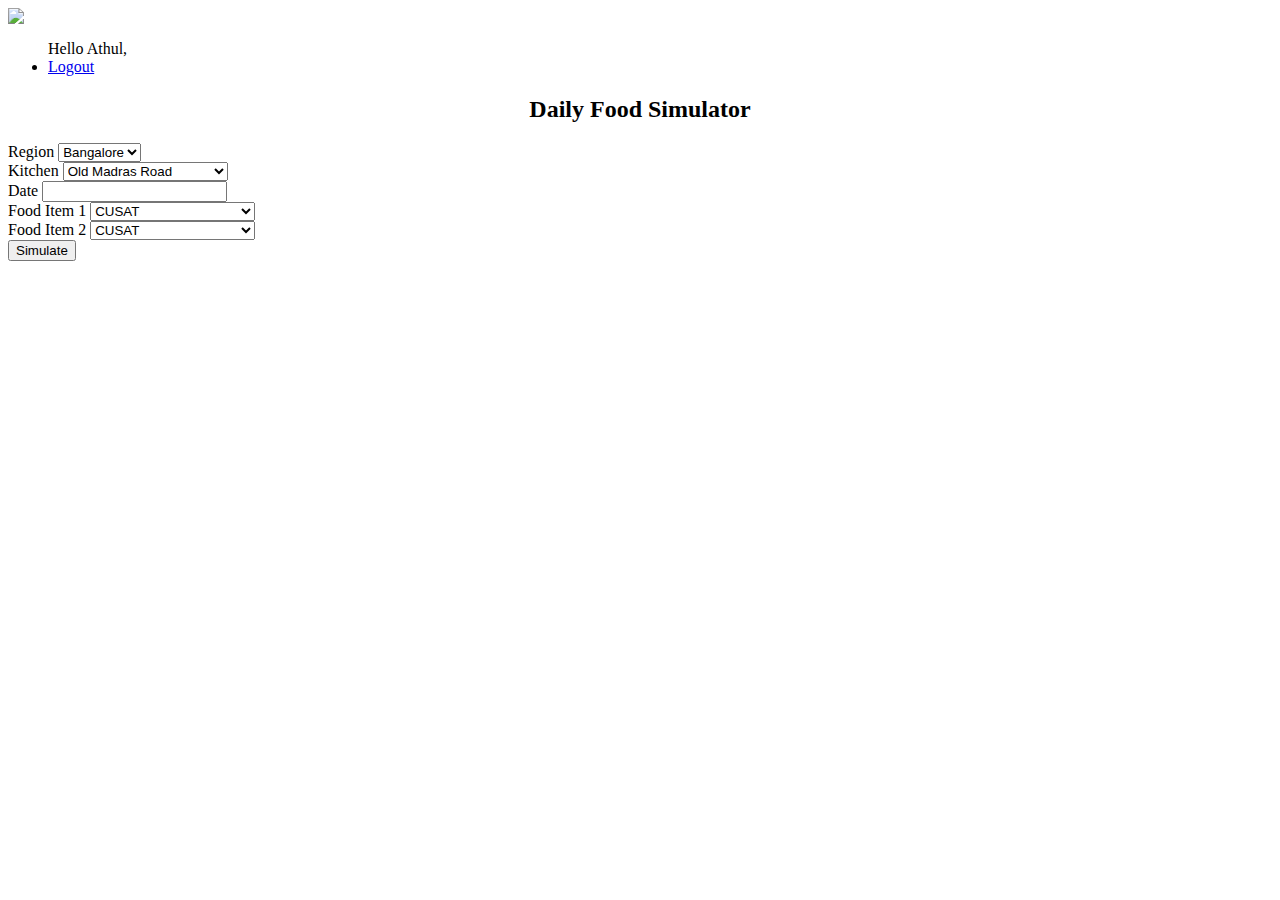
==== src/main/webapp/page1.html @ 87bb8f43 "Changes in UI" ====
<!DOCTYPE html PUBLIC "-//W3C//DTD XHTML 1.0 Transitional//EN" "http://www.w3.org/TR/xhtml1/DTD/xhtml1-transitional.dtd">
<html xmlns="http://www.w3.org/1999/xhtml">
<head>
<meta http-equiv="Content-Type" content="text/html; charset=UTF-8" />
<title>Untitled Document</title>
<link rel="stylesheet" href="style.css" />

<link rel="stylesheet" href="style480.css"  media="screen and (max-device-width: 480px)"  />
<link href='http://fonts.googleapis.com/css?family=Open+Sans' rel='stylesheet' type='text/css'>
<script src="//ajax.googleapis.com/ajax/libs/jquery/2.1.0/jquery.min.js"></script>

<script type="text/javascript">

jQuery(function() {

    var csv_path = "data/kitchen.csv";

    var renderCSVDropdown = function(csv) {
        var dropdown = $('select#kitchen');
        for(var i = 0; i < csv.length; i++) {
            var record = csv[i];
            var entry = $('<option>').attr('value', record.someProperty);
            dropdown.append(entry);
        }
    };

    $.get(csv_path, function(data) {
        var csv = CSVToArray(data);
        renderCSVDropdown(csv);
    });

}());




jQuery(function() {

    var csv_path = "data/fooditems.csv";

    var renderCSVDropdown = function(csv) {
        var dropdown = $('select#fooditems1');
        for(var i = 0; i < csv.length; i++) {
            var record = csv[i];
            var entry = $('<option>').attr('value', record.someProperty);
            dropdown.append(entry);
        }
    };

    $.get(csv_path, function(data) {
        var csv = CSVToArray(data);
        renderCSVDropdown(csv);
    });

}());


</script>


</head>

<body>


<div id="container">
	<div id="header">
    	
    		<div id="h-left">
            <img src="logo-min.jpg" />
        	</div>
        
        	<div id="h-right">
            <ul id="h-right-menu">
            	Hello Athul,
                <li><a href="#">Logout</a></li>
            </ul>
        	</div>
       

    
  </div>
    
    
<div class="clear"></div>  
 <!--
 <div id="main-menu">
<ul id="main-menu-ul">
	
	<li><a href="#">Home</a></li>
    <li><a href="#">Simulator</a></li>
    
</ul><!-- End Mainmenu

</div>

-->
<div id="pg1-container">
 <h2 style="text-align:center">Daily Food Simulator</h1>
<div id="main-container" class="pg1">

	
    


   <div class="clear"></div>
   
<div id="prediction-sort">
    	
    <div class="clear"></div>
    	<div id="prediction-selection">
        <form name="basicpredictioncontrols" method="get" action="predictprocess.jsp">
   	  <div id="sorting-sel">
            	<label>Region</label>
            	<select id="location" name="Location">
                	<option>Bangalore</option>
                </select>
        </div>
          <div id="sorting-sel">          
   
                 <label>Kitchen</label>
            	<select id="kitchen" name="Kitchen">
                	<option>Old Madras Road</option>
                    <option>RMZ Infinity</option>
                    <option>National Institue of Tech</option>

                 <option>M.G. Road</option>
                </select>
                
            </div>
                
            <div id="sorting-sel">    
                  <label>Date</label>
                 <input type="text" id="datepicker" name="Date">
                 
            </div>
            
            
                 
       <div id="sorting-sel">
       
                <label>Food Item 1</label>
            	<select id="school" name="FoodItem1">
                	<option>CUSAT</option>
                    <option>MIT</option>
                    <option>Indian Institue of Tech</option>
                    <option>National Institue of Tech</option>
                </select>
                
       </div>
        
        
         <div id="sorting-sel">
       
                <label>Food Item 2</label>
            	<select id="school" name="FoodItem2">
                	<option>CUSAT</option>
                    <option>MIT</option>
                    <option>Indian Institue of Tech</option>
                    <option>National Institue of Tech</option>
                </select>
           
        </div>        
        <div id="sorting-sel">
        
        
        <button id="result-button" class="bblue action">Simulate</button>
                
         </div>               
 </form>
                
          
            
    </div>
	
</div>
</div>
</div>
<!--End Container-->
<script src="moment.js"></script>
<script src="pikaday.js"></script>
    <script>

    // default: bottom left
  
    var picker = new Pikaday({ field: document.getElementById('datepicker'),
					format: 'DD-MM-YY'
	 });
</script>
	
	
</body>
</html>
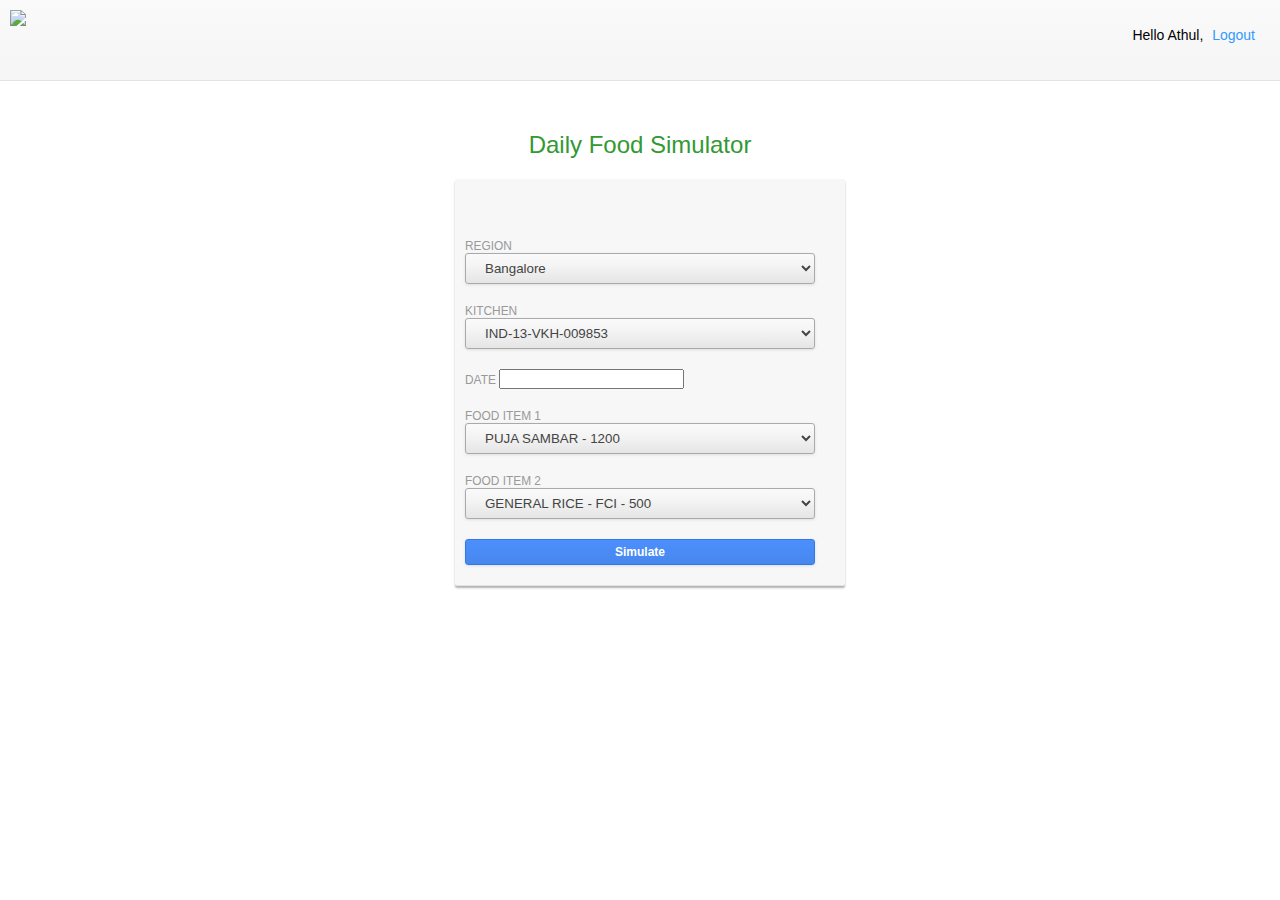
==== commit 02f561d0: "BEFORE PRELIM-UPADTE" ====
--- a/src/main/webapp/page1.html
+++ b/src/main/webapp/page1.html
@@ -7,13 +7,111 @@
 
 <link rel="stylesheet" href="style480.css"  media="screen and (max-device-width: 480px)"  />
 <link href='http://fonts.googleapis.com/css?family=Open+Sans' rel='stylesheet' type='text/css'>
-<script src="//ajax.googleapis.com/ajax/libs/jquery/2.1.0/jquery.min.js"></script>
+<script src="//ajax.googleapis.com/ajax/libs/jquery/2.0.1/jquery.min.js"></script>
+
+<script src="modernizer.js"></script>
+
+<!--
 
 <script type="text/javascript">
 
-jQuery(function() {
-
-    var csv_path = "data/kitchen.csv";
+
+//jQuery.noConflict();
+
+
+
+
+    // This will parse a delimited string into an array of
+    // arrays. The default delimiter is the comma, but this
+    // can be overriden in the second argument.
+    function CSVToArray( strData, strDelimiter ){
+    	// Check to see if the delimiter is defined. If not,
+    	// then default to comma.
+    	strDelimiter = (strDelimiter || ",");
+
+    	// Create a regular expression to parse the CSV values.
+    	var objPattern = new RegExp(
+    		(
+    			// Delimiters.
+    			"(\\" + strDelimiter + "|\\r?\\n|\\r|^)" +
+
+    			// Quoted fields.
+    			"(?:\"([^\"]*(?:\"\"[^\"]*)*)\"|" +
+
+    			// Standard fields.
+    			"([^\"\\" + strDelimiter + "\\r\\n]*))"
+    		),
+    		"gi"
+    		);
+
+
+    	// Create an array to hold our data. Give the array
+    	// a default empty first row.
+    	var arrData = [[]];
+
+    	// Create an array to hold our individual pattern
+    	// matching groups.
+    	var arrMatches = null;
+
+
+    	// Keep looping over the regular expression matches
+    	// until we can no longer find a match.
+    	while (arrMatches = objPattern.exec( strData )){
+
+    		// Get the delimiter that was found.
+    		var strMatchedDelimiter = arrMatches[ 1 ];
+
+    		// Check to see if the given delimiter has a length
+    		// (is not the start of string) and if it matches
+    		// field delimiter. If id does not, then we know
+    		// that this delimiter is a row delimiter.
+    		if (
+    			strMatchedDelimiter.length &&
+    			(strMatchedDelimiter != strDelimiter)
+    			){
+
+    			// Since we have reached a new row of data,
+    			// add an empty row to our data array.
+    			arrData.push( [] );
+
+    		}
+
+
+    		// Now that we have our delimiter out of the way,
+    		// let's check to see which kind of value we
+    		// captured (quoted or unquoted).
+    		if (arrMatches[ 2 ]){
+
+    			// We found a quoted value. When we capture
+    			// this value, unescape any double quotes.
+    			var strMatchedValue = arrMatches[ 2 ].replace(
+    				new RegExp( "\"\"", "g" ),
+    				"\""
+    				);
+
+    		} else {
+
+    			// We found a non-quoted value.
+    			var strMatchedValue = arrMatches[ 3 ];
+
+    		}
+
+
+    		// Now that we have our value string, let's add
+    		// it to the data array.
+    		arrData[ arrData.length - 1 ].push( strMatchedValue );
+    	}
+
+    	// Return the parsed data.
+    	return( arrData );
+    }
+
+
+
+
+$(window).load(function() {
+
+    var csv_path = "data/kitchenlist.csv";
 
     var renderCSVDropdown = function(csv) {
         var dropdown = $('select#kitchen');
@@ -34,29 +132,10 @@
 
 
 
-jQuery(function() {
-
-    var csv_path = "data/fooditems.csv";
-
-    var renderCSVDropdown = function(csv) {
-        var dropdown = $('select#fooditems1');
-        for(var i = 0; i < csv.length; i++) {
-            var record = csv[i];
-            var entry = $('<option>').attr('value', record.someProperty);
-            dropdown.append(entry);
-        }
-    };
-
-    $.get(csv_path, function(data) {
-        var csv = CSVToArray(data);
-        renderCSVDropdown(csv);
-    });
-
-}());
 
 
 </script>
-
+-->
 
 </head>
 
@@ -120,11 +199,15477 @@
    
                  <label>Kitchen</label>
             	<select id="kitchen" name="Kitchen">
-                	<option>Old Madras Road</option>
-                    <option>RMZ Infinity</option>
-                    <option>National Institue of Tech</option>
-
-                 <option>M.G. Road</option>
+                	
+
+<option>IND-13-VKH-009853</option>
+
+<option>IND-13-VKH-009857</option>
+
+<option>IND-13-VKH-009852</option>
+
+<option>IND-13-VKH-009814</option>
+
+<option>IND-13-VKH-009831</option>
+
+<option>IND-13-VKH-009854</option>
+
+<option>IND-13-VKH-009858</option>
+
+<option>IND-13-VKH-009829</option>
+
+<option>IND-13-VKH-009843</option>
+
+<option>IND-13-VKH-009834</option>
+
+<option>IND-13-VKH-009815</option>
+
+<option>IND-13-VKH-009828</option>
+
+<option>IND-13-VKH-009838</option>
+
+<option>IND-13-VKH-009824</option>
+
+<option>IND-13-VKH-009842</option>
+
+<option>IND-13-VKH-009840</option>
+
+<option>IND-13-VKH-009813</option>
+
+<option>IND-13-VKH-009846</option>
+
+<option>IND-13-VKH-009847</option>
+
+<option>IND-13-VKH-009826</option>
+
+<option>IND-13-VKH-009849</option>
+
+<option>IND-13-VKH-009839</option>
+
+<option>IND-13-VKH-009836</option>
+
+<option>IND-13-VKH-009837</option>
+
+<option>IND-13-VKH-009850</option>
+
+<option>IND-13-VKH-009848</option>
+
+<option>IND-13-VKH-009825</option>
+
+<option>IND-13-VKH-009827</option>
+
+<option>IND-13-VKH-009859</option>
+
+<option>IND-13-VKH-009856</option>
+
+<option>IND-13-VKH-009832</option>
+
+<option>IND-13-VKH-009892</option>
+
+<option>IND-13-VKH-009879</option>
+
+<option>IND-13-VKH-009891</option>
+
+<option>IND-13-VKH-009819</option>
+
+<option>IND-13-VKH-009823</option>
+
+<option>IND-13-VKH-009877</option>
+
+<option>IND-13-VKH-009890</option>
+
+<option>IND-13-VKH-009888</option>
+
+<option>IND-13-VKH-009871</option>
+
+<option>IND-13-VKH-009880</option>
+
+<option>IND-13-VKH-009881</option>
+
+<option>IND-13-VKH-009883</option>
+
+<option>IND-13-VKH-009887</option>
+
+<option>IND-13-VKH-009869</option>
+
+<option>IND-13-VKH-009863</option>
+
+<option>IND-13-VKH-009866</option>
+
+<option>IND-13-VKH-009885</option>
+
+<option>IND-13-VKH-009882</option>
+
+<option>IND-13-VKH-009861</option>
+
+<option>IND-13-VKH-009874</option>
+
+<option>IND-13-VKH-009821</option>
+
+<option>IND-13-VKH-009860</option>
+
+<option>IND-13-VKH-009864</option>
+
+<option>IND-13-VKH-009878</option>
+
+<option>IND-13-VKH-009817</option>
+
+<option>IND-13-VKH-009889</option>
+
+<option>IND-13-VKH-009862</option>
+
+<option>IND-13-VKH-009873</option>
+
+<option>IND-13-VKH-009876</option>
+
+<option>IND-13-VKH-009820</option>
+
+<option>IND-13-VKH-009816</option>
+
+<option>IND-13-VKH-009822</option>
+
+<option>IND-13-VKH-009865</option>
+
+<option>IND-13-VKH-009868</option>
+
+<option>IND-13-VKH-009875</option>
+
+<option>IND-13-VKH-009884</option>
+
+<option>IND-13-VKH-009904</option>
+
+<option>IND-13-VKH-009896</option>
+
+<option>IND-13-VKH-009897</option>
+
+<option>IND-13-VKH-009911</option>
+
+<option>IND-13-VKH-009923</option>
+
+<option>IND-13-VKH-009908</option>
+
+<option>IND-13-VKH-009919</option>
+
+<option>IND-13-VKH-009895</option>
+
+<option>IND-13-VKH-009894</option>
+
+<option>IND-13-VKH-009898</option>
+
+<option>IND-13-VKH-009910</option>
+
+<option>IND-13-VKH-009902</option>
+
+<option>IND-13-VKH-009901</option>
+
+<option>IND-13-VKH-009903</option>
+
+<option>IND-13-VKH-009913</option>
+
+<option>IND-13-VKH-009927</option>
+
+<option>IND-13-VKH-009912</option>
+
+<option>IND-13-VKH-009921</option>
+
+<option>IND-13-VKH-009907</option>
+
+<option>IND-13-VKH-009906</option>
+
+<option>IND-13-VKH-009916</option>
+
+<option>IND-13-VKH-009928</option>
+
+<option>IND-13-VKH-009915</option>
+
+<option>IND-13-VKH-009924</option>
+
+<option>IND-13-VKH-009905</option>
+
+<option>IND-13-VKH-009909</option>
+
+<option>IND-13-VKH-009900</option>
+
+<option>IND-13-VKH-009918</option>
+
+<option>IND-13-VKH-009925</option>
+
+<option>IND-13-VKH-009917</option>
+
+<option>IND-13-VKH-009914</option>
+
+<option>IND-13-VKH-009899</option>
+
+<option>IND-13-VKH-009926</option>
+
+<option>IND-13-VKH-009920</option>
+
+<option>IND-13-VKH-009922</option>
+
+<option>IND-13-VKH-009955</option>
+
+<option>IND-13-VKH-009952</option>
+
+<option>IND-13-VKH-009953</option>
+
+<option>IND-13-VKH-009940</option>
+
+<option>IND-13-VKH-009947</option>
+
+<option>IND-13-VKH-009959</option>
+
+<option>IND-13-VKH-009960</option>
+
+<option>IND-13-VKH-009935</option>
+
+<option>IND-13-VKH-009965</option>
+
+<option>IND-13-VKH-009968</option>
+
+<option>IND-13-VKH-009938</option>
+
+<option>IND-13-VKH-009934</option>
+
+<option>IND-13-VKH-009949</option>
+
+<option>IND-13-VKH-009937</option>
+
+<option>IND-13-VKH-009957</option>
+
+<option>IND-13-VKH-009942</option>
+
+<option>IND-13-VKH-009930</option>
+
+<option>IND-13-VKH-009966</option>
+
+<option>IND-13-VKH-009939</option>
+
+<option>IND-13-VKH-009931</option>
+
+<option>IND-13-VKH-009964</option>
+
+<option>IND-13-VKH-009963</option>
+
+<option>IND-13-VKH-009958</option>
+
+<option>IND-13-VKH-009941</option>
+
+<option>IND-13-VKH-009946</option>
+
+<option>IND-13-VKH-009967</option>
+
+<option>IND-13-VKH-009950</option>
+
+<option>IND-13-VKH-009954</option>
+
+<option>IND-13-VKH-009961</option>
+
+<option>IND-13-VKH-009936</option>
+
+<option>IND-13-VKH-009956</option>
+
+<option>IND-13-VKH-009933</option>
+
+<option>IND-13-VKH-009932</option>
+
+<option>IND-13-VKH-009948</option>
+
+<option>IND-13-VKH-009962</option>
+
+<option>IND-13-VKH-009984</option>
+
+<option>IND-13-VKH-009971</option>
+
+<option>IND-13-VKH-009975</option>
+
+<option>IND-13-VKH-010000</option>
+
+<option>IND-13-VKH-009992</option>
+
+<option>IND-13-VKH-009996</option>
+
+<option>IND-13-VKH-010001</option>
+
+<option>IND-13-VKH-009987</option>
+
+<option>IND-13-VKH-009988</option>
+
+<option>IND-13-VKH-009995</option>
+
+<option>IND-13-VKH-009974</option>
+
+<option>IND-13-VKH-009978</option>
+
+<option>IND-13-VKH-009985</option>
+
+<option>IND-13-VKH-009986</option>
+
+<option>IND-13-VKH-010002</option>
+
+<option>IND-13-VKH-009981</option>
+
+<option>IND-13-VKH-009998</option>
+
+<option>IND-13-VKH-009994</option>
+
+<option>IND-13-VKH-009970</option>
+
+<option>IND-13-VKH-009977</option>
+
+<option>IND-13-VKH-010004</option>
+
+<option>IND-13-VKH-009983</option>
+
+<option>IND-13-VKH-009969</option>
+
+<option>IND-13-VKH-009982</option>
+
+<option>IND-13-VKH-009989</option>
+
+<option>IND-13-VKH-009990</option>
+
+<option>IND-13-VKH-010003</option>
+
+<option>IND-13-VKH-009991</option>
+
+<option>IND-13-VKH-009972</option>
+
+<option>IND-13-VKH-009976</option>
+
+<option>IND-13-VKH-009980</option>
+
+<option>IND-13-VKH-009979</option>
+
+<option>IND-13-VKH-009973</option>
+
+<option>IND-13-VKH-009993</option>
+
+<option>IND-13-VKH-009997</option>
+
+<option>IND-13-VKH-010034</option>
+
+<option>IND-13-VKH-010028</option>
+
+<option>IND-13-VKH-010020</option>
+
+<option>IND-13-VKH-010009</option>
+
+<option>IND-13-VKH-010010</option>
+
+<option>IND-13-VKH-010023</option>
+
+<option>IND-13-VKH-010019</option>
+
+<option>IND-13-VKH-010024</option>
+
+<option>IND-13-VKH-010011</option>
+
+<option>IND-13-VKH-010008</option>
+
+<option>IND-13-VKH-010036</option>
+
+<option>IND-13-VKH-010040</option>
+
+<option>IND-13-VKH-010022</option>
+
+<option>IND-13-VKH-010012</option>
+
+<option>IND-13-VKH-010025</option>
+
+<option>IND-13-VKH-010029</option>
+
+<option>IND-13-VKH-010041</option>
+
+<option>IND-13-VKH-010035</option>
+
+<option>IND-13-VKH-010013</option>
+
+<option>IND-13-VKH-010031</option>
+
+<option>IND-13-VKH-010007</option>
+
+<option>IND-13-VKH-010039</option>
+
+<option>IND-13-VKH-010014</option>
+
+<option>IND-13-VKH-010018</option>
+
+<option>IND-13-VKH-010037</option>
+
+<option>IND-13-VKH-010030</option>
+
+<option>IND-13-VKH-010027</option>
+
+<option>IND-13-VKH-010015</option>
+
+<option>IND-13-VKH-010021</option>
+
+<option>IND-13-VKH-010032</option>
+
+<option>IND-13-VKH-010005</option>
+
+<option>IND-13-VKH-010017</option>
+
+<option>IND-13-VKH-010026</option>
+
+<option>IND-13-VKH-010033</option>
+
+<option>IND-13-VKH-010043</option>
+
+<option>IND-13-VKH-010064</option>
+
+<option>IND-13-VKH-010056</option>
+
+<option>IND-13-VKH-010051</option>
+
+<option>IND-13-VKH-010042</option>
+
+<option>IND-13-VKH-010050</option>
+
+<option>IND-13-VKH-010078</option>
+
+<option>IND-13-VKH-010047</option>
+
+<option>IND-13-VKH-010062</option>
+
+<option>IND-13-VKH-010081</option>
+
+<option>IND-13-VKH-010077</option>
+
+<option>IND-13-VKH-010049</option>
+
+<option>IND-13-VKH-010057</option>
+
+<option>IND-13-VKH-010073</option>
+
+<option>IND-13-VKH-010065</option>
+
+<option>IND-13-VKH-010063</option>
+
+<option>IND-13-VKH-010069</option>
+
+<option>IND-13-VKH-010046</option>
+
+<option>IND-13-VKH-010079</option>
+
+<option>IND-13-VKH-010070</option>
+
+<option>IND-13-VKH-010054</option>
+
+<option>IND-13-VKH-010071</option>
+
+<option>IND-13-VKH-010061</option>
+
+<option>IND-13-VKH-010075</option>
+
+<option>IND-13-VKH-010060</option>
+
+<option>IND-13-VKH-010066</option>
+
+<option>IND-13-VKH-010053</option>
+
+<option>IND-13-VKH-010045</option>
+
+<option>IND-13-VKH-010058</option>
+
+<option>IND-13-VKH-010076</option>
+
+<option>IND-13-VKH-010059</option>
+
+<option>IND-13-VKH-010055</option>
+
+<option>IND-13-VKH-010074</option>
+
+<option>IND-13-VKH-010068</option>
+
+<option>IND-13-VKH-010067</option>
+
+<option>IND-13-VKH-010080</option>
+
+<option>IND-13-VKH-010162</option>
+
+<option>IND-13-VKH-010085</option>
+
+<option>IND-13-VKH-010136</option>
+
+<option>IND-13-VKH-010088</option>
+
+<option>IND-13-VKH-010124</option>
+
+<option>IND-13-VKH-010151</option>
+
+<option>IND-13-VKH-010133</option>
+
+<option>IND-13-VKH-010143</option>
+
+<option>IND-13-VKH-010100</option>
+
+<option>IND-13-VKH-010146</option>
+
+<option>IND-13-VKH-010091</option>
+
+<option>IND-13-VKH-010114</option>
+
+<option>IND-13-VKH-010106</option>
+
+<option>IND-13-VKH-010087</option>
+
+<option>IND-13-VKH-010107</option>
+
+<option>IND-13-VKH-010113</option>
+
+<option>IND-13-VKH-010052</option>
+
+<option>IND-13-VKH-010099</option>
+
+<option>IND-13-VKH-010090</option>
+
+<option>IND-13-VKH-010102</option>
+
+<option>IND-13-VKH-010119</option>
+
+<option>IND-13-VKH-010084</option>
+
+<option>IND-13-VKH-010111</option>
+
+<option>IND-13-VKH-010127</option>
+
+<option>IND-13-VKH-010095</option>
+
+<option>IND-13-VKH-010117</option>
+
+<option>IND-13-VKH-010135</option>
+
+<option>IND-13-VKH-010082</option>
+
+<option>IND-13-VKH-010094</option>
+
+<option>IND-13-VKH-010083</option>
+
+<option>IND-13-VKH-010092</option>
+
+<option>IND-13-VKH-010137</option>
+
+<option>IND-13-VKH-010120</option>
+
+<option>IND-13-VKH-010086</option>
+
+<option>IND-13-VKH-010105</option>
+
+<option>IND-13-VKH-010115</option>
+
+<option>IND-13-VKH-010116</option>
+
+<option>IND-13-VKH-010123</option>
+
+<option>IND-13-VKH-010118</option>
+
+<option>IND-13-VKH-010147</option>
+
+<option>IND-13-VKH-010142</option>
+
+<option>IND-13-VKH-010139</option>
+
+<option>IND-13-VKH-010097</option>
+
+<option>IND-13-VKH-010132</option>
+
+<option>IND-13-VKH-010096</option>
+
+<option>IND-13-VKH-010104</option>
+
+<option>IND-13-VKH-010112</option>
+
+<option>IND-13-VKH-010128</option>
+
+<option>IND-13-VKH-010103</option>
+
+<option>IND-13-VKH-010152</option>
+
+<option>IND-13-VKH-010126</option>
+
+<option>IND-13-VKH-010154</option>
+
+<option>IND-13-VKH-010145</option>
+
+<option>IND-13-VKH-010141</option>
+
+<option>IND-13-VKH-010138</option>
+
+<option>IND-13-VKH-010109</option>
+
+<option>IND-13-VKH-010122</option>
+
+<option>IND-13-VKH-010110</option>
+
+<option>IND-13-VKH-010140</option>
+
+<option>IND-13-VKH-010130</option>
+
+<option>IND-13-VKH-010121</option>
+
+<option>IND-13-VKH-010108</option>
+
+<option>IND-13-VKH-010131</option>
+
+<option>IND-13-VKH-010134</option>
+
+<option>IND-13-VKH-010129</option>
+
+<option>IND-13-VKH-010098</option>
+
+<option>IND-13-VKH-010101</option>
+
+<option>IND-13-VKH-010149</option>
+
+<option>IND-13-VKH-010144</option>
+
+<option>IND-13-VKH-010093</option>
+
+<option>IND-13-VKH-010189</option>
+
+<option>IND-13-VKH-010196</option>
+
+<option>IND-13-VKH-010163</option>
+
+<option>IND-13-VKH-010199</option>
+
+<option>IND-13-VKH-010164</option>
+
+<option>IND-13-VKH-010197</option>
+
+<option>IND-13-VKH-010181</option>
+
+<option>IND-13-VKH-010166</option>
+
+<option>IND-13-VKH-010175</option>
+
+<option>IND-13-VKH-010192</option>
+
+<option>IND-13-VKH-010176</option>
+
+<option>IND-13-VKH-010190</option>
+
+<option>IND-13-VKH-010187</option>
+
+<option>IND-13-VKH-010191</option>
+
+<option>IND-13-VKH-010168</option>
+
+<option>IND-13-VKH-010182</option>
+
+<option>IND-13-VKH-010148</option>
+
+<option>IND-13-VKH-010170</option>
+
+<option>IND-13-VKH-010178</option>
+
+<option>IND-13-VKH-010185</option>
+
+<option>IND-13-VKH-010195</option>
+
+<option>IND-13-VKH-010183</option>
+
+<option>IND-13-VKH-010184</option>
+
+<option>IND-13-VKH-010186</option>
+
+<option>IND-13-VKH-010172</option>
+
+<option>IND-13-VKH-010174</option>
+
+<option>IND-13-VKH-010179</option>
+
+<option>IND-13-VKH-010188</option>
+
+<option>IND-13-VKH-010193</option>
+
+<option>IND-13-VKH-010167</option>
+
+<option>IND-13-VKH-010173</option>
+
+<option>IND-13-VKH-010194</option>
+
+<option>IND-13-VKH-010165</option>
+
+<option>IND-13-VKH-010177</option>
+
+<option>IND-13-VKH-010169</option>
+
+<option>IND-13-VKH-010206</option>
+
+<option>IND-13-VKH-010204</option>
+
+<option>IND-13-VKH-010214</option>
+
+<option>IND-13-VKH-010216</option>
+
+<option>IND-13-VKH-010207</option>
+
+<option>IND-13-VKH-010223</option>
+
+<option>IND-13-VKH-010225</option>
+
+<option>IND-13-VKH-010233</option>
+
+<option>IND-13-VKH-010231</option>
+
+<option>IND-13-VKH-010235</option>
+
+<option>IND-13-VKH-010209</option>
+
+<option>IND-13-VKH-010213</option>
+
+<option>IND-13-VKH-010224</option>
+
+<option>IND-13-VKH-010222</option>
+
+<option>IND-13-VKH-010226</option>
+
+<option>IND-13-VKH-010215</option>
+
+<option>IND-13-VKH-010210</option>
+
+<option>IND-13-VKH-010227</option>
+
+<option>IND-13-VKH-010205</option>
+
+<option>IND-13-VKH-010229</option>
+
+<option>IND-13-VKH-010201</option>
+
+<option>IND-13-VKH-010208</option>
+
+<option>IND-13-VKH-010211</option>
+
+<option>IND-13-VKH-010228</option>
+
+<option>IND-13-VKH-010203</option>
+
+<option>IND-13-VKH-010219</option>
+
+<option>IND-13-VKH-010200</option>
+
+<option>IND-13-VKH-010234</option>
+
+<option>IND-13-VKH-010230</option>
+
+<option>IND-13-VKH-010221</option>
+
+<option>IND-13-VKH-010212</option>
+
+<option>IND-13-VKH-010217</option>
+
+<option>IND-13-VKH-010202</option>
+
+<option>IND-13-VKH-010220</option>
+
+<option>IND-13-VKH-010275</option>
+
+<option>IND-13-VKH-010262</option>
+
+<option>IND-13-VKH-010281</option>
+
+<option>IND-13-VKH-010257</option>
+
+<option>IND-13-VKH-010290</option>
+
+<option>IND-13-VKH-010273</option>
+
+<option>IND-13-VKH-010278</option>
+
+<option>IND-13-VKH-010287</option>
+
+<option>IND-13-VKH-010291</option>
+
+<option>IND-13-VKH-010264</option>
+
+<option>IND-13-VKH-010266</option>
+
+<option>IND-13-VKH-010267</option>
+
+<option>IND-13-VKH-010288</option>
+
+<option>IND-13-VKH-010255</option>
+
+<option>IND-13-VKH-010258</option>
+
+<option>IND-13-VKH-010274</option>
+
+<option>IND-13-VKH-010276</option>
+
+<option>IND-13-VKH-010282</option>
+
+<option>IND-13-VKH-010259</option>
+
+<option>IND-13-VKH-010280</option>
+
+<option>IND-13-VKH-010277</option>
+
+<option>IND-13-VKH-010285</option>
+
+<option>IND-13-VKH-010283</option>
+
+<option>IND-13-VKH-010293</option>
+
+<option>IND-13-VKH-010268</option>
+
+<option>IND-13-VKH-010256</option>
+
+<option>IND-13-VKH-010269</option>
+
+<option>IND-13-VKH-010261</option>
+
+<option>IND-13-VKH-010263</option>
+
+<option>IND-13-VKH-010286</option>
+
+<option>IND-13-VKH-010254</option>
+
+<option>IND-13-VKH-010270</option>
+
+<option>IND-13-VKH-010265</option>
+
+<option>IND-13-VKH-010272</option>
+
+<option>IND-13-VKH-010260</option>
+
+<option>IND-13-VKH-010302</option>
+
+<option>IND-13-VKH-010329</option>
+
+<option>IND-13-VKH-010318</option>
+
+<option>IND-13-VKH-010322</option>
+
+<option>IND-13-VKH-010298</option>
+
+<option>IND-13-VKH-010299</option>
+
+<option>IND-13-VKH-010312</option>
+
+<option>IND-13-VKH-010326</option>
+
+<option>IND-13-VKH-010301</option>
+
+<option>IND-13-VKH-010300</option>
+
+<option>IND-13-VKH-010297</option>
+
+<option>IND-13-VKH-010325</option>
+
+<option>IND-13-VKH-010327</option>
+
+<option>IND-13-VKH-010316</option>
+
+<option>IND-13-VKH-010305</option>
+
+<option>IND-13-VKH-010309</option>
+
+<option>IND-13-VKH-010304</option>
+
+<option>IND-13-VKH-010307</option>
+
+<option>IND-13-VKH-010331</option>
+
+<option>IND-13-VKH-010296</option>
+
+<option>IND-13-VKH-010323</option>
+
+<option>IND-13-VKH-010306</option>
+
+<option>IND-13-VKH-010314</option>
+
+<option>IND-13-VKH-010319</option>
+
+<option>IND-13-VKH-010294</option>
+
+<option>IND-13-VKH-010324</option>
+
+<option>IND-13-VKH-010328</option>
+
+<option>IND-13-VKH-010310</option>
+
+<option>IND-13-VKH-010320</option>
+
+<option>IND-13-VKH-010315</option>
+
+<option>IND-13-VKH-010311</option>
+
+<option>IND-13-VKH-010313</option>
+
+<option>IND-13-VKH-010308</option>
+
+<option>IND-13-VKH-010321</option>
+
+<option>IND-13-VKH-010317</option>
+
+<option>IND-13-VKH-010370</option>
+
+<option>IND-13-VKH-010335</option>
+
+<option>IND-13-VKH-010353</option>
+
+<option>IND-13-VKH-010358</option>
+
+<option>IND-13-VKH-010369</option>
+
+<option>IND-13-VKH-010346</option>
+
+<option>IND-13-VKH-010347</option>
+
+<option>IND-13-VKH-010350</option>
+
+<option>IND-13-VKH-010351</option>
+
+<option>IND-13-VKH-010352</option>
+
+<option>IND-13-VKH-010365</option>
+
+<option>IND-13-VKH-010367</option>
+
+<option>IND-13-VKH-010344</option>
+
+<option>IND-13-VKH-010341</option>
+
+<option>IND-13-VKH-010362</option>
+
+<option>IND-13-VKH-010354</option>
+
+<option>IND-13-VKH-010356</option>
+
+<option>IND-13-VKH-010342</option>
+
+<option>IND-13-VKH-010340</option>
+
+<option>IND-13-VKH-010348</option>
+
+<option>IND-13-VKH-010333</option>
+
+<option>IND-13-VKH-010359</option>
+
+<option>IND-13-VKH-010355</option>
+
+<option>IND-13-VKH-010332</option>
+
+<option>IND-13-VKH-010343</option>
+
+<option>IND-13-VKH-010363</option>
+
+<option>IND-13-VKH-010368</option>
+
+<option>IND-13-VKH-010339</option>
+
+<option>IND-13-VKH-010349</option>
+
+<option>IND-13-VKH-010334</option>
+
+<option>IND-13-VKH-010366</option>
+
+<option>IND-13-VKH-010345</option>
+
+<option>IND-13-VKH-010364</option>
+
+<option>IND-13-VKH-010337</option>
+
+<option>IND-13-VKH-010380</option>
+
+<option>IND-13-VKH-010381</option>
+
+<option>IND-13-VKH-010389</option>
+
+<option>IND-13-VKH-010376</option>
+
+<option>IND-13-VKH-010375</option>
+
+<option>IND-13-VKH-010400</option>
+
+<option>IND-13-VKH-010437</option>
+
+<option>IND-13-VKH-010415</option>
+
+<option>IND-13-VKH-010385</option>
+
+<option>IND-13-VKH-010383</option>
+
+<option>IND-13-VKH-010360</option>
+
+<option>IND-13-VKH-010430</option>
+
+<option>IND-13-VKH-010387</option>
+
+<option>IND-13-VKH-010391</option>
+
+<option>IND-13-VKH-010384</option>
+
+<option>IND-13-VKH-010431</option>
+
+<option>IND-13-VKH-010378</option>
+
+<option>IND-13-VKH-010390</option>
+
+<option>IND-13-VKH-010372</option>
+
+<option>IND-13-VKH-010379</option>
+
+<option>IND-13-VKH-010441</option>
+
+<option>IND-13-VKH-010386</option>
+
+<option>IND-13-VKH-010373</option>
+
+<option>IND-13-VKH-010417</option>
+
+<option>IND-13-VKH-010424</option>
+
+<option>IND-13-VKH-010423</option>
+
+<option>IND-13-VKH-010433</option>
+
+<option>IND-13-VKH-010382</option>
+
+<option>IND-13-VKH-010435</option>
+
+<option>IND-13-VKH-010374</option>
+
+<option>IND-13-VKH-010436</option>
+
+<option>IND-13-VKH-010427</option>
+
+<option>IND-13-VKH-010402</option>
+
+<option>IND-13-VKH-010419</option>
+
+<option>IND-13-VKH-010418</option>
+
+<option>IND-13-VKH-010403</option>
+
+<option>IND-13-VKH-010394</option>
+
+<option>IND-13-VKH-010409</option>
+
+<option>IND-13-VKH-010410</option>
+
+<option>IND-13-VKH-010459</option>
+
+<option>IND-13-VKH-010398</option>
+
+<option>IND-13-VKH-010413</option>
+
+<option>IND-13-VKH-010428</option>
+
+<option>IND-13-VKH-010416</option>
+
+<option>IND-13-VKH-010393</option>
+
+<option>IND-13-VKH-010412</option>
+
+<option>IND-13-VKH-010407</option>
+
+<option>IND-13-VKH-010434</option>
+
+<option>IND-13-VKH-010392</option>
+
+<option>IND-13-VKH-010440</option>
+
+<option>IND-13-VKH-010404</option>
+
+<option>IND-13-VKH-010405</option>
+
+<option>IND-13-VKH-010406</option>
+
+<option>IND-13-VKH-010401</option>
+
+<option>IND-13-VKH-010425</option>
+
+<option>IND-13-VKH-010432</option>
+
+<option>IND-13-VKH-010422</option>
+
+<option>IND-13-VKH-010426</option>
+
+<option>IND-13-VKH-010414</option>
+
+<option>IND-13-VKH-010421</option>
+
+<option>IND-13-VKH-010399</option>
+
+<option>IND-13-VKH-010396</option>
+
+<option>IND-13-VKH-010397</option>
+
+<option>IND-13-VKH-010408</option>
+
+<option>IND-13-VKH-010444</option>
+
+<option>IND-13-VKH-010453</option>
+
+<option>IND-13-VKH-010478</option>
+
+<option>IND-13-VKH-010451</option>
+
+<option>IND-13-VKH-010468</option>
+
+<option>IND-13-VKH-010460</option>
+
+<option>IND-13-VKH-010454</option>
+
+<option>IND-13-VKH-010479</option>
+
+<option>IND-13-VKH-010472</option>
+
+<option>IND-13-VKH-010449</option>
+
+<option>IND-13-VKH-010473</option>
+
+<option>IND-13-VKH-010467</option>
+
+<option>IND-13-VKH-010461</option>
+
+<option>IND-13-VKH-010470</option>
+
+<option>IND-13-VKH-010443</option>
+
+<option>IND-13-VKH-010477</option>
+
+<option>IND-13-VKH-010456</option>
+
+<option>IND-13-VKH-010452</option>
+
+<option>IND-13-VKH-010455</option>
+
+<option>IND-13-VKH-010457</option>
+
+<option>IND-13-VKH-010463</option>
+
+<option>IND-13-VKH-010471</option>
+
+<option>IND-13-VKH-010448</option>
+
+<option>IND-13-VKH-010458</option>
+
+<option>IND-13-VKH-010464</option>
+
+<option>IND-13-VKH-010466</option>
+
+<option>IND-13-VKH-010465</option>
+
+<option>IND-13-VKH-010475</option>
+
+<option>IND-13-VKH-010450</option>
+
+<option>IND-13-VKH-010445</option>
+
+<option>IND-13-VKH-010442</option>
+
+<option>IND-13-VKH-010447</option>
+
+<option>IND-13-VKH-010476</option>
+
+<option>IND-13-VKH-010495</option>
+
+<option>IND-13-VKH-010500</option>
+
+<option>IND-13-VKH-010496</option>
+
+<option>IND-13-VKH-010511</option>
+
+<option>IND-13-VKH-010487</option>
+
+<option>IND-13-VKH-010510</option>
+
+<option>IND-13-VKH-010474</option>
+
+<option>IND-13-VKH-010776</option>
+
+<option>IND-13-VKH-010494</option>
+
+<option>IND-13-VKH-010508</option>
+
+<option>IND-13-VKH-010506</option>
+
+<option>IND-13-VKH-010502</option>
+
+<option>IND-13-VKH-010507</option>
+
+<option>IND-13-VKH-010491</option>
+
+<option>IND-13-VKH-010493</option>
+
+<option>IND-13-VKH-010512</option>
+
+<option>IND-13-VKH-010498</option>
+
+<option>IND-13-VKH-010499</option>
+
+<option>IND-13-VKH-010488</option>
+
+<option>IND-13-VKH-010504</option>
+
+<option>IND-13-VKH-010486</option>
+
+<option>IND-13-VKH-010485</option>
+
+<option>IND-13-VKH-010490</option>
+
+<option>IND-13-VKH-010767</option>
+
+<option>IND-13-VKH-010482</option>
+
+<option>IND-13-VKH-010501</option>
+
+<option>IND-13-VKH-010480</option>
+
+<option>IND-13-VKH-010503</option>
+
+<option>IND-13-VKH-010489</option>
+
+<option>IND-13-VKH-010509</option>
+
+<option>IND-13-VKH-010483</option>
+
+<option>IND-13-VKH-010497</option>
+
+<option>IND-13-VKH-010513</option>
+
+<option>IND-13-VKH-010517</option>
+
+<option>IND-13-VKH-010524</option>
+
+<option>IND-13-VKH-010519</option>
+
+<option>IND-13-VKH-010546</option>
+
+<option>IND-13-VKH-010551</option>
+
+<option>IND-13-VKH-010520</option>
+
+<option>IND-13-VKH-010536</option>
+
+<option>IND-13-VKH-010535</option>
+
+<option>IND-13-VKH-010533</option>
+
+<option>IND-13-VKH-010541</option>
+
+<option>IND-13-VKH-010530</option>
+
+<option>IND-13-VKH-010548</option>
+
+<option>IND-13-VKH-010531</option>
+
+<option>IND-13-VKH-010523</option>
+
+<option>IND-13-VKH-010518</option>
+
+<option>IND-13-VKH-010521</option>
+
+<option>IND-13-VKH-010768</option>
+
+<option>IND-13-VKH-010539</option>
+
+<option>IND-13-VKH-010526</option>
+
+<option>IND-13-VKH-010522</option>
+
+<option>IND-13-VKH-010540</option>
+
+<option>IND-13-VKH-010552</option>
+
+<option>IND-13-VKH-010545</option>
+
+<option>IND-13-VKH-010525</option>
+
+<option>IND-13-VKH-010549</option>
+
+<option>IND-13-VKH-010516</option>
+
+<option>IND-13-VKH-010529</option>
+
+<option>IND-13-VKH-010553</option>
+
+<option>IND-13-VKH-010544</option>
+
+<option>IND-13-VKH-010777</option>
+
+<option>IND-13-VKH-010542</option>
+
+<option>IND-13-VKH-010515</option>
+
+<option>IND-13-VKH-010550</option>
+
+<option>IND-13-VKH-010754</option>
+
+<option>IND-13-VKH-010558</option>
+
+<option>IND-13-VKH-010563</option>
+
+<option>IND-13-VKH-010572</option>
+
+<option>IND-13-VKH-010579</option>
+
+<option>IND-13-VKH-010569</option>
+
+<option>IND-13-VKH-010577</option>
+
+<option>IND-13-VKH-010769</option>
+
+<option>IND-13-VKH-010556</option>
+
+<option>IND-13-VKH-010568</option>
+
+<option>IND-13-VKH-010585</option>
+
+<option>IND-13-VKH-010586</option>
+
+<option>IND-13-VKH-010583</option>
+
+<option>IND-13-VKH-010571</option>
+
+<option>IND-13-VKH-010584</option>
+
+<option>IND-13-VKH-010578</option>
+
+<option>IND-13-VKH-010557</option>
+
+<option>IND-13-VKH-010565</option>
+
+<option>IND-13-VKH-010570</option>
+
+<option>IND-13-VKH-010560</option>
+
+<option>IND-13-VKH-010582</option>
+
+<option>IND-13-VKH-010575</option>
+
+<option>IND-13-VKH-010778</option>
+
+<option>IND-13-VKH-010554</option>
+
+<option>IND-13-VKH-010561</option>
+
+<option>IND-13-VKH-010567</option>
+
+<option>IND-13-VKH-010587</option>
+
+<option>IND-13-VKH-010555</option>
+
+<option>IND-13-VKH-010562</option>
+
+<option>IND-13-VKH-010566</option>
+
+<option>IND-13-VKH-010564</option>
+
+<option>IND-13-VKH-010581</option>
+
+<option>IND-13-VKH-010559</option>
+
+<option>IND-13-VKH-010576</option>
+
+<option>IND-13-VKH-010620</option>
+
+<option>IND-13-VKH-010602</option>
+
+<option>IND-13-VKH-010613</option>
+
+<option>IND-13-VKH-010597</option>
+
+<option>IND-13-VKH-010608</option>
+
+<option>IND-13-VKH-010612</option>
+
+<option>IND-13-VKH-010618</option>
+
+<option>IND-13-VKH-010603</option>
+
+<option>IND-13-VKH-010592</option>
+
+<option>IND-13-VKH-010596</option>
+
+<option>IND-13-VKH-010623</option>
+
+<option>IND-13-VKH-010617</option>
+
+<option>IND-13-VKH-010600</option>
+
+<option>IND-13-VKH-010604</option>
+
+<option>IND-13-VKH-010595</option>
+
+<option>IND-13-VKH-010609</option>
+
+<option>IND-13-VKH-010598</option>
+
+<option>IND-13-VKH-010622</option>
+
+<option>IND-13-VKH-010610</option>
+
+<option>IND-13-VKH-010770</option>
+
+<option>IND-13-VKH-010611</option>
+
+<option>IND-13-VKH-010616</option>
+
+<option>IND-13-VKH-010779</option>
+
+<option>IND-13-VKH-010607</option>
+
+<option>IND-13-VKH-010589</option>
+
+<option>IND-13-VKH-010593</option>
+
+<option>IND-13-VKH-010606</option>
+
+<option>IND-13-VKH-010594</option>
+
+<option>IND-13-VKH-010626</option>
+
+<option>IND-13-VKH-010625</option>
+
+<option>IND-13-VKH-010614</option>
+
+<option>IND-13-VKH-010605</option>
+
+<option>IND-13-VKH-010601</option>
+
+<option>IND-13-VKH-010637</option>
+
+<option>IND-13-VKH-010647</option>
+
+<option>IND-13-VKH-010649</option>
+
+<option>IND-13-VKH-010648</option>
+
+<option>IND-13-VKH-010639</option>
+
+<option>IND-13-VKH-010633</option>
+
+<option>IND-13-VKH-010689</option>
+
+<option>IND-13-VKH-010632</option>
+
+<option>IND-13-VKH-010635</option>
+
+<option>IND-13-VKH-010629</option>
+
+<option>IND-13-VKH-010628</option>
+
+<option>IND-13-VKH-010656</option>
+
+<option>IND-13-VKH-010771</option>
+
+<option>IND-13-VKH-010591</option>
+
+<option>IND-13-VKH-010654</option>
+
+<option>IND-13-VKH-010645</option>
+
+<option>IND-13-VKH-010638</option>
+
+<option>IND-13-VKH-010642</option>
+
+<option>IND-13-VKH-010651</option>
+
+<option>IND-13-VKH-010650</option>
+
+<option>IND-13-VKH-010634</option>
+
+<option>IND-13-VKH-010630</option>
+
+<option>IND-13-VKH-010640</option>
+
+<option>IND-13-VKH-010646</option>
+
+<option>IND-13-VKH-010641</option>
+
+<option>IND-13-VKH-010674</option>
+
+<option>IND-13-VKH-010780</option>
+
+<option>IND-13-VKH-010631</option>
+
+<option>IND-13-VKH-010670</option>
+
+<option>IND-13-VKH-010653</option>
+
+<option>IND-13-VKH-010636</option>
+
+<option>IND-13-VKH-010644</option>
+
+<option>IND-13-VKH-010652</option>
+
+<option>IND-13-VKH-010655</option>
+
+<option>IND-13-VKH-010679</option>
+
+<option>IND-13-VKH-010660</option>
+
+<option>IND-13-VKH-010658</option>
+
+<option>IND-13-VKH-010664</option>
+
+<option>IND-13-VKH-010669</option>
+
+<option>IND-13-VKH-010686</option>
+
+<option>IND-13-VKH-010681</option>
+
+<option>IND-13-VKH-010665</option>
+
+<option>IND-13-VKH-010684</option>
+
+<option>IND-13-VKH-010659</option>
+
+<option>IND-13-VKH-010675</option>
+
+<option>IND-13-VKH-010662</option>
+
+<option>IND-13-VKH-010657</option>
+
+<option>IND-13-VKH-010673</option>
+
+<option>IND-13-VKH-010668</option>
+
+<option>IND-13-VKH-010680</option>
+
+<option>IND-13-VKH-010672</option>
+
+<option>IND-13-VKH-010671</option>
+
+<option>IND-13-VKH-010687</option>
+
+<option>IND-13-VKH-010678</option>
+
+<option>IND-13-VKH-010663</option>
+
+<option>IND-13-VKH-010661</option>
+
+<option>IND-13-VKH-010772</option>
+
+<option>IND-13-VKH-010666</option>
+
+<option>IND-13-VKH-010667</option>
+
+<option>IND-13-VKH-010682</option>
+
+<option>IND-13-VKH-010688</option>
+
+<option>IND-13-VKH-010690</option>
+
+<option>IND-13-VKH-010676</option>
+
+<option>IND-13-VKH-010683</option>
+
+<option>IND-13-VKH-010781</option>
+
+<option>IND-13-VKH-010685</option>
+
+<option>IND-13-VKH-010677</option>
+
+<option>IND-13-VKH-010723</option>
+
+<option>IND-13-VKH-010714</option>
+
+<option>IND-13-VKH-010710</option>
+
+<option>IND-13-VKH-010706</option>
+
+<option>IND-13-VKH-010711</option>
+
+<option>IND-13-VKH-010697</option>
+
+<option>IND-13-VKH-010709</option>
+
+<option>IND-13-VKH-010694</option>
+
+<option>IND-13-VKH-010696</option>
+
+<option>IND-13-VKH-010701</option>
+
+<option>IND-13-VKH-010722</option>
+
+<option>IND-13-VKH-010691</option>
+
+<option>IND-13-VKH-010698</option>
+
+<option>IND-13-VKH-010782</option>
+
+<option>IND-13-VKH-010695</option>
+
+<option>IND-13-VKH-010724</option>
+
+<option>IND-13-VKH-010713</option>
+
+<option>IND-13-VKH-010692</option>
+
+<option>IND-13-VKH-010702</option>
+
+<option>IND-13-VKH-010707</option>
+
+<option>IND-13-VKH-010712</option>
+
+<option>IND-13-VKH-010719</option>
+
+<option>IND-13-VKH-010703</option>
+
+<option>IND-13-VKH-010720</option>
+
+<option>IND-13-VKH-010718</option>
+
+<option>IND-13-VKH-010693</option>
+
+<option>IND-13-VKH-010773</option>
+
+<option>IND-13-VKH-010700</option>
+
+<option>IND-13-VKH-010721</option>
+
+<option>IND-13-VKH-010708</option>
+
+<option>IND-13-VKH-010717</option>
+
+<option>IND-13-VKH-010699</option>
+
+<option>IND-13-VKH-010704</option>
+
+<option>IND-13-VKH-010758</option>
+
+<option>IND-13-VKH-010725</option>
+
+<option>IND-13-VKH-010747</option>
+
+<option>IND-13-VKH-010751</option>
+
+<option>IND-13-VKH-010742</option>
+
+<option>IND-13-VKH-010774</option>
+
+<option>IND-13-VKH-010726</option>
+
+<option>IND-13-VKH-010730</option>
+
+<option>IND-13-VKH-010752</option>
+
+<option>IND-13-VKH-010775</option>
+
+<option>IND-13-VKH-010739</option>
+
+<option>IND-13-VKH-010738</option>
+
+<option>IND-13-VKH-010746</option>
+
+<option>IND-13-VKH-010757</option>
+
+<option>IND-13-VKH-010737</option>
+
+<option>IND-13-VKH-010740</option>
+
+<option>IND-13-VKH-010765</option>
+
+<option>IND-13-VKH-010753</option>
+
+<option>IND-13-VKH-010749</option>
+
+<option>IND-13-VKH-010760</option>
+
+<option>IND-13-VKH-010727</option>
+
+<option>IND-13-VKH-010731</option>
+
+<option>IND-13-VKH-010733</option>
+
+<option>IND-13-VKH-010759</option>
+
+<option>IND-13-VKH-010763</option>
+
+<option>IND-13-VKH-010750</option>
+
+<option>IND-13-VKH-010732</option>
+
+<option>IND-13-VKH-010756</option>
+
+<option>IND-13-VKH-010762</option>
+
+<option>IND-13-VKH-010743</option>
+
+<option>IND-13-VKH-010728</option>
+
+<option>IND-13-VKH-010735</option>
+
+<option>IND-13-VKH-010729</option>
+
+<option>IND-13-VKH-010755</option>
+
+<option>IND-13-VKH-010797</option>
+
+<option>IND-13-VKH-010810</option>
+
+<option>IND-13-VKH-010801</option>
+
+<option>IND-13-VKH-010809</option>
+
+<option>IND-13-VKH-010788</option>
+
+<option>IND-13-VKH-010789</option>
+
+<option>IND-13-VKH-010807</option>
+
+<option>IND-13-VKH-010787</option>
+
+<option>IND-13-VKH-010786</option>
+
+<option>IND-13-VKH-010808</option>
+
+<option>IND-13-VKH-010800</option>
+
+<option>IND-13-VKH-010799</option>
+
+<option>IND-13-VKH-010790</option>
+
+<option>IND-13-VKH-010798</option>
+
+<option>IND-13-VKH-010802</option>
+
+<option>IND-13-VKH-010791</option>
+
+<option>IND-13-VKH-010805</option>
+
+<option>IND-13-VKH-010796</option>
+
+<option>IND-13-VKH-010806</option>
+
+<option>IND-13-VKH-010794</option>
+
+<option>IND-13-VKH-010784</option>
+
+<option>IND-13-VKH-010811</option>
+
+<option>IND-13-VKH-010812</option>
+
+<option>IND-13-VKH-010766</option>
+
+<option>IND-13-VKH-010792</option>
+
+<option>IND-13-VKH-010814</option>
+
+<option>IND-13-VKH-010764</option>
+
+<option>IND-13-VKH-010804</option>
+
+<option>IND-13-VKH-010793</option>
+
+<option>IND-13-VKH-010803</option>
+
+<option>IND-13-VKH-010795</option>
+
+<option>IND-13-VKH-010785</option>
+
+<option>IND-13-VKH-010783</option>
+
+<option>IND-13-VKH-010826</option>
+
+<option>IND-13-VKH-010846</option>
+
+<option>IND-13-VKH-010817</option>
+
+<option>IND-13-VKH-010819</option>
+
+<option>IND-13-VKH-010828</option>
+
+<option>IND-13-VKH-010838</option>
+
+<option>IND-13-VKH-010845</option>
+
+<option>IND-13-VKH-010848</option>
+
+<option>IND-13-VKH-010851</option>
+
+<option>IND-13-VKH-010833</option>
+
+<option>IND-13-VKH-010829</option>
+
+<option>IND-13-VKH-010847</option>
+
+<option>IND-13-VKH-010841</option>
+
+<option>IND-13-VKH-010827</option>
+
+<option>IND-13-VKH-010839</option>
+
+<option>IND-13-VKH-010832</option>
+
+<option>IND-13-VKH-010837</option>
+
+<option>IND-13-VKH-010822</option>
+
+<option>IND-13-VKH-010818</option>
+
+<option>IND-13-VKH-010830</option>
+
+<option>IND-13-VKH-010852</option>
+
+<option>IND-13-VKH-010840</option>
+
+<option>IND-13-VKH-010844</option>
+
+<option>IND-13-VKH-010824</option>
+
+<option>IND-13-VKH-010842</option>
+
+<option>IND-13-VKH-010820</option>
+
+<option>IND-13-VKH-010815</option>
+
+<option>IND-13-VKH-010823</option>
+
+<option>IND-13-VKH-010843</option>
+
+<option>IND-13-VKH-010835</option>
+
+<option>IND-13-VKH-010850</option>
+
+<option>IND-13-VKH-010836</option>
+
+<option>IND-13-VKH-010821</option>
+
+<option>IND-13-VKH-010864</option>
+
+<option>IND-13-VKH-010868</option>
+
+<option>IND-13-VKH-010881</option>
+
+<option>IND-13-VKH-010854</option>
+
+<option>IND-13-VKH-010870</option>
+
+<option>IND-13-VKH-010873</option>
+
+<option>IND-13-VKH-010874</option>
+
+<option>IND-13-VKH-010878</option>
+
+<option>IND-13-VKH-010885</option>
+
+<option>IND-13-VKH-010872</option>
+
+<option>IND-13-VKH-010876</option>
+
+<option>IND-13-VKH-010860</option>
+
+<option>IND-13-VKH-010862</option>
+
+<option>IND-13-VKH-010863</option>
+
+<option>IND-13-VKH-010861</option>
+
+<option>IND-13-VKH-010879</option>
+
+<option>IND-13-VKH-010855</option>
+
+<option>IND-13-VKH-010871</option>
+
+<option>IND-13-VKH-010875</option>
+
+<option>IND-13-VKH-010884</option>
+
+<option>IND-13-VKH-010882</option>
+
+<option>IND-13-VKH-010869</option>
+
+<option>IND-13-VKH-010856</option>
+
+<option>IND-13-VKH-010877</option>
+
+<option>IND-13-VKH-010883</option>
+
+<option>IND-13-VKH-010858</option>
+
+<option>IND-13-VKH-010880</option>
+
+<option>IND-13-VKH-010867</option>
+
+<option>IND-13-VKH-010853</option>
+
+<option>IND-13-VKH-010859</option>
+
+<option>IND-13-VKH-010857</option>
+
+<option>IND-13-VKH-010865</option>
+
+<option>IND-13-VKH-010866</option>
+
+<option>IND-13-VKH-010890</option>
+
+<option>IND-13-VKH-010902</option>
+
+<option>IND-13-VKH-010916</option>
+
+<option>IND-13-VKH-010919</option>
+
+<option>IND-13-VKH-010913</option>
+
+<option>IND-13-VKH-010895</option>
+
+<option>IND-13-VKH-010893</option>
+
+<option>IND-13-VKH-010918</option>
+
+<option>IND-13-VKH-010894</option>
+
+<option>IND-13-VKH-010908</option>
+
+<option>IND-13-VKH-010891</option>
+
+<option>IND-13-VKH-010904</option>
+
+<option>IND-13-VKH-010897</option>
+
+<option>IND-13-VKH-010905</option>
+
+<option>IND-13-VKH-010888</option>
+
+<option>IND-13-VKH-010899</option>
+
+<option>IND-13-VKH-010900</option>
+
+<option>IND-13-VKH-010901</option>
+
+<option>IND-13-VKH-010887</option>
+
+<option>IND-13-VKH-010920</option>
+
+<option>IND-13-VKH-010909</option>
+
+<option>IND-13-VKH-010912</option>
+
+<option>IND-13-VKH-010906</option>
+
+<option>IND-13-VKH-010911</option>
+
+<option>IND-13-VKH-010910</option>
+
+<option>IND-13-VKH-010892</option>
+
+<option>IND-13-VKH-010917</option>
+
+<option>IND-13-VKH-010914</option>
+
+<option>IND-13-VKH-010889</option>
+
+<option>IND-13-VKH-010898</option>
+
+<option>IND-13-VKH-010896</option>
+
+<option>IND-13-VKH-010907</option>
+
+<option>IND-13-VKH-010903</option>
+
+<option>IND-13-VKH-010948</option>
+
+<option>IND-13-VKH-010925</option>
+
+<option>IND-13-VKH-010944</option>
+
+<option>IND-13-VKH-010952</option>
+
+<option>IND-13-VKH-010924</option>
+
+<option>IND-13-VKH-010954</option>
+
+<option>IND-13-VKH-010928</option>
+
+<option>IND-13-VKH-010946</option>
+
+<option>IND-13-VKH-010923</option>
+
+<option>IND-13-VKH-010949</option>
+
+<option>IND-13-VKH-010932</option>
+
+<option>IND-13-VKH-010942</option>
+
+<option>IND-13-VKH-010929</option>
+
+<option>IND-13-VKH-010934</option>
+
+<option>IND-13-VKH-010931</option>
+
+<option>IND-13-VKH-010937</option>
+
+<option>IND-13-VKH-010927</option>
+
+<option>IND-13-VKH-010955</option>
+
+<option>IND-13-VKH-010941</option>
+
+<option>IND-13-VKH-010939</option>
+
+<option>IND-13-VKH-010947</option>
+
+<option>IND-13-VKH-010933</option>
+
+<option>IND-13-VKH-010936</option>
+
+<option>IND-13-VKH-010940</option>
+
+<option>IND-13-VKH-010930</option>
+
+<option>IND-13-VKH-010926</option>
+
+<option>IND-13-VKH-010943</option>
+
+<option>IND-13-VKH-010921</option>
+
+<option>IND-13-VKH-010935</option>
+
+<option>IND-13-VKH-010938</option>
+
+<option>IND-13-VKH-010953</option>
+
+<option>IND-13-VKH-010951</option>
+
+<option>IND-13-VKH-010922</option>
+
+<option>IND-13-VKH-010964</option>
+
+<option>IND-13-VKH-010982</option>
+
+<option>IND-13-VKH-010968</option>
+
+<option>IND-13-VKH-010959</option>
+
+<option>IND-13-VKH-010963</option>
+
+<option>IND-13-VKH-010974</option>
+
+<option>IND-13-VKH-010977</option>
+
+<option>IND-13-VKH-010990</option>
+
+<option>IND-13-VKH-010991</option>
+
+<option>IND-13-VKH-010971</option>
+
+<option>IND-13-VKH-010973</option>
+
+<option>IND-13-VKH-010987</option>
+
+<option>IND-13-VKH-010981</option>
+
+<option>IND-13-VKH-010980</option>
+
+<option>IND-13-VKH-010985</option>
+
+<option>IND-13-VKH-010979</option>
+
+<option>IND-13-VKH-010984</option>
+
+<option>IND-13-VKH-010962</option>
+
+<option>IND-13-VKH-010969</option>
+
+<option>IND-13-VKH-010966</option>
+
+<option>IND-13-VKH-010967</option>
+
+<option>IND-13-VKH-010983</option>
+
+<option>IND-13-VKH-010988</option>
+
+<option>IND-13-VKH-010976</option>
+
+<option>IND-13-VKH-010958</option>
+
+<option>IND-13-VKH-010978</option>
+
+<option>IND-13-VKH-010986</option>
+
+<option>IND-13-VKH-010975</option>
+
+<option>IND-13-VKH-010960</option>
+
+<option>IND-13-VKH-010956</option>
+
+<option>IND-13-VKH-010961</option>
+
+<option>IND-13-VKH-010965</option>
+
+<option>IND-13-VKH-010970</option>
+
+<option>IND-13-VKH-011005</option>
+
+<option>IND-13-VKH-011007</option>
+
+<option>IND-13-VKH-011022</option>
+
+<option>IND-13-VKH-011015</option>
+
+<option>IND-13-VKH-010997</option>
+
+<option>IND-13-VKH-011016</option>
+
+<option>IND-13-VKH-011026</option>
+
+<option>IND-13-VKH-011021</option>
+
+<option>IND-13-VKH-011014</option>
+
+<option>IND-13-VKH-011020</option>
+
+<option>IND-13-VKH-011006</option>
+
+<option>IND-13-VKH-011003</option>
+
+<option>IND-13-VKH-010996</option>
+
+<option>IND-13-VKH-011004</option>
+
+<option>IND-13-VKH-011023</option>
+
+<option>IND-13-VKH-010999</option>
+
+<option>IND-13-VKH-011000</option>
+
+<option>IND-13-VKH-011010</option>
+
+<option>IND-13-VKH-011011</option>
+
+<option>IND-13-VKH-011025</option>
+
+<option>IND-13-VKH-011018</option>
+
+<option>IND-13-VKH-010993</option>
+
+<option>IND-13-VKH-011001</option>
+
+<option>IND-13-VKH-011013</option>
+
+<option>IND-13-VKH-010994</option>
+
+<option>IND-13-VKH-011012</option>
+
+<option>IND-13-VKH-011002</option>
+
+<option>IND-13-VKH-010998</option>
+
+<option>IND-13-VKH-011017</option>
+
+<option>IND-13-VKH-010995</option>
+
+<option>IND-13-VKH-011009</option>
+
+<option>IND-13-VKH-011019</option>
+
+<option>IND-13-VKH-011024</option>
+
+<option>IND-13-VKH-011118</option>
+
+<option>IND-13-VKH-011029</option>
+
+<option>IND-13-VKH-011030</option>
+
+<option>IND-13-VKH-011034</option>
+
+<option>IND-13-VKH-011038</option>
+
+<option>IND-13-VKH-011041</option>
+
+<option>IND-13-VKH-011040</option>
+
+<option>IND-13-VKH-011031</option>
+
+<option>IND-13-VKH-011027</option>
+
+<option>IND-13-VKH-011032</option>
+
+<option>IND-13-VKH-011039</option>
+
+<option>IND-13-VKH-011110</option>
+
+<option>IND-13-VKH-011113</option>
+
+<option>IND-13-VKH-011035</option>
+
+<option>IND-13-VKH-011117</option>
+
+<option>IND-13-VKH-011095</option>
+
+<option>IND-13-VKH-011120</option>
+
+<option>IND-13-VKH-011111</option>
+
+<option>IND-13-VKH-011119</option>
+
+<option>IND-13-VKH-011028</option>
+
+<option>IND-13-VKH-011114</option>
+
+<option>IND-13-VKH-011121</option>
+
+<option>IND-13-VKH-011104</option>
+
+<option>IND-13-VKH-011089</option>
+
+<option>IND-13-VKH-011036</option>
+
+<option>IND-13-VKH-011037</option>
+
+<option>IND-13-VKH-011107</option>
+
+<option>IND-13-VKH-011123</option>
+
+<option>IND-13-VKH-011091</option>
+
+<option>IND-13-VKH-011093</option>
+
+<option>IND-13-VKH-011112</option>
+
+<option>IND-13-VKH-011115</option>
+
+<option>IND-13-VKH-011126</option>
+
+<option>IND-13-VKH-011087</option>
+
+<option>IND-13-VKH-011102</option>
+
+<option>IND-13-VKH-011090</option>
+
+<option>IND-13-VKH-011094</option>
+
+<option>IND-13-VKH-011098</option>
+
+<option>IND-13-VKH-011105</option>
+
+<option>IND-13-VKH-011133</option>
+
+<option>IND-13-VKH-011088</option>
+
+<option>IND-13-VKH-011080</option>
+
+<option>IND-13-VKH-011086</option>
+
+<option>IND-13-VKH-011101</option>
+
+<option>IND-13-VKH-011099</option>
+
+<option>IND-13-VKH-011137</option>
+
+<option>IND-13-VKH-011097</option>
+
+<option>IND-13-VKH-011136</option>
+
+<option>IND-13-VKH-011103</option>
+
+<option>IND-13-VKH-011100</option>
+
+<option>IND-13-VKH-011092</option>
+
+<option>IND-13-VKH-011128</option>
+
+<option>IND-13-VKH-011132</option>
+
+<option>IND-13-VKH-011129</option>
+
+<option>IND-13-VKH-011138</option>
+
+<option>IND-13-VKH-011140</option>
+
+<option>IND-13-VKH-011116</option>
+
+<option>IND-13-VKH-011131</option>
+
+<option>IND-13-VKH-011139</option>
+
+<option>IND-13-VKH-011084</option>
+
+<option>IND-13-VKH-011127</option>
+
+<option>IND-13-VKH-011122</option>
+
+<option>IND-13-VKH-011141</option>
+
+<option>IND-13-VKH-011130</option>
+
+<option>IND-13-VKH-011096</option>
+
+<option>IND-13-VKH-011078</option>
+
+<option>IND-13-VKH-011048</option>
+
+<option>IND-13-VKH-011067</option>
+
+<option>IND-13-VKH-011082</option>
+
+<option>IND-13-VKH-011044</option>
+
+<option>IND-13-VKH-011053</option>
+
+<option>IND-13-VKH-011072</option>
+
+<option>IND-13-VKH-011077</option>
+
+<option>IND-13-VKH-011054</option>
+
+<option>IND-13-VKH-011058</option>
+
+<option>IND-13-VKH-011079</option>
+
+<option>IND-13-VKH-011081</option>
+
+<option>IND-13-VKH-011066</option>
+
+<option>IND-13-VKH-011063</option>
+
+<option>IND-13-VKH-011071</option>
+
+<option>IND-13-VKH-011059</option>
+
+<option>IND-13-VKH-011068</option>
+
+<option>IND-13-VKH-011045</option>
+
+<option>IND-13-VKH-011047</option>
+
+<option>IND-13-VKH-011075</option>
+
+<option>IND-13-VKH-011057</option>
+
+<option>IND-13-VKH-011052</option>
+
+<option>IND-13-VKH-011085</option>
+
+<option>IND-13-VKH-011076</option>
+
+<option>IND-13-VKH-011046</option>
+
+<option>IND-13-VKH-011062</option>
+
+<option>IND-13-VKH-011074</option>
+
+<option>IND-13-VKH-011043</option>
+
+<option>IND-13-VKH-011065</option>
+
+<option>IND-13-VKH-011056</option>
+
+<option>IND-13-VKH-011083</option>
+
+<option>IND-13-VKH-011050</option>
+
+<option>IND-13-VKH-011069</option>
+
+<option>IND-13-VKH-011153</option>
+
+<option>IND-13-VKH-011162</option>
+
+<option>IND-13-VKH-011175</option>
+
+<option>IND-13-VKH-011176</option>
+
+<option>IND-13-VKH-011144</option>
+
+<option>IND-13-VKH-011143</option>
+
+<option>IND-13-VKH-011108</option>
+
+<option>IND-13-VKH-011161</option>
+
+<option>IND-13-VKH-011070</option>
+
+<option>IND-13-VKH-011156</option>
+
+<option>IND-13-VKH-011157</option>
+
+<option>IND-13-VKH-011169</option>
+
+<option>IND-13-VKH-011155</option>
+
+<option>IND-13-VKH-011142</option>
+
+<option>IND-13-VKH-011160</option>
+
+<option>IND-13-VKH-011146</option>
+
+<option>IND-13-VKH-011163</option>
+
+<option>IND-13-VKH-011148</option>
+
+<option>IND-13-VKH-011170</option>
+
+<option>IND-13-VKH-011145</option>
+
+<option>IND-13-VKH-011171</option>
+
+<option>IND-13-VKH-011055</option>
+
+<option>IND-13-VKH-011152</option>
+
+<option>IND-13-VKH-011164</option>
+
+<option>IND-13-VKH-011149</option>
+
+<option>IND-13-VKH-011165</option>
+
+<option>IND-13-VKH-011173</option>
+
+<option>IND-13-VKH-011174</option>
+
+<option>IND-13-VKH-011166</option>
+
+<option>IND-13-VKH-011147</option>
+
+<option>IND-13-VKH-011150</option>
+
+<option>IND-13-VKH-011151</option>
+
+<option>IND-13-VKH-011167</option>
+
+<option>IND-13-VKH-011179</option>
+
+<option>IND-13-VKH-011221</option>
+
+<option>IND-13-VKH-011187</option>
+
+<option>IND-13-VKH-011194</option>
+
+<option>IND-13-VKH-011154</option>
+
+<option>IND-13-VKH-011159</option>
+
+<option>IND-13-VKH-011168</option>
+
+<option>IND-13-VKH-011186</option>
+
+<option>IND-13-VKH-011192</option>
+
+<option>IND-13-VKH-011193</option>
+
+<option>IND-13-VKH-011230</option>
+
+<option>IND-13-VKH-011232</option>
+
+<option>IND-13-VKH-011233</option>
+
+<option>IND-13-VKH-011217</option>
+
+<option>IND-13-VKH-011182</option>
+
+<option>IND-13-VKH-011216</option>
+
+<option>IND-13-VKH-011234</option>
+
+<option>IND-13-VKH-011219</option>
+
+<option>IND-13-VKH-011181</option>
+
+<option>IND-13-VKH-011195</option>
+
+<option>IND-13-VKH-011212</option>
+
+<option>IND-13-VKH-011235</option>
+
+<option>IND-13-VKH-011215</option>
+
+<option>IND-13-VKH-011213</option>
+
+<option>IND-13-VKH-011188</option>
+
+<option>IND-13-VKH-011229</option>
+
+<option>IND-13-VKH-011214</option>
+
+<option>IND-13-VKH-011231</option>
+
+<option>IND-13-VKH-011236</option>
+
+<option>IND-13-VKH-011218</option>
+
+<option>IND-13-VKH-011189</option>
+
+<option>IND-13-VKH-011184</option>
+
+<option>IND-13-VKH-011190</option>
+
+<option>IND-13-VKH-011191</option>
+
+<option>IND-13-VKH-011207</option>
+
+<option>IND-13-VKH-011208</option>
+
+<option>IND-13-VKH-011210</option>
+
+<option>IND-13-VKH-011197</option>
+
+<option>IND-13-VKH-011199</option>
+
+<option>IND-13-VKH-011224</option>
+
+<option>IND-13-VKH-011242</option>
+
+<option>IND-13-VKH-011243</option>
+
+<option>IND-13-VKH-011241</option>
+
+<option>IND-13-VKH-011223</option>
+
+<option>IND-13-VKH-011245</option>
+
+<option>IND-13-VKH-011202</option>
+
+<option>IND-13-VKH-011198</option>
+
+<option>IND-13-VKH-011201</option>
+
+<option>IND-13-VKH-011203</option>
+
+<option>IND-13-VKH-011244</option>
+
+<option>IND-13-VKH-011211</option>
+
+<option>IND-13-VKH-011206</option>
+
+<option>IND-13-VKH-011196</option>
+
+<option>IND-13-VKH-011222</option>
+
+<option>IND-13-VKH-011314</option>
+
+<option>IND-13-VKH-011227</option>
+
+<option>IND-13-VKH-011238</option>
+
+<option>IND-13-VKH-011239</option>
+
+<option>IND-13-VKH-011226</option>
+
+<option>IND-13-VKH-011240</option>
+
+<option>IND-13-VKH-011200</option>
+
+<option>IND-13-VKH-011205</option>
+
+<option>IND-13-VKH-011225</option>
+
+<option>IND-13-VKH-011246</option>
+
+<option>IND-13-VKH-011228</option>
+
+<option>IND-13-VKH-011204</option>
+
+<option>IND-13-VKH-011209</option>
+
+<option>IND-13-VKH-011251</option>
+
+<option>IND-13-VKH-011295</option>
+
+<option>IND-13-VKH-011315</option>
+
+<option>IND-13-VKH-011253</option>
+
+<option>IND-13-VKH-011279</option>
+
+<option>IND-13-VKH-011282</option>
+
+<option>IND-13-VKH-011288</option>
+
+<option>IND-13-VKH-011292</option>
+
+<option>IND-13-VKH-011293</option>
+
+<option>IND-13-VKH-011299</option>
+
+<option>IND-13-VKH-011303</option>
+
+<option>IND-13-VKH-011255</option>
+
+<option>IND-13-VKH-011272</option>
+
+<option>IND-13-VKH-011247</option>
+
+<option>IND-13-VKH-011304</option>
+
+<option>IND-13-VKH-011250</option>
+
+<option>IND-13-VKH-011262</option>
+
+<option>IND-13-VKH-011296</option>
+
+<option>IND-13-VKH-011220</option>
+
+<option>IND-13-VKH-011265</option>
+
+<option>IND-13-VKH-011286</option>
+
+<option>IND-13-VKH-011297</option>
+
+<option>IND-13-VKH-011257</option>
+
+<option>IND-13-VKH-011248</option>
+
+<option>IND-13-VKH-011300</option>
+
+<option>IND-13-VKH-011258</option>
+
+<option>IND-13-VKH-011290</option>
+
+<option>IND-13-VKH-011260</option>
+
+<option>IND-13-VKH-011301</option>
+
+<option>IND-13-VKH-011249</option>
+
+<option>IND-13-VKH-011291</option>
+
+<option>IND-13-VKH-011305</option>
+
+<option>IND-13-VKH-011256</option>
+
+<option>IND-13-VKH-011285</option>
+
+<option>IND-13-VKH-011252</option>
+
+<option>IND-13-VKH-011278</option>
+
+<option>IND-13-VKH-011283</option>
+
+<option>IND-13-VKH-011308</option>
+
+<option>IND-13-VKH-011268</option>
+
+<option>IND-13-VKH-011275</option>
+
+<option>IND-13-VKH-011289</option>
+
+<option>IND-13-VKH-011266</option>
+
+<option>IND-13-VKH-011306</option>
+
+<option>IND-13-VKH-011263</option>
+
+<option>IND-13-VKH-011309</option>
+
+<option>IND-13-VKH-011254</option>
+
+<option>IND-13-VKH-011270</option>
+
+<option>IND-13-VKH-011294</option>
+
+<option>IND-13-VKH-011274</option>
+
+<option>IND-13-VKH-011261</option>
+
+<option>IND-13-VKH-011267</option>
+
+<option>IND-13-VKH-011280</option>
+
+<option>IND-13-VKH-011287</option>
+
+<option>IND-13-VKH-011307</option>
+
+<option>IND-13-VKH-011277</option>
+
+<option>IND-13-VKH-011284</option>
+
+<option>IND-13-VKH-011302</option>
+
+<option>IND-13-VKH-011298</option>
+
+<option>IND-13-VKH-011311</option>
+
+<option>IND-13-VKH-011276</option>
+
+<option>IND-13-VKH-011273</option>
+
+<option>IND-13-VKH-011316</option>
+
+<option>IND-13-VKH-011281</option>
+
+<option>IND-13-VKH-011259</option>
+
+<option>IND-13-VKH-011264</option>
+
+<option>IND-13-VKH-011269</option>
+
+<option>IND-13-VKH-011318</option>
+
+<option>IND-13-VKH-011327</option>
+
+<option>IND-13-VKH-011351</option>
+
+<option>IND-13-VKH-011332</option>
+
+<option>IND-13-VKH-011342</option>
+
+<option>IND-13-VKH-011340</option>
+
+<option>IND-13-VKH-011350</option>
+
+<option>IND-13-VKH-011346</option>
+
+<option>IND-13-VKH-011328</option>
+
+<option>IND-13-VKH-011323</option>
+
+<option>IND-13-VKH-011338</option>
+
+<option>IND-13-VKH-011343</option>
+
+<option>IND-13-VKH-011348</option>
+
+<option>IND-13-VKH-011324</option>
+
+<option>IND-13-VKH-011317</option>
+
+<option>IND-13-VKH-011319</option>
+
+<option>IND-13-VKH-011320</option>
+
+<option>IND-13-VKH-011310</option>
+
+<option>IND-13-VKH-011345</option>
+
+<option>IND-13-VKH-011336</option>
+
+<option>IND-13-VKH-011333</option>
+
+<option>IND-13-VKH-011335</option>
+
+<option>IND-13-VKH-011329</option>
+
+<option>IND-13-VKH-011393</option>
+
+<option>IND-13-VKH-011341</option>
+
+<option>IND-13-VKH-011349</option>
+
+<option>IND-13-VKH-011330</option>
+
+<option>IND-13-VKH-011326</option>
+
+<option>IND-13-VKH-011344</option>
+
+<option>IND-13-VKH-011331</option>
+
+<option>IND-13-VKH-011237</option>
+
+<option>IND-13-VKH-011339</option>
+
+<option>IND-13-VKH-011334</option>
+
+<option>IND-13-VKH-011325</option>
+
+<option>IND-13-VKH-011392</option>
+
+<option>IND-13-VKH-011356</option>
+
+<option>IND-13-VKH-011357</option>
+
+<option>IND-13-VKH-011375</option>
+
+<option>IND-13-VKH-011376</option>
+
+<option>IND-13-VKH-011372</option>
+
+<option>IND-13-VKH-011388</option>
+
+<option>IND-13-VKH-011382</option>
+
+<option>IND-13-VKH-011358</option>
+
+<option>IND-13-VKH-011367</option>
+
+<option>IND-13-VKH-011370</option>
+
+<option>IND-13-VKH-011361</option>
+
+<option>IND-13-VKH-011371</option>
+
+<option>IND-13-VKH-011389</option>
+
+<option>IND-13-VKH-011369</option>
+
+<option>IND-13-VKH-011380</option>
+
+<option>IND-13-VKH-011364</option>
+
+<option>IND-13-VKH-011381</option>
+
+<option>IND-13-VKH-011383</option>
+
+<option>IND-13-VKH-011378</option>
+
+<option>IND-13-VKH-011360</option>
+
+<option>IND-13-VKH-011362</option>
+
+<option>IND-13-VKH-011374</option>
+
+<option>IND-13-VKH-011359</option>
+
+<option>IND-13-VKH-011387</option>
+
+<option>IND-13-VKH-011354</option>
+
+<option>IND-13-VKH-011390</option>
+
+<option>IND-13-VKH-011391</option>
+
+<option>IND-13-VKH-011365</option>
+
+<option>IND-13-VKH-011366</option>
+
+<option>IND-13-VKH-011386</option>
+
+<option>IND-13-VKH-011384</option>
+
+<option>IND-13-VKH-011385</option>
+
+<option>IND-13-VKH-011352</option>
+
+<option>IND-13-VKH-011404</option>
+
+<option>IND-13-VKH-011408</option>
+
+<option>IND-13-VKH-011410</option>
+
+<option>IND-13-VKH-011409</option>
+
+<option>IND-13-VKH-011428</option>
+
+<option>IND-13-VKH-011418</option>
+
+<option>IND-13-VKH-011425</option>
+
+<option>IND-13-VKH-011420</option>
+
+<option>IND-13-VKH-011399</option>
+
+<option>IND-13-VKH-011426</option>
+
+<option>IND-13-VKH-011427</option>
+
+<option>IND-13-VKH-011430</option>
+
+<option>IND-13-VKH-011415</option>
+
+<option>IND-13-VKH-011407</option>
+
+<option>IND-13-VKH-011403</option>
+
+<option>IND-13-VKH-011405</option>
+
+<option>IND-13-VKH-011406</option>
+
+<option>IND-13-VKH-011417</option>
+
+<option>IND-13-VKH-011416</option>
+
+<option>IND-13-VKH-011355</option>
+
+<option>IND-13-VKH-011421</option>
+
+<option>IND-13-VKH-011413</option>
+
+<option>IND-13-VKH-011402</option>
+
+<option>IND-13-VKH-011412</option>
+
+<option>IND-13-VKH-011398</option>
+
+<option>IND-13-VKH-011429</option>
+
+<option>IND-13-VKH-011414</option>
+
+<option>IND-13-VKH-011401</option>
+
+<option>IND-13-VKH-011419</option>
+
+<option>IND-13-VKH-011411</option>
+
+<option>IND-13-VKH-011400</option>
+
+<option>IND-13-VKH-011431</option>
+
+<option>IND-13-VKH-011437</option>
+
+<option>IND-13-VKH-011808</option>
+
+<option>IND-13-VKH-011453</option>
+
+<option>IND-13-VKH-011455</option>
+
+<option>IND-13-VKH-011464</option>
+
+<option>IND-13-VKH-011468</option>
+
+<option>IND-13-VKH-011457</option>
+
+<option>IND-13-VKH-011442</option>
+
+<option>IND-13-VKH-011456</option>
+
+<option>IND-13-VKH-011440</option>
+
+<option>IND-13-VKH-011466</option>
+
+<option>IND-13-VKH-011441</option>
+
+<option>IND-13-VKH-011450</option>
+
+<option>IND-13-VKH-011451</option>
+
+<option>IND-13-VKH-011470</option>
+
+<option>IND-13-VKH-011471</option>
+
+<option>IND-13-VKH-011472</option>
+
+<option>IND-13-VKH-011465</option>
+
+<option>IND-13-VKH-011449</option>
+
+<option>IND-13-VKH-011459</option>
+
+<option>IND-13-VKH-011438</option>
+
+<option>IND-13-VKH-011473</option>
+
+<option>IND-13-VKH-011444</option>
+
+<option>IND-13-VKH-011461</option>
+
+<option>IND-13-VKH-011462</option>
+
+<option>IND-13-VKH-011458</option>
+
+<option>IND-13-VKH-011463</option>
+
+<option>IND-13-VKH-011469</option>
+
+<option>IND-13-VKH-011460</option>
+
+<option>IND-13-VKH-011446</option>
+
+<option>IND-13-VKH-011447</option>
+
+<option>IND-13-VKH-011439</option>
+
+<option>IND-13-VKH-011445</option>
+
+<option>IND-13-VKH-011443</option>
+
+<option>IND-13-VKH-011436</option>
+
+<option>IND-13-VKH-011484</option>
+
+<option>IND-13-VKH-011474</option>
+
+<option>IND-13-VKH-011503</option>
+
+<option>IND-13-VKH-011505</option>
+
+<option>IND-13-VKH-011507</option>
+
+<option>IND-13-VKH-011497</option>
+
+<option>IND-13-VKH-011482</option>
+
+<option>IND-13-VKH-011479</option>
+
+<option>IND-13-VKH-011499</option>
+
+<option>IND-13-VKH-011467</option>
+
+<option>IND-13-VKH-011504</option>
+
+<option>IND-13-VKH-011491</option>
+
+<option>IND-13-VKH-011478</option>
+
+<option>IND-13-VKH-011480</option>
+
+<option>IND-13-VKH-011490</option>
+
+<option>IND-13-VKH-011498</option>
+
+<option>IND-13-VKH-011494</option>
+
+<option>IND-13-VKH-011488</option>
+
+<option>IND-13-VKH-011481</option>
+
+<option>IND-13-VKH-011489</option>
+
+<option>IND-13-VKH-011500</option>
+
+<option>IND-13-VKH-011483</option>
+
+<option>IND-13-VKH-011496</option>
+
+<option>IND-13-VKH-011502</option>
+
+<option>IND-13-VKH-011485</option>
+
+<option>IND-13-VKH-011487</option>
+
+<option>IND-13-VKH-011475</option>
+
+<option>IND-13-VKH-011493</option>
+
+<option>IND-13-VKH-011492</option>
+
+<option>IND-13-VKH-011495</option>
+
+<option>IND-13-VKH-011486</option>
+
+<option>IND-13-VKH-011476</option>
+
+<option>IND-13-VKH-011506</option>
+
+<option>IND-13-VKH-011527</option>
+
+<option>IND-13-VKH-011513</option>
+
+<option>IND-13-VKH-011515</option>
+
+<option>IND-13-VKH-011509</option>
+
+<option>IND-13-VKH-011519</option>
+
+<option>IND-13-VKH-011529</option>
+
+<option>IND-13-VKH-011512</option>
+
+<option>IND-13-VKH-011534</option>
+
+<option>IND-13-VKH-011522</option>
+
+<option>IND-13-VKH-011525</option>
+
+<option>IND-13-VKH-011531</option>
+
+<option>IND-13-VKH-011539</option>
+
+<option>IND-13-VKH-011528</option>
+
+<option>IND-13-VKH-011541</option>
+
+<option>IND-13-VKH-011537</option>
+
+<option>IND-13-VKH-011520</option>
+
+<option>IND-13-VKH-011514</option>
+
+<option>IND-13-VKH-011508</option>
+
+<option>IND-13-VKH-011533</option>
+
+<option>IND-13-VKH-011532</option>
+
+<option>IND-13-VKH-011542</option>
+
+<option>IND-13-VKH-011510</option>
+
+<option>IND-13-VKH-011536</option>
+
+<option>IND-13-VKH-011518</option>
+
+<option>IND-13-VKH-011545</option>
+
+<option>IND-13-VKH-011526</option>
+
+<option>IND-13-VKH-011540</option>
+
+<option>IND-13-VKH-011517</option>
+
+<option>IND-13-VKH-011516</option>
+
+<option>IND-13-VKH-011524</option>
+
+<option>IND-13-VKH-011530</option>
+
+<option>IND-13-VKH-011511</option>
+
+<option>IND-13-VKH-011544</option>
+
+<option>IND-13-VKH-011558</option>
+
+<option>IND-13-VKH-011569</option>
+
+<option>IND-13-VKH-011572</option>
+
+<option>IND-13-VKH-011566</option>
+
+<option>IND-13-VKH-011576</option>
+
+<option>IND-13-VKH-011577</option>
+
+<option>IND-13-VKH-011548</option>
+
+<option>IND-13-VKH-011561</option>
+
+<option>IND-13-VKH-011565</option>
+
+<option>IND-13-VKH-011555</option>
+
+<option>IND-13-VKH-011551</option>
+
+<option>IND-13-VKH-011556</option>
+
+<option>IND-13-VKH-011549</option>
+
+<option>IND-13-VKH-011570</option>
+
+<option>IND-13-VKH-011571</option>
+
+<option>IND-13-VKH-011578</option>
+
+<option>IND-13-VKH-011564</option>
+
+<option>IND-13-VKH-011547</option>
+
+<option>IND-13-VKH-011581</option>
+
+<option>IND-13-VKH-011543</option>
+
+<option>IND-13-VKH-011579</option>
+
+<option>IND-13-VKH-011552</option>
+
+<option>IND-13-VKH-011560</option>
+
+<option>IND-13-VKH-011568</option>
+
+<option>IND-13-VKH-011573</option>
+
+<option>IND-13-VKH-011553</option>
+
+<option>IND-13-VKH-011557</option>
+
+<option>IND-13-VKH-011559</option>
+
+<option>IND-13-VKH-011580</option>
+
+<option>IND-13-VKH-011567</option>
+
+<option>IND-13-VKH-011574</option>
+
+<option>IND-13-VKH-011554</option>
+
+<option>IND-13-VKH-011550</option>
+
+<option>IND-13-VKH-011614</option>
+
+<option>IND-13-VKH-011586</option>
+
+<option>IND-13-VKH-011594</option>
+
+<option>IND-13-VKH-011612</option>
+
+<option>IND-13-VKH-011603</option>
+
+<option>IND-13-VKH-011591</option>
+
+<option>IND-13-VKH-011593</option>
+
+<option>IND-13-VKH-011610</option>
+
+<option>IND-13-VKH-011605</option>
+
+<option>IND-13-VKH-011588</option>
+
+<option>IND-13-VKH-011606</option>
+
+<option>IND-13-VKH-011611</option>
+
+<option>IND-13-VKH-011601</option>
+
+<option>IND-13-VKH-011607</option>
+
+<option>IND-13-VKH-011608</option>
+
+<option>IND-13-VKH-011613</option>
+
+<option>IND-13-VKH-011616</option>
+
+<option>IND-13-VKH-011617</option>
+
+<option>IND-13-VKH-011587</option>
+
+<option>IND-13-VKH-011589</option>
+
+<option>IND-13-VKH-011596</option>
+
+<option>IND-13-VKH-011615</option>
+
+<option>IND-13-VKH-011595</option>
+
+<option>IND-13-VKH-011599</option>
+
+<option>IND-13-VKH-011583</option>
+
+<option>IND-13-VKH-011600</option>
+
+<option>IND-13-VKH-011597</option>
+
+<option>IND-13-VKH-011582</option>
+
+<option>IND-13-VKH-011592</option>
+
+<option>IND-13-VKH-011602</option>
+
+<option>IND-13-VKH-011584</option>
+
+<option>IND-13-VKH-011604</option>
+
+<option>IND-13-VKH-011609</option>
+
+<option>IND-13-VKH-011598</option>
+
+<option>IND-13-VKH-011640</option>
+
+<option>IND-13-VKH-011646</option>
+
+<option>IND-13-VKH-011656</option>
+
+<option>IND-13-VKH-011657</option>
+
+<option>IND-13-VKH-011635</option>
+
+<option>IND-13-VKH-011655</option>
+
+<option>IND-13-VKH-011631</option>
+
+<option>IND-13-VKH-011648</option>
+
+<option>IND-13-VKH-011650</option>
+
+<option>IND-13-VKH-011630</option>
+
+<option>IND-13-VKH-011637</option>
+
+<option>IND-13-VKH-011645</option>
+
+<option>IND-13-VKH-011627</option>
+
+<option>IND-13-VKH-011628</option>
+
+<option>IND-13-VKH-011652</option>
+
+<option>IND-13-VKH-011621</option>
+
+<option>IND-13-VKH-011625</option>
+
+<option>IND-13-VKH-011632</option>
+
+<option>IND-13-VKH-011639</option>
+
+<option>IND-13-VKH-011618</option>
+
+<option>IND-13-VKH-011622</option>
+
+<option>IND-13-VKH-011654</option>
+
+<option>IND-13-VKH-011623</option>
+
+<option>IND-13-VKH-011634</option>
+
+<option>IND-13-VKH-011624</option>
+
+<option>IND-13-VKH-011643</option>
+
+<option>IND-13-VKH-011619</option>
+
+<option>IND-13-VKH-011629</option>
+
+<option>IND-13-VKH-011653</option>
+
+<option>IND-13-VKH-011636</option>
+
+<option>IND-13-VKH-011651</option>
+
+<option>IND-13-VKH-011633</option>
+
+<option>IND-13-VKH-011641</option>
+
+<option>IND-13-VKH-011638</option>
+
+<option>IND-13-VKH-011690</option>
+
+<option>IND-13-VKH-011687</option>
+
+<option>IND-13-VKH-011647</option>
+
+<option>IND-13-VKH-011689</option>
+
+<option>IND-13-VKH-011674</option>
+
+<option>IND-13-VKH-011675</option>
+
+<option>IND-13-VKH-011679</option>
+
+<option>IND-13-VKH-011685</option>
+
+<option>IND-13-VKH-011665</option>
+
+<option>IND-13-VKH-011667</option>
+
+<option>IND-13-VKH-011681</option>
+
+<option>IND-13-VKH-011668</option>
+
+<option>IND-13-VKH-011672</option>
+
+<option>IND-13-VKH-011683</option>
+
+<option>IND-13-VKH-011663</option>
+
+<option>IND-13-VKH-011666</option>
+
+<option>IND-13-VKH-011678</option>
+
+<option>IND-13-VKH-011673</option>
+
+<option>IND-13-VKH-011661</option>
+
+<option>IND-13-VKH-011660</option>
+
+<option>IND-13-VKH-011671</option>
+
+<option>IND-13-VKH-011659</option>
+
+<option>IND-13-VKH-011682</option>
+
+<option>IND-13-VKH-011662</option>
+
+<option>IND-13-VKH-011664</option>
+
+<option>IND-13-VKH-011669</option>
+
+<option>IND-13-VKH-011670</option>
+
+<option>IND-13-VKH-011676</option>
+
+<option>IND-13-VKH-011677</option>
+
+<option>IND-13-VKH-011684</option>
+
+<option>IND-13-VKH-011686</option>
+
+<option>IND-13-VKH-011680</option>
+
+<option>IND-13-VKH-011658</option>
+
+<option>IND-13-VKH-011688</option>
+
+<option>IND-13-VKH-011698</option>
+
+<option>IND-13-VKH-011701</option>
+
+<option>IND-13-VKH-011707</option>
+
+<option>IND-13-VKH-011711</option>
+
+<option>IND-13-VKH-011727</option>
+
+<option>IND-13-VKH-011696</option>
+
+<option>IND-13-VKH-011706</option>
+
+<option>IND-13-VKH-011714</option>
+
+<option>IND-13-VKH-011724</option>
+
+<option>IND-13-VKH-011704</option>
+
+<option>IND-13-VKH-011719</option>
+
+<option>IND-13-VKH-011692</option>
+
+<option>IND-13-VKH-011713</option>
+
+<option>IND-13-VKH-011722</option>
+
+<option>IND-13-VKH-011703</option>
+
+<option>IND-13-VKH-011720</option>
+
+<option>IND-13-VKH-011725</option>
+
+<option>IND-13-VKH-011710</option>
+
+<option>IND-13-VKH-011699</option>
+
+<option>IND-13-VKH-011702</option>
+
+<option>IND-13-VKH-011715</option>
+
+<option>IND-13-VKH-011718</option>
+
+<option>IND-13-VKH-011700</option>
+
+<option>IND-13-VKH-011712</option>
+
+<option>IND-13-VKH-011723</option>
+
+<option>IND-13-VKH-011694</option>
+
+<option>IND-13-VKH-011709</option>
+
+<option>IND-13-VKH-011721</option>
+
+<option>IND-13-VKH-011705</option>
+
+<option>IND-13-VKH-011691</option>
+
+<option>IND-13-VKH-011693</option>
+
+<option>IND-13-VKH-011697</option>
+
+<option>IND-13-VKH-011716</option>
+
+<option>IND-13-VKH-011695</option>
+
+<option>IND-13-VKH-011745</option>
+
+<option>IND-13-VKH-011767</option>
+
+<option>IND-13-VKH-011735</option>
+
+<option>IND-13-VKH-011743</option>
+
+<option>IND-13-VKH-011766</option>
+
+<option>IND-13-VKH-011755</option>
+
+<option>IND-13-VKH-011761</option>
+
+<option>IND-13-VKH-011729</option>
+
+<option>IND-13-VKH-011744</option>
+
+<option>IND-13-VKH-011734</option>
+
+<option>IND-13-VKH-011762</option>
+
+<option>IND-13-VKH-011760</option>
+
+<option>IND-13-VKH-011763</option>
+
+<option>IND-13-VKH-011728</option>
+
+<option>IND-13-VKH-011747</option>
+
+<option>IND-13-VKH-011756</option>
+
+<option>IND-13-VKH-011741</option>
+
+<option>IND-13-VKH-011751</option>
+
+<option>IND-13-VKH-011731</option>
+
+<option>IND-13-VKH-011736</option>
+
+<option>IND-13-VKH-011754</option>
+
+<option>IND-13-VKH-011746</option>
+
+<option>IND-13-VKH-011730</option>
+
+<option>IND-13-VKH-011739</option>
+
+<option>IND-13-VKH-011740</option>
+
+<option>IND-13-VKH-011742</option>
+
+<option>IND-13-VKH-011748</option>
+
+<option>IND-13-VKH-011749</option>
+
+<option>IND-13-VKH-011752</option>
+
+<option>IND-13-VKH-011758</option>
+
+<option>IND-13-VKH-011759</option>
+
+<option>IND-13-VKH-011764</option>
+
+<option>IND-13-VKH-011765</option>
+
+<option>IND-13-VKH-011753</option>
+
+<option>IND-13-VKH-011787</option>
+
+<option>IND-13-VKH-011807</option>
+
+<option>IND-13-VKH-011803</option>
+
+<option>IND-13-VKH-011804</option>
+
+<option>IND-13-VKH-011792</option>
+
+<option>IND-13-VKH-011800</option>
+
+<option>IND-13-VKH-011793</option>
+
+<option>IND-13-VKH-011802</option>
+
+<option>IND-13-VKH-011791</option>
+
+<option>IND-13-VKH-011805</option>
+
+<option>IND-13-VKH-011794</option>
+
+<option>IND-13-VKH-011788</option>
+
+<option>IND-13-VKH-011809</option>
+
+<option>IND-13-VKH-011771</option>
+
+<option>IND-13-VKH-011796</option>
+
+<option>IND-13-VKH-011801</option>
+
+<option>IND-13-VKH-011779</option>
+
+<option>IND-13-VKH-011769</option>
+
+<option>IND-13-VKH-011781</option>
+
+<option>IND-13-VKH-011774</option>
+
+<option>IND-13-VKH-011784</option>
+
+<option>IND-13-VKH-011778</option>
+
+<option>IND-13-VKH-011768</option>
+
+<option>IND-13-VKH-011770</option>
+
+<option>IND-13-VKH-011772</option>
+
+<option>IND-13-VKH-011773</option>
+
+<option>IND-13-VKH-011775</option>
+
+<option>IND-13-VKH-011776</option>
+
+<option>IND-13-VKH-011777</option>
+
+<option>IND-13-VKH-011782</option>
+
+<option>IND-13-VKH-011785</option>
+
+<option>IND-13-VKH-011790</option>
+
+<option>IND-13-VKH-011780</option>
+
+<option>IND-13-VKH-011799</option>
+
+<option>IND-13-VKH-011814</option>
+
+<option>IND-13-VKH-011786</option>
+
+<option>IND-13-VKH-011822</option>
+
+<option>IND-13-VKH-011835</option>
+
+<option>IND-13-VKH-011836</option>
+
+<option>IND-13-VKH-011810</option>
+
+<option>IND-13-VKH-011813</option>
+
+<option>IND-13-VKH-011820</option>
+
+<option>IND-13-VKH-011826</option>
+
+<option>IND-13-VKH-011821</option>
+
+<option>IND-13-VKH-011830</option>
+
+<option>IND-13-VKH-011815</option>
+
+<option>IND-13-VKH-011834</option>
+
+<option>IND-13-VKH-011837</option>
+
+<option>IND-13-VKH-011811</option>
+
+<option>IND-13-VKH-011789</option>
+
+<option>IND-13-VKH-011797</option>
+
+<option>IND-13-VKH-011818</option>
+
+<option>IND-13-VKH-011829</option>
+
+<option>IND-13-VKH-011838</option>
+
+<option>IND-13-VKH-011832</option>
+
+<option>IND-13-VKH-011833</option>
+
+<option>IND-13-VKH-011827</option>
+
+<option>IND-13-VKH-011825</option>
+
+<option>IND-13-VKH-011812</option>
+
+<option>IND-13-VKH-011816</option>
+
+<option>IND-13-VKH-011817</option>
+
+<option>IND-13-VKH-011819</option>
+
+<option>IND-13-VKH-011823</option>
+
+<option>IND-13-VKH-011824</option>
+
+<option>IND-13-VKH-011828</option>
+
+<option>IND-13-VKH-011840</option>
+
+<option>IND-13-VKH-011831</option>
+
+<option>IND-13-VKH-011839</option>
+
+<option>IND-13-VKH-011841</option>
+
+<option>IND-13-VKH-011851</option>
+
+<option>IND-13-VKH-011867</option>
+
+<option>IND-13-VKH-011856</option>
+
+<option>IND-13-VKH-011862</option>
+
+<option>IND-13-VKH-011845</option>
+
+<option>IND-13-VKH-011846</option>
+
+<option>IND-13-VKH-011855</option>
+
+<option>IND-13-VKH-011860</option>
+
+<option>IND-13-VKH-011864</option>
+
+<option>IND-13-VKH-011848</option>
+
+<option>IND-13-VKH-011863</option>
+
+<option>IND-13-VKH-011842</option>
+
+<option>IND-13-VKH-011866</option>
+
+<option>IND-13-VKH-011844</option>
+
+<option>IND-13-VKH-011859</option>
+
+<option>IND-13-VKH-011865</option>
+
+<option>IND-13-VKH-011847</option>
+
+<option>IND-13-VKH-011854</option>
+
+<option>IND-13-VKH-011857</option>
+
+<option>IND-13-VKH-011853</option>
+
+<option>IND-13-VKH-011871</option>
+
+<option>IND-13-VKH-011869</option>
+
+<option>IND-13-VKH-011849</option>
+
+<option>IND-13-VKH-011843</option>
+
+<option>IND-13-VKH-011872</option>
+
+<option>IND-13-VKH-011873</option>
+
+<option>IND-13-VKH-011850</option>
+
+<option>IND-13-VKH-011874</option>
+
+<option>IND-13-VKH-011852</option>
+
+<option>IND-13-VKH-011868</option>
+
+<option>IND-13-VKH-011870</option>
+
+<option>IND-13-VKH-011875</option>
+
+<option>IND-13-VKH-011876</option>
+
+<option>IND-13-VKH-012234</option>
+
+<option>IND-13-VKH-011896</option>
+
+<option>IND-13-VKH-011878</option>
+
+<option>IND-13-VKH-011914</option>
+
+<option>IND-13-VKH-011917</option>
+
+<option>IND-13-VKH-011916</option>
+
+<option>IND-13-VKH-011898</option>
+
+<option>IND-13-VKH-011904</option>
+
+<option>IND-13-VKH-011910</option>
+
+<option>IND-13-VKH-011899</option>
+
+<option>IND-13-VKH-011877</option>
+
+<option>IND-13-VKH-011889</option>
+
+<option>IND-13-VKH-011892</option>
+
+<option>IND-13-VKH-011887</option>
+
+<option>IND-13-VKH-011905</option>
+
+<option>IND-13-VKH-011897</option>
+
+<option>IND-13-VKH-011884</option>
+
+<option>IND-13-VKH-011915</option>
+
+<option>IND-13-VKH-011918</option>
+
+<option>IND-13-VKH-011890</option>
+
+<option>IND-13-VKH-011907</option>
+
+<option>IND-13-VKH-011882</option>
+
+<option>IND-13-VKH-011912</option>
+
+<option>IND-13-VKH-011906</option>
+
+<option>IND-13-VKH-011893</option>
+
+<option>IND-13-VKH-011894</option>
+
+<option>IND-13-VKH-011902</option>
+
+<option>IND-13-VKH-011895</option>
+
+<option>IND-13-VKH-011900</option>
+
+<option>IND-13-VKH-011901</option>
+
+<option>IND-13-VKH-011903</option>
+
+<option>IND-13-VKH-011909</option>
+
+<option>IND-13-VKH-011911</option>
+
+<option>IND-13-VKH-011913</option>
+
+<option>IND-13-VKH-011921</option>
+
+<option>IND-13-VKH-011920</option>
+
+<option>IND-13-VKH-011923</option>
+
+<option>IND-13-VKH-011949</option>
+
+<option>IND-13-VKH-011936</option>
+
+<option>IND-13-VKH-011973</option>
+
+<option>IND-13-VKH-011964</option>
+
+<option>IND-13-VKH-011972</option>
+
+<option>IND-13-VKH-011970</option>
+
+<option>IND-13-VKH-011968</option>
+
+<option>IND-13-VKH-011930</option>
+
+<option>IND-13-VKH-011931</option>
+
+<option>IND-13-VKH-011947</option>
+
+<option>IND-13-VKH-011925</option>
+
+<option>IND-13-VKH-011965</option>
+
+<option>IND-13-VKH-011943</option>
+
+<option>IND-13-VKH-011962</option>
+
+<option>IND-13-VKH-011946</option>
+
+<option>IND-13-VKH-011941</option>
+
+<option>IND-13-VKH-011939</option>
+
+<option>IND-13-VKH-011966</option>
+
+<option>IND-13-VKH-011971</option>
+
+<option>IND-13-VKH-011944</option>
+
+<option>IND-13-VKH-011929</option>
+
+<option>IND-13-VKH-011932</option>
+
+<option>IND-13-VKH-011960</option>
+
+<option>IND-13-VKH-011961</option>
+
+<option>IND-13-VKH-011963</option>
+
+<option>IND-13-VKH-011969</option>
+
+<option>IND-13-VKH-011974</option>
+
+<option>IND-13-VKH-011942</option>
+
+<option>IND-13-VKH-011945</option>
+
+<option>IND-13-VKH-011955</option>
+
+<option>IND-13-VKH-011935</option>
+
+<option>IND-13-VKH-011938</option>
+
+<option>IND-13-VKH-012001</option>
+
+<option>IND-13-VKH-012009</option>
+
+<option>IND-13-VKH-011983</option>
+
+<option>IND-13-VKH-011995</option>
+
+<option>IND-13-VKH-011999</option>
+
+<option>IND-13-VKH-012000</option>
+
+<option>IND-13-VKH-011982</option>
+
+<option>IND-13-VKH-012003</option>
+
+<option>IND-13-VKH-011994</option>
+
+<option>IND-13-VKH-012004</option>
+
+<option>IND-13-VKH-011986</option>
+
+<option>IND-13-VKH-012008</option>
+
+<option>IND-13-VKH-011987</option>
+
+<option>IND-13-VKH-011956</option>
+
+<option>IND-13-VKH-012002</option>
+
+<option>IND-13-VKH-012018</option>
+
+<option>IND-13-VKH-011984</option>
+
+<option>IND-13-VKH-011993</option>
+
+<option>IND-13-VKH-011980</option>
+
+<option>IND-13-VKH-011997</option>
+
+<option>IND-13-VKH-012007</option>
+
+<option>IND-13-VKH-011977</option>
+
+<option>IND-13-VKH-011990</option>
+
+<option>IND-13-VKH-011991</option>
+
+<option>IND-13-VKH-011996</option>
+
+<option>IND-13-VKH-011978</option>
+
+<option>IND-13-VKH-011979</option>
+
+<option>IND-13-VKH-011985</option>
+
+<option>IND-13-VKH-011989</option>
+
+<option>IND-13-VKH-012005</option>
+
+<option>IND-13-VKH-012006</option>
+
+<option>IND-13-VKH-012011</option>
+
+<option>IND-13-VKH-011988</option>
+
+<option>IND-13-VKH-011992</option>
+
+<option>IND-13-VKH-012019</option>
+
+<option>IND-13-VKH-012022</option>
+
+<option>IND-13-VKH-012046</option>
+
+<option>IND-13-VKH-012010</option>
+
+<option>IND-13-VKH-012013</option>
+
+<option>IND-13-VKH-012029</option>
+
+<option>IND-13-VKH-012036</option>
+
+<option>IND-13-VKH-012041</option>
+
+<option>IND-13-VKH-012045</option>
+
+<option>IND-13-VKH-012012</option>
+
+<option>IND-13-VKH-012014</option>
+
+<option>IND-13-VKH-012037</option>
+
+<option>IND-13-VKH-012042</option>
+
+<option>IND-13-VKH-012021</option>
+
+<option>IND-13-VKH-012028</option>
+
+<option>IND-13-VKH-012033</option>
+
+<option>IND-13-VKH-012024</option>
+
+<option>IND-13-VKH-012020</option>
+
+<option>IND-13-VKH-012044</option>
+
+<option>IND-13-VKH-012026</option>
+
+<option>IND-13-VKH-012016</option>
+
+<option>IND-13-VKH-012034</option>
+
+<option>IND-13-VKH-012032</option>
+
+<option>IND-13-VKH-012015</option>
+
+<option>IND-13-VKH-012017</option>
+
+<option>IND-13-VKH-012023</option>
+
+<option>IND-13-VKH-012027</option>
+
+<option>IND-13-VKH-012030</option>
+
+<option>IND-13-VKH-012031</option>
+
+<option>IND-13-VKH-012035</option>
+
+<option>IND-13-VKH-012038</option>
+
+<option>IND-13-VKH-012040</option>
+
+<option>IND-13-VKH-012043</option>
+
+<option>IND-13-VKH-012039</option>
+
+<option>IND-13-VKH-012050</option>
+
+<option>IND-13-VKH-012051</option>
+
+<option>IND-13-VKH-012086</option>
+
+<option>IND-13-VKH-012060</option>
+
+<option>IND-13-VKH-012069</option>
+
+<option>IND-13-VKH-012061</option>
+
+<option>IND-13-VKH-012081</option>
+
+<option>IND-13-VKH-012076</option>
+
+<option>IND-13-VKH-012075</option>
+
+<option>IND-13-VKH-012063</option>
+
+<option>IND-13-VKH-012074</option>
+
+<option>IND-13-VKH-012072</option>
+
+<option>IND-13-VKH-012062</option>
+
+<option>IND-13-VKH-012067</option>
+
+<option>IND-13-VKH-012068</option>
+
+<option>IND-13-VKH-012052</option>
+
+<option>IND-13-VKH-012082</option>
+
+<option>IND-13-VKH-012048</option>
+
+<option>IND-13-VKH-012054</option>
+
+<option>IND-13-VKH-012078</option>
+
+<option>IND-13-VKH-012083</option>
+
+<option>IND-13-VKH-012077</option>
+
+<option>IND-13-VKH-012064</option>
+
+<option>IND-13-VKH-012084</option>
+
+<option>IND-13-VKH-012058</option>
+
+<option>IND-13-VKH-012053</option>
+
+<option>IND-13-VKH-012055</option>
+
+<option>IND-13-VKH-012065</option>
+
+<option>IND-13-VKH-012066</option>
+
+<option>IND-13-VKH-012070</option>
+
+<option>IND-13-VKH-012071</option>
+
+<option>IND-13-VKH-012079</option>
+
+<option>IND-13-VKH-012080</option>
+
+<option>IND-13-VKH-012085</option>
+
+<option>IND-13-VKH-012235</option>
+
+<option>IND-13-VKH-012096</option>
+
+<option>IND-13-VKH-012100</option>
+
+<option>IND-13-VKH-012109</option>
+
+<option>IND-13-VKH-012123</option>
+
+<option>IND-13-VKH-012103</option>
+
+<option>IND-13-VKH-012110</option>
+
+<option>IND-13-VKH-012111</option>
+
+<option>IND-13-VKH-012093</option>
+
+<option>IND-13-VKH-012087</option>
+
+<option>IND-13-VKH-012102</option>
+
+<option>IND-13-VKH-012112</option>
+
+<option>IND-13-VKH-012097</option>
+
+<option>IND-13-VKH-012105</option>
+
+<option>IND-13-VKH-012107</option>
+
+<option>IND-13-VKH-012114</option>
+
+<option>IND-13-VKH-012115</option>
+
+<option>IND-13-VKH-012088</option>
+
+<option>IND-13-VKH-012117</option>
+
+<option>IND-13-VKH-012092</option>
+
+<option>IND-13-VKH-012119</option>
+
+<option>IND-13-VKH-012121</option>
+
+<option>IND-13-VKH-012089</option>
+
+<option>IND-13-VKH-012090</option>
+
+<option>IND-13-VKH-012091</option>
+
+<option>IND-13-VKH-012094</option>
+
+<option>IND-13-VKH-012095</option>
+
+<option>IND-13-VKH-012099</option>
+
+<option>IND-13-VKH-012104</option>
+
+<option>IND-13-VKH-012106</option>
+
+<option>IND-13-VKH-012108</option>
+
+<option>IND-13-VKH-012113</option>
+
+<option>IND-13-VKH-012118</option>
+
+<option>IND-13-VKH-012120</option>
+
+<option>IND-13-VKH-012154</option>
+
+<option>IND-13-VKH-012141</option>
+
+<option>IND-13-VKH-012144</option>
+
+<option>IND-13-VKH-012134</option>
+
+<option>IND-13-VKH-012140</option>
+
+<option>IND-13-VKH-012148</option>
+
+<option>IND-13-VKH-012151</option>
+
+<option>IND-13-VKH-012122</option>
+
+<option>IND-13-VKH-012135</option>
+
+<option>IND-13-VKH-012145</option>
+
+<option>IND-13-VKH-012155</option>
+
+<option>IND-13-VKH-012165</option>
+
+<option>IND-13-VKH-012124</option>
+
+<option>IND-13-VKH-012127</option>
+
+<option>IND-13-VKH-012157</option>
+
+<option>IND-13-VKH-012138</option>
+
+<option>IND-13-VKH-012129</option>
+
+<option>IND-13-VKH-012132</option>
+
+<option>IND-13-VKH-012147</option>
+
+<option>IND-13-VKH-012152</option>
+
+<option>IND-13-VKH-012125</option>
+
+<option>IND-13-VKH-012126</option>
+
+<option>IND-13-VKH-012128</option>
+
+<option>IND-13-VKH-012131</option>
+
+<option>IND-13-VKH-012136</option>
+
+<option>IND-13-VKH-012143</option>
+
+<option>IND-13-VKH-012146</option>
+
+<option>IND-13-VKH-012149</option>
+
+<option>IND-13-VKH-012150</option>
+
+<option>IND-13-VKH-012153</option>
+
+<option>IND-13-VKH-012156</option>
+
+<option>IND-13-VKH-012130</option>
+
+<option>IND-13-VKH-012158</option>
+
+<option>IND-13-VKH-012161</option>
+
+<option>IND-13-VKH-012164</option>
+
+<option>IND-13-VKH-012194</option>
+
+<option>IND-13-VKH-012189</option>
+
+<option>IND-13-VKH-012169</option>
+
+<option>IND-13-VKH-012190</option>
+
+<option>IND-13-VKH-012160</option>
+
+<option>IND-13-VKH-012179</option>
+
+<option>IND-13-VKH-012186</option>
+
+<option>IND-13-VKH-012159</option>
+
+<option>IND-13-VKH-012184</option>
+
+<option>IND-13-VKH-012185</option>
+
+<option>IND-13-VKH-012163</option>
+
+<option>IND-13-VKH-012187</option>
+
+<option>IND-13-VKH-012168</option>
+
+<option>IND-13-VKH-012188</option>
+
+<option>IND-13-VKH-012172</option>
+
+<option>IND-13-VKH-012183</option>
+
+<option>IND-13-VKH-012178</option>
+
+<option>IND-13-VKH-012195</option>
+
+<option>IND-13-VKH-012182</option>
+
+<option>IND-13-VKH-012162</option>
+
+<option>IND-13-VKH-012177</option>
+
+<option>IND-13-VKH-012192</option>
+
+<option>IND-13-VKH-012173</option>
+
+<option>IND-13-VKH-012175</option>
+
+<option>IND-13-VKH-012167</option>
+
+<option>IND-13-VKH-012166</option>
+
+<option>IND-13-VKH-012170</option>
+
+<option>IND-13-VKH-012174</option>
+
+<option>IND-13-VKH-012176</option>
+
+<option>IND-13-VKH-012181</option>
+
+<option>IND-13-VKH-012171</option>
+
+<option>IND-13-VKH-012237</option>
+
+<option>IND-13-VKH-012232</option>
+
+<option>IND-13-VKH-012236</option>
+
+<option>IND-13-VKH-012215</option>
+
+<option>IND-13-VKH-012202</option>
+
+<option>IND-13-VKH-012205</option>
+
+<option>IND-13-VKH-012210</option>
+
+<option>IND-13-VKH-012225</option>
+
+<option>IND-13-VKH-012226</option>
+
+<option>IND-13-VKH-012196</option>
+
+<option>IND-13-VKH-012204</option>
+
+<option>IND-13-VKH-012207</option>
+
+<option>IND-13-VKH-012208</option>
+
+<option>IND-13-VKH-012216</option>
+
+<option>IND-13-VKH-012217</option>
+
+<option>IND-13-VKH-012218</option>
+
+<option>IND-13-VKH-012220</option>
+
+<option>IND-13-VKH-012224</option>
+
+<option>IND-13-VKH-012198</option>
+
+<option>IND-13-VKH-012229</option>
+
+<option>IND-13-VKH-012230</option>
+
+<option>IND-13-VKH-012214</option>
+
+<option>IND-13-VKH-012209</option>
+
+<option>IND-13-VKH-012223</option>
+
+<option>IND-13-VKH-012213</option>
+
+<option>IND-13-VKH-012197</option>
+
+<option>IND-13-VKH-012222</option>
+
+<option>IND-13-VKH-012233</option>
+
+<option>IND-13-VKH-012212</option>
+
+<option>IND-13-VKH-012228</option>
+
+<option>IND-13-VKH-012211</option>
+
+<option>IND-13-VKH-012201</option>
+
+<option>IND-13-VKH-012227</option>
+
+<option>IND-13-VKH-012199</option>
+
+<option>IND-13-VKH-012200</option>
+
+<option>IND-13-VKH-012266</option>
+
+<option>IND-13-VKH-012468</option>
+
+<option>IND-13-VKH-012272</option>
+
+<option>IND-13-VKH-012246</option>
+
+<option>IND-13-VKH-012247</option>
+
+<option>IND-13-VKH-012257</option>
+
+<option>IND-13-VKH-012264</option>
+
+<option>IND-13-VKH-012268</option>
+
+<option>IND-13-VKH-012275</option>
+
+<option>IND-13-VKH-012240</option>
+
+<option>IND-13-VKH-012238</option>
+
+<option>IND-13-VKH-012248</option>
+
+<option>IND-13-VKH-012239</option>
+
+<option>IND-13-VKH-012249</option>
+
+<option>IND-13-VKH-012259</option>
+
+<option>IND-13-VKH-012263</option>
+
+<option>IND-13-VKH-012253</option>
+
+<option>IND-13-VKH-012269</option>
+
+<option>IND-13-VKH-012273</option>
+
+<option>IND-13-VKH-012271</option>
+
+<option>IND-13-VKH-012242</option>
+
+<option>IND-13-VKH-012261</option>
+
+<option>IND-13-VKH-012243</option>
+
+<option>IND-13-VKH-012245</option>
+
+<option>IND-13-VKH-012250</option>
+
+<option>IND-13-VKH-012254</option>
+
+<option>IND-13-VKH-012256</option>
+
+<option>IND-13-VKH-012260</option>
+
+<option>IND-13-VKH-012262</option>
+
+<option>IND-13-VKH-012265</option>
+
+<option>IND-13-VKH-012270</option>
+
+<option>IND-13-VKH-012244</option>
+
+<option>IND-13-VKH-012255</option>
+
+<option>IND-13-VKH-012267</option>
+
+<option>IND-13-VKH-012276</option>
+
+<option>IND-13-VKH-012281</option>
+
+<option>IND-13-VKH-012292</option>
+
+<option>IND-13-VKH-012297</option>
+
+<option>IND-13-VKH-012298</option>
+
+<option>IND-13-VKH-012301</option>
+
+<option>IND-13-VKH-012290</option>
+
+<option>IND-13-VKH-012310</option>
+
+<option>IND-13-VKH-012313</option>
+
+<option>IND-13-VKH-012316</option>
+
+<option>IND-13-VKH-012305</option>
+
+<option>IND-13-VKH-012311</option>
+
+<option>IND-13-VKH-012317</option>
+
+<option>IND-13-VKH-012289</option>
+
+<option>IND-13-VKH-012291</option>
+
+<option>IND-13-VKH-012314</option>
+
+<option>IND-13-VKH-012299</option>
+
+<option>IND-13-VKH-012307</option>
+
+<option>IND-13-VKH-012293</option>
+
+<option>IND-13-VKH-012304</option>
+
+<option>IND-13-VKH-012283</option>
+
+<option>IND-13-VKH-012306</option>
+
+<option>IND-13-VKH-012284</option>
+
+<option>IND-13-VKH-012285</option>
+
+<option>IND-13-VKH-012287</option>
+
+<option>IND-13-VKH-012288</option>
+
+<option>IND-13-VKH-012294</option>
+
+<option>IND-13-VKH-012295</option>
+
+<option>IND-13-VKH-012300</option>
+
+<option>IND-13-VKH-012302</option>
+
+<option>IND-13-VKH-012303</option>
+
+<option>IND-13-VKH-012308</option>
+
+<option>IND-13-VKH-012315</option>
+
+<option>IND-13-VKH-012286</option>
+
+<option>IND-13-VKH-012351</option>
+
+<option>IND-13-VKH-012322</option>
+
+<option>IND-13-VKH-012339</option>
+
+<option>IND-13-VKH-012349</option>
+
+<option>IND-13-VKH-012328</option>
+
+<option>IND-13-VKH-012318</option>
+
+<option>IND-13-VKH-012319</option>
+
+<option>IND-13-VKH-012331</option>
+
+<option>IND-13-VKH-012341</option>
+
+<option>IND-13-VKH-012348</option>
+
+<option>IND-13-VKH-012323</option>
+
+<option>IND-13-VKH-012333</option>
+
+<option>IND-13-VKH-012342</option>
+
+<option>IND-13-VKH-012343</option>
+
+<option>IND-13-VKH-012326</option>
+
+<option>IND-13-VKH-012335</option>
+
+<option>IND-13-VKH-012337</option>
+
+<option>IND-13-VKH-012327</option>
+
+<option>IND-13-VKH-012346</option>
+
+<option>IND-13-VKH-012321</option>
+
+<option>IND-13-VKH-012344</option>
+
+<option>IND-13-VKH-012324</option>
+
+<option>IND-13-VKH-012329</option>
+
+<option>IND-13-VKH-012345</option>
+
+<option>IND-13-VKH-012336</option>
+
+<option>IND-13-VKH-012309</option>
+
+<option>IND-13-VKH-012320</option>
+
+<option>IND-13-VKH-012325</option>
+
+<option>IND-13-VKH-012334</option>
+
+<option>IND-13-VKH-012338</option>
+
+<option>IND-13-VKH-012340</option>
+
+<option>IND-13-VKH-012350</option>
+
+<option>IND-13-VKH-012361</option>
+
+<option>IND-13-VKH-012364</option>
+
+<option>IND-13-VKH-012358</option>
+
+<option>IND-13-VKH-012374</option>
+
+<option>IND-13-VKH-012359</option>
+
+<option>IND-13-VKH-012356</option>
+
+<option>IND-13-VKH-012357</option>
+
+<option>IND-13-VKH-012366</option>
+
+<option>IND-13-VKH-012372</option>
+
+<option>IND-13-VKH-012382</option>
+
+<option>IND-13-VKH-012375</option>
+
+<option>IND-13-VKH-012354</option>
+
+<option>IND-13-VKH-012365</option>
+
+<option>IND-13-VKH-012355</option>
+
+<option>IND-13-VKH-012377</option>
+
+<option>IND-13-VKH-012376</option>
+
+<option>IND-13-VKH-012367</option>
+
+<option>IND-13-VKH-012330</option>
+
+<option>IND-13-VKH-012353</option>
+
+<option>IND-13-VKH-012360</option>
+
+<option>IND-13-VKH-012362</option>
+
+<option>IND-13-VKH-012363</option>
+
+<option>IND-13-VKH-012369</option>
+
+<option>IND-13-VKH-012370</option>
+
+<option>IND-13-VKH-012373</option>
+
+<option>IND-13-VKH-012378</option>
+
+<option>IND-13-VKH-012379</option>
+
+<option>IND-13-VKH-012380</option>
+
+<option>IND-13-VKH-012383</option>
+
+<option>IND-13-VKH-012384</option>
+
+<option>IND-13-VKH-012371</option>
+
+<option>IND-13-VKH-012352</option>
+
+<option>IND-13-VKH-012381</option>
+
+<option>IND-13-VKH-012392</option>
+
+<option>IND-13-VKH-012407</option>
+
+<option>IND-13-VKH-012399</option>
+
+<option>IND-13-VKH-012401</option>
+
+<option>IND-13-VKH-012402</option>
+
+<option>IND-13-VKH-012403</option>
+
+<option>IND-13-VKH-012406</option>
+
+<option>IND-13-VKH-012390</option>
+
+<option>IND-13-VKH-012391</option>
+
+<option>IND-13-VKH-012385</option>
+
+<option>IND-13-VKH-012394</option>
+
+<option>IND-13-VKH-012395</option>
+
+<option>IND-13-VKH-012414</option>
+
+<option>IND-13-VKH-012408</option>
+
+<option>IND-13-VKH-012386</option>
+
+<option>IND-13-VKH-012387</option>
+
+<option>IND-13-VKH-012400</option>
+
+<option>IND-13-VKH-012415</option>
+
+<option>IND-13-VKH-012396</option>
+
+<option>IND-13-VKH-012416</option>
+
+<option>IND-13-VKH-012417</option>
+
+<option>IND-13-VKH-012397</option>
+
+<option>IND-13-VKH-012405</option>
+
+<option>IND-13-VKH-012404</option>
+
+<option>IND-13-VKH-012388</option>
+
+<option>IND-13-VKH-012389</option>
+
+<option>IND-13-VKH-012398</option>
+
+<option>IND-13-VKH-012409</option>
+
+<option>IND-13-VKH-012410</option>
+
+<option>IND-13-VKH-012411</option>
+
+<option>IND-13-VKH-012393</option>
+
+<option>IND-13-VKH-012412</option>
+
+<option>IND-13-VKH-012413</option>
+
+<option>IND-13-VKH-012457</option>
+
+<option>IND-13-VKH-012421</option>
+
+<option>IND-13-VKH-012428</option>
+
+<option>IND-13-VKH-012420</option>
+
+<option>IND-13-VKH-012433</option>
+
+<option>IND-13-VKH-012456</option>
+
+<option>IND-13-VKH-012432</option>
+
+<option>IND-13-VKH-012442</option>
+
+<option>IND-13-VKH-012443</option>
+
+<option>IND-13-VKH-012419</option>
+
+<option>IND-13-VKH-012430</option>
+
+<option>IND-13-VKH-012434</option>
+
+<option>IND-13-VKH-012427</option>
+
+<option>IND-13-VKH-012426</option>
+
+<option>IND-13-VKH-012435</option>
+
+<option>IND-13-VKH-012448</option>
+
+<option>IND-13-VKH-012444</option>
+
+<option>IND-13-VKH-012445</option>
+
+<option>IND-13-VKH-012454</option>
+
+<option>IND-13-VKH-012438</option>
+
+<option>IND-13-VKH-012422</option>
+
+<option>IND-13-VKH-012455</option>
+
+<option>IND-13-VKH-012424</option>
+
+<option>IND-13-VKH-012436</option>
+
+<option>IND-13-VKH-012437</option>
+
+<option>IND-13-VKH-012439</option>
+
+<option>IND-13-VKH-012440</option>
+
+<option>IND-13-VKH-012441</option>
+
+<option>IND-13-VKH-012446</option>
+
+<option>IND-13-VKH-012447</option>
+
+<option>IND-13-VKH-012450</option>
+
+<option>IND-13-VKH-012451</option>
+
+<option>IND-13-VKH-012431</option>
+
+<option>IND-13-VKH-012467</option>
+
+<option>IND-13-VKH-012429</option>
+
+<option>IND-13-VKH-012492</option>
+
+<option>IND-13-VKH-012486</option>
+
+<option>IND-13-VKH-012487</option>
+
+<option>IND-13-VKH-012493</option>
+
+<option>IND-13-VKH-012476</option>
+
+<option>IND-13-VKH-012482</option>
+
+<option>IND-13-VKH-012485</option>
+
+<option>IND-13-VKH-012500</option>
+
+<option>IND-13-VKH-012475</option>
+
+<option>IND-13-VKH-012474</option>
+
+<option>IND-13-VKH-012478</option>
+
+<option>IND-13-VKH-012481</option>
+
+<option>IND-13-VKH-012494</option>
+
+<option>IND-13-VKH-012502</option>
+
+<option>IND-13-VKH-012480</option>
+
+<option>IND-13-VKH-012498</option>
+
+<option>IND-13-VKH-012484</option>
+
+<option>IND-13-VKH-012504</option>
+
+<option>IND-13-VKH-012495</option>
+
+<option>IND-13-VKH-012473</option>
+
+<option>IND-13-VKH-012479</option>
+
+<option>IND-13-VKH-012489</option>
+
+<option>IND-13-VKH-012490</option>
+
+<option>IND-13-VKH-012491</option>
+
+<option>IND-13-VKH-012497</option>
+
+<option>IND-13-VKH-012499</option>
+
+<option>IND-13-VKH-012503</option>
+
+<option>IND-13-VKH-012483</option>
+
+<option>IND-13-VKH-012496</option>
+
+<option>IND-13-VKH-012501</option>
+
+<option>IND-13-VKH-012505</option>
+
+<option>IND-13-VKH-012521</option>
+
+<option>IND-13-VKH-012511</option>
+
+<option>IND-13-VKH-012508</option>
+
+<option>IND-13-VKH-012510</option>
+
+<option>IND-13-VKH-012513</option>
+
+<option>IND-13-VKH-012515</option>
+
+<option>IND-13-VKH-012533</option>
+
+<option>IND-13-VKH-012519</option>
+
+<option>IND-13-VKH-012538</option>
+
+<option>IND-13-VKH-012535</option>
+
+<option>IND-13-VKH-012537</option>
+
+<option>IND-13-VKH-012539</option>
+
+<option>IND-13-VKH-012524</option>
+
+<option>IND-13-VKH-012512</option>
+
+<option>IND-13-VKH-012528</option>
+
+<option>IND-13-VKH-012518</option>
+
+<option>IND-13-VKH-012536</option>
+
+<option>IND-13-VKH-012520</option>
+
+<option>IND-13-VKH-012514</option>
+
+<option>IND-13-VKH-012516</option>
+
+<option>IND-13-VKH-012532</option>
+
+<option>IND-13-VKH-012507</option>
+
+<option>IND-13-VKH-012509</option>
+
+<option>IND-13-VKH-012517</option>
+
+<option>IND-13-VKH-012522</option>
+
+<option>IND-13-VKH-012523</option>
+
+<option>IND-13-VKH-012525</option>
+
+<option>IND-13-VKH-012526</option>
+
+<option>IND-13-VKH-012527</option>
+
+<option>IND-13-VKH-012531</option>
+
+<option>IND-13-VKH-012534</option>
+
+<option>IND-13-VKH-012540</option>
+
+<option>IND-13-VKH-012541</option>
+
+<option>IND-13-VKH-012568</option>
+
+<option>IND-13-VKH-012530</option>
+
+<option>IND-13-VKH-012570</option>
+
+<option>IND-13-VKH-012561</option>
+
+<option>IND-13-VKH-012564</option>
+
+<option>IND-13-VKH-012551</option>
+
+<option>IND-13-VKH-012560</option>
+
+<option>IND-13-VKH-012558</option>
+
+<option>IND-13-VKH-012548</option>
+
+<option>IND-13-VKH-012545</option>
+
+<option>IND-13-VKH-012569</option>
+
+<option>IND-13-VKH-012506</option>
+
+<option>IND-13-VKH-012562</option>
+
+<option>IND-13-VKH-012546</option>
+
+<option>IND-13-VKH-012567</option>
+
+<option>IND-13-VKH-012566</option>
+
+<option>IND-13-VKH-012557</option>
+
+<option>IND-13-VKH-012544</option>
+
+<option>IND-13-VKH-012556</option>
+
+<option>IND-13-VKH-012552</option>
+
+<option>IND-13-VKH-012542</option>
+
+<option>IND-13-VKH-012572</option>
+
+<option>IND-13-VKH-012554</option>
+
+<option>IND-13-VKH-012543</option>
+
+<option>IND-13-VKH-012550</option>
+
+<option>IND-13-VKH-012555</option>
+
+<option>IND-13-VKH-012559</option>
+
+<option>IND-13-VKH-012563</option>
+
+<option>IND-13-VKH-012549</option>
+
+<option>IND-13-VKH-012553</option>
+
+<option>IND-13-VKH-012565</option>
+
+<option>IND-13-VKH-012571</option>
+
+<option>IND-13-VKH-012605</option>
+
+<option>IND-13-VKH-012608</option>
+
+<option>IND-13-VKH-012595</option>
+
+<option>IND-13-VKH-012574</option>
+
+<option>IND-13-VKH-012593</option>
+
+<option>IND-13-VKH-012584</option>
+
+<option>IND-13-VKH-012590</option>
+
+<option>IND-13-VKH-012592</option>
+
+<option>IND-13-VKH-012597</option>
+
+<option>IND-13-VKH-012604</option>
+
+<option>IND-13-VKH-012587</option>
+
+<option>IND-13-VKH-012596</option>
+
+<option>IND-13-VKH-012601</option>
+
+<option>IND-13-VKH-012573</option>
+
+<option>IND-13-VKH-012586</option>
+
+<option>IND-13-VKH-012607</option>
+
+<option>IND-13-VKH-012576</option>
+
+<option>IND-13-VKH-012577</option>
+
+<option>IND-13-VKH-012582</option>
+
+<option>IND-13-VKH-012602</option>
+
+<option>IND-13-VKH-012606</option>
+
+<option>IND-13-VKH-012583</option>
+
+<option>IND-13-VKH-012579</option>
+
+<option>IND-13-VKH-012594</option>
+
+<option>IND-13-VKH-012578</option>
+
+<option>IND-13-VKH-012580</option>
+
+<option>IND-13-VKH-012581</option>
+
+<option>IND-13-VKH-012588</option>
+
+<option>IND-13-VKH-012591</option>
+
+<option>IND-13-VKH-012598</option>
+
+<option>IND-13-VKH-012575</option>
+
+<option>IND-13-VKH-012599</option>
+
+<option>IND-13-VKH-012609</option>
+
+<option>IND-13-VKH-012618</option>
+
+<option>IND-13-VKH-012623</option>
+
+<option>IND-13-VKH-012613</option>
+
+<option>IND-13-VKH-012630</option>
+
+<option>IND-13-VKH-012640</option>
+
+<option>IND-13-VKH-012650</option>
+
+<option>IND-13-VKH-012619</option>
+
+<option>IND-13-VKH-012645</option>
+
+<option>IND-13-VKH-012632</option>
+
+<option>IND-13-VKH-012621</option>
+
+<option>IND-13-VKH-012646</option>
+
+<option>IND-13-VKH-012617</option>
+
+<option>IND-13-VKH-012616</option>
+
+<option>IND-13-VKH-012656</option>
+
+<option>IND-13-VKH-012651</option>
+
+<option>IND-13-VKH-012615</option>
+
+<option>IND-13-VKH-012641</option>
+
+<option>IND-13-VKH-012647</option>
+
+<option>IND-13-VKH-012620</option>
+
+<option>IND-13-VKH-012631</option>
+
+<option>IND-13-VKH-012612</option>
+
+<option>IND-13-VKH-012614</option>
+
+<option>IND-13-VKH-012622</option>
+
+<option>IND-13-VKH-012624</option>
+
+<option>IND-13-VKH-012638</option>
+
+<option>IND-13-VKH-012642</option>
+
+<option>IND-13-VKH-012643</option>
+
+<option>IND-13-VKH-012644</option>
+
+<option>IND-13-VKH-012648</option>
+
+<option>IND-13-VKH-012649</option>
+
+<option>IND-13-VKH-012652</option>
+
+<option>IND-13-VKH-012655</option>
+
+<option>IND-13-VKH-012653</option>
+
+<option>IND-13-VKH-012680</option>
+
+<option>IND-13-VKH-012681</option>
+
+<option>IND-13-VKH-012660</option>
+
+<option>IND-13-VKH-012668</option>
+
+<option>IND-13-VKH-012678</option>
+
+<option>IND-13-VKH-012685</option>
+
+<option>IND-13-VKH-012690</option>
+
+<option>IND-13-VKH-012675</option>
+
+<option>IND-13-VKH-012661</option>
+
+<option>IND-13-VKH-012662</option>
+
+<option>IND-13-VKH-012674</option>
+
+<option>IND-13-VKH-012684</option>
+
+<option>IND-13-VKH-012694</option>
+
+<option>IND-13-VKH-012692</option>
+
+<option>IND-13-VKH-012691</option>
+
+<option>IND-13-VKH-012677</option>
+
+<option>IND-13-VKH-012672</option>
+
+<option>IND-13-VKH-012676</option>
+
+<option>IND-13-VKH-012687</option>
+
+<option>IND-13-VKH-012689</option>
+
+<option>IND-13-VKH-012671</option>
+
+<option>IND-13-VKH-012686</option>
+
+<option>IND-13-VKH-012664</option>
+
+<option>IND-13-VKH-012667</option>
+
+<option>IND-13-VKH-012659</option>
+
+<option>IND-13-VKH-012669</option>
+
+<option>IND-13-VKH-012673</option>
+
+<option>IND-13-VKH-012683</option>
+
+<option>IND-13-VKH-012688</option>
+
+<option>IND-13-VKH-012696</option>
+
+<option>IND-13-VKH-012679</option>
+
+<option>IND-13-VKH-012665</option>
+
+<option>IND-13-VKH-012693</option>
+
+<option>IND-13-VKH-012700</option>
+
+<option>IND-13-VKH-012699</option>
+
+<option>IND-13-VKH-012702</option>
+
+<option>IND-13-VKH-012719</option>
+
+<option>IND-13-VKH-012709</option>
+
+<option>IND-13-VKH-012714</option>
+
+<option>IND-13-VKH-012695</option>
+
+<option>IND-13-VKH-012703</option>
+
+<option>IND-13-VKH-012704</option>
+
+<option>IND-13-VKH-012716</option>
+
+<option>IND-13-VKH-012713</option>
+
+<option>IND-13-VKH-012717</option>
+
+<option>IND-13-VKH-012712</option>
+
+<option>IND-13-VKH-012722</option>
+
+<option>IND-13-VKH-012711</option>
+
+<option>IND-13-VKH-012720</option>
+
+<option>IND-13-VKH-012723</option>
+
+<option>IND-13-VKH-012718</option>
+
+<option>IND-13-VKH-012701</option>
+
+<option>IND-13-VKH-012705</option>
+
+<option>IND-13-VKH-012721</option>
+
+<option>IND-13-VKH-012707</option>
+
+<option>IND-13-VKH-012706</option>
+
+<option>IND-13-VKH-012708</option>
+
+<option>IND-13-VKH-012710</option>
+
+<option>IND-13-VKH-012698</option>
+
+<option>IND-13-VKH-012715</option>
+
+<option>IND-13-VKH-012724</option>
+
+<option>IND-13-VKH-012729</option>
+
+<option>IND-13-VKH-012726</option>
+
+<option>IND-13-VKH-012725</option>
+
+<option>IND-13-VKH-012727</option>
+
+<option>IND-13-VKH-012728</option>
+
+<option>IND-13-VKH-012771</option>
+
+<option>IND-13-VKH-012780</option>
+
+<option>IND-13-VKH-012752</option>
+
+<option>IND-13-VKH-012769</option>
+
+<option>IND-13-VKH-012770</option>
+
+<option>IND-13-VKH-012772</option>
+
+<option>IND-13-VKH-012776</option>
+
+<option>IND-13-VKH-012785</option>
+
+<option>IND-13-VKH-012764</option>
+
+<option>IND-13-VKH-012765</option>
+
+<option>IND-13-VKH-012794</option>
+
+<option>IND-13-VKH-012797</option>
+
+<option>IND-13-VKH-012791</option>
+
+<option>IND-13-VKH-012766</option>
+
+<option>IND-13-VKH-012768</option>
+
+<option>IND-13-VKH-012774</option>
+
+<option>IND-13-VKH-012787</option>
+
+<option>IND-13-VKH-012788</option>
+
+<option>IND-13-VKH-012784</option>
+
+<option>IND-13-VKH-012778</option>
+
+<option>IND-13-VKH-012775</option>
+
+<option>IND-13-VKH-012767</option>
+
+<option>IND-13-VKH-012777</option>
+
+<option>IND-13-VKH-012786</option>
+
+<option>IND-13-VKH-012779</option>
+
+<option>IND-13-VKH-012773</option>
+
+<option>IND-13-VKH-012781</option>
+
+<option>IND-13-VKH-012782</option>
+
+<option>IND-13-VKH-012783</option>
+
+<option>IND-13-VKH-012789</option>
+
+<option>IND-13-VKH-012790</option>
+
+<option>IND-13-VKH-012793</option>
+
+<option>IND-13-VKH-012760</option>
+
+<option>IND-13-VKH-012762</option>
+
+<option>IND-13-VKH-012749</option>
+
+<option>IND-13-VKH-012763</option>
+
+<option>IND-13-VKH-012732</option>
+
+<option>IND-13-VKH-012733</option>
+
+<option>IND-13-VKH-012750</option>
+
+<option>IND-13-VKH-012753</option>
+
+<option>IND-13-VKH-012756</option>
+
+<option>IND-13-VKH-012731</option>
+
+<option>IND-13-VKH-012754</option>
+
+<option>IND-13-VKH-012745</option>
+
+<option>IND-13-VKH-012744</option>
+
+<option>IND-13-VKH-012736</option>
+
+<option>IND-13-VKH-012747</option>
+
+<option>IND-13-VKH-012735</option>
+
+<option>IND-13-VKH-012737</option>
+
+<option>IND-13-VKH-012738</option>
+
+<option>IND-13-VKH-012748</option>
+
+<option>IND-13-VKH-012734</option>
+
+<option>IND-13-VKH-012746</option>
+
+<option>IND-13-VKH-012755</option>
+
+<option>IND-13-VKH-012757</option>
+
+<option>IND-13-VKH-012741</option>
+
+<option>IND-13-VKH-012742</option>
+
+<option>IND-13-VKH-012743</option>
+
+<option>IND-13-VKH-012751</option>
+
+<option>IND-13-VKH-012758</option>
+
+<option>IND-13-VKH-012838</option>
+
+<option>IND-13-VKH-012739</option>
+
+<option>IND-13-VKH-012759</option>
+
+<option>IND-13-VKH-012740</option>
+
+<option>IND-13-VKH-012817</option>
+
+<option>IND-13-VKH-012799</option>
+
+<option>IND-13-VKH-012801</option>
+
+<option>IND-13-VKH-012809</option>
+
+<option>IND-13-VKH-012810</option>
+
+<option>IND-13-VKH-012842</option>
+
+<option>IND-13-VKH-012807</option>
+
+<option>IND-13-VKH-012808</option>
+
+<option>IND-13-VKH-012796</option>
+
+<option>IND-13-VKH-012802</option>
+
+<option>IND-13-VKH-012830</option>
+
+<option>IND-13-VKH-012795</option>
+
+<option>IND-13-VKH-012811</option>
+
+<option>IND-13-VKH-012798</option>
+
+<option>IND-13-VKH-012816</option>
+
+<option>IND-13-VKH-012818</option>
+
+<option>IND-13-VKH-012815</option>
+
+<option>IND-13-VKH-012803</option>
+
+<option>IND-13-VKH-012835</option>
+
+<option>IND-13-VKH-012805</option>
+
+<option>IND-13-VKH-012832</option>
+
+<option>IND-13-VKH-012806</option>
+
+<option>IND-13-VKH-012761</option>
+
+<option>IND-13-VKH-012800</option>
+
+<option>IND-13-VKH-012804</option>
+
+<option>IND-13-VKH-012812</option>
+
+<option>IND-13-VKH-012792</option>
+
+<option>IND-13-VKH-012814</option>
+
+<option>IND-13-VKH-012837</option>
+
+<option>IND-13-VKH-012839</option>
+
+<option>IND-13-VKH-012840</option>
+
+<option>IND-13-VKH-012822</option>
+
+<option>IND-13-VKH-012819</option>
+
+<option>IND-13-VKH-012851</option>
+
+<option>IND-13-VKH-012854</option>
+
+<option>IND-13-VKH-012824</option>
+
+<option>IND-13-VKH-012844</option>
+
+<option>IND-13-VKH-012871</option>
+
+<option>IND-13-VKH-012829</option>
+
+<option>IND-13-VKH-012834</option>
+
+<option>IND-13-VKH-012827</option>
+
+<option>IND-13-VKH-012867</option>
+
+<option>IND-13-VKH-012883</option>
+
+<option>IND-13-VKH-012843</option>
+
+<option>IND-13-VKH-012823</option>
+
+<option>IND-13-VKH-012845</option>
+
+<option>IND-13-VKH-012848</option>
+
+<option>IND-13-VKH-012828</option>
+
+<option>IND-13-VKH-012821</option>
+
+<option>IND-13-VKH-012825</option>
+
+<option>IND-13-VKH-012826</option>
+
+<option>IND-13-VKH-012872</option>
+
+<option>IND-13-VKH-012846</option>
+
+<option>IND-13-VKH-012898</option>
+
+<option>IND-13-VKH-012892</option>
+
+<option>IND-13-VKH-012888</option>
+
+<option>IND-13-VKH-012841</option>
+
+<option>IND-13-VKH-012899</option>
+
+<option>IND-13-VKH-012847</option>
+
+<option>IND-13-VKH-012831</option>
+
+<option>IND-13-VKH-012820</option>
+
+<option>IND-13-VKH-012850</option>
+
+<option>IND-13-VKH-012833</option>
+
+<option>IND-13-VKH-012863</option>
+
+<option>IND-13-VKH-012890</option>
+
+<option>IND-13-VKH-012861</option>
+
+<option>IND-13-VKH-012873</option>
+
+<option>IND-13-VKH-012857</option>
+
+<option>IND-13-VKH-012869</option>
+
+<option>IND-13-VKH-012862</option>
+
+<option>IND-13-VKH-012874</option>
+
+<option>IND-13-VKH-012865</option>
+
+<option>IND-13-VKH-012856</option>
+
+<option>IND-13-VKH-012855</option>
+
+<option>IND-13-VKH-012866</option>
+
+<option>IND-13-VKH-012868</option>
+
+<option>IND-13-VKH-012884</option>
+
+<option>IND-13-VKH-012882</option>
+
+<option>IND-13-VKH-012864</option>
+
+<option>IND-13-VKH-012900</option>
+
+<option>IND-13-VKH-012895</option>
+
+<option>IND-13-VKH-012896</option>
+
+<option>IND-13-VKH-012880</option>
+
+<option>IND-13-VKH-012876</option>
+
+<option>IND-13-VKH-012853</option>
+
+<option>IND-13-VKH-012886</option>
+
+<option>IND-13-VKH-012875</option>
+
+<option>IND-13-VKH-012852</option>
+
+<option>IND-13-VKH-012897</option>
+
+<option>IND-13-VKH-012901</option>
+
+<option>IND-13-VKH-012879</option>
+
+<option>IND-13-VKH-012894</option>
+
+<option>IND-13-VKH-012887</option>
+
+<option>IND-13-VKH-012889</option>
+
+<option>IND-13-VKH-012881</option>
+
+<option>IND-13-VKH-012891</option>
+
+<option>IND-13-VKH-013383</option>
+
+<option>IND-13-VKH-012922</option>
+
+<option>IND-13-VKH-012924</option>
+
+<option>IND-13-VKH-012935</option>
+
+<option>IND-13-VKH-012925</option>
+
+<option>IND-13-VKH-012885</option>
+
+<option>IND-13-VKH-012908</option>
+
+<option>IND-13-VKH-012912</option>
+
+<option>IND-13-VKH-012927</option>
+
+<option>IND-13-VKH-012918</option>
+
+<option>IND-13-VKH-012910</option>
+
+<option>IND-13-VKH-012902</option>
+
+<option>IND-13-VKH-012904</option>
+
+<option>IND-13-VKH-012919</option>
+
+<option>IND-13-VKH-012920</option>
+
+<option>IND-13-VKH-012932</option>
+
+<option>IND-13-VKH-012931</option>
+
+<option>IND-13-VKH-012929</option>
+
+<option>IND-13-VKH-012930</option>
+
+<option>IND-13-VKH-012909</option>
+
+<option>IND-13-VKH-012928</option>
+
+<option>IND-13-VKH-012934</option>
+
+<option>IND-13-VKH-012903</option>
+
+<option>IND-13-VKH-012907</option>
+
+<option>IND-13-VKH-012911</option>
+
+<option>IND-13-VKH-012915</option>
+
+<option>IND-13-VKH-012926</option>
+
+<option>IND-13-VKH-012906</option>
+
+<option>IND-13-VKH-012905</option>
+
+<option>IND-13-VKH-012916</option>
+
+<option>IND-13-VKH-012914</option>
+
+<option>IND-13-VKH-012923</option>
+
+<option>IND-13-VKH-012917</option>
+
+<option>IND-13-VKH-012933</option>
+
+<option>IND-13-VKH-012936</option>
+
+<option>IND-13-VKH-012938</option>
+
+<option>IND-13-VKH-012947</option>
+
+<option>IND-13-VKH-012945</option>
+
+<option>IND-13-VKH-012946</option>
+
+<option>IND-13-VKH-012957</option>
+
+<option>IND-13-VKH-012942</option>
+
+<option>IND-13-VKH-012941</option>
+
+<option>IND-13-VKH-012951</option>
+
+<option>IND-13-VKH-012952</option>
+
+<option>IND-13-VKH-012959</option>
+
+<option>IND-13-VKH-012964</option>
+
+<option>IND-13-VKH-012962</option>
+
+<option>IND-13-VKH-012954</option>
+
+<option>IND-13-VKH-012969</option>
+
+<option>IND-13-VKH-012970</option>
+
+<option>IND-13-VKH-012939</option>
+
+<option>IND-13-VKH-012940</option>
+
+<option>IND-13-VKH-012960</option>
+
+<option>IND-13-VKH-012950</option>
+
+<option>IND-13-VKH-012971</option>
+
+<option>IND-13-VKH-012921</option>
+
+<option>IND-13-VKH-012937</option>
+
+<option>IND-13-VKH-012953</option>
+
+<option>IND-13-VKH-012965</option>
+
+<option>IND-13-VKH-012948</option>
+
+<option>IND-13-VKH-012956</option>
+
+<option>IND-13-VKH-012963</option>
+
+<option>IND-13-VKH-012966</option>
+
+<option>IND-13-VKH-012943</option>
+
+<option>IND-13-VKH-012955</option>
+
+<option>IND-13-VKH-012944</option>
+
+<option>IND-13-VKH-012967</option>
+
+<option>IND-13-VKH-012998</option>
+
+<option>IND-13-VKH-012993</option>
+
+<option>IND-13-VKH-012996</option>
+
+<option>IND-13-VKH-013005</option>
+
+<option>IND-13-VKH-013002</option>
+
+<option>IND-13-VKH-012972</option>
+
+<option>IND-13-VKH-013008</option>
+
+<option>IND-13-VKH-012991</option>
+
+<option>IND-13-VKH-012981</option>
+
+<option>IND-13-VKH-013000</option>
+
+<option>IND-13-VKH-013001</option>
+
+<option>IND-13-VKH-013004</option>
+
+<option>IND-13-VKH-012982</option>
+
+<option>IND-13-VKH-012986</option>
+
+<option>IND-13-VKH-012949</option>
+
+<option>IND-13-VKH-012973</option>
+
+<option>IND-13-VKH-012992</option>
+
+<option>IND-13-VKH-012980</option>
+
+<option>IND-13-VKH-012979</option>
+
+<option>IND-13-VKH-012984</option>
+
+<option>IND-13-VKH-012990</option>
+
+<option>IND-13-VKH-012989</option>
+
+<option>IND-13-VKH-012983</option>
+
+<option>IND-13-VKH-012994</option>
+
+<option>IND-13-VKH-012999</option>
+
+<option>IND-13-VKH-012975</option>
+
+<option>IND-13-VKH-012978</option>
+
+<option>IND-13-VKH-012988</option>
+
+<option>IND-13-VKH-012997</option>
+
+<option>IND-13-VKH-012976</option>
+
+<option>IND-13-VKH-012995</option>
+
+<option>IND-13-VKH-013003</option>
+
+<option>IND-13-VKH-013007</option>
+
+<option>IND-13-VKH-013028</option>
+
+<option>IND-13-VKH-013038</option>
+
+<option>IND-13-VKH-013024</option>
+
+<option>IND-13-VKH-013013</option>
+
+<option>IND-13-VKH-013036</option>
+
+<option>IND-13-VKH-013043</option>
+
+<option>IND-13-VKH-013035</option>
+
+<option>IND-13-VKH-013014</option>
+
+<option>IND-13-VKH-013033</option>
+
+<option>IND-13-VKH-013029</option>
+
+<option>IND-13-VKH-013034</option>
+
+<option>IND-13-VKH-013025</option>
+
+<option>IND-13-VKH-013039</option>
+
+<option>IND-13-VKH-013046</option>
+
+<option>IND-13-VKH-013032</option>
+
+<option>IND-13-VKH-013022</option>
+
+<option>IND-13-VKH-013018</option>
+
+<option>IND-13-VKH-013045</option>
+
+<option>IND-13-VKH-013044</option>
+
+<option>IND-13-VKH-013027</option>
+
+<option>IND-13-VKH-013040</option>
+
+<option>IND-13-VKH-013041</option>
+
+<option>IND-13-VKH-013011</option>
+
+<option>IND-13-VKH-013037</option>
+
+<option>IND-13-VKH-013021</option>
+
+<option>IND-13-VKH-013030</option>
+
+<option>IND-13-VKH-013020</option>
+
+<option>IND-13-VKH-013012</option>
+
+<option>IND-13-VKH-013047</option>
+
+<option>IND-13-VKH-013017</option>
+
+<option>IND-13-VKH-013031</option>
+
+<option>IND-13-VKH-013026</option>
+
+<option>IND-13-VKH-013042</option>
+
+<option>IND-13-VKH-013051</option>
+
+<option>IND-13-VKH-013065</option>
+
+<option>IND-13-VKH-013077</option>
+
+<option>IND-13-VKH-013061</option>
+
+<option>IND-13-VKH-013050</option>
+
+<option>IND-13-VKH-013054</option>
+
+<option>IND-13-VKH-013058</option>
+
+<option>IND-13-VKH-013068</option>
+
+<option>IND-13-VKH-013070</option>
+
+<option>IND-13-VKH-013076</option>
+
+<option>IND-13-VKH-013067</option>
+
+<option>IND-13-VKH-013059</option>
+
+<option>IND-13-VKH-013071</option>
+
+<option>IND-13-VKH-013055</option>
+
+<option>IND-13-VKH-013052</option>
+
+<option>IND-13-VKH-013053</option>
+
+<option>IND-13-VKH-013062</option>
+
+<option>IND-13-VKH-013048</option>
+
+<option>IND-13-VKH-013080</option>
+
+<option>IND-13-VKH-013064</option>
+
+<option>IND-13-VKH-013063</option>
+
+<option>IND-13-VKH-013075</option>
+
+<option>IND-13-VKH-013049</option>
+
+<option>IND-13-VKH-013079</option>
+
+<option>IND-13-VKH-013081</option>
+
+<option>IND-13-VKH-013073</option>
+
+<option>IND-13-VKH-013069</option>
+
+<option>IND-13-VKH-013074</option>
+
+<option>IND-13-VKH-013072</option>
+
+<option>IND-13-VKH-013056</option>
+
+<option>IND-13-VKH-013066</option>
+
+<option>IND-13-VKH-013078</option>
+
+<option>IND-13-VKH-013060</option>
+
+<option>IND-13-VKH-013094</option>
+
+<option>IND-13-VKH-013106</option>
+
+<option>IND-13-VKH-013083</option>
+
+<option>IND-13-VKH-013085</option>
+
+<option>IND-13-VKH-013116</option>
+
+<option>IND-13-VKH-013103</option>
+
+<option>IND-13-VKH-013108</option>
+
+<option>IND-13-VKH-013113</option>
+
+<option>IND-13-VKH-013101</option>
+
+<option>IND-13-VKH-013098</option>
+
+<option>IND-13-VKH-013100</option>
+
+<option>IND-13-VKH-013086</option>
+
+<option>IND-13-VKH-013109</option>
+
+<option>IND-13-VKH-013099</option>
+
+<option>IND-13-VKH-013110</option>
+
+<option>IND-13-VKH-013102</option>
+
+<option>IND-13-VKH-013112</option>
+
+<option>IND-13-VKH-013095</option>
+
+<option>IND-13-VKH-013107</option>
+
+<option>IND-13-VKH-013104</option>
+
+<option>IND-13-VKH-013088</option>
+
+<option>IND-13-VKH-013114</option>
+
+<option>IND-13-VKH-013097</option>
+
+<option>IND-13-VKH-013111</option>
+
+<option>IND-13-VKH-013087</option>
+
+<option>IND-13-VKH-013092</option>
+
+<option>IND-13-VKH-013082</option>
+
+<option>IND-13-VKH-013089</option>
+
+<option>IND-13-VKH-013105</option>
+
+<option>IND-13-VKH-013091</option>
+
+<option>IND-13-VKH-013090</option>
+
+<option>IND-13-VKH-013096</option>
+
+<option>IND-13-VKH-013115</option>
+
+<option>IND-13-VKH-013120</option>
+
+<option>IND-13-VKH-013137</option>
+
+<option>IND-13-VKH-013152</option>
+
+<option>IND-13-VKH-013118</option>
+
+<option>IND-13-VKH-013122</option>
+
+<option>IND-13-VKH-013127</option>
+
+<option>IND-13-VKH-013148</option>
+
+<option>IND-13-VKH-013146</option>
+
+<option>IND-13-VKH-013123</option>
+
+<option>IND-13-VKH-013147</option>
+
+<option>IND-13-VKH-013117</option>
+
+<option>IND-13-VKH-013144</option>
+
+<option>IND-13-VKH-013135</option>
+
+<option>IND-13-VKH-013126</option>
+
+<option>IND-13-VKH-013138</option>
+
+<option>IND-13-VKH-013128</option>
+
+<option>IND-13-VKH-013125</option>
+
+<option>IND-13-VKH-013119</option>
+
+<option>IND-13-VKH-013133</option>
+
+<option>IND-13-VKH-013149</option>
+
+<option>IND-13-VKH-013142</option>
+
+<option>IND-13-VKH-013124</option>
+
+<option>IND-13-VKH-013130</option>
+
+<option>IND-13-VKH-013121</option>
+
+<option>IND-13-VKH-013136</option>
+
+<option>IND-13-VKH-013129</option>
+
+<option>IND-13-VKH-013145</option>
+
+<option>IND-13-VKH-013132</option>
+
+<option>IND-13-VKH-013134</option>
+
+<option>IND-13-VKH-013143</option>
+
+<option>IND-13-VKH-013150</option>
+
+<option>IND-13-VKH-013139</option>
+
+<option>IND-13-VKH-013151</option>
+
+<option>IND-13-VKH-013169</option>
+
+<option>IND-13-VKH-013166</option>
+
+<option>IND-13-VKH-013197</option>
+
+<option>IND-13-VKH-013205</option>
+
+<option>IND-13-VKH-013204</option>
+
+<option>IND-13-VKH-013186</option>
+
+<option>IND-13-VKH-013183</option>
+
+<option>IND-13-VKH-013177</option>
+
+<option>IND-13-VKH-013181</option>
+
+<option>IND-13-VKH-013182</option>
+
+<option>IND-13-VKH-013196</option>
+
+<option>IND-13-VKH-013203</option>
+
+<option>IND-13-VKH-013176</option>
+
+<option>IND-13-VKH-013187</option>
+
+<option>IND-13-VKH-013165</option>
+
+<option>IND-13-VKH-013193</option>
+
+<option>IND-13-VKH-013163</option>
+
+<option>IND-13-VKH-013162</option>
+
+<option>IND-13-VKH-013189</option>
+
+<option>IND-13-VKH-013184</option>
+
+<option>IND-13-VKH-013201</option>
+
+<option>IND-13-VKH-013202</option>
+
+<option>IND-13-VKH-013179</option>
+
+<option>IND-13-VKH-013190</option>
+
+<option>IND-13-VKH-013195</option>
+
+<option>IND-13-VKH-013156</option>
+
+<option>IND-13-VKH-013198</option>
+
+<option>IND-13-VKH-013172</option>
+
+<option>IND-13-VKH-013199</option>
+
+<option>IND-13-VKH-013185</option>
+
+<option>IND-13-VKH-013200</option>
+
+<option>IND-13-VKH-013178</option>
+
+<option>IND-13-VKH-013194</option>
+
+<option>IND-13-VKH-013215</option>
+
+<option>IND-13-VKH-013236</option>
+
+<option>IND-13-VKH-013240</option>
+
+<option>IND-13-VKH-013206</option>
+
+<option>IND-13-VKH-013210</option>
+
+<option>IND-13-VKH-013232</option>
+
+<option>IND-13-VKH-013222</option>
+
+<option>IND-13-VKH-013207</option>
+
+<option>IND-13-VKH-013237</option>
+
+<option>IND-13-VKH-013238</option>
+
+<option>IND-13-VKH-013226</option>
+
+<option>IND-13-VKH-013211</option>
+
+<option>IND-13-VKH-013234</option>
+
+<option>IND-13-VKH-013225</option>
+
+<option>IND-13-VKH-013220</option>
+
+<option>IND-13-VKH-013224</option>
+
+<option>IND-13-VKH-013212</option>
+
+<option>IND-13-VKH-013235</option>
+
+<option>IND-13-VKH-013208</option>
+
+<option>IND-13-VKH-013229</option>
+
+<option>IND-13-VKH-013216</option>
+
+<option>IND-13-VKH-013213</option>
+
+<option>IND-13-VKH-013218</option>
+
+<option>IND-13-VKH-013217</option>
+
+<option>IND-13-VKH-013230</option>
+
+<option>IND-13-VKH-013239</option>
+
+<option>IND-13-VKH-013221</option>
+
+<option>IND-13-VKH-013209</option>
+
+<option>IND-13-VKH-013227</option>
+
+<option>IND-13-VKH-013214</option>
+
+<option>IND-13-VKH-013228</option>
+
+<option>IND-13-VKH-013223</option>
+
+<option>IND-13-VKH-013219</option>
+
+<option>IND-13-VKH-013252</option>
+
+<option>IND-13-VKH-013251</option>
+
+<option>IND-13-VKH-013253</option>
+
+<option>IND-13-VKH-013261</option>
+
+<option>IND-13-VKH-013262</option>
+
+<option>IND-13-VKH-013268</option>
+
+<option>IND-13-VKH-013267</option>
+
+<option>IND-13-VKH-013246</option>
+
+<option>IND-13-VKH-013270</option>
+
+<option>IND-13-VKH-013272</option>
+
+<option>IND-13-VKH-013255</option>
+
+<option>IND-13-VKH-013256</option>
+
+<option>IND-13-VKH-013259</option>
+
+<option>IND-13-VKH-013242</option>
+
+<option>IND-13-VKH-013243</option>
+
+<option>IND-13-VKH-013254</option>
+
+<option>IND-13-VKH-013269</option>
+
+<option>IND-13-VKH-013247</option>
+
+<option>IND-13-VKH-013263</option>
+
+<option>IND-13-VKH-013250</option>
+
+<option>IND-13-VKH-013248</option>
+
+<option>IND-13-VKH-013245</option>
+
+<option>IND-13-VKH-013274</option>
+
+<option>IND-13-VKH-013244</option>
+
+<option>IND-13-VKH-013258</option>
+
+<option>IND-13-VKH-013260</option>
+
+<option>IND-13-VKH-013271</option>
+
+<option>IND-13-VKH-013265</option>
+
+<option>IND-13-VKH-013257</option>
+
+<option>IND-13-VKH-013266</option>
+
+<option>IND-13-VKH-013273</option>
+
+<option>IND-13-VKH-013249</option>
+
+<option>IND-13-VKH-013264</option>
+
+<option>IND-13-VKH-013280</option>
+
+<option>IND-13-VKH-013285</option>
+
+<option>IND-13-VKH-013286</option>
+
+<option>IND-13-VKH-013279</option>
+
+<option>IND-13-VKH-013292</option>
+
+<option>IND-13-VKH-013300</option>
+
+<option>IND-13-VKH-013296</option>
+
+<option>IND-13-VKH-013281</option>
+
+<option>IND-13-VKH-013290</option>
+
+<option>IND-13-VKH-013304</option>
+
+<option>IND-13-VKH-013278</option>
+
+<option>IND-13-VKH-013295</option>
+
+<option>IND-13-VKH-013294</option>
+
+<option>IND-13-VKH-013282</option>
+
+<option>IND-13-VKH-013306</option>
+
+<option>IND-13-VKH-013275</option>
+
+<option>IND-13-VKH-013301</option>
+
+<option>IND-13-VKH-013307</option>
+
+<option>IND-13-VKH-013276</option>
+
+<option>IND-13-VKH-013277</option>
+
+<option>IND-13-VKH-013283</option>
+
+<option>IND-13-VKH-013287</option>
+
+<option>IND-13-VKH-013288</option>
+
+<option>IND-13-VKH-013291</option>
+
+<option>IND-13-VKH-013284</option>
+
+<option>IND-13-VKH-013293</option>
+
+<option>IND-13-VKH-013303</option>
+
+<option>IND-13-VKH-013297</option>
+
+<option>IND-13-VKH-013298</option>
+
+<option>IND-13-VKH-013305</option>
+
+<option>IND-13-VKH-013302</option>
+
+<option>IND-13-VKH-013289</option>
+
+<option>IND-13-VKH-013385</option>
+
+<option>IND-13-VKH-013308</option>
+
+<option>IND-13-VKH-013312</option>
+
+<option>IND-13-VKH-013337</option>
+
+<option>IND-13-VKH-013340</option>
+
+<option>IND-13-VKH-013313</option>
+
+<option>IND-13-VKH-013339</option>
+
+<option>IND-13-VKH-013310</option>
+
+<option>IND-13-VKH-013324</option>
+
+<option>IND-13-VKH-013331</option>
+
+<option>IND-13-VKH-013334</option>
+
+<option>IND-13-VKH-013315</option>
+
+<option>IND-13-VKH-013320</option>
+
+<option>IND-13-VKH-013330</option>
+
+<option>IND-13-VKH-013322</option>
+
+<option>IND-13-VKH-013332</option>
+
+<option>IND-13-VKH-013333</option>
+
+<option>IND-13-VKH-013325</option>
+
+<option>IND-13-VKH-013317</option>
+
+<option>IND-13-VKH-013314</option>
+
+<option>IND-13-VKH-013311</option>
+
+<option>IND-13-VKH-013316</option>
+
+<option>IND-13-VKH-013323</option>
+
+<option>IND-13-VKH-013319</option>
+
+<option>IND-13-VKH-013328</option>
+
+<option>IND-13-VKH-013335</option>
+
+<option>IND-13-VKH-013336</option>
+
+<option>IND-13-VKH-013309</option>
+
+<option>IND-13-VKH-013318</option>
+
+<option>IND-13-VKH-013338</option>
+
+<option>IND-13-VKH-013329</option>
+
+<option>IND-13-VKH-013321</option>
+
+<option>IND-13-VKH-013326</option>
+
+<option>IND-13-VKH-013327</option>
+
+<option>IND-13-VKH-013375</option>
+
+<option>IND-13-VKH-013357</option>
+
+<option>IND-13-VKH-013343</option>
+
+<option>IND-13-VKH-013348</option>
+
+<option>IND-13-VKH-013361</option>
+
+<option>IND-13-VKH-013356</option>
+
+<option>IND-13-VKH-013358</option>
+
+<option>IND-13-VKH-013347</option>
+
+<option>IND-13-VKH-013373</option>
+
+<option>IND-13-VKH-013353</option>
+
+<option>IND-13-VKH-013349</option>
+
+<option>IND-13-VKH-013365</option>
+
+<option>IND-13-VKH-013362</option>
+
+<option>IND-13-VKH-013363</option>
+
+<option>IND-13-VKH-013371</option>
+
+<option>IND-13-VKH-013344</option>
+
+<option>IND-13-VKH-013367</option>
+
+<option>IND-13-VKH-013341</option>
+
+<option>IND-13-VKH-013350</option>
+
+<option>IND-13-VKH-013355</option>
+
+<option>IND-13-VKH-013352</option>
+
+<option>IND-13-VKH-013360</option>
+
+<option>IND-13-VKH-013366</option>
+
+<option>IND-13-VKH-013374</option>
+
+<option>IND-13-VKH-013346</option>
+
+<option>IND-13-VKH-013351</option>
+
+<option>IND-13-VKH-013377</option>
+
+<option>IND-13-VKH-013345</option>
+
+<option>IND-13-VKH-013368</option>
+
+<option>IND-13-VKH-013364</option>
+
+<option>IND-13-VKH-013369</option>
+
+<option>IND-13-VKH-013359</option>
+
+<option>IND-13-VKH-013376</option>
+
+<option>IND-13-VKH-013380</option>
+
+<option>IND-13-VKH-013388</option>
+
+<option>IND-13-VKH-013394</option>
+
+<option>IND-13-VKH-013401</option>
+
+<option>IND-13-VKH-013408</option>
+
+<option>IND-13-VKH-013393</option>
+
+<option>IND-13-VKH-013390</option>
+
+<option>IND-13-VKH-013415</option>
+
+<option>IND-13-VKH-013387</option>
+
+<option>IND-13-VKH-013406</option>
+
+<option>IND-13-VKH-013395</option>
+
+<option>IND-13-VKH-013407</option>
+
+<option>IND-13-VKH-013378</option>
+
+<option>IND-13-VKH-013389</option>
+
+<option>IND-13-VKH-013386</option>
+
+<option>IND-13-VKH-013405</option>
+
+<option>IND-13-VKH-013403</option>
+
+<option>IND-13-VKH-013412</option>
+
+<option>IND-13-VKH-013398</option>
+
+<option>IND-13-VKH-013413</option>
+
+<option>IND-13-VKH-013379</option>
+
+<option>IND-13-VKH-013381</option>
+
+<option>IND-13-VKH-013416</option>
+
+<option>IND-13-VKH-013391</option>
+
+<option>IND-13-VKH-013404</option>
+
+<option>IND-13-VKH-013397</option>
+
+<option>IND-13-VKH-013372</option>
+
+<option>IND-13-VKH-013410</option>
+
+<option>IND-13-VKH-013396</option>
+
+<option>IND-13-VKH-013400</option>
+
+<option>IND-13-VKH-013399</option>
+
+<option>IND-13-VKH-013414</option>
+
+<option>IND-13-VKH-013411</option>
+
+<option>IND-13-VKH-013435</option>
+
+<option>IND-13-VKH-013436</option>
+
+<option>IND-13-VKH-013437</option>
+
+<option>IND-13-VKH-013432</option>
+
+<option>IND-13-VKH-013433</option>
+
+<option>IND-13-VKH-013457</option>
+
+<option>IND-13-VKH-013467</option>
+
+<option>IND-13-VKH-013470</option>
+
+<option>IND-13-VKH-013501</option>
+
+<option>IND-13-VKH-013465</option>
+
+<option>IND-13-VKH-013431</option>
+
+<option>IND-13-VKH-013445</option>
+
+<option>IND-13-VKH-013450</option>
+
+<option>IND-13-VKH-013461</option>
+
+<option>IND-13-VKH-013434</option>
+
+<option>IND-13-VKH-013485</option>
+
+<option>IND-13-VKH-013500</option>
+
+<option>IND-13-VKH-013494</option>
+
+<option>IND-13-VKH-013443</option>
+
+<option>IND-13-VKH-013446</option>
+
+<option>IND-13-VKH-013482</option>
+
+<option>IND-13-VKH-013438</option>
+
+<option>IND-13-VKH-013464</option>
+
+<option>IND-13-VKH-013417</option>
+
+<option>IND-13-VKH-013505</option>
+
+<option>IND-13-VKH-013503</option>
+
+<option>IND-13-VKH-013480</option>
+
+<option>IND-13-VKH-013488</option>
+
+<option>IND-13-VKH-013440</option>
+
+<option>IND-13-VKH-013448</option>
+
+<option>IND-13-VKH-013478</option>
+
+<option>IND-13-VKH-013426</option>
+
+<option>IND-13-VKH-013462</option>
+
+<option>IND-13-VKH-013449</option>
+
+<option>IND-13-VKH-013456</option>
+
+<option>IND-13-VKH-013466</option>
+
+<option>IND-13-VKH-013444</option>
+
+<option>IND-13-VKH-013458</option>
+
+<option>IND-13-VKH-013451</option>
+
+<option>IND-13-VKH-013460</option>
+
+<option>IND-13-VKH-013468</option>
+
+<option>IND-13-VKH-013472</option>
+
+<option>IND-13-VKH-013479</option>
+
+<option>IND-13-VKH-013442</option>
+
+<option>IND-13-VKH-013477</option>
+
+<option>IND-13-VKH-013487</option>
+
+<option>IND-13-VKH-013471</option>
+
+<option>IND-13-VKH-013483</option>
+
+<option>IND-13-VKH-013447</option>
+
+<option>IND-13-VKH-013475</option>
+
+<option>IND-13-VKH-013498</option>
+
+<option>IND-13-VKH-013486</option>
+
+<option>IND-13-VKH-013441</option>
+
+<option>IND-13-VKH-013452</option>
+
+<option>IND-13-VKH-013453</option>
+
+<option>IND-13-VKH-013481</option>
+
+<option>IND-13-VKH-013493</option>
+
+<option>IND-13-VKH-013484</option>
+
+<option>IND-13-VKH-013489</option>
+
+<option>IND-13-VKH-013469</option>
+
+<option>IND-13-VKH-013496</option>
+
+<option>IND-13-VKH-013474</option>
+
+<option>IND-13-VKH-013492</option>
+
+<option>IND-13-VKH-013497</option>
+
+<option>IND-13-VKH-013507</option>
+
+<option>IND-13-VKH-013545</option>
+
+<option>IND-13-VKH-013538</option>
+
+<option>IND-13-VKH-013515</option>
+
+<option>IND-13-VKH-013543</option>
+
+<option>IND-13-VKH-013520</option>
+
+<option>IND-13-VKH-013534</option>
+
+<option>IND-13-VKH-013541</option>
+
+<option>IND-13-VKH-013513</option>
+
+<option>IND-13-VKH-013519</option>
+
+<option>IND-13-VKH-013512</option>
+
+<option>IND-13-VKH-013533</option>
+
+<option>IND-13-VKH-013510</option>
+
+<option>IND-13-VKH-013536</option>
+
+<option>IND-13-VKH-013522</option>
+
+<option>IND-13-VKH-013514</option>
+
+<option>IND-13-VKH-013523</option>
+
+<option>IND-13-VKH-013535</option>
+
+<option>IND-13-VKH-013551</option>
+
+<option>IND-13-VKH-013527</option>
+
+<option>IND-13-VKH-013490</option>
+
+<option>IND-13-VKH-013539</option>
+
+<option>IND-13-VKH-013532</option>
+
+<option>IND-13-VKH-013537</option>
+
+<option>IND-13-VKH-013540</option>
+
+<option>IND-13-VKH-013518</option>
+
+<option>IND-13-VKH-013526</option>
+
+<option>IND-13-VKH-013521</option>
+
+<option>IND-13-VKH-013517</option>
+
+<option>IND-13-VKH-013524</option>
+
+<option>IND-13-VKH-013528</option>
+
+<option>IND-13-VKH-013530</option>
+
+<option>IND-13-VKH-013531</option>
+
+<option>IND-13-VKH-013542</option>
+
+<option>IND-13-VKH-013583</option>
+
+<option>IND-13-VKH-013558</option>
+
+<option>IND-13-VKH-013554</option>
+
+<option>IND-13-VKH-013576</option>
+
+<option>IND-13-VKH-013585</option>
+
+<option>IND-13-VKH-013577</option>
+
+<option>IND-13-VKH-013565</option>
+
+<option>IND-13-VKH-013559</option>
+
+<option>IND-13-VKH-013574</option>
+
+<option>IND-13-VKH-013575</option>
+
+<option>IND-13-VKH-013584</option>
+
+<option>IND-13-VKH-013555</option>
+
+<option>IND-13-VKH-013553</option>
+
+<option>IND-13-VKH-013548</option>
+
+<option>IND-13-VKH-013569</option>
+
+<option>IND-13-VKH-013571</option>
+
+<option>IND-13-VKH-013552</option>
+
+<option>IND-13-VKH-013578</option>
+
+<option>IND-13-VKH-013562</option>
+
+<option>IND-13-VKH-013570</option>
+
+<option>IND-13-VKH-013563</option>
+
+<option>IND-13-VKH-013556</option>
+
+<option>IND-13-VKH-013557</option>
+
+<option>IND-13-VKH-013546</option>
+
+<option>IND-13-VKH-013573</option>
+
+<option>IND-13-VKH-013586</option>
+
+<option>IND-13-VKH-013568</option>
+
+<option>IND-13-VKH-013561</option>
+
+<option>IND-13-VKH-013581</option>
+
+<option>IND-13-VKH-013572</option>
+
+<option>IND-13-VKH-013550</option>
+
+<option>IND-13-VKH-013560</option>
+
+<option>IND-13-VKH-013587</option>
+
+<option>IND-13-VKH-013613</option>
+
+<option>IND-13-VKH-013590</option>
+
+<option>IND-13-VKH-013621</option>
+
+<option>IND-13-VKH-013582</option>
+
+<option>IND-13-VKH-013589</option>
+
+<option>IND-13-VKH-013594</option>
+
+<option>IND-13-VKH-013612</option>
+
+<option>IND-13-VKH-013619</option>
+
+<option>IND-13-VKH-013603</option>
+
+<option>IND-13-VKH-013611</option>
+
+<option>IND-13-VKH-013593</option>
+
+<option>IND-13-VKH-013616</option>
+
+<option>IND-13-VKH-013608</option>
+
+<option>IND-13-VKH-013615</option>
+
+<option>IND-13-VKH-013592</option>
+
+<option>IND-13-VKH-013622</option>
+
+<option>IND-13-VKH-013588</option>
+
+<option>IND-13-VKH-013605</option>
+
+<option>IND-13-VKH-013591</option>
+
+<option>IND-13-VKH-013610</option>
+
+<option>IND-13-VKH-013597</option>
+
+<option>IND-13-VKH-013599</option>
+
+<option>IND-13-VKH-013618</option>
+
+<option>IND-13-VKH-013600</option>
+
+<option>IND-13-VKH-013596</option>
+
+<option>IND-13-VKH-013606</option>
+
+<option>IND-13-VKH-013617</option>
+
+<option>IND-13-VKH-013607</option>
+
+<option>IND-13-VKH-013602</option>
+
+<option>IND-13-VKH-013609</option>
+
+<option>IND-13-VKH-013598</option>
+
+<option>IND-13-VKH-013614</option>
+
+<option>IND-13-VKH-013620</option>
+
+<option>IND-13-VKH-013661</option>
+
+<option>IND-13-VKH-013644</option>
+
+<option>IND-13-VKH-013625</option>
+
+<option>IND-13-VKH-013633</option>
+
+<option>IND-13-VKH-013658</option>
+
+<option>IND-13-VKH-013660</option>
+
+<option>IND-13-VKH-013656</option>
+
+<option>IND-13-VKH-013651</option>
+
+<option>IND-13-VKH-013652</option>
+
+<option>IND-13-VKH-013639</option>
+
+<option>IND-13-VKH-013634</option>
+
+<option>IND-13-VKH-013662</option>
+
+<option>IND-13-VKH-013664</option>
+
+<option>IND-13-VKH-013646</option>
+
+<option>IND-13-VKH-013653</option>
+
+<option>IND-13-VKH-013654</option>
+
+<option>IND-13-VKH-013645</option>
+
+<option>IND-13-VKH-013659</option>
+
+<option>IND-13-VKH-013641</option>
+
+<option>IND-13-VKH-013657</option>
+
+<option>IND-13-VKH-013648</option>
+
+<option>IND-13-VKH-013637</option>
+
+<option>IND-13-VKH-013638</option>
+
+<option>IND-13-VKH-013663</option>
+
+<option>IND-13-VKH-013626</option>
+
+<option>IND-13-VKH-013631</option>
+
+<option>IND-13-VKH-013643</option>
+
+<option>IND-13-VKH-013642</option>
+
+<option>IND-13-VKH-013647</option>
+
+<option>IND-13-VKH-013630</option>
+
+<option>IND-13-VKH-013650</option>
+
+<option>IND-13-VKH-013655</option>
+
+<option>IND-13-VKH-013635</option>
+
+<option>IND-13-VKH-013674</option>
+
+<option>IND-13-VKH-013695</option>
+
+<option>IND-13-VKH-013691</option>
+
+<option>IND-13-VKH-013672</option>
+
+<option>IND-13-VKH-013689</option>
+
+<option>IND-13-VKH-013686</option>
+
+<option>IND-13-VKH-013699</option>
+
+<option>IND-13-VKH-013670</option>
+
+<option>IND-13-VKH-013697</option>
+
+<option>IND-13-VKH-013685</option>
+
+<option>IND-13-VKH-013694</option>
+
+<option>IND-13-VKH-013693</option>
+
+<option>IND-13-VKH-013679</option>
+
+<option>IND-13-VKH-013700</option>
+
+<option>IND-13-VKH-013673</option>
+
+<option>IND-13-VKH-013666</option>
+
+<option>IND-13-VKH-013692</option>
+
+<option>IND-13-VKH-013678</option>
+
+<option>IND-13-VKH-013680</option>
+
+<option>IND-13-VKH-013688</option>
+
+<option>IND-13-VKH-013681</option>
+
+<option>IND-13-VKH-013667</option>
+
+<option>IND-13-VKH-013628</option>
+
+<option>IND-13-VKH-013683</option>
+
+<option>IND-13-VKH-013665</option>
+
+<option>IND-13-VKH-013671</option>
+
+<option>IND-13-VKH-013668</option>
+
+<option>IND-13-VKH-013677</option>
+
+<option>IND-13-VKH-013682</option>
+
+<option>IND-13-VKH-013687</option>
+
+<option>IND-13-VKH-013690</option>
+
+<option>IND-13-VKH-013696</option>
+
+<option>IND-13-VKH-013676</option>
+
+<option>IND-13-VKH-013718</option>
+
+<option>IND-13-VKH-013731</option>
+
+<option>IND-13-VKH-013729</option>
+
+<option>IND-13-VKH-013730</option>
+
+<option>IND-13-VKH-013709</option>
+
+<option>IND-13-VKH-013721</option>
+
+<option>IND-13-VKH-013732</option>
+
+<option>IND-13-VKH-013741</option>
+
+<option>IND-13-VKH-013737</option>
+
+<option>IND-13-VKH-013711</option>
+
+<option>IND-13-VKH-013742</option>
+
+<option>IND-13-VKH-013846</option>
+
+<option>IND-13-VKH-013713</option>
+
+<option>IND-13-VKH-013712</option>
+
+<option>IND-13-VKH-013726</option>
+
+<option>IND-13-VKH-013735</option>
+
+<option>IND-13-VKH-013724</option>
+
+<option>IND-13-VKH-013725</option>
+
+<option>IND-13-VKH-013728</option>
+
+<option>IND-13-VKH-013727</option>
+
+<option>IND-13-VKH-013710</option>
+
+<option>IND-13-VKH-013705</option>
+
+<option>IND-13-VKH-013706</option>
+
+<option>IND-13-VKH-013716</option>
+
+<option>IND-13-VKH-013720</option>
+
+<option>IND-13-VKH-013723</option>
+
+<option>IND-13-VKH-013739</option>
+
+<option>IND-13-VKH-013715</option>
+
+<option>IND-13-VKH-013708</option>
+
+<option>IND-13-VKH-013722</option>
+
+<option>IND-13-VKH-013717</option>
+
+<option>IND-13-VKH-013707</option>
+
+<option>IND-13-VKH-013848</option>
+
+<option>IND-13-VKH-013791</option>
+
+<option>IND-13-VKH-013812</option>
+
+<option>IND-13-VKH-013814</option>
+
+<option>IND-13-VKH-013788</option>
+
+<option>IND-13-VKH-013807</option>
+
+<option>IND-13-VKH-013809</option>
+
+<option>IND-13-VKH-013810</option>
+
+<option>IND-13-VKH-013802</option>
+
+<option>IND-13-VKH-013813</option>
+
+<option>IND-13-VKH-013781</option>
+
+<option>IND-13-VKH-013803</option>
+
+<option>IND-13-VKH-013805</option>
+
+<option>IND-13-VKH-013801</option>
+
+<option>IND-13-VKH-013789</option>
+
+<option>IND-13-VKH-013806</option>
+
+<option>IND-13-VKH-013782</option>
+
+<option>IND-13-VKH-013796</option>
+
+<option>IND-13-VKH-013783</option>
+
+<option>IND-13-VKH-013798</option>
+
+<option>IND-13-VKH-013795</option>
+
+<option>IND-13-VKH-013780</option>
+
+<option>IND-13-VKH-013794</option>
+
+<option>IND-13-VKH-013799</option>
+
+<option>IND-13-VKH-013784</option>
+
+<option>IND-13-VKH-013785</option>
+
+<option>IND-13-VKH-013793</option>
+
+<option>IND-13-VKH-013792</option>
+
+<option>IND-13-VKH-013800</option>
+
+<option>IND-13-VKH-013787</option>
+
+<option>IND-13-VKH-013786</option>
+
+<option>IND-13-VKH-013790</option>
+
+<option>IND-13-VKH-013746</option>
+
+<option>IND-13-VKH-013752</option>
+
+<option>IND-13-VKH-013753</option>
+
+<option>IND-13-VKH-013760</option>
+
+<option>IND-13-VKH-013747</option>
+
+<option>IND-13-VKH-013748</option>
+
+<option>IND-13-VKH-013745</option>
+
+<option>IND-13-VKH-013750</option>
+
+<option>IND-13-VKH-013774</option>
+
+<option>IND-13-VKH-013775</option>
+
+<option>IND-13-VKH-013719</option>
+
+<option>IND-13-VKH-013765</option>
+
+<option>IND-13-VKH-013773</option>
+
+<option>IND-13-VKH-013764</option>
+
+<option>IND-13-VKH-013756</option>
+
+<option>IND-13-VKH-013768</option>
+
+<option>IND-13-VKH-013767</option>
+
+<option>IND-13-VKH-013771</option>
+
+<option>IND-13-VKH-013772</option>
+
+<option>IND-13-VKH-013754</option>
+
+<option>IND-13-VKH-013758</option>
+
+<option>IND-13-VKH-013755</option>
+
+<option>IND-13-VKH-013749</option>
+
+<option>IND-13-VKH-013757</option>
+
+<option>IND-13-VKH-013770</option>
+
+<option>IND-13-VKH-013744</option>
+
+<option>IND-13-VKH-013759</option>
+
+<option>IND-13-VKH-013763</option>
+
+<option>IND-13-VKH-013776</option>
+
+<option>IND-13-VKH-013762</option>
+
+<option>IND-13-VKH-013714</option>
+
+<option>IND-13-VKH-013761</option>
+
+<option>IND-13-VKH-013751</option>
+
+<option>IND-13-VKH-013835</option>
+
+<option>IND-13-VKH-013840</option>
+
+<option>IND-13-VKH-013836</option>
+
+<option>IND-13-VKH-013828</option>
+
+<option>IND-13-VKH-013831</option>
+
+<option>IND-13-VKH-013833</option>
+
+<option>IND-13-VKH-013842</option>
+
+<option>IND-13-VKH-013844</option>
+
+<option>IND-13-VKH-013839</option>
+
+<option>IND-13-VKH-013808</option>
+
+<option>IND-13-VKH-013829</option>
+
+<option>IND-13-VKH-013830</option>
+
+<option>IND-13-VKH-013841</option>
+
+<option>IND-13-VKH-013843</option>
+
+<option>IND-13-VKH-013832</option>
+
+<option>IND-13-VKH-013834</option>
+
+<option>IND-13-VKH-013827</option>
+
+<option>IND-13-VKH-013816</option>
+
+<option>IND-13-VKH-013824</option>
+
+<option>IND-13-VKH-013822</option>
+
+<option>IND-13-VKH-013818</option>
+
+<option>IND-13-VKH-013819</option>
+
+<option>IND-13-VKH-013797</option>
+
+<option>IND-13-VKH-013815</option>
+
+<option>IND-13-VKH-013823</option>
+
+<option>IND-13-VKH-013825</option>
+
+<option>IND-13-VKH-013777</option>
+
+<option>IND-13-VKH-013778</option>
+
+<option>IND-13-VKH-013826</option>
+
+<option>IND-13-VKH-013817</option>
+
+<option>IND-13-VKH-013821</option>
+
+<option>IND-13-VKH-013837</option>
+
+<option>IND-13-VKH-013804</option>
+
+<option>IND-13-VKH-013851</option>
+
+<option>IND-13-VKH-013880</option>
+
+<option>IND-13-VKH-013853</option>
+
+<option>IND-13-VKH-013855</option>
+
+<option>IND-13-VKH-013858</option>
+
+<option>IND-13-VKH-013866</option>
+
+<option>IND-13-VKH-013870</option>
+
+<option>IND-13-VKH-013856</option>
+
+<option>IND-13-VKH-013884</option>
+
+<option>IND-13-VKH-013865</option>
+
+<option>IND-13-VKH-013862</option>
+
+<option>IND-13-VKH-013883</option>
+
+<option>IND-13-VKH-013873</option>
+
+<option>IND-13-VKH-013845</option>
+
+<option>IND-13-VKH-013864</option>
+
+<option>IND-13-VKH-013860</option>
+
+<option>IND-13-VKH-013850</option>
+
+<option>IND-13-VKH-013881</option>
+
+<option>IND-13-VKH-013879</option>
+
+<option>IND-13-VKH-013885</option>
+
+<option>IND-13-VKH-013886</option>
+
+<option>IND-13-VKH-013871</option>
+
+<option>IND-13-VKH-013868</option>
+
+<option>IND-13-VKH-013852</option>
+
+<option>IND-13-VKH-013877</option>
+
+<option>IND-13-VKH-013872</option>
+
+<option>IND-13-VKH-013859</option>
+
+<option>IND-13-VKH-013887</option>
+
+<option>IND-13-VKH-013882</option>
+
+<option>IND-13-VKH-013861</option>
+
+<option>IND-13-VKH-013878</option>
+
+<option>IND-13-VKH-013875</option>
+
+<option>IND-13-VKH-013876</option>
+
+<option>IND-13-VKH-013904</option>
+
+<option>IND-13-VKH-013898</option>
+
+<option>IND-13-VKH-013916</option>
+
+<option>IND-13-VKH-013917</option>
+
+<option>IND-13-VKH-013907</option>
+
+<option>IND-13-VKH-013913</option>
+
+<option>IND-13-VKH-013915</option>
+
+<option>IND-13-VKH-013899</option>
+
+<option>IND-13-VKH-013910</option>
+
+<option>IND-13-VKH-013909</option>
+
+<option>IND-13-VKH-013854</option>
+
+<option>IND-13-VKH-013925</option>
+
+<option>IND-13-VKH-013926</option>
+
+<option>IND-13-VKH-013890</option>
+
+<option>IND-13-VKH-013888</option>
+
+<option>IND-13-VKH-013924</option>
+
+<option>IND-13-VKH-013894</option>
+
+<option>IND-13-VKH-013897</option>
+
+<option>IND-13-VKH-013922</option>
+
+<option>IND-13-VKH-013919</option>
+
+<option>IND-13-VKH-013921</option>
+
+<option>IND-13-VKH-013892</option>
+
+<option>IND-13-VKH-013911</option>
+
+<option>IND-13-VKH-013896</option>
+
+<option>IND-13-VKH-013895</option>
+
+<option>IND-13-VKH-013869</option>
+
+<option>IND-13-VKH-013901</option>
+
+<option>IND-13-VKH-013905</option>
+
+<option>IND-13-VKH-013908</option>
+
+<option>IND-13-VKH-013914</option>
+
+<option>IND-13-VKH-013906</option>
+
+<option>IND-13-VKH-013891</option>
+
+<option>IND-13-VKH-013912</option>
+
+<option>IND-13-VKH-013945</option>
+
+<option>IND-13-VKH-013941</option>
+
+<option>IND-13-VKH-013943</option>
+
+<option>IND-13-VKH-013947</option>
+
+<option>IND-13-VKH-013950</option>
+
+<option>IND-13-VKH-013959</option>
+
+<option>IND-13-VKH-013960</option>
+
+<option>IND-13-VKH-013944</option>
+
+<option>IND-13-VKH-013946</option>
+
+<option>IND-13-VKH-013939</option>
+
+<option>IND-13-VKH-013935</option>
+
+<option>IND-13-VKH-013936</option>
+
+<option>IND-13-VKH-013949</option>
+
+<option>IND-13-VKH-013933</option>
+
+<option>IND-13-VKH-013957</option>
+
+<option>IND-13-VKH-013954</option>
+
+<option>IND-13-VKH-013955</option>
+
+<option>IND-13-VKH-013931</option>
+
+<option>IND-13-VKH-013937</option>
+
+<option>IND-13-VKH-013932</option>
+
+<option>IND-13-VKH-013956</option>
+
+<option>IND-13-VKH-013940</option>
+
+<option>IND-13-VKH-013951</option>
+
+<option>IND-13-VKH-013953</option>
+
+<option>IND-13-VKH-013948</option>
+
+<option>IND-13-VKH-013961</option>
+
+<option>IND-13-VKH-013962</option>
+
+<option>IND-13-VKH-013930</option>
+
+<option>IND-13-VKH-013929</option>
+
+<option>IND-13-VKH-013942</option>
+
+<option>IND-13-VKH-013938</option>
+
+<option>IND-13-VKH-013958</option>
+
+<option>IND-13-VKH-013973</option>
+
+<option>IND-13-VKH-013985</option>
+
+<option>IND-13-VKH-013969</option>
+
+<option>IND-13-VKH-013971</option>
+
+<option>IND-13-VKH-013983</option>
+
+<option>IND-13-VKH-013987</option>
+
+<option>IND-13-VKH-013990</option>
+
+<option>IND-13-VKH-013986</option>
+
+<option>IND-13-VKH-013980</option>
+
+<option>IND-13-VKH-013967</option>
+
+<option>IND-13-VKH-013966</option>
+
+<option>IND-13-VKH-013976</option>
+
+<option>IND-13-VKH-013975</option>
+
+<option>IND-13-VKH-013993</option>
+
+<option>IND-13-VKH-013964</option>
+
+<option>IND-13-VKH-013965</option>
+
+<option>IND-13-VKH-013995</option>
+
+<option>IND-13-VKH-013963</option>
+
+<option>IND-13-VKH-013988</option>
+
+<option>IND-13-VKH-013977</option>
+
+<option>IND-13-VKH-013978</option>
+
+<option>IND-13-VKH-013992</option>
+
+<option>IND-13-VKH-013989</option>
+
+<option>IND-13-VKH-013991</option>
+
+<option>IND-13-VKH-013994</option>
+
+<option>IND-13-VKH-013970</option>
+
+<option>IND-13-VKH-013972</option>
+
+<option>IND-13-VKH-013974</option>
+
+<option>IND-13-VKH-013982</option>
+
+<option>IND-13-VKH-013984</option>
+
+<option>IND-13-VKH-013981</option>
+
+<option>IND-13-VKH-013968</option>
+
+<option>IND-13-VKH-013979</option>
+
+<option>IND-13-VKH-014031</option>
+
+<option>IND-13-VKH-013998</option>
+
+<option>IND-13-VKH-014002</option>
+
+<option>IND-13-VKH-014006</option>
+
+<option>IND-13-VKH-014010</option>
+
+<option>IND-13-VKH-014011</option>
+
+<option>IND-13-VKH-014014</option>
+
+<option>IND-13-VKH-014019</option>
+
+<option>IND-13-VKH-014022</option>
+
+<option>IND-13-VKH-014030</option>
+
+<option>IND-13-VKH-014023</option>
+
+<option>IND-13-VKH-014024</option>
+
+<option>IND-13-VKH-014013</option>
+
+<option>IND-13-VKH-014000</option>
+
+<option>IND-13-VKH-014001</option>
+
+<option>IND-13-VKH-014003</option>
+
+<option>IND-13-VKH-014020</option>
+
+<option>IND-13-VKH-014005</option>
+
+<option>IND-13-VKH-014029</option>
+
+<option>IND-13-VKH-014012</option>
+
+<option>IND-13-VKH-014025</option>
+
+<option>IND-13-VKH-014017</option>
+
+<option>IND-13-VKH-013996</option>
+
+<option>IND-13-VKH-013997</option>
+
+<option>IND-13-VKH-014016</option>
+
+<option>IND-13-VKH-014009</option>
+
+<option>IND-13-VKH-014004</option>
+
+<option>IND-13-VKH-014027</option>
+
+<option>IND-13-VKH-014028</option>
+
+<option>IND-13-VKH-014007</option>
+
+<option>IND-13-VKH-014015</option>
+
+<option>IND-13-VKH-014008</option>
+
+<option>IND-13-VKH-014026</option>
+
+<option>IND-13-VKH-014072</option>
+
+<option>IND-13-VKH-014064</option>
+
+<option>IND-13-VKH-014046</option>
+
+<option>IND-13-VKH-014047</option>
+
+<option>IND-13-VKH-014032</option>
+
+<option>IND-13-VKH-014040</option>
+
+<option>IND-13-VKH-014063</option>
+
+<option>IND-13-VKH-014036</option>
+
+<option>IND-13-VKH-014037</option>
+
+<option>IND-13-VKH-014053</option>
+
+<option>IND-13-VKH-014070</option>
+
+<option>IND-13-VKH-014033</option>
+
+<option>IND-13-VKH-014056</option>
+
+<option>IND-13-VKH-014073</option>
+
+<option>IND-13-VKH-014041</option>
+
+<option>IND-13-VKH-014067</option>
+
+<option>IND-13-VKH-014052</option>
+
+<option>IND-13-VKH-014045</option>
+
+<option>IND-13-VKH-014044</option>
+
+<option>IND-13-VKH-014071</option>
+
+<option>IND-13-VKH-014058</option>
+
+<option>IND-13-VKH-014068</option>
+
+<option>IND-13-VKH-014049</option>
+
+<option>IND-13-VKH-014066</option>
+
+<option>IND-13-VKH-014035</option>
+
+<option>IND-13-VKH-014048</option>
+
+<option>IND-13-VKH-014039</option>
+
+<option>IND-13-VKH-014059</option>
+
+<option>IND-13-VKH-014050</option>
+
+<option>IND-13-VKH-014043</option>
+
+<option>IND-13-VKH-014042</option>
+
+<option>IND-13-VKH-014051</option>
+
+<option>IND-13-VKH-014054</option>
+
+<option>IND-13-VKH-014089</option>
+
+<option>IND-13-VKH-014101</option>
+
+<option>IND-13-VKH-014074</option>
+
+<option>IND-13-VKH-014077</option>
+
+<option>IND-13-VKH-014100</option>
+
+<option>IND-13-VKH-014103</option>
+
+<option>IND-13-VKH-014106</option>
+
+<option>IND-13-VKH-014081</option>
+
+<option>IND-13-VKH-014096</option>
+
+<option>IND-13-VKH-014088</option>
+
+<option>IND-13-VKH-014095</option>
+
+<option>IND-13-VKH-014105</option>
+
+<option>IND-13-VKH-014099</option>
+
+<option>IND-13-VKH-014080</option>
+
+<option>IND-13-VKH-014093</option>
+
+<option>IND-13-VKH-014084</option>
+
+<option>IND-13-VKH-014097</option>
+
+<option>IND-13-VKH-014102</option>
+
+<option>IND-13-VKH-014092</option>
+
+<option>IND-13-VKH-014079</option>
+
+<option>IND-13-VKH-014090</option>
+
+<option>IND-13-VKH-014083</option>
+
+<option>IND-13-VKH-014055</option>
+
+<option>IND-13-VKH-014094</option>
+
+<option>IND-13-VKH-014091</option>
+
+<option>IND-13-VKH-014104</option>
+
+<option>IND-13-VKH-014082</option>
+
+<option>IND-13-VKH-014078</option>
+
+<option>IND-13-VKH-014085</option>
+
+<option>IND-13-VKH-014086</option>
+
+<option>IND-13-VKH-014087</option>
+
+<option>IND-13-VKH-014098</option>
+
+<option>IND-13-VKH-014107</option>
+
+<option>IND-13-VKH-014165</option>
+
+<option>IND-13-VKH-014117</option>
+
+<option>IND-13-VKH-014118</option>
+
+<option>IND-13-VKH-014119</option>
+
+<option>IND-13-VKH-014135</option>
+
+<option>IND-13-VKH-014112</option>
+
+<option>IND-13-VKH-014111</option>
+
+<option>IND-13-VKH-014114</option>
+
+<option>IND-13-VKH-014129</option>
+
+<option>IND-13-VKH-014128</option>
+
+<option>IND-13-VKH-014134</option>
+
+<option>IND-13-VKH-014131</option>
+
+<option>IND-13-VKH-014122</option>
+
+<option>IND-13-VKH-014110</option>
+
+<option>IND-13-VKH-014123</option>
+
+<option>IND-13-VKH-014136</option>
+
+<option>IND-13-VKH-014164</option>
+
+<option>IND-13-VKH-014160</option>
+
+<option>IND-13-VKH-014137</option>
+
+<option>IND-13-VKH-014116</option>
+
+<option>IND-13-VKH-014125</option>
+
+<option>IND-13-VKH-014130</option>
+
+<option>IND-13-VKH-014161</option>
+
+<option>IND-13-VKH-014108</option>
+
+<option>IND-13-VKH-014157</option>
+
+<option>IND-13-VKH-014124</option>
+
+<option>IND-13-VKH-014159</option>
+
+<option>IND-13-VKH-014158</option>
+
+<option>IND-13-VKH-014115</option>
+
+<option>IND-13-VKH-014163</option>
+
+<option>IND-13-VKH-014126</option>
+
+<option>IND-13-VKH-014120</option>
+
+<option>IND-13-VKH-014121</option>
+
+<option>IND-13-VKH-014162</option>
+
+<option>IND-13-VKH-014171</option>
+
+<option>IND-13-VKH-014182</option>
+
+<option>IND-13-VKH-014196</option>
+
+<option>IND-13-VKH-014169</option>
+
+<option>IND-13-VKH-014168</option>
+
+<option>IND-13-VKH-014176</option>
+
+<option>IND-13-VKH-014177</option>
+
+<option>IND-13-VKH-014178</option>
+
+<option>IND-13-VKH-014190</option>
+
+<option>IND-13-VKH-014170</option>
+
+<option>IND-13-VKH-014184</option>
+
+<option>IND-13-VKH-014166</option>
+
+<option>IND-13-VKH-014185</option>
+
+<option>IND-13-VKH-014195</option>
+
+<option>IND-13-VKH-014127</option>
+
+<option>IND-13-VKH-014179</option>
+
+<option>IND-13-VKH-014109</option>
+
+<option>IND-13-VKH-014156</option>
+
+<option>IND-13-VKH-014188</option>
+
+<option>IND-13-VKH-014175</option>
+
+<option>IND-13-VKH-014187</option>
+
+<option>IND-13-VKH-014186</option>
+
+<option>IND-13-VKH-014194</option>
+
+<option>IND-13-VKH-014172</option>
+
+<option>IND-13-VKH-014167</option>
+
+<option>IND-13-VKH-014189</option>
+
+<option>IND-13-VKH-014181</option>
+
+<option>IND-13-VKH-014193</option>
+
+<option>IND-13-VKH-014174</option>
+
+<option>IND-13-VKH-014191</option>
+
+<option>IND-13-VKH-014180</option>
+
+<option>IND-13-VKH-014197</option>
+
+<option>IND-13-VKH-014198</option>
+
+<option>IND-13-VKH-014237</option>
+
+<option>IND-13-VKH-014231</option>
+
+<option>IND-13-VKH-014236</option>
+
+<option>IND-13-VKH-014209</option>
+
+<option>IND-13-VKH-014215</option>
+
+<option>IND-13-VKH-014230</option>
+
+<option>IND-13-VKH-014214</option>
+
+<option>IND-13-VKH-014217</option>
+
+<option>IND-13-VKH-014212</option>
+
+<option>IND-13-VKH-014224</option>
+
+<option>IND-13-VKH-014233</option>
+
+<option>IND-13-VKH-014226</option>
+
+<option>IND-13-VKH-014201</option>
+
+<option>IND-13-VKH-014227</option>
+
+<option>IND-13-VKH-014207</option>
+
+<option>IND-13-VKH-014205</option>
+
+<option>IND-13-VKH-014221</option>
+
+<option>IND-13-VKH-014204</option>
+
+<option>IND-13-VKH-014213</option>
+
+<option>IND-13-VKH-014220</option>
+
+<option>IND-13-VKH-014219</option>
+
+<option>IND-13-VKH-014228</option>
+
+<option>IND-13-VKH-014206</option>
+
+<option>IND-13-VKH-014208</option>
+
+<option>IND-13-VKH-014203</option>
+
+<option>IND-13-VKH-014234</option>
+
+<option>IND-13-VKH-014210</option>
+
+<option>IND-13-VKH-014218</option>
+
+<option>IND-13-VKH-014216</option>
+
+<option>IND-13-VKH-014211</option>
+
+<option>IND-13-VKH-014235</option>
+
+<option>IND-13-VKH-014199</option>
+
+<option>IND-13-VKH-014229</option>
+
+<option>IND-13-VKH-014238</option>
+
+<option>IND-13-VKH-014250</option>
+
+<option>IND-13-VKH-014249</option>
+
+<option>IND-13-VKH-014266</option>
+
+<option>IND-13-VKH-014257</option>
+
+<option>IND-13-VKH-014258</option>
+
+<option>IND-13-VKH-014259</option>
+
+<option>IND-13-VKH-014239</option>
+
+<option>IND-13-VKH-014270</option>
+
+<option>IND-13-VKH-014200</option>
+
+<option>IND-13-VKH-014276</option>
+
+<option>IND-13-VKH-014247</option>
+
+<option>IND-13-VKH-014248</option>
+
+<option>IND-13-VKH-014275</option>
+
+<option>IND-13-VKH-014252</option>
+
+<option>IND-13-VKH-014241</option>
+
+<option>IND-13-VKH-014262</option>
+
+<option>IND-13-VKH-014263</option>
+
+<option>IND-13-VKH-014274</option>
+
+<option>IND-13-VKH-014253</option>
+
+<option>IND-13-VKH-014245</option>
+
+<option>IND-13-VKH-014242</option>
+
+<option>IND-13-VKH-014243</option>
+
+<option>IND-13-VKH-014273</option>
+
+<option>IND-13-VKH-014267</option>
+
+<option>IND-13-VKH-014255</option>
+
+<option>IND-13-VKH-014256</option>
+
+<option>IND-13-VKH-014260</option>
+
+<option>IND-13-VKH-014254</option>
+
+<option>IND-13-VKH-014261</option>
+
+<option>IND-13-VKH-014264</option>
+
+<option>IND-13-VKH-014251</option>
+
+<option>IND-13-VKH-014265</option>
+
+<option>IND-13-VKH-014284</option>
+
+<option>IND-13-VKH-014285</option>
+
+<option>IND-13-VKH-014289</option>
+
+<option>IND-13-VKH-014281</option>
+
+<option>IND-13-VKH-014303</option>
+
+<option>IND-13-VKH-014305</option>
+
+<option>IND-13-VKH-014308</option>
+
+<option>IND-13-VKH-014293</option>
+
+<option>IND-13-VKH-014297</option>
+
+<option>IND-13-VKH-014299</option>
+
+<option>IND-13-VKH-014309</option>
+
+<option>IND-13-VKH-014291</option>
+
+<option>IND-13-VKH-014277</option>
+
+<option>IND-13-VKH-014282</option>
+
+<option>IND-13-VKH-014290</option>
+
+<option>IND-13-VKH-014283</option>
+
+<option>IND-13-VKH-014296</option>
+
+<option>IND-13-VKH-014288</option>
+
+<option>IND-13-VKH-014286</option>
+
+<option>IND-13-VKH-014278</option>
+
+<option>IND-13-VKH-014294</option>
+
+<option>IND-13-VKH-014280</option>
+
+<option>IND-13-VKH-014295</option>
+
+<option>IND-13-VKH-014302</option>
+
+<option>IND-13-VKH-014287</option>
+
+<option>IND-13-VKH-014300</option>
+
+<option>IND-13-VKH-014292</option>
+
+<option>IND-13-VKH-014298</option>
+
+<option>IND-13-VKH-014304</option>
+
+<option>IND-13-VKH-014279</option>
+
+<option>IND-13-VKH-014310</option>
+
+<option>IND-13-VKH-014311</option>
+
+<option>IND-13-VKH-014312</option>
+
+<option>IND-13-VKH-014343</option>
+
+<option>IND-13-VKH-014345</option>
+
+<option>IND-13-VKH-014323</option>
+
+<option>IND-13-VKH-014314</option>
+
+<option>IND-13-VKH-014328</option>
+
+<option>IND-13-VKH-014339</option>
+
+<option>IND-13-VKH-014318</option>
+
+<option>IND-13-VKH-014335</option>
+
+<option>IND-13-VKH-014341</option>
+
+<option>IND-13-VKH-014346</option>
+
+<option>IND-13-VKH-014337</option>
+
+<option>IND-13-VKH-014326</option>
+
+<option>IND-13-VKH-014313</option>
+
+<option>IND-13-VKH-014340</option>
+
+<option>IND-13-VKH-014315</option>
+
+<option>IND-13-VKH-014317</option>
+
+<option>IND-13-VKH-014321</option>
+
+<option>IND-13-VKH-014344</option>
+
+<option>IND-13-VKH-014322</option>
+
+<option>IND-13-VKH-014334</option>
+
+<option>IND-13-VKH-014342</option>
+
+<option>IND-13-VKH-014333</option>
+
+<option>IND-13-VKH-014329</option>
+
+<option>IND-13-VKH-014336</option>
+
+<option>IND-13-VKH-014338</option>
+
+<option>IND-13-VKH-014320</option>
+
+<option>IND-13-VKH-014316</option>
+
+<option>IND-13-VKH-014319</option>
+
+<option>IND-13-VKH-014330</option>
+
+<option>IND-13-VKH-014331</option>
+
+<option>IND-13-VKH-014332</option>
+
+<option>IND-13-VKH-014327</option>
+
+<option>IND-13-VKH-014324</option>
+
+<option>IND-13-VKH-014348</option>
+
+<option>IND-13-VKH-014352</option>
+
+<option>IND-13-VKH-014356</option>
+
+<option>IND-13-VKH-014373</option>
+
+<option>IND-13-VKH-014382</option>
+
+<option>IND-13-VKH-014350</option>
+
+<option>IND-13-VKH-014378</option>
+
+<option>IND-13-VKH-014374</option>
+
+<option>IND-13-VKH-014354</option>
+
+<option>IND-13-VKH-014363</option>
+
+<option>IND-13-VKH-014365</option>
+
+<option>IND-13-VKH-014386</option>
+
+<option>IND-13-VKH-014379</option>
+
+<option>IND-13-VKH-014368</option>
+
+<option>IND-13-VKH-014358</option>
+
+<option>IND-13-VKH-014370</option>
+
+<option>IND-13-VKH-014353</option>
+
+<option>IND-13-VKH-014387</option>
+
+<option>IND-13-VKH-014355</option>
+
+<option>IND-13-VKH-014364</option>
+
+<option>IND-13-VKH-014357</option>
+
+<option>IND-13-VKH-014367</option>
+
+<option>IND-13-VKH-014360</option>
+
+<option>IND-13-VKH-014383</option>
+
+<option>IND-13-VKH-014351</option>
+
+<option>IND-13-VKH-014380</option>
+
+<option>IND-13-VKH-014369</option>
+
+<option>IND-13-VKH-014377</option>
+
+<option>IND-13-VKH-014385</option>
+
+<option>IND-13-VKH-014362</option>
+
+<option>IND-13-VKH-014388</option>
+
+<option>IND-13-VKH-014376</option>
+
+<option>IND-13-VKH-014381</option>
+
+<option>IND-13-VKH-014397</option>
+
+<option>IND-13-VKH-014361</option>
+
+<option>IND-13-VKH-014394</option>
+
+<option>IND-13-VKH-014396</option>
+
+<option>IND-13-VKH-014399</option>
+
+<option>IND-13-VKH-014411</option>
+
+<option>IND-13-VKH-014408</option>
+
+<option>IND-13-VKH-014404</option>
+
+<option>IND-13-VKH-014415</option>
+
+<option>IND-13-VKH-014390</option>
+
+<option>IND-13-VKH-014392</option>
+
+<option>IND-13-VKH-014403</option>
+
+<option>IND-13-VKH-014349</option>
+
+<option>IND-13-VKH-014391</option>
+
+<option>IND-13-VKH-014400</option>
+
+<option>IND-13-VKH-014421</option>
+
+<option>IND-13-VKH-014409</option>
+
+<option>IND-13-VKH-014393</option>
+
+<option>IND-13-VKH-014418</option>
+
+<option>IND-13-VKH-014423</option>
+
+<option>IND-13-VKH-014395</option>
+
+<option>IND-13-VKH-014419</option>
+
+<option>IND-13-VKH-014410</option>
+
+<option>IND-13-VKH-014398</option>
+
+<option>IND-13-VKH-014401</option>
+
+<option>IND-13-VKH-014422</option>
+
+<option>IND-13-VKH-014414</option>
+
+<option>IND-13-VKH-014412</option>
+
+<option>IND-13-VKH-014417</option>
+
+<option>IND-13-VKH-014420</option>
+
+<option>IND-13-VKH-014405</option>
+
+<option>IND-13-VKH-014413</option>
+
+<option>IND-13-VKH-014424</option>
+
+<option>IND-13-VKH-014461</option>
+
+<option>IND-13-VKH-014436</option>
+
+<option>IND-13-VKH-014462</option>
+
+<option>IND-13-VKH-014429</option>
+
+<option>IND-13-VKH-014437</option>
+
+<option>IND-13-VKH-014444</option>
+
+<option>IND-13-VKH-014448</option>
+
+<option>IND-13-VKH-014449</option>
+
+<option>IND-13-VKH-014452</option>
+
+<option>IND-13-VKH-014432</option>
+
+<option>IND-13-VKH-014450</option>
+
+<option>IND-13-VKH-014446</option>
+
+<option>IND-13-VKH-014459</option>
+
+<option>IND-13-VKH-014439</option>
+
+<option>IND-13-VKH-014445</option>
+
+<option>IND-13-VKH-014442</option>
+
+<option>IND-13-VKH-014443</option>
+
+<option>IND-13-VKH-014460</option>
+
+<option>IND-13-VKH-014434</option>
+
+<option>IND-13-VKH-014447</option>
+
+<option>IND-13-VKH-014458</option>
+
+<option>IND-13-VKH-014454</option>
+
+<option>IND-13-VKH-014441</option>
+
+<option>IND-13-VKH-014433</option>
+
+<option>IND-13-VKH-014435</option>
+
+<option>IND-13-VKH-014431</option>
+
+<option>IND-13-VKH-014456</option>
+
+<option>IND-13-VKH-014428</option>
+
+<option>IND-13-VKH-014457</option>
+
+<option>IND-13-VKH-014455</option>
+
+<option>IND-13-VKH-014451</option>
+
+<option>IND-13-VKH-014453</option>
+
+<option>IND-13-VKH-014498</option>
+
+<option>IND-13-VKH-014489</option>
+
+<option>IND-13-VKH-014465</option>
+
+<option>IND-13-VKH-014466</option>
+
+<option>IND-13-VKH-014474</option>
+
+<option>IND-13-VKH-014494</option>
+
+<option>IND-13-VKH-014481</option>
+
+<option>IND-13-VKH-014482</option>
+
+<option>IND-13-VKH-014490</option>
+
+<option>IND-13-VKH-014477</option>
+
+<option>IND-13-VKH-014486</option>
+
+<option>IND-13-VKH-014469</option>
+
+<option>IND-13-VKH-014485</option>
+
+<option>IND-13-VKH-014493</option>
+
+<option>IND-13-VKH-014492</option>
+
+<option>IND-13-VKH-014425</option>
+
+<option>IND-13-VKH-014464</option>
+
+<option>IND-13-VKH-014471</option>
+
+<option>IND-13-VKH-014470</option>
+
+<option>IND-13-VKH-014472</option>
+
+<option>IND-13-VKH-014479</option>
+
+<option>IND-13-VKH-014484</option>
+
+<option>IND-13-VKH-014487</option>
+
+<option>IND-13-VKH-014491</option>
+
+<option>IND-13-VKH-014463</option>
+
+<option>IND-13-VKH-014478</option>
+
+<option>IND-13-VKH-014475</option>
+
+<option>IND-13-VKH-014488</option>
+
+<option>IND-13-VKH-014495</option>
+
+<option>IND-13-VKH-014497</option>
+
+<option>IND-13-VKH-014483</option>
+
+<option>IND-13-VKH-014476</option>
+
+<option>IND-13-VKH-014496</option>
+
+<option>IND-13-VKH-014500</option>
+
+<option>IND-13-VKH-014507</option>
+
+<option>IND-13-VKH-014512</option>
+
+<option>IND-13-VKH-014519</option>
+
+<option>IND-13-VKH-014506</option>
+
+<option>IND-13-VKH-014508</option>
+
+<option>IND-13-VKH-014509</option>
+
+<option>IND-13-VKH-014528</option>
+
+<option>IND-13-VKH-014520</option>
+
+<option>IND-13-VKH-014502</option>
+
+<option>IND-13-VKH-014511</option>
+
+<option>IND-13-VKH-014518</option>
+
+<option>IND-13-VKH-014535</option>
+
+<option>IND-13-VKH-014529</option>
+
+<option>IND-13-VKH-014504</option>
+
+<option>IND-13-VKH-014515</option>
+
+<option>IND-13-VKH-014533</option>
+
+<option>IND-13-VKH-014530</option>
+
+<option>IND-13-VKH-014522</option>
+
+<option>IND-13-VKH-014524</option>
+
+<option>IND-13-VKH-014510</option>
+
+<option>IND-13-VKH-014531</option>
+
+<option>IND-13-VKH-014501</option>
+
+<option>IND-13-VKH-014527</option>
+
+<option>IND-13-VKH-014505</option>
+
+<option>IND-13-VKH-014521</option>
+
+<option>IND-13-VKH-014503</option>
+
+<option>IND-13-VKH-014534</option>
+
+<option>IND-13-VKH-014525</option>
+
+<option>IND-13-VKH-014523</option>
+
+<option>IND-13-VKH-014514</option>
+
+<option>IND-13-VKH-014532</option>
+
+<option>IND-13-VKH-014526</option>
+
+<option>IND-13-VKH-014569</option>
+
+<option>IND-13-VKH-014513</option>
+
+<option>IND-13-VKH-014559</option>
+
+<option>IND-13-VKH-014554</option>
+
+<option>IND-13-VKH-014537</option>
+
+<option>IND-13-VKH-014538</option>
+
+<option>IND-13-VKH-014547</option>
+
+<option>IND-13-VKH-014560</option>
+
+<option>IND-13-VKH-014553</option>
+
+<option>IND-13-VKH-014555</option>
+
+<option>IND-13-VKH-014550</option>
+
+<option>IND-13-VKH-014556</option>
+
+<option>IND-13-VKH-014568</option>
+
+<option>IND-13-VKH-014572</option>
+
+<option>IND-13-VKH-014536</option>
+
+<option>IND-13-VKH-014574</option>
+
+<option>IND-13-VKH-014539</option>
+
+<option>IND-13-VKH-014549</option>
+
+<option>IND-13-VKH-014561</option>
+
+<option>IND-13-VKH-014542</option>
+
+<option>IND-13-VKH-014543</option>
+
+<option>IND-13-VKH-014566</option>
+
+<option>IND-13-VKH-014551</option>
+
+<option>IND-13-VKH-014563</option>
+
+<option>IND-13-VKH-014565</option>
+
+<option>IND-13-VKH-014558</option>
+
+<option>IND-13-VKH-014541</option>
+
+<option>IND-13-VKH-014546</option>
+
+<option>IND-13-VKH-014540</option>
+
+<option>IND-13-VKH-014545</option>
+
+<option>IND-13-VKH-014564</option>
+
+<option>IND-13-VKH-014562</option>
+
+<option>IND-13-VKH-014552</option>
+
+<option>IND-13-VKH-014571</option>
+
+<option>IND-13-VKH-014595</option>
+
+<option>IND-13-VKH-014593</option>
+
+<option>IND-13-VKH-014602</option>
+
+<option>IND-13-VKH-014605</option>
+
+<option>IND-13-VKH-014517</option>
+
+<option>IND-13-VKH-014570</option>
+
+<option>IND-13-VKH-014596</option>
+
+<option>IND-13-VKH-014608</option>
+
+<option>IND-13-VKH-014576</option>
+
+<option>IND-13-VKH-014579</option>
+
+<option>IND-13-VKH-014577</option>
+
+<option>IND-13-VKH-014585</option>
+
+<option>IND-13-VKH-014583</option>
+
+<option>IND-13-VKH-014581</option>
+
+<option>IND-13-VKH-014609</option>
+
+<option>IND-13-VKH-014604</option>
+
+<option>IND-13-VKH-014594</option>
+
+<option>IND-13-VKH-014601</option>
+
+<option>IND-13-VKH-014613</option>
+
+<option>IND-13-VKH-014607</option>
+
+<option>IND-13-VKH-014582</option>
+
+<option>IND-13-VKH-014587</option>
+
+<option>IND-13-VKH-014589</option>
+
+<option>IND-13-VKH-014592</option>
+
+<option>IND-13-VKH-014567</option>
+
+<option>IND-13-VKH-014599</option>
+
+<option>IND-13-VKH-014614</option>
+
+<option>IND-13-VKH-014580</option>
+
+<option>IND-13-VKH-014584</option>
+
+<option>IND-13-VKH-014578</option>
+
+<option>IND-13-VKH-014610</option>
+
+<option>IND-13-VKH-014597</option>
+
+<option>IND-13-VKH-014603</option>
+
+<option>IND-13-VKH-014619</option>
+
+<option>IND-13-VKH-014622</option>
+
+<option>IND-13-VKH-014623</option>
+
+<option>IND-13-VKH-014625</option>
+
+<option>IND-13-VKH-014641</option>
+
+<option>IND-13-VKH-014645</option>
+
+<option>IND-13-VKH-014600</option>
+
+<option>IND-13-VKH-014629</option>
+
+<option>IND-13-VKH-014620</option>
+
+<option>IND-13-VKH-014649</option>
+
+<option>IND-13-VKH-014644</option>
+
+<option>IND-13-VKH-014651</option>
+
+<option>IND-13-VKH-014652</option>
+
+<option>IND-13-VKH-014624</option>
+
+<option>IND-13-VKH-014626</option>
+
+<option>IND-13-VKH-014618</option>
+
+<option>IND-13-VKH-014627</option>
+
+<option>IND-13-VKH-014633</option>
+
+<option>IND-13-VKH-014640</option>
+
+<option>IND-13-VKH-014647</option>
+
+<option>IND-13-VKH-014638</option>
+
+<option>IND-13-VKH-014653</option>
+
+<option>IND-13-VKH-014617</option>
+
+<option>IND-13-VKH-014628</option>
+
+<option>IND-13-VKH-014631</option>
+
+<option>IND-13-VKH-014650</option>
+
+<option>IND-13-VKH-014648</option>
+
+<option>IND-13-VKH-014621</option>
+
+<option>IND-13-VKH-014630</option>
+
+<option>IND-13-VKH-014643</option>
+
+<option>IND-13-VKH-014639</option>
+
+<option>IND-13-VKH-014642</option>
+
+<option>IND-13-VKH-014616</option>
+
+<option>IND-13-VKH-014664</option>
+
+<option>IND-13-VKH-014686</option>
+
+<option>IND-13-VKH-014681</option>
+
+<option>IND-13-VKH-014669</option>
+
+<option>IND-13-VKH-014675</option>
+
+<option>IND-13-VKH-014678</option>
+
+<option>IND-13-VKH-014665</option>
+
+<option>IND-13-VKH-014679</option>
+
+<option>IND-13-VKH-014655</option>
+
+<option>IND-13-VKH-014658</option>
+
+<option>IND-13-VKH-014682</option>
+
+<option>IND-13-VKH-014683</option>
+
+<option>IND-13-VKH-014677</option>
+
+<option>IND-13-VKH-014674</option>
+
+<option>IND-13-VKH-014668</option>
+
+<option>IND-13-VKH-014676</option>
+
+<option>IND-13-VKH-014663</option>
+
+<option>IND-13-VKH-014670</option>
+
+<option>IND-13-VKH-014671</option>
+
+<option>IND-13-VKH-014661</option>
+
+<option>IND-13-VKH-014684</option>
+
+<option>IND-13-VKH-014659</option>
+
+<option>IND-13-VKH-014673</option>
+
+<option>IND-13-VKH-014666</option>
+
+<option>IND-13-VKH-014688</option>
+
+<option>IND-13-VKH-014656</option>
+
+<option>IND-13-VKH-014657</option>
+
+<option>IND-13-VKH-014637</option>
+
+<option>IND-13-VKH-014667</option>
+
+<option>IND-13-VKH-014672</option>
+
+<option>IND-13-VKH-014680</option>
+
+<option>IND-13-VKH-014685</option>
+
+<option>IND-13-VKH-014718</option>
+
+<option>IND-13-VKH-014703</option>
+
+<option>IND-13-VKH-014700</option>
+
+<option>IND-13-VKH-014723</option>
+
+<option>IND-13-VKH-014724</option>
+
+<option>IND-13-VKH-014694</option>
+
+<option>IND-13-VKH-014707</option>
+
+<option>IND-13-VKH-014712</option>
+
+<option>IND-13-VKH-014720</option>
+
+<option>IND-13-VKH-014698</option>
+
+<option>IND-13-VKH-014696</option>
+
+<option>IND-13-VKH-014697</option>
+
+<option>IND-13-VKH-014710</option>
+
+<option>IND-13-VKH-014690</option>
+
+<option>IND-13-VKH-014691</option>
+
+<option>IND-13-VKH-014717</option>
+
+<option>IND-13-VKH-014725</option>
+
+<option>IND-13-VKH-014719</option>
+
+<option>IND-13-VKH-014721</option>
+
+<option>IND-13-VKH-014722</option>
+
+<option>IND-13-VKH-014701</option>
+
+<option>IND-13-VKH-014695</option>
+
+<option>IND-13-VKH-014708</option>
+
+<option>IND-13-VKH-014705</option>
+
+<option>IND-13-VKH-014706</option>
+
+<option>IND-13-VKH-014689</option>
+
+<option>IND-13-VKH-014693</option>
+
+<option>IND-13-VKH-014702</option>
+
+<option>IND-13-VKH-014716</option>
+
+<option>IND-13-VKH-014704</option>
+
+<option>IND-13-VKH-014699</option>
+
+<option>IND-13-VKH-014715</option>
+
+<option>IND-13-VKH-014709</option>
+
+<option>IND-13-VKH-014735</option>
+
+<option>IND-13-VKH-014743</option>
+
+<option>IND-13-VKH-014751</option>
+
+<option>IND-13-VKH-014755</option>
+
+<option>IND-13-VKH-014736</option>
+
+<option>IND-13-VKH-014756</option>
+
+<option>IND-13-VKH-014727</option>
+
+<option>IND-13-VKH-014740</option>
+
+<option>IND-13-VKH-014734</option>
+
+<option>IND-13-VKH-014726</option>
+
+<option>IND-13-VKH-014754</option>
+
+<option>IND-13-VKH-014728</option>
+
+<option>IND-13-VKH-014760</option>
+
+<option>IND-13-VKH-014757</option>
+
+<option>IND-13-VKH-014737</option>
+
+<option>IND-13-VKH-014732</option>
+
+<option>IND-13-VKH-014745</option>
+
+<option>IND-13-VKH-014746</option>
+
+<option>IND-13-VKH-014742</option>
+
+<option>IND-13-VKH-014730</option>
+
+<option>IND-13-VKH-014759</option>
+
+<option>IND-13-VKH-014748</option>
+
+<option>IND-13-VKH-014750</option>
+
+<option>IND-13-VKH-014753</option>
+
+<option>IND-13-VKH-014762</option>
+
+<option>IND-13-VKH-014752</option>
+
+<option>IND-13-VKH-014758</option>
+
+<option>IND-13-VKH-014741</option>
+
+<option>IND-13-VKH-014749</option>
+
+<option>IND-13-VKH-014729</option>
+
+<option>IND-13-VKH-014731</option>
+
+<option>IND-13-VKH-014738</option>
+
+<option>IND-13-VKH-014747</option>
+
+<option>IND-13-VKH-014781</option>
+
+<option>IND-13-VKH-014783</option>
+
+<option>IND-13-VKH-014770</option>
+
+<option>IND-13-VKH-014772</option>
+
+<option>IND-13-VKH-014784</option>
+
+<option>IND-13-VKH-014788</option>
+
+<option>IND-13-VKH-014763</option>
+
+<option>IND-13-VKH-014767</option>
+
+<option>IND-13-VKH-014789</option>
+
+<option>IND-13-VKH-014787</option>
+
+<option>IND-13-VKH-014785</option>
+
+<option>IND-13-VKH-014776</option>
+
+<option>IND-13-VKH-014795</option>
+
+<option>IND-13-VKH-014791</option>
+
+<option>IND-13-VKH-014764</option>
+
+<option>IND-13-VKH-014771</option>
+
+<option>IND-13-VKH-014782</option>
+
+<option>IND-13-VKH-014769</option>
+
+<option>IND-13-VKH-014778</option>
+
+<option>IND-13-VKH-014775</option>
+
+<option>IND-13-VKH-014794</option>
+
+<option>IND-13-VKH-014790</option>
+
+<option>IND-13-VKH-014793</option>
+
+<option>IND-13-VKH-014798</option>
+
+<option>IND-13-VKH-014765</option>
+
+<option>IND-13-VKH-014768</option>
+
+<option>IND-13-VKH-014773</option>
+
+<option>IND-13-VKH-014792</option>
+
+<option>IND-13-VKH-014761</option>
+
+<option>IND-13-VKH-014766</option>
+
+<option>IND-13-VKH-014779</option>
+
+<option>IND-13-VKH-014780</option>
+
+<option>IND-13-VKH-014797</option>
+
+<option>IND-13-VKH-014817</option>
+
+<option>IND-13-VKH-014808</option>
+
+<option>IND-13-VKH-014836</option>
+
+<option>IND-13-VKH-014822</option>
+
+<option>IND-13-VKH-014834</option>
+
+<option>IND-13-VKH-014813</option>
+
+<option>IND-13-VKH-014816</option>
+
+<option>IND-13-VKH-014811</option>
+
+<option>IND-13-VKH-014807</option>
+
+<option>IND-13-VKH-014812</option>
+
+<option>IND-13-VKH-014810</option>
+
+<option>IND-13-VKH-014819</option>
+
+<option>IND-13-VKH-014818</option>
+
+<option>IND-13-VKH-014821</option>
+
+<option>IND-13-VKH-014833</option>
+
+<option>IND-13-VKH-014835</option>
+
+<option>IND-13-VKH-014826</option>
+
+<option>IND-13-VKH-014804</option>
+
+<option>IND-13-VKH-014806</option>
+
+<option>IND-13-VKH-014815</option>
+
+<option>IND-13-VKH-014820</option>
+
+<option>IND-13-VKH-014802</option>
+
+<option>IND-13-VKH-014824</option>
+
+<option>IND-13-VKH-014799</option>
+
+<option>IND-13-VKH-014831</option>
+
+<option>IND-13-VKH-014803</option>
+
+<option>IND-13-VKH-014805</option>
+
+<option>IND-13-VKH-014823</option>
+
+<option>IND-13-VKH-014814</option>
+
+<option>IND-13-VKH-014801</option>
+
+<option>IND-13-VKH-014809</option>
+
+<option>IND-13-VKH-014832</option>
+
+<option>IND-13-VKH-014825</option>
+
+<option>IND-13-VKH-014884</option>
+
+<option>IND-13-VKH-014879</option>
+
+<option>IND-13-VKH-014878</option>
+
+<option>IND-13-VKH-014861</option>
+
+<option>IND-13-VKH-014882</option>
+
+<option>IND-13-VKH-014843</option>
+
+<option>IND-13-VKH-014862</option>
+
+<option>IND-13-VKH-014869</option>
+
+<option>IND-13-VKH-014838</option>
+
+<option>IND-13-VKH-014839</option>
+
+<option>IND-13-VKH-014870</option>
+
+<option>IND-13-VKH-014853</option>
+
+<option>IND-13-VKH-014883</option>
+
+<option>IND-13-VKH-014881</option>
+
+<option>IND-13-VKH-014855</option>
+
+<option>IND-13-VKH-014841</option>
+
+<option>IND-13-VKH-014844</option>
+
+<option>IND-13-VKH-014852</option>
+
+<option>IND-13-VKH-014863</option>
+
+<option>IND-13-VKH-014858</option>
+
+<option>IND-13-VKH-014865</option>
+
+<option>IND-13-VKH-014868</option>
+
+<option>IND-13-VKH-014850</option>
+
+<option>IND-13-VKH-014864</option>
+
+<option>IND-13-VKH-014848</option>
+
+<option>IND-13-VKH-014856</option>
+
+<option>IND-13-VKH-014845</option>
+
+<option>IND-13-VKH-014854</option>
+
+<option>IND-13-VKH-014866</option>
+
+<option>IND-13-VKH-014842</option>
+
+<option>IND-13-VKH-014880</option>
+
+<option>IND-13-VKH-014851</option>
+
+<option>IND-13-VKH-014849</option>
+
+<option>IND-13-VKH-014895</option>
+
+<option>IND-13-VKH-014900</option>
+
+<option>IND-13-VKH-014902</option>
+
+<option>IND-13-VKH-014886</option>
+
+<option>IND-13-VKH-014901</option>
+
+<option>IND-13-VKH-014911</option>
+
+<option>IND-13-VKH-014922</option>
+
+<option>IND-13-VKH-014924</option>
+
+<option>IND-13-VKH-014893</option>
+
+<option>IND-13-VKH-014877</option>
+
+<option>IND-13-VKH-014908</option>
+
+<option>IND-13-VKH-014894</option>
+
+<option>IND-13-VKH-014914</option>
+
+<option>IND-13-VKH-014903</option>
+
+<option>IND-13-VKH-014885</option>
+
+<option>IND-13-VKH-014896</option>
+
+<option>IND-13-VKH-014906</option>
+
+<option>IND-13-VKH-014905</option>
+
+<option>IND-13-VKH-014912</option>
+
+<option>IND-13-VKH-014921</option>
+
+<option>IND-13-VKH-014904</option>
+
+<option>IND-13-VKH-014907</option>
+
+<option>IND-13-VKH-014920</option>
+
+<option>IND-13-VKH-014897</option>
+
+<option>IND-13-VKH-014891</option>
+
+<option>IND-13-VKH-014910</option>
+
+<option>IND-13-VKH-014916</option>
+
+<option>IND-13-VKH-014889</option>
+
+<option>IND-13-VKH-014918</option>
+
+<option>IND-13-VKH-014899</option>
+
+<option>IND-13-VKH-014915</option>
+
+<option>IND-13-VKH-014917</option>
+
+<option>IND-13-VKH-014909</option>
+
+<option>IND-13-VKH-014950</option>
+
+<option>IND-13-VKH-014951</option>
+
+<option>IND-13-VKH-014955</option>
+
+<option>IND-13-VKH-014956</option>
+
+<option>IND-13-VKH-014958</option>
+
+<option>IND-13-VKH-014963</option>
+
+<option>IND-13-VKH-014942</option>
+
+<option>IND-13-VKH-014932</option>
+
+<option>IND-13-VKH-014945</option>
+
+<option>IND-13-VKH-014941</option>
+
+<option>IND-13-VKH-014962</option>
+
+<option>IND-13-VKH-014940</option>
+
+<option>IND-13-VKH-014926</option>
+
+<option>IND-13-VKH-014964</option>
+
+<option>IND-13-VKH-014948</option>
+
+<option>IND-13-VKH-014931</option>
+
+<option>IND-13-VKH-014930</option>
+
+<option>IND-13-VKH-014947</option>
+
+<option>IND-13-VKH-014939</option>
+
+<option>IND-13-VKH-014946</option>
+
+<option>IND-13-VKH-014959</option>
+
+<option>IND-13-VKH-014927</option>
+
+<option>IND-13-VKH-014952</option>
+
+<option>IND-13-VKH-014933</option>
+
+<option>IND-13-VKH-014937</option>
+
+<option>IND-13-VKH-014953</option>
+
+<option>IND-13-VKH-014944</option>
+
+<option>IND-13-VKH-014929</option>
+
+<option>IND-13-VKH-014934</option>
+
+<option>IND-13-VKH-014949</option>
+
+<option>IND-13-VKH-014960</option>
+
+<option>IND-13-VKH-014935</option>
+
+<option>IND-13-VKH-014961</option>
+
+<option>IND-13-VKH-014971</option>
+
+<option>IND-13-VKH-014990</option>
+
+<option>IND-13-VKH-014982</option>
+
+<option>IND-13-VKH-014986</option>
+
+<option>IND-13-VKH-014987</option>
+
+<option>IND-13-VKH-014985</option>
+
+<option>IND-13-VKH-014975</option>
+
+<option>IND-13-VKH-014995</option>
+
+<option>IND-13-VKH-014980</option>
+
+<option>IND-13-VKH-014973</option>
+
+<option>IND-13-VKH-014989</option>
+
+<option>IND-13-VKH-014978</option>
+
+<option>IND-13-VKH-014993</option>
+
+<option>IND-13-VKH-014997</option>
+
+<option>IND-13-VKH-015000</option>
+
+<option>IND-13-VKH-014974</option>
+
+<option>IND-13-VKH-014981</option>
+
+<option>IND-13-VKH-014992</option>
+
+<option>IND-13-VKH-014969</option>
+
+<option>IND-13-VKH-014976</option>
+
+<option>IND-13-VKH-014977</option>
+
+<option>IND-13-VKH-014965</option>
+
+<option>IND-13-VKH-014994</option>
+
+<option>IND-13-VKH-014998</option>
+
+<option>IND-13-VKH-014966</option>
+
+<option>IND-13-VKH-014991</option>
+
+<option>IND-13-VKH-014970</option>
+
+<option>IND-13-VKH-014972</option>
+
+<option>IND-13-VKH-014979</option>
+
+<option>IND-13-VKH-014983</option>
+
+<option>IND-13-VKH-014999</option>
+
+<option>IND-13-VKH-015007</option>
+
+<option>IND-13-VKH-015032</option>
+
+<option>IND-13-VKH-015033</option>
+
+<option>IND-13-VKH-015025</option>
+
+<option>IND-13-VKH-015002</option>
+
+<option>IND-13-VKH-015015</option>
+
+<option>IND-13-VKH-015017</option>
+
+<option>IND-13-VKH-015005</option>
+
+<option>IND-13-VKH-015008</option>
+
+<option>IND-13-VKH-014996</option>
+
+<option>IND-13-VKH-015016</option>
+
+<option>IND-13-VKH-015031</option>
+
+<option>IND-13-VKH-015028</option>
+
+<option>IND-13-VKH-015030</option>
+
+<option>IND-13-VKH-015001</option>
+
+<option>IND-13-VKH-015024</option>
+
+<option>IND-13-VKH-015034</option>
+
+<option>IND-13-VKH-015020</option>
+
+<option>IND-13-VKH-015009</option>
+
+<option>IND-13-VKH-015004</option>
+
+<option>IND-13-VKH-015012</option>
+
+<option>IND-13-VKH-015013</option>
+
+<option>IND-13-VKH-015021</option>
+
+<option>IND-13-VKH-015003</option>
+
+<option>IND-13-VKH-015014</option>
+
+<option>IND-13-VKH-015010</option>
+
+<option>IND-13-VKH-015026</option>
+
+<option>IND-13-VKH-015018</option>
+
+<option>IND-13-VKH-015022</option>
+
+<option>IND-13-VKH-015029</option>
+
+<option>IND-13-VKH-015027</option>
+
+<option>IND-13-VKH-015023</option>
+
+<option>IND-13-VKH-015048</option>
+
+<option>IND-13-VKH-015052</option>
+
+<option>IND-13-VKH-015078</option>
+
+<option>IND-13-VKH-015063</option>
+
+<option>IND-13-VKH-015059</option>
+
+<option>IND-13-VKH-015062</option>
+
+<option>IND-13-VKH-015080</option>
+
+<option>IND-13-VKH-015036</option>
+
+<option>IND-13-VKH-015060</option>
+
+<option>IND-13-VKH-015061</option>
+
+<option>IND-13-VKH-015065</option>
+
+<option>IND-13-VKH-015079</option>
+
+<option>IND-13-VKH-015058</option>
+
+<option>IND-13-VKH-015077</option>
+
+<option>IND-13-VKH-015045</option>
+
+<option>IND-13-VKH-015070</option>
+
+<option>IND-13-VKH-015049</option>
+
+<option>IND-13-VKH-015042</option>
+
+<option>IND-13-VKH-015075</option>
+
+<option>IND-13-VKH-015076</option>
+
+<option>IND-13-VKH-015035</option>
+
+<option>IND-13-VKH-015047</option>
+
+<option>IND-13-VKH-015073</option>
+
+<option>IND-13-VKH-015069</option>
+
+<option>IND-13-VKH-015072</option>
+
+<option>IND-13-VKH-015064</option>
+
+<option>IND-13-VKH-015055</option>
+
+<option>IND-13-VKH-015066</option>
+
+<option>IND-13-VKH-015068</option>
+
+<option>IND-13-VKH-015067</option>
+
+<option>IND-13-VKH-015071</option>
+
+<option>IND-13-VKH-015074</option>
+
+<option>IND-13-VKH-015092</option>
+
+<option>IND-13-VKH-015106</option>
+
+<option>IND-13-VKH-015109</option>
+
+<option>IND-13-VKH-015089</option>
+
+<option>IND-13-VKH-015107</option>
+
+<option>IND-13-VKH-015084</option>
+
+<option>IND-13-VKH-015096</option>
+
+<option>IND-13-VKH-015097</option>
+
+<option>IND-13-VKH-015118</option>
+
+<option>IND-13-VKH-015093</option>
+
+<option>IND-13-VKH-015117</option>
+
+<option>IND-13-VKH-015116</option>
+
+<option>IND-13-VKH-015094</option>
+
+<option>IND-13-VKH-015088</option>
+
+<option>IND-13-VKH-015111</option>
+
+<option>IND-13-VKH-015108</option>
+
+<option>IND-13-VKH-015090</option>
+
+<option>IND-13-VKH-015103</option>
+
+<option>IND-13-VKH-015095</option>
+
+<option>IND-13-VKH-015105</option>
+
+<option>IND-13-VKH-015119</option>
+
+<option>IND-13-VKH-015087</option>
+
+<option>IND-13-VKH-015098</option>
+
+<option>IND-13-VKH-015120</option>
+
+<option>IND-13-VKH-015086</option>
+
+<option>IND-13-VKH-015102</option>
+
+<option>IND-13-VKH-015114</option>
+
+<option>IND-13-VKH-015110</option>
+
+<option>IND-13-VKH-015112</option>
+
+<option>IND-13-VKH-015100</option>
+
+<option>IND-13-VKH-015104</option>
+
+<option>IND-13-VKH-015115</option>
+
+<option>IND-13-VKH-015148</option>
+
+<option>IND-13-VKH-015156</option>
+
+<option>IND-13-VKH-015125</option>
+
+<option>IND-13-VKH-015130</option>
+
+<option>IND-13-VKH-015139</option>
+
+<option>IND-13-VKH-015147</option>
+
+<option>IND-13-VKH-015126</option>
+
+<option>IND-13-VKH-015127</option>
+
+<option>IND-13-VKH-015144</option>
+
+<option>IND-13-VKH-015153</option>
+
+<option>IND-13-VKH-015133</option>
+
+<option>IND-13-VKH-015155</option>
+
+<option>IND-13-VKH-015138</option>
+
+<option>IND-13-VKH-015121</option>
+
+<option>IND-13-VKH-015135</option>
+
+<option>IND-13-VKH-015123</option>
+
+<option>IND-13-VKH-015141</option>
+
+<option>IND-13-VKH-015146</option>
+
+<option>IND-13-VKH-015132</option>
+
+<option>IND-13-VKH-015140</option>
+
+<option>IND-13-VKH-015152</option>
+
+<option>IND-13-VKH-015149</option>
+
+<option>IND-13-VKH-015157</option>
+
+<option>IND-13-VKH-015122</option>
+
+<option>IND-13-VKH-015154</option>
+
+<option>IND-13-VKH-015131</option>
+
+<option>IND-13-VKH-015124</option>
+
+<option>IND-13-VKH-015150</option>
+
+<option>IND-13-VKH-015145</option>
+
+<option>IND-13-VKH-015129</option>
+
+<option>IND-13-VKH-015136</option>
+
+<option>IND-13-VKH-015151</option>
+
+<option>IND-13-VKH-015161</option>
+
+<option>IND-13-VKH-015163</option>
+
+<option>IND-13-VKH-015176</option>
+
+<option>IND-13-VKH-015185</option>
+
+<option>IND-13-VKH-015194</option>
+
+<option>IND-13-VKH-015160</option>
+
+<option>IND-13-VKH-015170</option>
+
+<option>IND-13-VKH-015190</option>
+
+<option>IND-13-VKH-015143</option>
+
+<option>IND-13-VKH-015169</option>
+
+<option>IND-13-VKH-015173</option>
+
+<option>IND-13-VKH-015182</option>
+
+<option>IND-13-VKH-015175</option>
+
+<option>IND-13-VKH-015193</option>
+
+<option>IND-13-VKH-015189</option>
+
+<option>IND-13-VKH-015180</option>
+
+<option>IND-13-VKH-015158</option>
+
+<option>IND-13-VKH-015188</option>
+
+<option>IND-13-VKH-015192</option>
+
+<option>IND-13-VKH-015179</option>
+
+<option>IND-13-VKH-015187</option>
+
+<option>IND-13-VKH-015162</option>
+
+<option>IND-13-VKH-015186</option>
+
+<option>IND-13-VKH-015165</option>
+
+<option>IND-13-VKH-015172</option>
+
+<option>IND-13-VKH-015174</option>
+
+<option>IND-13-VKH-015181</option>
+
+<option>IND-13-VKH-015171</option>
+
+<option>IND-13-VKH-015167</option>
+
+<option>IND-13-VKH-015177</option>
+
+<option>IND-13-VKH-015164</option>
+
+<option>IND-13-VKH-015178</option>
+
+<option>IND-13-VKH-015228</option>
+
+<option>IND-13-VKH-015199</option>
+
+<option>IND-13-VKH-015209</option>
+
+<option>IND-13-VKH-015213</option>
+
+<option>IND-13-VKH-015217</option>
+
+<option>IND-13-VKH-015220</option>
+
+<option>IND-13-VKH-015221</option>
+
+<option>IND-13-VKH-015226</option>
+
+<option>IND-13-VKH-015227</option>
+
+<option>IND-13-VKH-015233</option>
+
+<option>IND-13-VKH-015212</option>
+
+<option>IND-13-VKH-015222</option>
+
+<option>IND-13-VKH-015198</option>
+
+<option>IND-13-VKH-015211</option>
+
+<option>IND-13-VKH-015208</option>
+
+<option>IND-13-VKH-015210</option>
+
+<option>IND-13-VKH-015229</option>
+
+<option>IND-13-VKH-015200</option>
+
+<option>IND-13-VKH-015232</option>
+
+<option>IND-13-VKH-015205</option>
+
+<option>IND-13-VKH-015230</option>
+
+<option>IND-13-VKH-015204</option>
+
+<option>IND-13-VKH-015216</option>
+
+<option>IND-13-VKH-015214</option>
+
+<option>IND-13-VKH-015196</option>
+
+<option>IND-13-VKH-015235</option>
+
+<option>IND-13-VKH-015183</option>
+
+<option>IND-13-VKH-015231</option>
+
+<option>IND-13-VKH-015203</option>
+
+<option>IND-13-VKH-015197</option>
+
+<option>IND-13-VKH-015202</option>
+
+<option>IND-13-VKH-015224</option>
+
+<option>IND-13-VKH-015225</option>
+
+<option>IND-13-VKH-015234</option>
+
+<option>IND-13-VKH-015254</option>
+
+<option>IND-13-VKH-015251</option>
+
+<option>IND-13-VKH-015243</option>
+
+<option>IND-13-VKH-015269</option>
+
+<option>IND-13-VKH-015242</option>
+
+<option>IND-13-VKH-015240</option>
+
+<option>IND-13-VKH-015259</option>
+
+<option>IND-13-VKH-015252</option>
+
+<option>IND-13-VKH-015260</option>
+
+<option>IND-13-VKH-015258</option>
+
+<option>IND-13-VKH-015244</option>
+
+<option>IND-13-VKH-015253</option>
+
+<option>IND-13-VKH-015270</option>
+
+<option>IND-13-VKH-015236</option>
+
+<option>IND-13-VKH-015250</option>
+
+<option>IND-13-VKH-015256</option>
+
+<option>IND-13-VKH-015266</option>
+
+<option>IND-13-VKH-015268</option>
+
+<option>IND-13-VKH-015249</option>
+
+<option>IND-13-VKH-015238</option>
+
+<option>IND-13-VKH-015237</option>
+
+<option>IND-13-VKH-015257</option>
+
+<option>IND-13-VKH-015261</option>
+
+<option>IND-13-VKH-015255</option>
+
+<option>IND-13-VKH-015241</option>
+
+<option>IND-13-VKH-015264</option>
+
+<option>IND-13-VKH-015246</option>
+
+<option>IND-13-VKH-015245</option>
+
+<option>IND-13-VKH-015247</option>
+
+<option>IND-13-VKH-015248</option>
+
+<option>IND-13-VKH-015262</option>
+
+<option>IND-13-VKH-015302</option>
+
+<option>IND-13-VKH-015293</option>
+
+<option>IND-13-VKH-015303</option>
+
+<option>IND-13-VKH-015273</option>
+
+<option>IND-13-VKH-015279</option>
+
+<option>IND-13-VKH-015284</option>
+
+<option>IND-13-VKH-015285</option>
+
+<option>IND-13-VKH-015274</option>
+
+<option>IND-13-VKH-015295</option>
+
+<option>IND-13-VKH-015304</option>
+
+<option>IND-13-VKH-015300</option>
+
+<option>IND-13-VKH-015294</option>
+
+<option>IND-13-VKH-015271</option>
+
+<option>IND-13-VKH-015290</option>
+
+<option>IND-13-VKH-015277</option>
+
+<option>IND-13-VKH-015276</option>
+
+<option>IND-13-VKH-015282</option>
+
+<option>IND-13-VKH-015283</option>
+
+<option>IND-13-VKH-015289</option>
+
+<option>IND-13-VKH-015278</option>
+
+<option>IND-13-VKH-015297</option>
+
+<option>IND-13-VKH-015292</option>
+
+<option>IND-13-VKH-015298</option>
+
+<option>IND-13-VKH-015301</option>
+
+<option>IND-13-VKH-015296</option>
+
+<option>IND-13-VKH-015287</option>
+
+<option>IND-13-VKH-015306</option>
+
+<option>IND-13-VKH-015272</option>
+
+<option>IND-13-VKH-015281</option>
+
+<option>IND-13-VKH-015299</option>
+
+<option>IND-13-VKH-015280</option>
+
+<option>IND-13-VKH-015305</option>
+
+<option>IND-13-VKH-015307</option>
+
+<option>IND-13-VKH-015317</option>
+
+<option>IND-13-VKH-015319</option>
+
+<option>IND-13-VKH-015320</option>
+
+<option>IND-13-VKH-015330</option>
+
+<option>IND-13-VKH-015332</option>
+
+<option>IND-13-VKH-015333</option>
+
+<option>IND-13-VKH-015308</option>
+
+<option>IND-13-VKH-015375</option>
+
+<option>IND-13-VKH-015376</option>
+
+<option>IND-13-VKH-015377</option>
+
+<option>IND-13-VKH-015381</option>
+
+<option>IND-13-VKH-015316</option>
+
+<option>IND-13-VKH-015329</option>
+
+<option>IND-13-VKH-015334</option>
+
+<option>IND-13-VKH-015325</option>
+
+<option>IND-13-VKH-015310</option>
+
+<option>IND-13-VKH-015312</option>
+
+<option>IND-13-VKH-015327</option>
+
+<option>IND-13-VKH-015313</option>
+
+<option>IND-13-VKH-015318</option>
+
+<option>IND-13-VKH-015324</option>
+
+<option>IND-13-VKH-015315</option>
+
+<option>IND-13-VKH-015321</option>
+
+<option>IND-13-VKH-015331</option>
+
+<option>IND-13-VKH-015326</option>
+
+<option>IND-13-VKH-015311</option>
+
+<option>IND-13-VKH-015374</option>
+
+<option>IND-13-VKH-015382</option>
+
+<option>IND-13-VKH-015322</option>
+
+<option>IND-13-VKH-015323</option>
+
+<option>IND-13-VKH-015350</option>
+
+<option>IND-13-VKH-015328</option>
+
+<option>IND-13-VKH-015314</option>
+
+<option>IND-13-VKH-015336</option>
+
+<option>IND-13-VKH-015344</option>
+
+<option>IND-13-VKH-015363</option>
+
+<option>IND-13-VKH-015366</option>
+
+<option>IND-13-VKH-015373</option>
+
+<option>IND-13-VKH-015352</option>
+
+<option>IND-13-VKH-015337</option>
+
+<option>IND-13-VKH-015358</option>
+
+<option>IND-13-VKH-015365</option>
+
+<option>IND-13-VKH-015368</option>
+
+<option>IND-13-VKH-015340</option>
+
+<option>IND-13-VKH-015371</option>
+
+<option>IND-13-VKH-015343</option>
+
+<option>IND-13-VKH-015347</option>
+
+<option>IND-13-VKH-015351</option>
+
+<option>IND-13-VKH-015357</option>
+
+<option>IND-13-VKH-015359</option>
+
+<option>IND-13-VKH-015378</option>
+
+<option>IND-13-VKH-015342</option>
+
+<option>IND-13-VKH-015348</option>
+
+<option>IND-13-VKH-015361</option>
+
+<option>IND-13-VKH-015370</option>
+
+<option>IND-13-VKH-015354</option>
+
+<option>IND-13-VKH-015346</option>
+
+<option>IND-13-VKH-015369</option>
+
+<option>IND-13-VKH-015362</option>
+
+<option>IND-13-VKH-015372</option>
+
+<option>IND-13-VKH-015338</option>
+
+<option>IND-13-VKH-015367</option>
+
+<option>IND-13-VKH-015341</option>
+
+<option>IND-13-VKH-015356</option>
+
+<option>IND-13-VKH-015364</option>
+
+<option>IND-13-VKH-015355</option>
+
+<option>IND-13-VKH-015404</option>
+
+<option>IND-13-VKH-015422</option>
+
+<option>IND-13-VKH-015384</option>
+
+<option>IND-13-VKH-015392</option>
+
+<option>IND-13-VKH-015396</option>
+
+<option>IND-13-VKH-015398</option>
+
+<option>IND-13-VKH-015400</option>
+
+<option>IND-13-VKH-015409</option>
+
+<option>IND-13-VKH-015418</option>
+
+<option>IND-13-VKH-015393</option>
+
+<option>IND-13-VKH-015427</option>
+
+<option>IND-13-VKH-015410</option>
+
+<option>IND-13-VKH-015412</option>
+
+<option>IND-13-VKH-015383</option>
+
+<option>IND-13-VKH-015403</option>
+
+<option>IND-13-VKH-015385</option>
+
+<option>IND-13-VKH-015388</option>
+
+<option>IND-13-VKH-015419</option>
+
+<option>IND-13-VKH-015413</option>
+
+<option>IND-13-VKH-015391</option>
+
+<option>IND-13-VKH-015401</option>
+
+<option>IND-13-VKH-015424</option>
+
+<option>IND-13-VKH-015425</option>
+
+<option>IND-13-VKH-015428</option>
+
+<option>IND-13-VKH-015390</option>
+
+<option>IND-13-VKH-015426</option>
+
+<option>IND-13-VKH-015411</option>
+
+<option>IND-13-VKH-015408</option>
+
+<option>IND-13-VKH-015417</option>
+
+<option>IND-13-VKH-015389</option>
+
+<option>IND-13-VKH-015349</option>
+
+<option>IND-13-VKH-015420</option>
+
+<option>IND-13-VKH-015421</option>
+
+<option>IND-13-VKH-015450</option>
+
+<option>IND-13-VKH-015469</option>
+
+<option>IND-13-VKH-015451</option>
+
+<option>IND-13-VKH-015459</option>
+
+<option>IND-13-VKH-015439</option>
+
+<option>IND-13-VKH-015444</option>
+
+<option>IND-13-VKH-015447</option>
+
+<option>IND-13-VKH-015464</option>
+
+<option>IND-13-VKH-015468</option>
+
+<option>IND-13-VKH-015458</option>
+
+<option>IND-13-VKH-015441</option>
+
+<option>IND-13-VKH-015449</option>
+
+<option>IND-13-VKH-015472</option>
+
+<option>IND-13-VKH-015452</option>
+
+<option>IND-13-VKH-015462</option>
+
+<option>IND-13-VKH-015466</option>
+
+<option>IND-13-VKH-015465</option>
+
+<option>IND-13-VKH-015467</option>
+
+<option>IND-13-VKH-015432</option>
+
+<option>IND-13-VKH-015448</option>
+
+<option>IND-13-VKH-015454</option>
+
+<option>IND-13-VKH-015470</option>
+
+<option>IND-13-VKH-015473</option>
+
+<option>IND-13-VKH-015433</option>
+
+<option>IND-13-VKH-015437</option>
+
+<option>IND-13-VKH-015457</option>
+
+<option>IND-13-VKH-015461</option>
+
+<option>IND-13-VKH-015438</option>
+
+<option>IND-13-VKH-015445</option>
+
+<option>IND-13-VKH-015460</option>
+
+<option>IND-13-VKH-015446</option>
+
+<option>IND-13-VKH-015453</option>
+
+<option>IND-13-VKH-015415</option>
+
+<option>IND-13-VKH-015478</option>
+
+<option>IND-13-VKH-015481</option>
+
+<option>IND-13-VKH-015485</option>
+
+<option>IND-13-VKH-015490</option>
+
+<option>IND-13-VKH-015486</option>
+
+<option>IND-13-VKH-015477</option>
+
+<option>IND-13-VKH-015496</option>
+
+<option>IND-13-VKH-015491</option>
+
+<option>IND-13-VKH-015495</option>
+
+<option>IND-13-VKH-015503</option>
+
+<option>IND-13-VKH-015480</option>
+
+<option>IND-13-VKH-015492</option>
+
+<option>IND-13-VKH-015493</option>
+
+<option>IND-13-VKH-015488</option>
+
+<option>IND-13-VKH-015489</option>
+
+<option>IND-13-VKH-015502</option>
+
+<option>IND-13-VKH-015504</option>
+
+<option>IND-13-VKH-015497</option>
+
+<option>IND-13-VKH-015509</option>
+
+<option>IND-13-VKH-015479</option>
+
+<option>IND-13-VKH-015507</option>
+
+<option>IND-13-VKH-015476</option>
+
+<option>IND-13-VKH-015500</option>
+
+<option>IND-13-VKH-015483</option>
+
+<option>IND-13-VKH-015475</option>
+
+<option>IND-13-VKH-015505</option>
+
+<option>IND-13-VKH-015494</option>
+
+<option>IND-13-VKH-015482</option>
+
+<option>IND-13-VKH-015499</option>
+
+<option>IND-13-VKH-015508</option>
+
+<option>IND-13-VKH-015498</option>
+
+<option>IND-13-VKH-015501</option>
+
+<option>IND-13-VKH-015506</option>
+
+<option>IND-13-VKH-015541</option>
+
+<option>IND-13-VKH-015530</option>
+
+<option>IND-13-VKH-015547</option>
+
+<option>IND-13-VKH-015524</option>
+
+<option>IND-13-VKH-015549</option>
+
+<option>IND-13-VKH-015526</option>
+
+<option>IND-13-VKH-015546</option>
+
+<option>IND-13-VKH-015533</option>
+
+<option>IND-13-VKH-015539</option>
+
+<option>IND-13-VKH-015551</option>
+
+<option>IND-13-VKH-015537</option>
+
+<option>IND-13-VKH-015514</option>
+
+<option>IND-13-VKH-015525</option>
+
+<option>IND-13-VKH-015540</option>
+
+<option>IND-13-VKH-015544</option>
+
+<option>IND-13-VKH-015521</option>
+
+<option>IND-13-VKH-015523</option>
+
+<option>IND-13-VKH-015529</option>
+
+<option>IND-13-VKH-015527</option>
+
+<option>IND-13-VKH-015548</option>
+
+<option>IND-13-VKH-015552</option>
+
+<option>IND-13-VKH-015522</option>
+
+<option>IND-13-VKH-015542</option>
+
+<option>IND-13-VKH-015536</option>
+
+<option>IND-13-VKH-015543</option>
+
+<option>IND-13-VKH-015517</option>
+
+<option>IND-13-VKH-015519</option>
+
+<option>IND-13-VKH-015545</option>
+
+<option>IND-13-VKH-015550</option>
+
+<option>IND-13-VKH-015528</option>
+
+<option>IND-13-VKH-015531</option>
+
+<option>IND-13-VKH-015560</option>
+
+<option>IND-13-VKH-015576</option>
+
+<option>IND-13-VKH-015562</option>
+
+<option>IND-13-VKH-015578</option>
+
+<option>IND-13-VKH-015593</option>
+
+<option>IND-13-VKH-015580</option>
+
+<option>IND-13-VKH-015586</option>
+
+<option>IND-13-VKH-015594</option>
+
+<option>IND-13-VKH-015579</option>
+
+<option>IND-13-VKH-015563</option>
+
+<option>IND-13-VKH-015577</option>
+
+<option>IND-13-VKH-015561</option>
+
+<option>IND-13-VKH-015566</option>
+
+<option>IND-13-VKH-015587</option>
+
+<option>IND-13-VKH-015568</option>
+
+<option>IND-13-VKH-015583</option>
+
+<option>IND-13-VKH-015581</option>
+
+<option>IND-13-VKH-015567</option>
+
+<option>IND-13-VKH-015585</option>
+
+<option>IND-13-VKH-015584</option>
+
+<option>IND-13-VKH-015569</option>
+
+<option>IND-13-VKH-015582</option>
+
+<option>IND-13-VKH-015565</option>
+
+<option>IND-13-VKH-015595</option>
+
+<option>IND-13-VKH-015596</option>
+
+<option>IND-13-VKH-015571</option>
+
+<option>IND-13-VKH-015589</option>
+
+<option>IND-13-VKH-015570</option>
+
+<option>IND-13-VKH-015590</option>
+
+<option>IND-13-VKH-015591</option>
+
+<option>IND-13-VKH-015572</option>
+
+<option>IND-13-VKH-015588</option>
+
+<option>IND-13-VKH-015592</option>
+
+<option>IND-13-VKH-015574</option>
+
+<option>IND-13-VKH-015599</option>
+
+<option>IND-13-VKH-015573</option>
+
+<option>IND-13-VKH-015575</option>
+
+<option>IND-13-VKH-015600</option>
+
+<option>IND-13-VKH-015614</option>
+
+<option>IND-13-VKH-015605</option>
+
+<option>IND-13-VKH-015601</option>
+
+<option>IND-13-VKH-015612</option>
+
+<option>IND-13-VKH-015604</option>
+
+<option>IND-13-VKH-015610</option>
+
+<option>IND-13-VKH-015611</option>
+
+<option>IND-13-VKH-015607</option>
+
+<option>IND-13-VKH-015615</option>
+
+<option>IND-13-VKH-015608</option>
+
+<option>IND-13-VKH-015603</option>
+
+<option>IND-13-VKH-015613</option>
+
+<option>IND-13-VKH-015625</option>
+
+<option>IND-13-VKH-015616</option>
+
+<option>IND-13-VKH-015617</option>
+
+<option>IND-13-VKH-015564</option>
+
+<option>IND-13-VKH-015624</option>
+
+<option>IND-13-VKH-015622</option>
+
+<option>IND-13-VKH-015618</option>
+
+<option>IND-13-VKH-015623</option>
+
+<option>IND-13-VKH-015638</option>
+
+<option>IND-13-VKH-015635</option>
+
+<option>IND-13-VKH-015621</option>
+
+<option>IND-13-VKH-015620</option>
+
+<option>IND-13-VKH-015630</option>
+
+<option>IND-13-VKH-015631</option>
+
+<option>IND-13-VKH-015626</option>
+
+<option>IND-13-VKH-015627</option>
+
+<option>IND-13-VKH-015632</option>
+
+<option>IND-13-VKH-015628</option>
+
+<option>IND-13-VKH-015634</option>
+
+<option>IND-13-VKH-015637</option>
+
+<option>IND-13-VKH-015636</option>
+
+<option>IND-13-VKH-015629</option>
+
+<option>IND-13-VKH-015633</option>
+
+<option>IND-13-VKH-015619</option>
+
+<option>IND-13-VKH-015651</option>
+
+<option>IND-13-VKH-015655</option>
+
+<option>IND-13-VKH-015656</option>
+
+<option>IND-13-VKH-015663</option>
+
+<option>IND-13-VKH-015665</option>
+
+<option>IND-13-VKH-015668</option>
+
+<option>IND-13-VKH-015672</option>
+
+<option>IND-13-VKH-015642</option>
+
+<option>IND-13-VKH-015647</option>
+
+<option>IND-13-VKH-015648</option>
+
+<option>IND-13-VKH-015664</option>
+
+<option>IND-13-VKH-015641</option>
+
+<option>IND-13-VKH-015659</option>
+
+<option>IND-13-VKH-015667</option>
+
+<option>IND-13-VKH-015652</option>
+
+<option>IND-13-VKH-015645</option>
+
+<option>IND-13-VKH-015661</option>
+
+<option>IND-13-VKH-015662</option>
+
+<option>IND-13-VKH-015666</option>
+
+<option>IND-13-VKH-015639</option>
+
+<option>IND-13-VKH-015657</option>
+
+<option>IND-13-VKH-015646</option>
+
+<option>IND-13-VKH-015643</option>
+
+<option>IND-13-VKH-015654</option>
+
+<option>IND-13-VKH-015670</option>
+
+<option>IND-13-VKH-015649</option>
+
+<option>IND-13-VKH-015644</option>
+
+<option>IND-13-VKH-015658</option>
+
+<option>IND-13-VKH-015660</option>
+
+<option>IND-13-VKH-015650</option>
+
+<option>IND-13-VKH-015653</option>
+
+<option>IND-13-VKH-015669</option>
+
+<option>IND-13-VKH-015701</option>
+
+<option>IND-13-VKH-015704</option>
+
+<option>IND-13-VKH-015700</option>
+
+<option>IND-13-VKH-015681</option>
+
+<option>IND-13-VKH-015691</option>
+
+<option>IND-13-VKH-015689</option>
+
+<option>IND-13-VKH-015690</option>
+
+<option>IND-13-VKH-015678</option>
+
+<option>IND-13-VKH-015703</option>
+
+<option>IND-13-VKH-015692</option>
+
+<option>IND-13-VKH-015688</option>
+
+<option>IND-13-VKH-015705</option>
+
+<option>IND-13-VKH-015683</option>
+
+<option>IND-13-VKH-015685</option>
+
+<option>IND-13-VKH-015680</option>
+
+<option>IND-13-VKH-015699</option>
+
+<option>IND-13-VKH-015706</option>
+
+<option>IND-13-VKH-015676</option>
+
+<option>IND-13-VKH-015694</option>
+
+<option>IND-13-VKH-015711</option>
+
+<option>IND-13-VKH-015710</option>
+
+<option>IND-13-VKH-015702</option>
+
+<option>IND-13-VKH-015696</option>
+
+<option>IND-13-VKH-015697</option>
+
+<option>IND-13-VKH-015682</option>
+
+<option>IND-13-VKH-015708</option>
+
+<option>IND-13-VKH-015679</option>
+
+<option>IND-13-VKH-015684</option>
+
+<option>IND-13-VKH-015687</option>
+
+<option>IND-13-VKH-015707</option>
+
+<option>IND-13-VKH-015695</option>
+
+<option>IND-13-VKH-015686</option>
+
+<option>IND-13-VKH-015709</option>
+
+<option>IND-13-VKH-015725</option>
+
+<option>IND-13-VKH-015742</option>
+
+<option>IND-13-VKH-015726</option>
+
+<option>IND-13-VKH-015731</option>
+
+<option>IND-13-VKH-015723</option>
+
+<option>IND-13-VKH-015724</option>
+
+<option>IND-13-VKH-015715</option>
+
+<option>IND-13-VKH-015732</option>
+
+<option>IND-13-VKH-015740</option>
+
+<option>IND-13-VKH-015739</option>
+
+<option>IND-13-VKH-015741</option>
+
+<option>IND-13-VKH-015713</option>
+
+<option>IND-13-VKH-015729</option>
+
+<option>IND-13-VKH-015736</option>
+
+<option>IND-13-VKH-015714</option>
+
+<option>IND-13-VKH-015727</option>
+
+<option>IND-13-VKH-015722</option>
+
+<option>IND-13-VKH-015716</option>
+
+<option>IND-13-VKH-015738</option>
+
+<option>IND-13-VKH-015735</option>
+
+<option>IND-13-VKH-015718</option>
+
+<option>IND-13-VKH-015743</option>
+
+<option>IND-13-VKH-015744</option>
+
+<option>IND-13-VKH-015719</option>
+
+<option>IND-13-VKH-015720</option>
+
+<option>IND-13-VKH-015721</option>
+
+<option>IND-13-VKH-015728</option>
+
+<option>IND-13-VKH-015737</option>
+
+<option>IND-13-VKH-015730</option>
+
+<option>IND-13-VKH-015733</option>
+
+<option>IND-13-VKH-015712</option>
+
+<option>IND-13-VKH-015717</option>
+
+<option>IND-13-VKH-015734</option>
+
+<option>IND-13-VKH-015754</option>
+
+<option>IND-13-VKH-015786</option>
+
+<option>IND-13-VKH-015751</option>
+
+<option>IND-13-VKH-015753</option>
+
+<option>IND-13-VKH-015788</option>
+
+<option>IND-13-VKH-015760</option>
+
+<option>IND-13-VKH-015774</option>
+
+<option>IND-13-VKH-015779</option>
+
+<option>IND-13-VKH-015763</option>
+
+<option>IND-13-VKH-015782</option>
+
+<option>IND-13-VKH-015755</option>
+
+<option>IND-13-VKH-015759</option>
+
+<option>IND-13-VKH-015775</option>
+
+<option>IND-13-VKH-015780</option>
+
+<option>IND-13-VKH-015784</option>
+
+<option>IND-13-VKH-015783</option>
+
+<option>IND-13-VKH-015765</option>
+
+<option>IND-13-VKH-015752</option>
+
+<option>IND-13-VKH-015761</option>
+
+<option>IND-13-VKH-015766</option>
+
+<option>IND-13-VKH-015768</option>
+
+<option>IND-13-VKH-015771</option>
+
+<option>IND-13-VKH-015770</option>
+
+<option>IND-13-VKH-015778</option>
+
+<option>IND-13-VKH-015747</option>
+
+<option>IND-13-VKH-015746</option>
+
+<option>IND-13-VKH-015750</option>
+
+<option>IND-13-VKH-015757</option>
+
+<option>IND-13-VKH-015785</option>
+
+<option>IND-13-VKH-015762</option>
+
+<option>IND-13-VKH-015764</option>
+
+<option>IND-13-VKH-015777</option>
+
+<option>IND-13-VKH-015769</option>
+
+<option>IND-13-VKH-015804</option>
+
+<option>IND-13-VKH-015832</option>
+
+<option>IND-13-VKH-015802</option>
+
+<option>IND-13-VKH-015815</option>
+
+<option>IND-13-VKH-015801</option>
+
+<option>IND-13-VKH-015803</option>
+
+<option>IND-13-VKH-015831</option>
+
+<option>IND-13-VKH-015814</option>
+
+<option>IND-13-VKH-015816</option>
+
+<option>IND-13-VKH-015817</option>
+
+<option>IND-13-VKH-015833</option>
+
+<option>IND-13-VKH-015806</option>
+
+<option>IND-13-VKH-015819</option>
+
+<option>IND-13-VKH-015812</option>
+
+<option>IND-13-VKH-015807</option>
+
+<option>IND-13-VKH-015823</option>
+
+<option>IND-13-VKH-015828</option>
+
+<option>IND-13-VKH-015835</option>
+
+<option>IND-13-VKH-015821</option>
+
+<option>IND-13-VKH-015837</option>
+
+<option>IND-13-VKH-015813</option>
+
+<option>IND-13-VKH-015829</option>
+
+<option>IND-13-VKH-015820</option>
+
+<option>IND-13-VKH-015808</option>
+
+<option>IND-13-VKH-015818</option>
+
+<option>IND-13-VKH-015824</option>
+
+<option>IND-13-VKH-015805</option>
+
+<option>IND-13-VKH-015811</option>
+
+<option>IND-13-VKH-015822</option>
+
+<option>IND-13-VKH-015827</option>
+
+<option>IND-13-VKH-015834</option>
+
+<option>IND-13-VKH-015836</option>
+
+<option>IND-13-VKH-015838</option>
+
+<option>IND-13-VKH-015856</option>
+
+<option>IND-13-VKH-015854</option>
+
+<option>IND-13-VKH-015841</option>
+
+<option>IND-13-VKH-015852</option>
+
+<option>IND-13-VKH-015868</option>
+
+<option>IND-13-VKH-015855</option>
+
+<option>IND-13-VKH-015846</option>
+
+<option>IND-13-VKH-015840</option>
+
+<option>IND-13-VKH-015853</option>
+
+<option>IND-13-VKH-015869</option>
+
+<option>IND-13-VKH-015839</option>
+
+<option>IND-13-VKH-015842</option>
+
+<option>IND-13-VKH-015864</option>
+
+<option>IND-13-VKH-015870</option>
+
+<option>IND-13-VKH-015844</option>
+
+<option>IND-13-VKH-015851</option>
+
+<option>IND-13-VKH-015867</option>
+
+<option>IND-13-VKH-015872</option>
+
+<option>IND-13-VKH-015866</option>
+
+<option>IND-13-VKH-015862</option>
+
+<option>IND-13-VKH-015857</option>
+
+<option>IND-13-VKH-015848</option>
+
+<option>IND-13-VKH-015874</option>
+
+<option>IND-13-VKH-015843</option>
+
+<option>IND-13-VKH-015847</option>
+
+<option>IND-13-VKH-015865</option>
+
+<option>IND-13-VKH-015849</option>
+
+<option>IND-13-VKH-015858</option>
+
+<option>IND-13-VKH-015871</option>
+
+<option>IND-13-VKH-015845</option>
+
+<option>IND-13-VKH-015863</option>
+
+<option>IND-13-VKH-015861</option>
+
+<option>IND-13-VKH-015873</option>
+
+<option>IND-13-VKH-015881</option>
+
+<option>IND-13-VKH-015904</option>
+
+<option>IND-13-VKH-015887</option>
+
+<option>IND-13-VKH-015892</option>
+
+<option>IND-13-VKH-015883</option>
+
+<option>IND-13-VKH-015889</option>
+
+<option>IND-13-VKH-015894</option>
+
+<option>IND-13-VKH-015882</option>
+
+<option>IND-13-VKH-015888</option>
+
+<option>IND-13-VKH-015913</option>
+
+<option>IND-13-VKH-015893</option>
+
+<option>IND-13-VKH-015891</option>
+
+<option>IND-13-VKH-015897</option>
+
+<option>IND-13-VKH-015880</option>
+
+<option>IND-13-VKH-015899</option>
+
+<option>IND-13-VKH-015900</option>
+
+<option>IND-13-VKH-015896</option>
+
+<option>IND-13-VKH-015905</option>
+
+<option>IND-13-VKH-015908</option>
+
+<option>IND-13-VKH-015907</option>
+
+<option>IND-13-VKH-015885</option>
+
+<option>IND-13-VKH-015876</option>
+
+<option>IND-13-VKH-015914</option>
+
+<option>IND-13-VKH-015901</option>
+
+<option>IND-13-VKH-015879</option>
+
+<option>IND-13-VKH-015906</option>
+
+<option>IND-13-VKH-015875</option>
+
+<option>IND-13-VKH-015878</option>
+
+<option>IND-13-VKH-015886</option>
+
+<option>IND-13-VKH-015884</option>
+
+<option>IND-13-VKH-015895</option>
+
+<option>IND-13-VKH-015909</option>
+
+<option>IND-13-VKH-015903</option>
+
+<option>IND-13-VKH-015925</option>
+
+<option>IND-13-VKH-015926</option>
+
+<option>IND-13-VKH-015960</option>
+
+<option>IND-13-VKH-015962</option>
+
+<option>IND-13-VKH-015928</option>
+
+<option>IND-13-VKH-015961</option>
+
+<option>IND-13-VKH-015934</option>
+
+<option>IND-13-VKH-015941</option>
+
+<option>IND-13-VKH-015919</option>
+
+<option>IND-13-VKH-015933</option>
+
+<option>IND-13-VKH-015940</option>
+
+<option>IND-13-VKH-015915</option>
+
+<option>IND-13-VKH-015922</option>
+
+<option>IND-13-VKH-015955</option>
+
+<option>IND-13-VKH-015916</option>
+
+<option>IND-13-VKH-015917</option>
+
+<option>IND-13-VKH-015938</option>
+
+<option>IND-13-VKH-015931</option>
+
+<option>IND-13-VKH-015936</option>
+
+<option>IND-13-VKH-015930</option>
+
+<option>IND-13-VKH-015921</option>
+
+<option>IND-13-VKH-015929</option>
+
+<option>IND-13-VKH-015935</option>
+
+<option>IND-13-VKH-015959</option>
+
+<option>IND-13-VKH-015937</option>
+
+<option>IND-13-VKH-015958</option>
+
+<option>IND-13-VKH-015956</option>
+
+<option>IND-13-VKH-015939</option>
+
+<option>IND-13-VKH-015957</option>
+
+<option>IND-13-VKH-015918</option>
+
+<option>IND-13-VKH-015923</option>
+
+<option>IND-13-VKH-015924</option>
+
+<option>IND-13-VKH-015932</option>
+
+<option>IND-13-VKH-015970</option>
+
+<option>IND-13-VKH-015971</option>
+
+<option>IND-13-VKH-015981</option>
+
+<option>IND-13-VKH-015988</option>
+
+<option>IND-13-VKH-015993</option>
+
+<option>IND-13-VKH-015972</option>
+
+<option>IND-13-VKH-015994</option>
+
+<option>IND-13-VKH-015963</option>
+
+<option>IND-13-VKH-015975</option>
+
+<option>IND-13-VKH-015989</option>
+
+<option>IND-13-VKH-015978</option>
+
+<option>IND-13-VKH-015984</option>
+
+<option>IND-13-VKH-015977</option>
+
+<option>IND-13-VKH-015976</option>
+
+<option>IND-13-VKH-015982</option>
+
+<option>IND-13-VKH-015991</option>
+
+<option>IND-13-VKH-015990</option>
+
+<option>IND-13-VKH-015966</option>
+
+<option>IND-13-VKH-015967</option>
+
+<option>IND-13-VKH-015965</option>
+
+<option>IND-13-VKH-015973</option>
+
+<option>IND-13-VKH-015974</option>
+
+<option>IND-13-VKH-015995</option>
+
+<option>IND-13-VKH-015996</option>
+
+<option>IND-13-VKH-015997</option>
+
+<option>IND-13-VKH-015992</option>
+
+<option>IND-13-VKH-015979</option>
+
+<option>IND-13-VKH-015969</option>
+
+<option>IND-13-VKH-015983</option>
+
+<option>IND-13-VKH-015980</option>
+
+<option>IND-13-VKH-015986</option>
+
+<option>IND-13-VKH-015987</option>
+
+<option>IND-13-VKH-015985</option>
+
+<option>IND-13-VKH-016002</option>
+
+<option>IND-13-VKH-016021</option>
+
+<option>IND-13-VKH-016025</option>
+
+<option>IND-13-VKH-015999</option>
+
+<option>IND-13-VKH-016005</option>
+
+<option>IND-13-VKH-016011</option>
+
+<option>IND-13-VKH-016020</option>
+
+<option>IND-13-VKH-016008</option>
+
+<option>IND-13-VKH-016013</option>
+
+<option>IND-13-VKH-016028</option>
+
+<option>IND-13-VKH-016029</option>
+
+<option>IND-13-VKH-016016</option>
+
+<option>IND-13-VKH-016012</option>
+
+<option>IND-13-VKH-016026</option>
+
+<option>IND-13-VKH-016001</option>
+
+<option>IND-13-VKH-016017</option>
+
+<option>IND-13-VKH-016009</option>
+
+<option>IND-13-VKH-016033</option>
+
+<option>IND-13-VKH-016022</option>
+
+<option>IND-13-VKH-016018</option>
+
+<option>IND-13-VKH-016000</option>
+
+<option>IND-13-VKH-016032</option>
+
+<option>IND-13-VKH-016004</option>
+
+<option>IND-13-VKH-016014</option>
+
+<option>IND-13-VKH-016006</option>
+
+<option>IND-13-VKH-016023</option>
+
+<option>IND-13-VKH-016015</option>
+
+<option>IND-13-VKH-016007</option>
+
+<option>IND-13-VKH-016010</option>
+
+<option>IND-13-VKH-016030</option>
+
+<option>IND-13-VKH-016031</option>
+
+<option>IND-13-VKH-016003</option>
+
+<option>IND-13-VKH-016027</option>
+
+<option>IND-13-VKH-016061</option>
+
+<option>IND-13-VKH-016069</option>
+
+<option>IND-13-VKH-016034</option>
+
+<option>IND-13-VKH-016043</option>
+
+<option>IND-13-VKH-016055</option>
+
+<option>IND-13-VKH-016065</option>
+
+<option>IND-13-VKH-016068</option>
+
+<option>IND-13-VKH-016046</option>
+
+<option>IND-13-VKH-016054</option>
+
+<option>IND-13-VKH-016056</option>
+
+<option>IND-13-VKH-016045</option>
+
+<option>IND-13-VKH-016048</option>
+
+<option>IND-13-VKH-016044</option>
+
+<option>IND-13-VKH-016037</option>
+
+<option>IND-13-VKH-016049</option>
+
+<option>IND-13-VKH-016053</option>
+
+<option>IND-13-VKH-016057</option>
+
+<option>IND-13-VKH-016052</option>
+
+<option>IND-13-VKH-016063</option>
+
+<option>IND-13-VKH-016066</option>
+
+<option>IND-13-VKH-016062</option>
+
+<option>IND-13-VKH-016067</option>
+
+<option>IND-13-VKH-016059</option>
+
+<option>IND-13-VKH-016040</option>
+
+<option>IND-13-VKH-016070</option>
+
+<option>IND-13-VKH-016038</option>
+
+<option>IND-13-VKH-016039</option>
+
+<option>IND-13-VKH-016042</option>
+
+<option>IND-13-VKH-016050</option>
+
+<option>IND-13-VKH-016047</option>
+
+<option>IND-13-VKH-016060</option>
+
+<option>IND-13-VKH-016051</option>
+
+<option>IND-13-VKH-016064</option>
+
+<option>IND-13-VKH-016090</option>
+
+<option>IND-13-VKH-016073</option>
+
+<option>IND-13-VKH-016100</option>
+
+<option>IND-13-VKH-016076</option>
+
+<option>IND-13-VKH-016077</option>
+
+<option>IND-13-VKH-016081</option>
+
+<option>IND-13-VKH-016074</option>
+
+<option>IND-13-VKH-016091</option>
+
+<option>IND-13-VKH-016095</option>
+
+<option>IND-13-VKH-016096</option>
+
+<option>IND-13-VKH-016101</option>
+
+<option>IND-13-VKH-016099</option>
+
+<option>IND-13-VKH-016098</option>
+
+<option>IND-13-VKH-016087</option>
+
+<option>IND-13-VKH-016082</option>
+
+<option>IND-13-VKH-016086</option>
+
+<option>IND-13-VKH-016102</option>
+
+<option>IND-13-VKH-016071</option>
+
+<option>IND-13-VKH-016103</option>
+
+<option>IND-13-VKH-016094</option>
+
+<option>IND-13-VKH-016088</option>
+
+<option>IND-13-VKH-016075</option>
+
+<option>IND-13-VKH-016089</option>
+
+<option>IND-13-VKH-016084</option>
+
+<option>IND-13-VKH-016093</option>
+
+<option>IND-13-VKH-016080</option>
+
+<option>IND-13-VKH-016083</option>
+
+<option>IND-13-VKH-016079</option>
+
+<option>IND-13-VKH-016097</option>
+
+<option>IND-13-VKH-016078</option>
+
+<option>IND-13-VKH-016092</option>
+
+<option>IND-13-VKH-016072</option>
+
+<option>IND-13-VKH-016085</option>
+
+<option>IND-13-VKH-016112</option>
+
+<option>IND-13-VKH-016113</option>
+
+<option>IND-13-VKH-016137</option>
+
+<option>IND-13-VKH-016117</option>
+
+<option>IND-13-VKH-016118</option>
+
+<option>IND-13-VKH-016125</option>
+
+<option>IND-13-VKH-016129</option>
+
+<option>IND-13-VKH-016140</option>
+
+<option>IND-13-VKH-016124</option>
+
+<option>IND-13-VKH-016108</option>
+
+<option>IND-13-VKH-016107</option>
+
+<option>IND-13-VKH-016114</option>
+
+<option>IND-13-VKH-016135</option>
+
+<option>IND-13-VKH-016121</option>
+
+<option>IND-13-VKH-016106</option>
+
+<option>IND-13-VKH-016109</option>
+
+<option>IND-13-VKH-016122</option>
+
+<option>IND-13-VKH-016126</option>
+
+<option>IND-13-VKH-016134</option>
+
+<option>IND-13-VKH-016116</option>
+
+<option>IND-13-VKH-016127</option>
+
+<option>IND-13-VKH-016123</option>
+
+<option>IND-13-VKH-016128</option>
+
+<option>IND-13-VKH-016104</option>
+
+<option>IND-13-VKH-016110</option>
+
+<option>IND-13-VKH-016133</option>
+
+<option>IND-13-VKH-016138</option>
+
+<option>IND-13-VKH-016119</option>
+
+<option>IND-13-VKH-016139</option>
+
+<option>IND-13-VKH-016115</option>
+
+<option>IND-13-VKH-016131</option>
+
+<option>IND-13-VKH-016105</option>
+
+<option>IND-13-VKH-016354</option>
+
+<option>IND-13-VKH-016155</option>
+
+<option>IND-13-VKH-016157</option>
+
+<option>IND-13-VKH-016158</option>
+
+<option>IND-13-VKH-016167</option>
+
+<option>IND-13-VKH-016174</option>
+
+<option>IND-13-VKH-016161</option>
+
+<option>IND-13-VKH-016162</option>
+
+<option>IND-13-VKH-016172</option>
+
+<option>IND-13-VKH-016146</option>
+
+<option>IND-13-VKH-016148</option>
+
+<option>IND-13-VKH-016173</option>
+
+<option>IND-13-VKH-016160</option>
+
+<option>IND-13-VKH-016164</option>
+
+<option>IND-13-VKH-016154</option>
+
+<option>IND-13-VKH-016177</option>
+
+<option>IND-13-VKH-016145</option>
+
+<option>IND-13-VKH-016178</option>
+
+<option>IND-13-VKH-016151</option>
+
+<option>IND-13-VKH-016175</option>
+
+<option>IND-13-VKH-016165</option>
+
+<option>IND-13-VKH-016353</option>
+
+<option>IND-13-VKH-016141</option>
+
+<option>IND-13-VKH-016163</option>
+
+<option>IND-13-VKH-016166</option>
+
+<option>IND-13-VKH-016171</option>
+
+<option>IND-13-VKH-016152</option>
+
+<option>IND-13-VKH-016159</option>
+
+<option>IND-13-VKH-016156</option>
+
+<option>IND-13-VKH-016168</option>
+
+<option>IND-13-VKH-016153</option>
+
+<option>IND-13-VKH-016150</option>
+
+<option>IND-13-VKH-016176</option>
+
+<option>IND-13-VKH-016209</option>
+
+<option>IND-13-VKH-016220</option>
+
+<option>IND-13-VKH-016195</option>
+
+<option>IND-13-VKH-016200</option>
+
+<option>IND-13-VKH-016201</option>
+
+<option>IND-13-VKH-016211</option>
+
+<option>IND-13-VKH-016212</option>
+
+<option>IND-13-VKH-016190</option>
+
+<option>IND-13-VKH-016183</option>
+
+<option>IND-13-VKH-016187</option>
+
+<option>IND-13-VKH-016205</option>
+
+<option>IND-13-VKH-016221</option>
+
+<option>IND-13-VKH-016199</option>
+
+<option>IND-13-VKH-016179</option>
+
+<option>IND-13-VKH-016204</option>
+
+<option>IND-13-VKH-016184</option>
+
+<option>IND-13-VKH-016227</option>
+
+<option>IND-13-VKH-016229</option>
+
+<option>IND-13-VKH-016203</option>
+
+<option>IND-13-VKH-016194</option>
+
+<option>IND-13-VKH-016191</option>
+
+<option>IND-13-VKH-016213</option>
+
+<option>IND-13-VKH-016224</option>
+
+<option>IND-13-VKH-016181</option>
+
+<option>IND-13-VKH-016208</option>
+
+<option>IND-13-VKH-016192</option>
+
+<option>IND-13-VKH-016207</option>
+
+<option>IND-13-VKH-016217</option>
+
+<option>IND-13-VKH-016186</option>
+
+<option>IND-13-VKH-016198</option>
+
+<option>IND-13-VKH-016214</option>
+
+<option>IND-13-VKH-016189</option>
+
+<option>IND-13-VKH-016210</option>
+
+<option>IND-13-VKH-016226</option>
+
+<option>IND-13-VKH-016225</option>
+
+<option>IND-13-VKH-016206</option>
+
+<option>IND-13-VKH-016188</option>
+
+<option>IND-13-VKH-016228</option>
+
+<option>IND-13-VKH-016235</option>
+
+<option>IND-13-VKH-016218</option>
+
+<option>IND-13-VKH-016196</option>
+
+<option>IND-13-VKH-016242</option>
+
+<option>IND-13-VKH-016231</option>
+
+<option>IND-13-VKH-016236</option>
+
+<option>IND-13-VKH-016219</option>
+
+<option>IND-13-VKH-016222</option>
+
+<option>IND-13-VKH-016230</option>
+
+<option>IND-13-VKH-016202</option>
+
+<option>IND-13-VKH-016223</option>
+
+<option>IND-13-VKH-016244</option>
+
+<option>IND-13-VKH-016240</option>
+
+<option>IND-13-VKH-016182</option>
+
+<option>IND-13-VKH-016237</option>
+
+<option>IND-13-VKH-016233</option>
+
+<option>IND-13-VKH-016253</option>
+
+<option>IND-13-VKH-016193</option>
+
+<option>IND-13-VKH-016180</option>
+
+<option>IND-13-VKH-016185</option>
+
+<option>IND-13-VKH-016238</option>
+
+<option>IND-13-VKH-016232</option>
+
+<option>IND-13-VKH-016215</option>
+
+<option>IND-13-VKH-016249</option>
+
+<option>IND-13-VKH-016234</option>
+
+<option>IND-13-VKH-016247</option>
+
+<option>IND-13-VKH-016216</option>
+
+<option>IND-13-VKH-016252</option>
+
+<option>IND-13-VKH-016256</option>
+
+<option>IND-13-VKH-016241</option>
+
+<option>IND-13-VKH-016258</option>
+
+<option>IND-13-VKH-016263</option>
+
+<option>IND-13-VKH-016268</option>
+
+<option>IND-13-VKH-016279</option>
+
+<option>IND-13-VKH-016262</option>
+
+<option>IND-13-VKH-016278</option>
+
+<option>IND-13-VKH-016248</option>
+
+<option>IND-13-VKH-016267</option>
+
+<option>IND-13-VKH-016245</option>
+
+<option>IND-13-VKH-016261</option>
+
+<option>IND-13-VKH-016260</option>
+
+<option>IND-13-VKH-016266</option>
+
+<option>IND-13-VKH-016270</option>
+
+<option>IND-13-VKH-016251</option>
+
+<option>IND-13-VKH-016269</option>
+
+<option>IND-13-VKH-016272</option>
+
+<option>IND-13-VKH-016257</option>
+
+<option>IND-13-VKH-016259</option>
+
+<option>IND-13-VKH-016275</option>
+
+<option>IND-13-VKH-016239</option>
+
+<option>IND-13-VKH-016254</option>
+
+<option>IND-13-VKH-016276</option>
+
+<option>IND-13-VKH-016271</option>
+
+<option>IND-13-VKH-016250</option>
+
+<option>IND-13-VKH-016265</option>
+
+<option>IND-13-VKH-016255</option>
+
+<option>IND-13-VKH-016273</option>
+
+<option>IND-13-VKH-016274</option>
+
+<option>IND-13-VKH-016243</option>
+
+<option>IND-13-VKH-016277</option>
+
+<option>IND-13-VKH-016312</option>
+
+<option>IND-13-VKH-016296</option>
+
+<option>IND-13-VKH-016281</option>
+
+<option>IND-13-VKH-016295</option>
+
+<option>IND-13-VKH-016280</option>
+
+<option>IND-13-VKH-016288</option>
+
+<option>IND-13-VKH-016302</option>
+
+<option>IND-13-VKH-016291</option>
+
+<option>IND-13-VKH-016305</option>
+
+<option>IND-13-VKH-016297</option>
+
+<option>IND-13-VKH-016289</option>
+
+<option>IND-13-VKH-016304</option>
+
+<option>IND-13-VKH-016287</option>
+
+<option>IND-13-VKH-016294</option>
+
+<option>IND-13-VKH-016299</option>
+
+<option>IND-13-VKH-016292</option>
+
+<option>IND-13-VKH-016282</option>
+
+<option>IND-13-VKH-016283</option>
+
+<option>IND-13-VKH-016293</option>
+
+<option>IND-13-VKH-016298</option>
+
+<option>IND-13-VKH-016307</option>
+
+<option>IND-13-VKH-016306</option>
+
+<option>IND-13-VKH-016311</option>
+
+<option>IND-13-VKH-016308</option>
+
+<option>IND-13-VKH-016310</option>
+
+<option>IND-13-VKH-016286</option>
+
+<option>IND-13-VKH-016285</option>
+
+<option>IND-13-VKH-016300</option>
+
+<option>IND-13-VKH-016303</option>
+
+<option>IND-13-VKH-016301</option>
+
+<option>IND-13-VKH-016324</option>
+
+<option>IND-13-VKH-016341</option>
+
+<option>IND-13-VKH-016316</option>
+
+<option>IND-13-VKH-016328</option>
+
+<option>IND-13-VKH-016342</option>
+
+<option>IND-13-VKH-016309</option>
+
+<option>IND-13-VKH-016323</option>
+
+<option>IND-13-VKH-016348</option>
+
+<option>IND-13-VKH-016325</option>
+
+<option>IND-13-VKH-016326</option>
+
+<option>IND-13-VKH-016332</option>
+
+<option>IND-13-VKH-016346</option>
+
+<option>IND-13-VKH-016352</option>
+
+<option>IND-13-VKH-016331</option>
+
+<option>IND-13-VKH-016350</option>
+
+<option>IND-13-VKH-016318</option>
+
+<option>IND-13-VKH-016333</option>
+
+<option>IND-13-VKH-016344</option>
+
+<option>IND-13-VKH-016335</option>
+
+<option>IND-13-VKH-016313</option>
+
+<option>IND-13-VKH-016319</option>
+
+<option>IND-13-VKH-016321</option>
+
+<option>IND-13-VKH-016337</option>
+
+<option>IND-13-VKH-016322</option>
+
+<option>IND-13-VKH-016345</option>
+
+<option>IND-13-VKH-016349</option>
+
+<option>IND-13-VKH-016317</option>
+
+<option>IND-13-VKH-016320</option>
+
+<option>IND-13-VKH-016314</option>
+
+<option>IND-13-VKH-016334</option>
+
+<option>IND-13-VKH-016329</option>
+
+<option>IND-13-VKH-016336</option>
+
+<option>IND-13-VKH-016343</option>
+
+<option>IND-13-VKH-016427</option>
+
+<option>IND-13-VKH-016443</option>
+
+<option>IND-13-VKH-016449</option>
+
+<option>IND-13-VKH-016440</option>
+
+<option>IND-13-VKH-016441</option>
+
+<option>IND-13-VKH-016408</option>
+
+<option>IND-13-VKH-016422</option>
+
+<option>IND-13-VKH-016453</option>
+
+<option>IND-13-VKH-016455</option>
+
+<option>IND-13-VKH-016407</option>
+
+<option>IND-13-VKH-016444</option>
+
+<option>IND-13-VKH-016410</option>
+
+<option>IND-13-VKH-016419</option>
+
+<option>IND-13-VKH-016428</option>
+
+<option>IND-13-VKH-016451</option>
+
+<option>IND-13-VKH-016445</option>
+
+<option>IND-13-VKH-016450</option>
+
+<option>IND-13-VKH-016446</option>
+
+<option>IND-13-VKH-016447</option>
+
+<option>IND-13-VKH-016458</option>
+
+<option>IND-13-VKH-016406</option>
+
+<option>IND-13-VKH-016418</option>
+
+<option>IND-13-VKH-016439</option>
+
+<option>IND-13-VKH-016456</option>
+
+<option>IND-13-VKH-016457</option>
+
+<option>IND-13-VKH-016452</option>
+
+<option>IND-13-VKH-016403</option>
+
+<option>IND-13-VKH-016448</option>
+
+<option>IND-13-VKH-016454</option>
+
+<option>IND-13-VKH-016400</option>
+
+<option>IND-13-VKH-016409</option>
+
+<option>IND-13-VKH-016416</option>
+
+<option>IND-13-VKH-016412</option>
+
+<option>IND-13-VKH-016357</option>
+
+<option>IND-13-VKH-016390</option>
+
+<option>IND-13-VKH-016356</option>
+
+<option>IND-13-VKH-016382</option>
+
+<option>IND-13-VKH-016384</option>
+
+<option>IND-13-VKH-016386</option>
+
+<option>IND-13-VKH-016374</option>
+
+<option>IND-13-VKH-016358</option>
+
+<option>IND-13-VKH-016377</option>
+
+<option>IND-13-VKH-016362</option>
+
+<option>IND-13-VKH-016376</option>
+
+<option>IND-13-VKH-016372</option>
+
+<option>IND-13-VKH-016339</option>
+
+<option>IND-13-VKH-016351</option>
+
+<option>IND-13-VKH-016355</option>
+
+<option>IND-13-VKH-016359</option>
+
+<option>IND-13-VKH-016361</option>
+
+<option>IND-13-VKH-016368</option>
+
+<option>IND-13-VKH-016347</option>
+
+<option>IND-13-VKH-016360</option>
+
+<option>IND-13-VKH-016370</option>
+
+<option>IND-13-VKH-016363</option>
+
+<option>IND-13-VKH-016371</option>
+
+<option>IND-13-VKH-016379</option>
+
+<option>IND-13-VKH-016383</option>
+
+<option>IND-13-VKH-016388</option>
+
+<option>IND-13-VKH-016389</option>
+
+<option>IND-13-VKH-016364</option>
+
+<option>IND-13-VKH-016367</option>
+
+<option>IND-13-VKH-016375</option>
+
+<option>IND-13-VKH-016366</option>
+
+<option>IND-13-VKH-016380</option>
+
+<option>IND-13-VKH-016381</option>
+
+<option>IND-13-VKH-016394</option>
+
+<option>IND-13-VKH-016391</option>
+
+<option>IND-13-VKH-016393</option>
+
+<option>IND-13-VKH-016423</option>
+
+<option>IND-13-VKH-016426</option>
+
+<option>IND-13-VKH-016442</option>
+
+<option>IND-13-VKH-016434</option>
+
+<option>IND-13-VKH-016417</option>
+
+<option>IND-13-VKH-016429</option>
+
+<option>IND-13-VKH-016395</option>
+
+<option>IND-13-VKH-016433</option>
+
+<option>IND-13-VKH-016397</option>
+
+<option>IND-13-VKH-016420</option>
+
+<option>IND-13-VKH-016369</option>
+
+<option>IND-13-VKH-016430</option>
+
+<option>IND-13-VKH-016396</option>
+
+<option>IND-13-VKH-016411</option>
+
+<option>IND-13-VKH-016432</option>
+
+<option>IND-13-VKH-016405</option>
+
+<option>IND-13-VKH-016414</option>
+
+<option>IND-13-VKH-016424</option>
+
+<option>IND-13-VKH-016431</option>
+
+<option>IND-13-VKH-016425</option>
+
+<option>IND-13-VKH-016438</option>
+
+<option>IND-13-VKH-016392</option>
+
+<option>IND-13-VKH-016399</option>
+
+<option>IND-13-VKH-016402</option>
+
+<option>IND-13-VKH-016421</option>
+
+<option>IND-13-VKH-016413</option>
+
+<option>IND-13-VKH-016435</option>
+
+<option>IND-13-VKH-016437</option>
+
+<option>IND-13-VKH-016401</option>
+
+<option>IND-13-VKH-016436</option>
+
+<option>IND-13-VKH-016471</option>
+
+<option>IND-13-VKH-016470</option>
+
+<option>IND-13-VKH-016478</option>
+
+<option>IND-13-VKH-016492</option>
+
+<option>IND-13-VKH-016496</option>
+
+<option>IND-13-VKH-016479</option>
+
+<option>IND-13-VKH-016489</option>
+
+<option>IND-13-VKH-016490</option>
+
+<option>IND-13-VKH-016480</option>
+
+<option>IND-13-VKH-016472</option>
+
+<option>IND-13-VKH-016481</option>
+
+<option>IND-13-VKH-016459</option>
+
+<option>IND-13-VKH-016460</option>
+
+<option>IND-13-VKH-016461</option>
+
+<option>IND-13-VKH-016462</option>
+
+<option>IND-13-VKH-016468</option>
+
+<option>IND-13-VKH-016469</option>
+
+<option>IND-13-VKH-016473</option>
+
+<option>IND-13-VKH-016463</option>
+
+<option>IND-13-VKH-016476</option>
+
+<option>IND-13-VKH-016475</option>
+
+<option>IND-13-VKH-016484</option>
+
+<option>IND-13-VKH-016466</option>
+
+<option>IND-13-VKH-016467</option>
+
+<option>IND-13-VKH-016486</option>
+
+<option>IND-13-VKH-016487</option>
+
+<option>IND-13-VKH-016464</option>
+
+<option>IND-13-VKH-016465</option>
+
+<option>IND-13-VKH-016482</option>
+
+<option>IND-13-VKH-016474</option>
+
+<option>IND-13-VKH-016483</option>
+
+<option>IND-13-VKH-016485</option>
+
+<option>IND-13-VKH-016493</option>
+
+<option>IND-13-VKH-016497</option>
+
+<option>IND-13-VKH-016508</option>
+
+<option>IND-13-VKH-016533</option>
+
+<option>IND-13-VKH-016516</option>
+
+<option>IND-13-VKH-016517</option>
+
+<option>IND-13-VKH-016519</option>
+
+<option>IND-13-VKH-016498</option>
+
+<option>IND-13-VKH-016505</option>
+
+<option>IND-13-VKH-016501</option>
+
+<option>IND-13-VKH-016515</option>
+
+<option>IND-13-VKH-016494</option>
+
+<option>IND-13-VKH-016509</option>
+
+<option>IND-13-VKH-016518</option>
+
+<option>IND-13-VKH-016495</option>
+
+<option>IND-13-VKH-016506</option>
+
+<option>IND-13-VKH-016521</option>
+
+<option>IND-13-VKH-016502</option>
+
+<option>IND-13-VKH-016503</option>
+
+<option>IND-13-VKH-016527</option>
+
+<option>IND-13-VKH-016529</option>
+
+<option>IND-13-VKH-016520</option>
+
+<option>IND-13-VKH-016523</option>
+
+<option>IND-13-VKH-016513</option>
+
+<option>IND-13-VKH-016507</option>
+
+<option>IND-13-VKH-016511</option>
+
+<option>IND-13-VKH-016510</option>
+
+<option>IND-13-VKH-016504</option>
+
+<option>IND-13-VKH-016499</option>
+
+<option>IND-13-VKH-016500</option>
+
+<option>IND-13-VKH-016514</option>
+
+<option>IND-13-VKH-016512</option>
+
+<option>IND-13-VKH-016491</option>
+
+<option>IND-13-VKH-016555</option>
+
+<option>IND-13-VKH-016556</option>
+
+<option>IND-13-VKH-016553</option>
+
+<option>IND-13-VKH-016561</option>
+
+<option>IND-13-VKH-016537</option>
+
+<option>IND-13-VKH-016563</option>
+
+<option>IND-13-VKH-016524</option>
+
+<option>IND-13-VKH-016526</option>
+
+<option>IND-13-VKH-016544</option>
+
+<option>IND-13-VKH-016549</option>
+
+<option>IND-13-VKH-016534</option>
+
+<option>IND-13-VKH-016545</option>
+
+<option>IND-13-VKH-016541</option>
+
+<option>IND-13-VKH-016543</option>
+
+<option>IND-13-VKH-016558</option>
+
+<option>IND-13-VKH-016550</option>
+
+<option>IND-13-VKH-016530</option>
+
+<option>IND-13-VKH-016560</option>
+
+<option>IND-13-VKH-016542</option>
+
+<option>IND-13-VKH-016546</option>
+
+<option>IND-13-VKH-016547</option>
+
+<option>IND-13-VKH-016551</option>
+
+<option>IND-13-VKH-016538</option>
+
+<option>IND-13-VKH-016528</option>
+
+<option>IND-13-VKH-016540</option>
+
+<option>IND-13-VKH-016559</option>
+
+<option>IND-13-VKH-016548</option>
+
+<option>IND-13-VKH-016552</option>
+
+<option>IND-13-VKH-016562</option>
+
+<option>IND-13-VKH-016532</option>
+
+<option>IND-13-VKH-016554</option>
+
+<option>IND-13-VKH-016557</option>
+
+<option>IND-13-VKH-016536</option>
+
+<option>IND-13-VKH-016587</option>
+
+<option>IND-13-VKH-016570</option>
+
+<option>IND-13-VKH-016566</option>
+
+<option>IND-13-VKH-016567</option>
+
+<option>IND-13-VKH-016575</option>
+
+<option>IND-13-VKH-016582</option>
+
+<option>IND-13-VKH-016586</option>
+
+<option>IND-13-VKH-016600</option>
+
+<option>IND-13-VKH-016573</option>
+
+<option>IND-13-VKH-016574</option>
+
+<option>IND-13-VKH-016583</option>
+
+<option>IND-13-VKH-016585</option>
+
+<option>IND-13-VKH-016602</option>
+
+<option>IND-13-VKH-016525</option>
+
+<option>IND-13-VKH-016579</option>
+
+<option>IND-13-VKH-016568</option>
+
+<option>IND-13-VKH-016588</option>
+
+<option>IND-13-VKH-016576</option>
+
+<option>IND-13-VKH-016591</option>
+
+<option>IND-13-VKH-016581</option>
+
+<option>IND-13-VKH-016590</option>
+
+<option>IND-13-VKH-016580</option>
+
+<option>IND-13-VKH-016593</option>
+
+<option>IND-13-VKH-016595</option>
+
+<option>IND-13-VKH-016572</option>
+
+<option>IND-13-VKH-016599</option>
+
+<option>IND-13-VKH-016598</option>
+
+<option>IND-13-VKH-016571</option>
+
+<option>IND-13-VKH-016584</option>
+
+<option>IND-13-VKH-016569</option>
+
+<option>IND-13-VKH-016601</option>
+
+<option>IND-13-VKH-016592</option>
+
+<option>IND-13-VKH-016589</option>
+
+<option>IND-13-VKH-016617</option>
+
+<option>IND-13-VKH-016624</option>
+
+<option>IND-13-VKH-016626</option>
+
+<option>IND-13-VKH-016676</option>
+
+<option>IND-13-VKH-016633</option>
+
+<option>IND-13-VKH-016713</option>
+
+<option>IND-13-VKH-016631</option>
+
+<option>IND-13-VKH-016714</option>
+
+<option>IND-13-VKH-016638</option>
+
+<option>IND-13-VKH-016637</option>
+
+<option>IND-13-VKH-016630</option>
+
+<option>IND-13-VKH-016636</option>
+
+<option>IND-13-VKH-016622</option>
+
+<option>IND-13-VKH-016612</option>
+
+<option>IND-13-VKH-016677</option>
+
+<option>IND-13-VKH-016635</option>
+
+<option>IND-13-VKH-016618</option>
+
+<option>IND-13-VKH-016616</option>
+
+<option>IND-13-VKH-016717</option>
+
+<option>IND-13-VKH-016640</option>
+
+<option>IND-13-VKH-016693</option>
+
+<option>IND-13-VKH-016715</option>
+
+<option>IND-13-VKH-016716</option>
+
+<option>IND-13-VKH-016610</option>
+
+<option>IND-13-VKH-016619</option>
+
+<option>IND-13-VKH-016620</option>
+
+<option>IND-13-VKH-016632</option>
+
+<option>IND-13-VKH-016628</option>
+
+<option>IND-13-VKH-016623</option>
+
+<option>IND-13-VKH-016629</option>
+
+<option>IND-13-VKH-016627</option>
+
+<option>IND-13-VKH-016673</option>
+
+<option>IND-13-VKH-016646</option>
+
+<option>IND-13-VKH-016662</option>
+
+<option>IND-13-VKH-016647</option>
+
+<option>IND-13-VKH-016648</option>
+
+<option>IND-13-VKH-016671</option>
+
+<option>IND-13-VKH-016645</option>
+
+<option>IND-13-VKH-016658</option>
+
+<option>IND-13-VKH-016656</option>
+
+<option>IND-13-VKH-016666</option>
+
+<option>IND-13-VKH-016655</option>
+
+<option>IND-13-VKH-016667</option>
+
+<option>IND-13-VKH-016644</option>
+
+<option>IND-13-VKH-016665</option>
+
+<option>IND-13-VKH-016661</option>
+
+<option>IND-13-VKH-016650</option>
+
+<option>IND-13-VKH-016651</option>
+
+<option>IND-13-VKH-016649</option>
+
+<option>IND-13-VKH-016653</option>
+
+<option>IND-13-VKH-016663</option>
+
+<option>IND-13-VKH-016670</option>
+
+<option>IND-13-VKH-016668</option>
+
+<option>IND-13-VKH-016642</option>
+
+<option>IND-13-VKH-016654</option>
+
+<option>IND-13-VKH-016639</option>
+
+<option>IND-13-VKH-016641</option>
+
+<option>IND-13-VKH-016664</option>
+
+<option>IND-13-VKH-016659</option>
+
+<option>IND-13-VKH-016643</option>
+
+<option>IND-13-VKH-016652</option>
+
+<option>IND-13-VKH-016657</option>
+
+<option>IND-13-VKH-016669</option>
+
+<option>IND-13-VKH-016672</option>
+
+<option>IND-13-VKH-016696</option>
+
+<option>IND-13-VKH-016701</option>
+
+<option>IND-13-VKH-016708</option>
+
+<option>IND-13-VKH-016712</option>
+
+<option>IND-13-VKH-016704</option>
+
+<option>IND-13-VKH-016686</option>
+
+<option>IND-13-VKH-016706</option>
+
+<option>IND-13-VKH-016703</option>
+
+<option>IND-13-VKH-016687</option>
+
+<option>IND-13-VKH-016684</option>
+
+<option>IND-13-VKH-016694</option>
+
+<option>IND-13-VKH-016707</option>
+
+<option>IND-13-VKH-016681</option>
+
+<option>IND-13-VKH-016692</option>
+
+<option>IND-13-VKH-016683</option>
+
+<option>IND-13-VKH-016685</option>
+
+<option>IND-13-VKH-016709</option>
+
+<option>IND-13-VKH-016711</option>
+
+<option>IND-13-VKH-016699</option>
+
+<option>IND-13-VKH-016702</option>
+
+<option>IND-13-VKH-016682</option>
+
+<option>IND-13-VKH-016688</option>
+
+<option>IND-13-VKH-016705</option>
+
+<option>IND-13-VKH-016679</option>
+
+<option>IND-13-VKH-016680</option>
+
+<option>IND-13-VKH-016690</option>
+
+<option>IND-13-VKH-016691</option>
+
+<option>IND-13-VKH-016689</option>
+
+<option>IND-13-VKH-016697</option>
+
+<option>IND-13-VKH-016698</option>
+
+<option>IND-13-VKH-016695</option>
+
+<option>IND-13-VKH-016678</option>
+
+<option>IND-13-VKH-016726</option>
+
+<option>IND-13-VKH-016747</option>
+
+<option>IND-13-VKH-016741</option>
+
+<option>IND-13-VKH-016728</option>
+
+<option>IND-13-VKH-016752</option>
+
+<option>IND-13-VKH-016725</option>
+
+<option>IND-13-VKH-016727</option>
+
+<option>IND-13-VKH-016723</option>
+
+<option>IND-13-VKH-016729</option>
+
+<option>IND-13-VKH-016745</option>
+
+<option>IND-13-VKH-016724</option>
+
+<option>IND-13-VKH-016736</option>
+
+<option>IND-13-VKH-016749</option>
+
+<option>IND-13-VKH-016720</option>
+
+<option>IND-13-VKH-016730</option>
+
+<option>IND-13-VKH-016733</option>
+
+<option>IND-13-VKH-016750</option>
+
+<option>IND-13-VKH-016719</option>
+
+<option>IND-13-VKH-016734</option>
+
+<option>IND-13-VKH-016722</option>
+
+<option>IND-13-VKH-016731</option>
+
+<option>IND-13-VKH-016738</option>
+
+<option>IND-13-VKH-016742</option>
+
+<option>IND-13-VKH-016737</option>
+
+<option>IND-13-VKH-016740</option>
+
+<option>IND-13-VKH-016718</option>
+
+<option>IND-13-VKH-016721</option>
+
+<option>IND-13-VKH-016735</option>
+
+<option>IND-13-VKH-016746</option>
+
+<option>IND-13-VKH-016748</option>
+
+<option>IND-13-VKH-016732</option>
+
+<option>IND-13-VKH-016739</option>
+
+<option>IND-13-VKH-016744</option>
+
+<option>IND-13-VKH-016785</option>
+
+<option>IND-13-VKH-016774</option>
+
+<option>IND-13-VKH-016755</option>
+
+<option>IND-13-VKH-016769</option>
+
+<option>IND-13-VKH-016773</option>
+
+<option>IND-13-VKH-016782</option>
+
+<option>IND-13-VKH-016765</option>
+
+<option>IND-13-VKH-016767</option>
+
+<option>IND-13-VKH-016763</option>
+
+<option>IND-13-VKH-016768</option>
+
+<option>IND-13-VKH-016783</option>
+
+<option>IND-13-VKH-016754</option>
+
+<option>IND-13-VKH-016751</option>
+
+<option>IND-13-VKH-016781</option>
+
+<option>IND-13-VKH-016764</option>
+
+<option>IND-13-VKH-016784</option>
+
+<option>IND-13-VKH-016789</option>
+
+<option>IND-13-VKH-016760</option>
+
+<option>IND-13-VKH-016792</option>
+
+<option>IND-13-VKH-016766</option>
+
+<option>IND-13-VKH-016776</option>
+
+<option>IND-13-VKH-016757</option>
+
+<option>IND-13-VKH-016778</option>
+
+<option>IND-13-VKH-016761</option>
+
+<option>IND-13-VKH-016790</option>
+
+<option>IND-13-VKH-016775</option>
+
+<option>IND-13-VKH-016753</option>
+
+<option>IND-13-VKH-016787</option>
+
+<option>IND-13-VKH-016758</option>
+
+<option>IND-13-VKH-016771</option>
+
+<option>IND-13-VKH-016788</option>
+
+<option>IND-13-VKH-016779</option>
+
+<option>IND-13-VKH-016786</option>
+
+<option>IND-13-VKH-016796</option>
+
+<option>IND-13-VKH-016830</option>
+
+<option>IND-13-VKH-016831</option>
+
+<option>IND-13-VKH-016832</option>
+
+<option>IND-13-VKH-016807</option>
+
+<option>IND-13-VKH-016835</option>
+
+<option>IND-13-VKH-016814</option>
+
+<option>IND-13-VKH-016824</option>
+
+<option>IND-13-VKH-016798</option>
+
+<option>IND-13-VKH-016833</option>
+
+<option>IND-13-VKH-016804</option>
+
+<option>IND-13-VKH-016810</option>
+
+<option>IND-13-VKH-016811</option>
+
+<option>IND-13-VKH-016795</option>
+
+<option>IND-13-VKH-016805</option>
+
+<option>IND-13-VKH-016793</option>
+
+<option>IND-13-VKH-016800</option>
+
+<option>IND-13-VKH-016828</option>
+
+<option>IND-13-VKH-016799</option>
+
+<option>IND-13-VKH-016803</option>
+
+<option>IND-13-VKH-016808</option>
+
+<option>IND-13-VKH-016794</option>
+
+<option>IND-13-VKH-016801</option>
+
+<option>IND-13-VKH-016825</option>
+
+<option>IND-13-VKH-016823</option>
+
+<option>IND-13-VKH-016797</option>
+
+<option>IND-13-VKH-016834</option>
+
+<option>IND-13-VKH-016822</option>
+
+<option>IND-13-VKH-016818</option>
+
+<option>IND-13-VKH-016820</option>
+
+<option>IND-13-VKH-016816</option>
+
+<option>IND-13-VKH-016817</option>
+
+<option>IND-13-VKH-016812</option>
+
+<option>IND-13-VKH-016862</option>
+
+<option>IND-13-VKH-016850</option>
+
+<option>IND-13-VKH-016852</option>
+
+<option>IND-13-VKH-016846</option>
+
+<option>IND-13-VKH-016844</option>
+
+<option>IND-13-VKH-016863</option>
+
+<option>IND-13-VKH-016849</option>
+
+<option>IND-13-VKH-016861</option>
+
+<option>IND-13-VKH-016865</option>
+
+<option>IND-13-VKH-016851</option>
+
+<option>IND-13-VKH-016855</option>
+
+<option>IND-13-VKH-016842</option>
+
+<option>IND-13-VKH-016845</option>
+
+<option>IND-13-VKH-016866</option>
+
+<option>IND-13-VKH-016854</option>
+
+<option>IND-13-VKH-016839</option>
+
+<option>IND-13-VKH-016841</option>
+
+<option>IND-13-VKH-016859</option>
+
+<option>IND-13-VKH-016838</option>
+
+<option>IND-13-VKH-016864</option>
+
+<option>IND-13-VKH-016815</option>
+
+<option>IND-13-VKH-016840</option>
+
+<option>IND-13-VKH-016867</option>
+
+<option>IND-13-VKH-016836</option>
+
+<option>IND-13-VKH-016837</option>
+
+<option>IND-13-VKH-016858</option>
+
+<option>IND-13-VKH-016847</option>
+
+<option>IND-13-VKH-016868</option>
+
+<option>IND-13-VKH-016856</option>
+
+<option>IND-13-VKH-016857</option>
+
+<option>IND-13-VKH-016848</option>
+
+<option>IND-13-VKH-016827</option>
+
+<option>IND-13-VKH-016860</option>
+
+<option>IND-13-VKH-016910</option>
+
+<option>IND-13-VKH-016911</option>
+
+<option>IND-13-VKH-016906</option>
+
+<option>IND-13-VKH-016908</option>
+
+<option>IND-13-VKH-016894</option>
+
+<option>IND-13-VKH-016897</option>
+
+<option>IND-13-VKH-016902</option>
+
+<option>IND-13-VKH-016903</option>
+
+<option>IND-13-VKH-016909</option>
+
+<option>IND-13-VKH-016899</option>
+
+<option>IND-13-VKH-016898</option>
+
+<option>IND-13-VKH-016907</option>
+
+<option>IND-13-VKH-016913</option>
+
+<option>IND-13-VKH-016893</option>
+
+<option>IND-13-VKH-016912</option>
+
+<option>IND-13-VKH-016914</option>
+
+<option>IND-13-VKH-016869</option>
+
+<option>IND-13-VKH-016874</option>
+
+<option>IND-13-VKH-016873</option>
+
+<option>IND-13-VKH-016901</option>
+
+<option>IND-13-VKH-016871</option>
+
+<option>IND-13-VKH-016872</option>
+
+<option>IND-13-VKH-016870</option>
+
+<option>IND-13-VKH-016904</option>
+
+<option>IND-13-VKH-016900</option>
+
+<option>IND-13-VKH-016876</option>
+
+<option>IND-13-VKH-016877</option>
+
+<option>IND-13-VKH-016895</option>
+
+<option>IND-13-VKH-016905</option>
+
+<option>IND-13-VKH-016875</option>
+
+<option>IND-13-VKH-016915</option>
+
+<option>IND-13-VKH-016878</option>
+
+<option>IND-13-VKH-016896</option>
+
+<option>IND-13-VKH-016918</option>
+
+<option>IND-13-VKH-016945</option>
+
+<option>IND-13-VKH-016934</option>
+
+<option>IND-13-VKH-016943</option>
+
+<option>IND-13-VKH-016950</option>
+
+<option>IND-13-VKH-016954</option>
+
+<option>IND-13-VKH-016917</option>
+
+<option>IND-13-VKH-016939</option>
+
+<option>IND-13-VKH-016922</option>
+
+<option>IND-13-VKH-016944</option>
+
+<option>IND-13-VKH-016936</option>
+
+<option>IND-13-VKH-016935</option>
+
+<option>IND-13-VKH-016955</option>
+
+<option>IND-13-VKH-016920</option>
+
+<option>IND-13-VKH-016932</option>
+
+<option>IND-13-VKH-016933</option>
+
+<option>IND-13-VKH-016929</option>
+
+<option>IND-13-VKH-016952</option>
+
+<option>IND-13-VKH-016953</option>
+
+<option>IND-13-VKH-016921</option>
+
+<option>IND-13-VKH-016940</option>
+
+<option>IND-13-VKH-016924</option>
+
+<option>IND-13-VKH-016948</option>
+
+<option>IND-13-VKH-016937</option>
+
+<option>IND-13-VKH-016941</option>
+
+<option>IND-13-VKH-016946</option>
+
+<option>IND-13-VKH-016925</option>
+
+<option>IND-13-VKH-016956</option>
+
+<option>IND-13-VKH-016926</option>
+
+<option>IND-13-VKH-016947</option>
+
+<option>IND-13-VKH-016942</option>
+
+<option>IND-13-VKH-016928</option>
+
+<option>IND-13-VKH-016949</option>
+
+<option>IND-13-VKH-016981</option>
+
+<option>IND-13-VKH-016988</option>
+
+<option>IND-13-VKH-016960</option>
+
+<option>IND-13-VKH-016972</option>
+
+<option>IND-13-VKH-016974</option>
+
+<option>IND-13-VKH-016980</option>
+
+<option>IND-13-VKH-016967</option>
+
+<option>IND-13-VKH-016973</option>
+
+<option>IND-13-VKH-016964</option>
+
+<option>IND-13-VKH-016986</option>
+
+<option>IND-13-VKH-016983</option>
+
+<option>IND-13-VKH-016965</option>
+
+<option>IND-13-VKH-016968</option>
+
+<option>IND-13-VKH-016971</option>
+
+<option>IND-13-VKH-016975</option>
+
+<option>IND-13-VKH-016987</option>
+
+<option>IND-13-VKH-016963</option>
+
+<option>IND-13-VKH-016962</option>
+
+<option>IND-13-VKH-016970</option>
+
+<option>IND-13-VKH-016976</option>
+
+<option>IND-13-VKH-016984</option>
+
+<option>IND-13-VKH-016982</option>
+
+<option>IND-13-VKH-016989</option>
+
+<option>IND-13-VKH-016957</option>
+
+<option>IND-13-VKH-016969</option>
+
+<option>IND-13-VKH-016959</option>
+
+<option>IND-13-VKH-016978</option>
+
+<option>IND-13-VKH-016958</option>
+
+<option>IND-13-VKH-016979</option>
+
+<option>IND-13-VKH-016985</option>
+
+<option>IND-13-VKH-016961</option>
+
+<option>IND-13-VKH-016977</option>
+
+<option>IND-13-VKH-016951</option>
+
+<option>IND-13-VKH-017018</option>
+
+<option>IND-13-VKH-017023</option>
+
+<option>IND-13-VKH-017019</option>
+
+<option>IND-13-VKH-017006</option>
+
+<option>IND-13-VKH-017030</option>
+
+<option>IND-13-VKH-017025</option>
+
+<option>IND-13-VKH-017024</option>
+
+<option>IND-13-VKH-016992</option>
+
+<option>IND-13-VKH-017008</option>
+
+<option>IND-13-VKH-017031</option>
+
+<option>IND-13-VKH-017032</option>
+
+<option>IND-13-VKH-017020</option>
+
+<option>IND-13-VKH-017021</option>
+
+<option>IND-13-VKH-017022</option>
+
+<option>IND-13-VKH-016990</option>
+
+<option>IND-13-VKH-017004</option>
+
+<option>IND-13-VKH-016999</option>
+
+<option>IND-13-VKH-017001</option>
+
+<option>IND-13-VKH-017028</option>
+
+<option>IND-13-VKH-017009</option>
+
+<option>IND-13-VKH-017017</option>
+
+<option>IND-13-VKH-016997</option>
+
+<option>IND-13-VKH-017016</option>
+
+<option>IND-13-VKH-016995</option>
+
+<option>IND-13-VKH-016996</option>
+
+<option>IND-13-VKH-016998</option>
+
+<option>IND-13-VKH-017000</option>
+
+<option>IND-13-VKH-017014</option>
+
+<option>IND-13-VKH-017027</option>
+
+<option>IND-13-VKH-017011</option>
+
+<option>IND-13-VKH-017005</option>
+
+<option>IND-13-VKH-017012</option>
+
+<option>IND-13-VKH-017026</option>
+
+<option>IND-13-VKH-017036</option>
+
+<option>IND-13-VKH-017045</option>
+
+<option>IND-13-VKH-017042</option>
+
+<option>IND-13-VKH-017050</option>
+
+<option>IND-13-VKH-017053</option>
+
+<option>IND-13-VKH-017060</option>
+
+<option>IND-13-VKH-017047</option>
+
+<option>IND-13-VKH-017046</option>
+
+<option>IND-13-VKH-017034</option>
+
+<option>IND-13-VKH-017040</option>
+
+<option>IND-13-VKH-017061</option>
+
+<option>IND-13-VKH-017054</option>
+
+<option>IND-13-VKH-017052</option>
+
+<option>IND-13-VKH-017062</option>
+
+<option>IND-13-VKH-017051</option>
+
+<option>IND-13-VKH-017035</option>
+
+<option>IND-13-VKH-017065</option>
+
+<option>IND-13-VKH-017055</option>
+
+<option>IND-13-VKH-017059</option>
+
+<option>IND-13-VKH-017049</option>
+
+<option>IND-13-VKH-017043</option>
+
+<option>IND-13-VKH-017063</option>
+
+<option>IND-13-VKH-017048</option>
+
+<option>IND-13-VKH-017003</option>
+
+<option>IND-13-VKH-017033</option>
+
+<option>IND-13-VKH-017037</option>
+
+<option>IND-13-VKH-017039</option>
+
+<option>IND-13-VKH-017057</option>
+
+<option>IND-13-VKH-017064</option>
+
+<option>IND-13-VKH-017056</option>
+
+<option>IND-13-VKH-017044</option>
+
+<option>IND-13-VKH-017041</option>
+
+<option>IND-13-VKH-017074</option>
+
+<option>IND-13-VKH-017080</option>
+
+<option>IND-13-VKH-017069</option>
+
+<option>IND-13-VKH-017071</option>
+
+<option>IND-13-VKH-017086</option>
+
+<option>IND-13-VKH-017087</option>
+
+<option>IND-13-VKH-017092</option>
+
+<option>IND-13-VKH-017100</option>
+
+<option>IND-13-VKH-017083</option>
+
+<option>IND-13-VKH-017090</option>
+
+<option>IND-13-VKH-017076</option>
+
+<option>IND-13-VKH-017081</option>
+
+<option>IND-13-VKH-017082</option>
+
+<option>IND-13-VKH-017097</option>
+
+<option>IND-13-VKH-017073</option>
+
+<option>IND-13-VKH-017084</option>
+
+<option>IND-13-VKH-017089</option>
+
+<option>IND-13-VKH-017096</option>
+
+<option>IND-13-VKH-017077</option>
+
+<option>IND-13-VKH-017070</option>
+
+<option>IND-13-VKH-017093</option>
+
+<option>IND-13-VKH-017078</option>
+
+<option>IND-13-VKH-017085</option>
+
+<option>IND-13-VKH-017088</option>
+
+<option>IND-13-VKH-017101</option>
+
+<option>IND-13-VKH-017099</option>
+
+<option>IND-13-VKH-017098</option>
+
+<option>IND-13-VKH-017068</option>
+
+<option>IND-13-VKH-017072</option>
+
+<option>IND-13-VKH-017075</option>
+
+<option>IND-13-VKH-017091</option>
+
+<option>IND-13-VKH-017095</option>
+
+<option>IND-13-VKH-017094</option>
+
+<option>IND-13-VKH-017109</option>
+
+<option>IND-13-VKH-017111</option>
+
+<option>IND-13-VKH-017134</option>
+
+<option>IND-13-VKH-017135</option>
+
+<option>IND-13-VKH-017115</option>
+
+<option>IND-13-VKH-017116</option>
+
+<option>IND-13-VKH-017114</option>
+
+<option>IND-13-VKH-017123</option>
+
+<option>IND-13-VKH-017129</option>
+
+<option>IND-13-VKH-017104</option>
+
+<option>IND-13-VKH-017105</option>
+
+<option>IND-13-VKH-017106</option>
+
+<option>IND-13-VKH-017119</option>
+
+<option>IND-13-VKH-017103</option>
+
+<option>IND-13-VKH-017126</option>
+
+<option>IND-13-VKH-017125</option>
+
+<option>IND-13-VKH-017127</option>
+
+<option>IND-13-VKH-017121</option>
+
+<option>IND-13-VKH-017058</option>
+
+<option>IND-13-VKH-017128</option>
+
+<option>IND-13-VKH-017110</option>
+
+<option>IND-13-VKH-017122</option>
+
+<option>IND-13-VKH-017133</option>
+
+<option>IND-13-VKH-017118</option>
+
+<option>IND-13-VKH-017130</option>
+
+<option>IND-13-VKH-017107</option>
+
+<option>IND-13-VKH-017132</option>
+
+<option>IND-13-VKH-017108</option>
+
+<option>IND-13-VKH-017120</option>
+
+<option>IND-13-VKH-017112</option>
+
+<option>IND-13-VKH-017113</option>
+
+<option>IND-13-VKH-017117</option>
+
+<option>IND-13-VKH-017131</option>
+
+<option>IND-13-VKH-017165</option>
+
+<option>IND-13-VKH-017138</option>
+
+<option>IND-13-VKH-017151</option>
+
+<option>IND-13-VKH-017162</option>
+
+<option>IND-13-VKH-017168</option>
+
+<option>IND-13-VKH-017142</option>
+
+<option>IND-13-VKH-017143</option>
+
+<option>IND-13-VKH-017137</option>
+
+<option>IND-13-VKH-017145</option>
+
+<option>IND-13-VKH-017146</option>
+
+<option>IND-13-VKH-017157</option>
+
+<option>IND-13-VKH-017144</option>
+
+<option>IND-13-VKH-017156</option>
+
+<option>IND-13-VKH-017167</option>
+
+<option>IND-13-VKH-017148</option>
+
+<option>IND-13-VKH-017136</option>
+
+<option>IND-13-VKH-017152</option>
+
+<option>IND-13-VKH-017141</option>
+
+<option>IND-13-VKH-017139</option>
+
+<option>IND-13-VKH-017160</option>
+
+<option>IND-13-VKH-017153</option>
+
+<option>IND-13-VKH-017159</option>
+
+<option>IND-13-VKH-017163</option>
+
+<option>IND-13-VKH-017140</option>
+
+<option>IND-13-VKH-017154</option>
+
+<option>IND-13-VKH-017166</option>
+
+<option>IND-13-VKH-017147</option>
+
+<option>IND-13-VKH-017149</option>
+
+<option>IND-13-VKH-017150</option>
+
+<option>IND-13-VKH-017155</option>
+
+<option>IND-13-VKH-017164</option>
+
+<option>IND-13-VKH-017158</option>
+
+<option>IND-13-VKH-017161</option>
+
+<option>IND-13-VKH-017179</option>
+
+<option>IND-13-VKH-017192</option>
+
+<option>IND-13-VKH-017173</option>
+
+<option>IND-13-VKH-017193</option>
+
+<option>IND-13-VKH-017177</option>
+
+<option>IND-13-VKH-017201</option>
+
+<option>IND-13-VKH-017203</option>
+
+<option>IND-13-VKH-017186</option>
+
+<option>IND-13-VKH-017182</option>
+
+<option>IND-13-VKH-017187</option>
+
+<option>IND-13-VKH-017208</option>
+
+<option>IND-13-VKH-017210</option>
+
+<option>IND-13-VKH-017207</option>
+
+<option>IND-13-VKH-017178</option>
+
+<option>IND-13-VKH-017191</option>
+
+<option>IND-13-VKH-017200</option>
+
+<option>IND-13-VKH-017175</option>
+
+<option>IND-13-VKH-017174</option>
+
+<option>IND-13-VKH-017194</option>
+
+<option>IND-13-VKH-017198</option>
+
+<option>IND-13-VKH-017204</option>
+
+<option>IND-13-VKH-017195</option>
+
+<option>IND-13-VKH-017180</option>
+
+<option>IND-13-VKH-017185</option>
+
+<option>IND-13-VKH-017190</option>
+
+<option>IND-13-VKH-017199</option>
+
+<option>IND-13-VKH-017184</option>
+
+<option>IND-13-VKH-017188</option>
+
+<option>IND-13-VKH-017197</option>
+
+<option>IND-13-VKH-017205</option>
+
+<option>IND-13-VKH-017181</option>
+
+<option>IND-13-VKH-017206</option>
+
+<option>IND-13-VKH-017209</option>
+
+<option>IND-13-VKH-017214</option>
+
+<option>IND-13-VKH-017219</option>
+
+<option>IND-13-VKH-017228</option>
+
+<option>IND-13-VKH-017221</option>
+
+<option>IND-13-VKH-017217</option>
+
+<option>IND-13-VKH-017225</option>
+
+<option>IND-13-VKH-017226</option>
+
+<option>IND-13-VKH-017237</option>
+
+<option>IND-13-VKH-017240</option>
+
+<option>IND-13-VKH-017223</option>
+
+<option>IND-13-VKH-017227</option>
+
+<option>IND-13-VKH-017216</option>
+
+<option>IND-13-VKH-017236</option>
+
+<option>IND-13-VKH-017215</option>
+
+<option>IND-13-VKH-017247</option>
+
+<option>IND-13-VKH-017211</option>
+
+<option>IND-13-VKH-017229</option>
+
+<option>IND-13-VKH-017238</option>
+
+<option>IND-13-VKH-017230</option>
+
+<option>IND-13-VKH-017231</option>
+
+<option>IND-13-VKH-017242</option>
+
+<option>IND-13-VKH-017243</option>
+
+<option>IND-13-VKH-017224</option>
+
+<option>IND-13-VKH-017235</option>
+
+<option>IND-13-VKH-017212</option>
+
+<option>IND-13-VKH-017213</option>
+
+<option>IND-13-VKH-017246</option>
+
+<option>IND-13-VKH-017234</option>
+
+<option>IND-13-VKH-017239</option>
+
+<option>IND-13-VKH-017241</option>
+
+<option>IND-13-VKH-017245</option>
+
+<option>IND-13-VKH-017232</option>
+
+<option>IND-13-VKH-017248</option>
+
+<option>IND-13-VKH-017278</option>
+
+<option>IND-13-VKH-017264</option>
+
+<option>IND-13-VKH-017269</option>
+
+<option>IND-13-VKH-017271</option>
+
+<option>IND-13-VKH-017260</option>
+
+<option>IND-13-VKH-017265</option>
+
+<option>IND-13-VKH-017279</option>
+
+<option>IND-13-VKH-017255</option>
+
+<option>IND-13-VKH-017249</option>
+
+<option>IND-13-VKH-017258</option>
+
+<option>IND-13-VKH-017277</option>
+
+<option>IND-13-VKH-017254</option>
+
+<option>IND-13-VKH-017252</option>
+
+<option>IND-13-VKH-017251</option>
+
+<option>IND-13-VKH-017256</option>
+
+<option>IND-13-VKH-017268</option>
+
+<option>IND-13-VKH-017250</option>
+
+<option>IND-13-VKH-017261</option>
+
+<option>IND-13-VKH-017266</option>
+
+<option>IND-13-VKH-017280</option>
+
+<option>IND-13-VKH-017272</option>
+
+<option>IND-13-VKH-017274</option>
+
+<option>IND-13-VKH-017244</option>
+
+<option>IND-13-VKH-017253</option>
+
+<option>IND-13-VKH-017267</option>
+
+<option>IND-13-VKH-017270</option>
+
+<option>IND-13-VKH-017263</option>
+
+<option>IND-13-VKH-017276</option>
+
+<option>IND-13-VKH-017262</option>
+
+<option>IND-13-VKH-017275</option>
+
+<option>IND-13-VKH-017257</option>
+
+<option>IND-13-VKH-017259</option>
+
+<option>IND-13-VKH-017300</option>
+
+<option>IND-13-VKH-017302</option>
+
+<option>IND-13-VKH-017316</option>
+
+<option>IND-13-VKH-017317</option>
+
+<option>IND-13-VKH-017299</option>
+
+<option>IND-13-VKH-017312</option>
+
+<option>IND-13-VKH-017313</option>
+
+<option>IND-13-VKH-017318</option>
+
+<option>IND-13-VKH-017297</option>
+
+<option>IND-13-VKH-017311</option>
+
+<option>IND-13-VKH-017310</option>
+
+<option>IND-13-VKH-017319</option>
+
+<option>IND-13-VKH-017304</option>
+
+<option>IND-13-VKH-017293</option>
+
+<option>IND-13-VKH-017288</option>
+
+<option>IND-13-VKH-017286</option>
+
+<option>IND-13-VKH-017285</option>
+
+<option>IND-13-VKH-017292</option>
+
+<option>IND-13-VKH-017306</option>
+
+<option>IND-13-VKH-017294</option>
+
+<option>IND-13-VKH-017307</option>
+
+<option>IND-13-VKH-017289</option>
+
+<option>IND-13-VKH-017291</option>
+
+<option>IND-13-VKH-017308</option>
+
+<option>IND-13-VKH-017290</option>
+
+<option>IND-13-VKH-017296</option>
+
+<option>IND-13-VKH-017303</option>
+
+<option>IND-13-VKH-017287</option>
+
+<option>IND-13-VKH-017295</option>
+
+<option>IND-13-VKH-017298</option>
+
+<option>IND-13-VKH-017309</option>
+
+<option>IND-13-VKH-017314</option>
+
+<option>IND-13-VKH-017305</option>
+
+<option>IND-13-VKH-017333</option>
+
+<option>IND-13-VKH-017353</option>
+
+<option>IND-13-VKH-017320</option>
+
+<option>IND-13-VKH-017352</option>
+
+<option>IND-13-VKH-017338</option>
+
+<option>IND-13-VKH-017340</option>
+
+<option>IND-13-VKH-017341</option>
+
+<option>IND-13-VKH-017347</option>
+
+<option>IND-13-VKH-017346</option>
+
+<option>IND-13-VKH-017335</option>
+
+<option>IND-13-VKH-017344</option>
+
+<option>IND-13-VKH-017334</option>
+
+<option>IND-13-VKH-017343</option>
+
+<option>IND-13-VKH-017331</option>
+
+<option>IND-13-VKH-017336</option>
+
+<option>IND-13-VKH-017337</option>
+
+<option>IND-13-VKH-017345</option>
+
+<option>IND-13-VKH-017339</option>
+
+<option>IND-13-VKH-017348</option>
+
+<option>IND-13-VKH-017332</option>
+
+<option>IND-13-VKH-017327</option>
+
+<option>IND-13-VKH-017325</option>
+
+<option>IND-13-VKH-017326</option>
+
+<option>IND-13-VKH-017330</option>
+
+<option>IND-13-VKH-017351</option>
+
+<option>IND-13-VKH-017354</option>
+
+<option>IND-13-VKH-017350</option>
+
+<option>IND-13-VKH-017324</option>
+
+<option>IND-13-VKH-017321</option>
+
+<option>IND-13-VKH-017323</option>
+
+<option>IND-13-VKH-017329</option>
+
+<option>IND-13-VKH-017342</option>
+
+<option>IND-13-VKH-017349</option>
+
+<option>IND-13-VKH-017372</option>
+
+<option>IND-13-VKH-017376</option>
+
+<option>IND-13-VKH-017363</option>
+
+<option>IND-13-VKH-017365</option>
+
+<option>IND-13-VKH-017389</option>
+
+<option>IND-13-VKH-017322</option>
+
+<option>IND-13-VKH-017358</option>
+
+<option>IND-13-VKH-017368</option>
+
+<option>IND-13-VKH-017364</option>
+
+<option>IND-13-VKH-017369</option>
+
+<option>IND-13-VKH-017357</option>
+
+<option>IND-13-VKH-017356</option>
+
+<option>IND-13-VKH-017361</option>
+
+<option>IND-13-VKH-017375</option>
+
+<option>IND-13-VKH-017360</option>
+
+<option>IND-13-VKH-017380</option>
+
+<option>IND-13-VKH-017373</option>
+
+<option>IND-13-VKH-017384</option>
+
+<option>IND-13-VKH-017362</option>
+
+<option>IND-13-VKH-017381</option>
+
+<option>IND-13-VKH-017378</option>
+
+<option>IND-13-VKH-017386</option>
+
+<option>IND-13-VKH-017387</option>
+
+<option>IND-13-VKH-017374</option>
+
+<option>IND-13-VKH-017355</option>
+
+<option>IND-13-VKH-017366</option>
+
+<option>IND-13-VKH-017371</option>
+
+<option>IND-13-VKH-017359</option>
+
+<option>IND-13-VKH-017370</option>
+
+<option>IND-13-VKH-017377</option>
+
+<option>IND-13-VKH-017379</option>
+
+<option>IND-13-VKH-017385</option>
+
+<option>IND-13-VKH-017388</option>
+
+<option>IND-13-VKH-017415</option>
+
+<option>IND-13-VKH-017418</option>
+
+<option>IND-13-VKH-017403</option>
+
+<option>IND-13-VKH-017394</option>
+
+<option>IND-13-VKH-017397</option>
+
+<option>IND-13-VKH-017402</option>
+
+<option>IND-13-VKH-017407</option>
+
+<option>IND-13-VKH-017414</option>
+
+<option>IND-13-VKH-017423</option>
+
+<option>IND-13-VKH-017396</option>
+
+<option>IND-13-VKH-017400</option>
+
+<option>IND-13-VKH-017391</option>
+
+<option>IND-13-VKH-017367</option>
+
+<option>IND-13-VKH-017393</option>
+
+<option>IND-13-VKH-017417</option>
+
+<option>IND-13-VKH-017398</option>
+
+<option>IND-13-VKH-017399</option>
+
+<option>IND-13-VKH-017420</option>
+
+<option>IND-13-VKH-017395</option>
+
+<option>IND-13-VKH-017408</option>
+
+<option>IND-13-VKH-017405</option>
+
+<option>IND-13-VKH-017419</option>
+
+<option>IND-13-VKH-017413</option>
+
+<option>IND-13-VKH-017428</option>
+
+<option>IND-13-VKH-017424</option>
+
+<option>IND-13-VKH-017411</option>
+
+<option>IND-13-VKH-017406</option>
+
+<option>IND-13-VKH-017409</option>
+
+<option>IND-13-VKH-017426</option>
+
+<option>IND-13-VKH-017430</option>
+
+<option>IND-13-VKH-017421</option>
+
+<option>IND-13-VKH-017392</option>
+
+<option>IND-13-VKH-017422</option>
+
+<option>IND-13-VKH-017446</option>
+
+<option>IND-13-VKH-017464</option>
+
+<option>IND-13-VKH-017439</option>
+
+<option>IND-13-VKH-017434</option>
+
+<option>IND-13-VKH-017442</option>
+
+<option>IND-13-VKH-017443</option>
+
+<option>IND-13-VKH-017453</option>
+
+<option>IND-13-VKH-017459</option>
+
+<option>IND-13-VKH-017445</option>
+
+<option>IND-13-VKH-017450</option>
+
+<option>IND-13-VKH-017440</option>
+
+<option>IND-13-VKH-017448</option>
+
+<option>IND-13-VKH-017441</option>
+
+<option>IND-13-VKH-017449</option>
+
+<option>IND-13-VKH-017436</option>
+
+<option>IND-13-VKH-017466</option>
+
+<option>IND-13-VKH-017437</option>
+
+<option>IND-13-VKH-017455</option>
+
+<option>IND-13-VKH-017444</option>
+
+<option>IND-13-VKH-017462</option>
+
+<option>IND-13-VKH-017467</option>
+
+<option>IND-13-VKH-017457</option>
+
+<option>IND-13-VKH-017463</option>
+
+<option>IND-13-VKH-017461</option>
+
+<option>IND-13-VKH-017432</option>
+
+<option>IND-13-VKH-017433</option>
+
+<option>IND-13-VKH-017438</option>
+
+<option>IND-13-VKH-017468</option>
+
+<option>IND-13-VKH-017447</option>
+
+<option>IND-13-VKH-017458</option>
+
+<option>IND-13-VKH-017460</option>
+
+<option>IND-13-VKH-017451</option>
+
+<option>IND-13-VKH-017489</option>
+
+<option>IND-13-VKH-017495</option>
+
+<option>IND-13-VKH-017496</option>
+
+<option>IND-13-VKH-017469</option>
+
+<option>IND-13-VKH-017483</option>
+
+<option>IND-13-VKH-017492</option>
+
+<option>IND-13-VKH-017494</option>
+
+<option>IND-13-VKH-017477</option>
+
+<option>IND-13-VKH-017481</option>
+
+<option>IND-13-VKH-017471</option>
+
+<option>IND-13-VKH-017479</option>
+
+<option>IND-13-VKH-017465</option>
+
+<option>IND-13-VKH-017484</option>
+
+<option>IND-13-VKH-017454</option>
+
+<option>IND-13-VKH-017490</option>
+
+<option>IND-13-VKH-017470</option>
+
+<option>IND-13-VKH-017491</option>
+
+<option>IND-13-VKH-017452</option>
+
+<option>IND-13-VKH-017478</option>
+
+<option>IND-13-VKH-017486</option>
+
+<option>IND-13-VKH-017485</option>
+
+<option>IND-13-VKH-017487</option>
+
+<option>IND-13-VKH-017474</option>
+
+<option>IND-13-VKH-017493</option>
+
+<option>IND-13-VKH-017482</option>
+
+<option>IND-13-VKH-017475</option>
+
+<option>IND-13-VKH-017473</option>
+
+<option>IND-13-VKH-017476</option>
+
+<option>IND-13-VKH-017480</option>
+
+<option>IND-13-VKH-017488</option>
+
+<option>IND-13-VKH-017472</option>
+
+<option>IND-13-VKH-017500</option>
+
+<option>IND-13-VKH-017497</option>
+
+<option>IND-13-VKH-017513</option>
+
+<option>IND-13-VKH-017515</option>
+
+<option>IND-13-VKH-017538</option>
+
+<option>IND-13-VKH-017544</option>
+
+<option>IND-13-VKH-017504</option>
+
+<option>IND-13-VKH-017505</option>
+
+<option>IND-13-VKH-017507</option>
+
+<option>IND-13-VKH-017521</option>
+
+<option>IND-13-VKH-017510</option>
+
+<option>IND-13-VKH-017503</option>
+
+<option>IND-13-VKH-017509</option>
+
+<option>IND-13-VKH-017520</option>
+
+<option>IND-13-VKH-017514</option>
+
+<option>IND-13-VKH-017501</option>
+
+<option>IND-13-VKH-017502</option>
+
+<option>IND-13-VKH-017506</option>
+
+<option>IND-13-VKH-017543</option>
+
+<option>IND-13-VKH-017545</option>
+
+<option>IND-13-VKH-017534</option>
+
+<option>IND-13-VKH-017541</option>
+
+<option>IND-13-VKH-017539</option>
+
+<option>IND-13-VKH-017536</option>
+
+<option>IND-13-VKH-017512</option>
+
+<option>IND-13-VKH-017518</option>
+
+<option>IND-13-VKH-017531</option>
+
+<option>IND-13-VKH-017508</option>
+
+<option>IND-13-VKH-017517</option>
+
+<option>IND-13-VKH-017511</option>
+
+<option>IND-13-VKH-017516</option>
+
+<option>IND-13-VKH-017519</option>
+
+<option>IND-13-VKH-017533</option>
+
+<option>IND-13-VKH-017522</option>
+
+<option>IND-13-VKH-017542</option>
+
+<option>IND-13-VKH-017528</option>
+
+<option>IND-13-VKH-017530</option>
+
+<option>IND-13-VKH-017558</option>
+
+<option>IND-13-VKH-017560</option>
+
+<option>IND-13-VKH-017523</option>
+
+<option>IND-13-VKH-017540</option>
+
+<option>IND-13-VKH-017529</option>
+
+<option>IND-13-VKH-017562</option>
+
+<option>IND-13-VKH-017553</option>
+
+<option>IND-13-VKH-017549</option>
+
+<option>IND-13-VKH-017559</option>
+
+<option>IND-13-VKH-017557</option>
+
+<option>IND-13-VKH-017532</option>
+
+<option>IND-13-VKH-017537</option>
+
+<option>IND-13-VKH-017552</option>
+
+<option>IND-13-VKH-017548</option>
+
+<option>IND-13-VKH-017527</option>
+
+<option>IND-13-VKH-017556</option>
+
+<option>IND-13-VKH-017525</option>
+
+<option>IND-13-VKH-017554</option>
+
+<option>IND-13-VKH-017564</option>
+
+<option>IND-13-VKH-017526</option>
+
+<option>IND-13-VKH-017546</option>
+
+<option>IND-13-VKH-017524</option>
+
+<option>IND-13-VKH-017535</option>
+
+<option>IND-13-VKH-017561</option>
+
+<option>IND-13-VKH-017547</option>
+
+<option>IND-13-VKH-017550</option>
+
+<option>IND-13-VKH-017565</option>
+
+<option>IND-13-VKH-017555</option>
+
+<option>IND-13-VKH-017581</option>
+
+<option>IND-13-VKH-017568</option>
+
+<option>IND-13-VKH-017572</option>
+
+<option>IND-13-VKH-017576</option>
+
+<option>IND-13-VKH-017580</option>
+
+<option>IND-13-VKH-017600</option>
+
+<option>IND-13-VKH-017577</option>
+
+<option>IND-13-VKH-017588</option>
+
+<option>IND-13-VKH-017597</option>
+
+<option>IND-13-VKH-017575</option>
+
+<option>IND-13-VKH-017578</option>
+
+<option>IND-13-VKH-017570</option>
+
+<option>IND-13-VKH-017582</option>
+
+<option>IND-13-VKH-017573</option>
+
+<option>IND-13-VKH-017589</option>
+
+<option>IND-13-VKH-017583</option>
+
+<option>IND-13-VKH-017566</option>
+
+<option>IND-13-VKH-017571</option>
+
+<option>IND-13-VKH-017567</option>
+
+<option>IND-13-VKH-017586</option>
+
+<option>IND-13-VKH-017584</option>
+
+<option>IND-13-VKH-017579</option>
+
+<option>IND-13-VKH-017591</option>
+
+<option>IND-13-VKH-017598</option>
+
+<option>IND-13-VKH-017574</option>
+
+<option>IND-13-VKH-017563</option>
+
+<option>IND-13-VKH-017592</option>
+
+<option>IND-13-VKH-017593</option>
+
+<option>IND-13-VKH-017569</option>
+
+<option>IND-13-VKH-017601</option>
+
+<option>IND-13-VKH-017585</option>
+
+<option>IND-13-VKH-017599</option>
+
+<option>IND-13-VKH-017635</option>
+
+<option>IND-13-VKH-017638</option>
+
+<option>IND-13-VKH-017624</option>
+
+<option>IND-13-VKH-017606</option>
+
+<option>IND-13-VKH-017621</option>
+
+<option>IND-13-VKH-017626</option>
+
+<option>IND-13-VKH-017629</option>
+
+<option>IND-13-VKH-017632</option>
+
+<option>IND-13-VKH-017633</option>
+
+<option>IND-13-VKH-017640</option>
+
+<option>IND-13-VKH-017619</option>
+
+<option>IND-13-VKH-017614</option>
+
+<option>IND-13-VKH-017611</option>
+
+<option>IND-13-VKH-017623</option>
+
+<option>IND-13-VKH-017639</option>
+
+<option>IND-13-VKH-017622</option>
+
+<option>IND-13-VKH-017618</option>
+
+<option>IND-13-VKH-017616</option>
+
+<option>IND-13-VKH-017636</option>
+
+<option>IND-13-VKH-017610</option>
+
+<option>IND-13-VKH-017613</option>
+
+<option>IND-13-VKH-017631</option>
+
+<option>IND-13-VKH-017617</option>
+
+<option>IND-13-VKH-017615</option>
+
+<option>IND-13-VKH-017634</option>
+
+<option>IND-13-VKH-017637</option>
+
+<option>IND-13-VKH-017609</option>
+
+<option>IND-13-VKH-017625</option>
+
+<option>IND-13-VKH-017608</option>
+
+<option>IND-13-VKH-017620</option>
+
+<option>IND-13-VKH-017641</option>
+
+<option>IND-13-VKH-017630</option>
+
+<option>IND-13-VKH-017650</option>
+
+<option>IND-13-VKH-017594</option>
+
+<option>IND-13-VKH-017607</option>
+
+<option>IND-13-VKH-017662</option>
+
+<option>IND-13-VKH-017649</option>
+
+<option>IND-13-VKH-017653</option>
+
+<option>IND-13-VKH-017658</option>
+
+<option>IND-13-VKH-017668</option>
+
+<option>IND-13-VKH-017657</option>
+
+<option>IND-13-VKH-017665</option>
+
+<option>IND-13-VKH-017645</option>
+
+<option>IND-13-VKH-017648</option>
+
+<option>IND-13-VKH-017673</option>
+
+<option>IND-13-VKH-017651</option>
+
+<option>IND-13-VKH-017654</option>
+
+<option>IND-13-VKH-017660</option>
+
+<option>IND-13-VKH-017666</option>
+
+<option>IND-13-VKH-017669</option>
+
+<option>IND-13-VKH-017675</option>
+
+<option>IND-13-VKH-017672</option>
+
+<option>IND-13-VKH-017642</option>
+
+<option>IND-13-VKH-017659</option>
+
+<option>IND-13-VKH-017652</option>
+
+<option>IND-13-VKH-017664</option>
+
+<option>IND-13-VKH-017596</option>
+
+<option>IND-13-VKH-017644</option>
+
+<option>IND-13-VKH-017674</option>
+
+<option>IND-13-VKH-017646</option>
+
+<option>IND-13-VKH-017655</option>
+
+<option>IND-13-VKH-017671</option>
+
+<option>IND-13-VKH-017647</option>
+
+<option>IND-13-VKH-017670</option>
+
+<option>IND-13-VKH-017683</option>
+
+<option>IND-13-VKH-017676</option>
+
+<option>IND-13-VKH-017680</option>
+
+<option>IND-13-VKH-017703</option>
+
+<option>IND-13-VKH-017688</option>
+
+<option>IND-13-VKH-017692</option>
+
+<option>IND-13-VKH-017705</option>
+
+<option>IND-13-VKH-017698</option>
+
+<option>IND-13-VKH-017687</option>
+
+<option>IND-13-VKH-017690</option>
+
+<option>IND-13-VKH-017709</option>
+
+<option>IND-13-VKH-017686</option>
+
+<option>IND-13-VKH-017695</option>
+
+<option>IND-13-VKH-017693</option>
+
+<option>IND-13-VKH-017682</option>
+
+<option>IND-13-VKH-017704</option>
+
+<option>IND-13-VKH-017710</option>
+
+<option>IND-13-VKH-017711</option>
+
+<option>IND-13-VKH-017678</option>
+
+<option>IND-13-VKH-017684</option>
+
+<option>IND-13-VKH-017681</option>
+
+<option>IND-13-VKH-017707</option>
+
+<option>IND-13-VKH-017679</option>
+
+<option>IND-13-VKH-017677</option>
+
+<option>IND-13-VKH-017685</option>
+
+<option>IND-13-VKH-017694</option>
+
+<option>IND-13-VKH-017699</option>
+
+<option>IND-13-VKH-017700</option>
+
+<option>IND-13-VKH-017701</option>
+
+<option>IND-13-VKH-017708</option>
+
+<option>IND-13-VKH-017691</option>
+
+<option>IND-13-VKH-017696</option>
+
+<option>IND-13-VKH-017721</option>
+
+<option>IND-13-VKH-017745</option>
+
+<option>IND-13-VKH-017725</option>
+
+<option>IND-13-VKH-017726</option>
+
+<option>IND-13-VKH-017731</option>
+
+<option>IND-13-VKH-017734</option>
+
+<option>IND-13-VKH-017738</option>
+
+<option>IND-13-VKH-017743</option>
+
+<option>IND-13-VKH-017717</option>
+
+<option>IND-13-VKH-017739</option>
+
+<option>IND-13-VKH-017720</option>
+
+<option>IND-13-VKH-017722</option>
+
+<option>IND-13-VKH-017724</option>
+
+<option>IND-13-VKH-017740</option>
+
+<option>IND-13-VKH-017741</option>
+
+<option>IND-13-VKH-017735</option>
+
+<option>IND-13-VKH-017713</option>
+
+<option>IND-13-VKH-017733</option>
+
+<option>IND-13-VKH-017716</option>
+
+<option>IND-13-VKH-017718</option>
+
+<option>IND-13-VKH-017744</option>
+
+<option>IND-13-VKH-017736</option>
+
+<option>IND-13-VKH-017727</option>
+
+<option>IND-13-VKH-017747</option>
+
+<option>IND-13-VKH-017712</option>
+
+<option>IND-13-VKH-017719</option>
+
+<option>IND-13-VKH-017737</option>
+
+<option>IND-13-VKH-017742</option>
+
+<option>IND-13-VKH-017748</option>
+
+<option>IND-13-VKH-017728</option>
+
+<option>IND-13-VKH-017730</option>
+
+<option>IND-13-VKH-017746</option>
+
+<option>IND-13-VKH-017772</option>
+
+<option>IND-13-VKH-017751</option>
+
+<option>IND-13-VKH-017767</option>
+
+<option>IND-13-VKH-017760</option>
+
+<option>IND-13-VKH-017781</option>
+
+<option>IND-13-VKH-017752</option>
+
+<option>IND-13-VKH-017768</option>
+
+<option>IND-13-VKH-017763</option>
+
+<option>IND-13-VKH-017782</option>
+
+<option>IND-13-VKH-017762</option>
+
+<option>IND-13-VKH-017753</option>
+
+<option>IND-13-VKH-017755</option>
+
+<option>IND-13-VKH-017757</option>
+
+<option>IND-13-VKH-017785</option>
+
+<option>IND-13-VKH-017771</option>
+
+<option>IND-13-VKH-017729</option>
+
+<option>IND-13-VKH-017756</option>
+
+<option>IND-13-VKH-017777</option>
+
+<option>IND-13-VKH-017783</option>
+
+<option>IND-13-VKH-017759</option>
+
+<option>IND-13-VKH-017774</option>
+
+<option>IND-13-VKH-017779</option>
+
+<option>IND-13-VKH-017786</option>
+
+<option>IND-13-VKH-017775</option>
+
+<option>IND-13-VKH-017754</option>
+
+<option>IND-13-VKH-017773</option>
+
+<option>IND-13-VKH-017758</option>
+
+<option>IND-13-VKH-017769</option>
+
+<option>IND-13-VKH-017764</option>
+
+<option>IND-13-VKH-017778</option>
+
+<option>IND-13-VKH-017784</option>
+
+<option>IND-13-VKH-017776</option>
+
+<option>IND-13-VKH-017804</option>
+
+<option>IND-13-VKH-017788</option>
+
+<option>IND-13-VKH-017793</option>
+
+<option>IND-13-VKH-017797</option>
+
+<option>IND-13-VKH-017806</option>
+
+<option>IND-13-VKH-017807</option>
+
+<option>IND-13-VKH-017818</option>
+
+<option>IND-13-VKH-017799</option>
+
+<option>IND-13-VKH-017787</option>
+
+<option>IND-13-VKH-017789</option>
+
+<option>IND-13-VKH-017805</option>
+
+<option>IND-13-VKH-017803</option>
+
+<option>IND-13-VKH-017798</option>
+
+<option>IND-13-VKH-017800</option>
+
+<option>IND-13-VKH-017794</option>
+
+<option>IND-13-VKH-017808</option>
+
+<option>IND-13-VKH-017790</option>
+
+<option>IND-13-VKH-017802</option>
+
+<option>IND-13-VKH-017791</option>
+
+<option>IND-13-VKH-017801</option>
+
+<option>IND-13-VKH-017809</option>
+
+<option>IND-13-VKH-017816</option>
+
+<option>IND-13-VKH-017817</option>
+
+<option>IND-13-VKH-017780</option>
+
+<option>IND-13-VKH-017795</option>
+
+<option>IND-13-VKH-017796</option>
+
+<option>IND-13-VKH-017812</option>
+
+<option>IND-13-VKH-017723</option>
+
+<option>IND-13-VKH-017810</option>
+
+<option>IND-13-VKH-017815</option>
+
+<option>IND-13-VKH-017792</option>
+
+<option>IND-13-VKH-017811</option>
+
+<option>IND-13-VKH-017854</option>
+
+<option>IND-13-VKH-017826</option>
+
+<option>IND-13-VKH-017827</option>
+
+<option>IND-13-VKH-017842</option>
+
+<option>IND-13-VKH-017819</option>
+
+<option>IND-13-VKH-017820</option>
+
+<option>IND-13-VKH-017828</option>
+
+<option>IND-13-VKH-017840</option>
+
+<option>IND-13-VKH-017821</option>
+
+<option>IND-13-VKH-017831</option>
+
+<option>IND-13-VKH-017851</option>
+
+<option>IND-13-VKH-017830</option>
+
+<option>IND-13-VKH-017832</option>
+
+<option>IND-13-VKH-017850</option>
+
+<option>IND-13-VKH-017853</option>
+
+<option>IND-13-VKH-017836</option>
+
+<option>IND-13-VKH-017849</option>
+
+<option>IND-13-VKH-017834</option>
+
+<option>IND-13-VKH-017845</option>
+
+<option>IND-13-VKH-017825</option>
+
+<option>IND-13-VKH-017848</option>
+
+<option>IND-13-VKH-017822</option>
+
+<option>IND-13-VKH-017843</option>
+
+<option>IND-13-VKH-017833</option>
+
+<option>IND-13-VKH-017838</option>
+
+<option>IND-13-VKH-017824</option>
+
+<option>IND-13-VKH-017839</option>
+
+<option>IND-13-VKH-017846</option>
+
+<option>IND-13-VKH-017841</option>
+
+<option>IND-13-VKH-017844</option>
+
+<option>IND-13-VKH-017847</option>
+
+<option>IND-13-VKH-017835</option>
+
+<option>IND-13-VKH-017874</option>
+
+<option>IND-13-VKH-017859</option>
+
+<option>IND-13-VKH-017868</option>
+
+<option>IND-13-VKH-017885</option>
+
+<option>IND-13-VKH-017892</option>
+
+<option>IND-13-VKH-017858</option>
+
+<option>IND-13-VKH-017893</option>
+
+<option>IND-13-VKH-017871</option>
+
+<option>IND-13-VKH-017852</option>
+
+<option>IND-13-VKH-017880</option>
+
+<option>IND-13-VKH-017886</option>
+
+<option>IND-13-VKH-017882</option>
+
+<option>IND-13-VKH-017887</option>
+
+<option>IND-13-VKH-017873</option>
+
+<option>IND-13-VKH-017881</option>
+
+<option>IND-13-VKH-017864</option>
+
+<option>IND-13-VKH-017866</option>
+
+<option>IND-13-VKH-017878</option>
+
+<option>IND-13-VKH-017870</option>
+
+<option>IND-13-VKH-017855</option>
+
+<option>IND-13-VKH-017862</option>
+
+<option>IND-13-VKH-017890</option>
+
+<option>IND-13-VKH-017863</option>
+
+<option>IND-13-VKH-017861</option>
+
+<option>IND-13-VKH-017872</option>
+
+<option>IND-13-VKH-017876</option>
+
+<option>IND-13-VKH-017884</option>
+
+<option>IND-13-VKH-017889</option>
+
+<option>IND-13-VKH-017888</option>
+
+<option>IND-13-VKH-017891</option>
+
+<option>IND-13-VKH-017860</option>
+
+<option>IND-13-VKH-017894</option>
+
+<option>IND-13-VKH-017928</option>
+
+<option>IND-13-VKH-017914</option>
+
+<option>IND-13-VKH-017923</option>
+
+<option>IND-13-VKH-017906</option>
+
+<option>IND-13-VKH-017908</option>
+
+<option>IND-13-VKH-017910</option>
+
+<option>IND-13-VKH-017905</option>
+
+<option>IND-13-VKH-017925</option>
+
+<option>IND-13-VKH-017922</option>
+
+<option>IND-13-VKH-017901</option>
+
+<option>IND-13-VKH-017907</option>
+
+<option>IND-13-VKH-017924</option>
+
+<option>IND-13-VKH-017904</option>
+
+<option>IND-13-VKH-017927</option>
+
+<option>IND-13-VKH-017915</option>
+
+<option>IND-13-VKH-017920</option>
+
+<option>IND-13-VKH-017898</option>
+
+<option>IND-13-VKH-017900</option>
+
+<option>IND-13-VKH-017913</option>
+
+<option>IND-13-VKH-017879</option>
+
+<option>IND-13-VKH-017918</option>
+
+<option>IND-13-VKH-017916</option>
+
+<option>IND-13-VKH-017899</option>
+
+<option>IND-13-VKH-017895</option>
+
+<option>IND-13-VKH-017897</option>
+
+<option>IND-13-VKH-017909</option>
+
+<option>IND-13-VKH-017911</option>
+
+<option>IND-13-VKH-017903</option>
+
+<option>IND-13-VKH-017917</option>
+
+<option>IND-13-VKH-017930</option>
+
+<option>IND-13-VKH-017926</option>
+
+<option>IND-13-VKH-017919</option>
+
+<option>IND-13-VKH-017953</option>
+
+<option>IND-13-VKH-017960</option>
+
+<option>IND-13-VKH-017963</option>
+
+<option>IND-13-VKH-017962</option>
+
+<option>IND-13-VKH-017932</option>
+
+<option>IND-13-VKH-017952</option>
+
+<option>IND-13-VKH-017955</option>
+
+<option>IND-13-VKH-017956</option>
+
+<option>IND-13-VKH-017950</option>
+
+<option>IND-13-VKH-017959</option>
+
+<option>IND-13-VKH-017951</option>
+
+<option>IND-13-VKH-017949</option>
+
+<option>IND-13-VKH-017954</option>
+
+<option>IND-13-VKH-017931</option>
+
+<option>IND-13-VKH-017938</option>
+
+<option>IND-13-VKH-017947</option>
+
+<option>IND-13-VKH-017943</option>
+
+<option>IND-13-VKH-017940</option>
+
+<option>IND-13-VKH-017942</option>
+
+<option>IND-13-VKH-017958</option>
+
+<option>IND-13-VKH-017935</option>
+
+<option>IND-13-VKH-017936</option>
+
+<option>IND-13-VKH-017934</option>
+
+<option>IND-13-VKH-017945</option>
+
+<option>IND-13-VKH-017933</option>
+
+<option>IND-13-VKH-017957</option>
+
+<option>IND-13-VKH-017946</option>
+
+<option>IND-13-VKH-017902</option>
+
+<option>IND-13-VKH-017937</option>
+
+<option>IND-13-VKH-017941</option>
+
+<option>IND-13-VKH-017948</option>
+
+<option>IND-13-VKH-017939</option>
+
+<option>IND-13-VKH-017976</option>
+
+<option>IND-13-VKH-017969</option>
+
+<option>IND-13-VKH-017971</option>
+
+<option>IND-13-VKH-017982</option>
+
+<option>IND-13-VKH-017983</option>
+
+<option>IND-13-VKH-017985</option>
+
+<option>IND-13-VKH-017987</option>
+
+<option>IND-13-VKH-017921</option>
+
+<option>IND-13-VKH-017978</option>
+
+<option>IND-13-VKH-017975</option>
+
+<option>IND-13-VKH-017989</option>
+
+<option>IND-13-VKH-017991</option>
+
+<option>IND-13-VKH-017988</option>
+
+<option>IND-13-VKH-017977</option>
+
+<option>IND-13-VKH-017979</option>
+
+<option>IND-13-VKH-017984</option>
+
+<option>IND-13-VKH-017994</option>
+
+<option>IND-13-VKH-017981</option>
+
+<option>IND-13-VKH-017996</option>
+
+<option>IND-13-VKH-017974</option>
+
+<option>IND-13-VKH-017966</option>
+
+<option>IND-13-VKH-017970</option>
+
+<option>IND-13-VKH-017912</option>
+
+<option>IND-13-VKH-017999</option>
+
+<option>IND-13-VKH-017997</option>
+
+<option>IND-13-VKH-017992</option>
+
+<option>IND-13-VKH-017995</option>
+
+<option>IND-13-VKH-017968</option>
+
+<option>IND-13-VKH-017993</option>
+
+<option>IND-13-VKH-017967</option>
+
+<option>IND-13-VKH-017980</option>
+
+<option>IND-13-VKH-017986</option>
+
+<option>IND-13-VKH-018030</option>
+
+<option>IND-13-VKH-018031</option>
+
+<option>IND-13-VKH-018034</option>
+
+<option>IND-13-VKH-018024</option>
+
+<option>IND-13-VKH-018026</option>
+
+<option>IND-13-VKH-018014</option>
+
+<option>IND-13-VKH-018027</option>
+
+<option>IND-13-VKH-018009</option>
+
+<option>IND-13-VKH-018011</option>
+
+<option>IND-13-VKH-018013</option>
+
+<option>IND-13-VKH-018033</option>
+
+<option>IND-13-VKH-018003</option>
+
+<option>IND-13-VKH-018016</option>
+
+<option>IND-13-VKH-018017</option>
+
+<option>IND-13-VKH-018018</option>
+
+<option>IND-13-VKH-018006</option>
+
+<option>IND-13-VKH-018022</option>
+
+<option>IND-13-VKH-018025</option>
+
+<option>IND-13-VKH-018010</option>
+
+<option>IND-13-VKH-018021</option>
+
+<option>IND-13-VKH-018019</option>
+
+<option>IND-13-VKH-018023</option>
+
+<option>IND-13-VKH-018007</option>
+
+<option>IND-13-VKH-018000</option>
+
+<option>IND-13-VKH-018001</option>
+
+<option>IND-13-VKH-018008</option>
+
+<option>IND-13-VKH-018015</option>
+
+<option>IND-13-VKH-018012</option>
+
+<option>IND-13-VKH-018028</option>
+
+<option>IND-13-VKH-018029</option>
+
+<option>IND-13-VKH-018020</option>
+
+<option>IND-13-VKH-018032</option>
+
+<option>IND-13-VKH-018063</option>
+
+<option>IND-13-VKH-018041</option>
+
+<option>IND-13-VKH-018042</option>
+
+<option>IND-13-VKH-018044</option>
+
+<option>IND-13-VKH-018056</option>
+
+<option>IND-13-VKH-018057</option>
+
+<option>IND-13-VKH-018067</option>
+
+<option>IND-13-VKH-018045</option>
+
+<option>IND-13-VKH-018048</option>
+
+<option>IND-13-VKH-018053</option>
+
+<option>IND-13-VKH-018068</option>
+
+<option>IND-13-VKH-018035</option>
+
+<option>IND-13-VKH-018054</option>
+
+<option>IND-13-VKH-018043</option>
+
+<option>IND-13-VKH-018061</option>
+
+<option>IND-13-VKH-018058</option>
+
+<option>IND-13-VKH-018055</option>
+
+<option>IND-13-VKH-018040</option>
+
+<option>IND-13-VKH-018037</option>
+
+<option>IND-13-VKH-018065</option>
+
+<option>IND-13-VKH-018036</option>
+
+<option>IND-13-VKH-018052</option>
+
+<option>IND-13-VKH-018047</option>
+
+<option>IND-13-VKH-018051</option>
+
+<option>IND-13-VKH-018046</option>
+
+<option>IND-13-VKH-018070</option>
+
+<option>IND-13-VKH-018038</option>
+
+<option>IND-13-VKH-018050</option>
+
+<option>IND-13-VKH-018064</option>
+
+<option>IND-13-VKH-018066</option>
+
+<option>IND-13-VKH-018039</option>
+
+<option>IND-13-VKH-018002</option>
+
+<option>IND-13-VKH-018098</option>
+
+<option>IND-13-VKH-018099</option>
+
+<option>IND-13-VKH-018106</option>
+
+<option>IND-13-VKH-018102</option>
+
+<option>IND-13-VKH-018107</option>
+
+<option>IND-13-VKH-018079</option>
+
+<option>IND-13-VKH-018078</option>
+
+<option>IND-13-VKH-018092</option>
+
+<option>IND-13-VKH-018091</option>
+
+<option>IND-13-VKH-018082</option>
+
+<option>IND-13-VKH-018088</option>
+
+<option>IND-13-VKH-018089</option>
+
+<option>IND-13-VKH-018075</option>
+
+<option>IND-13-VKH-018105</option>
+
+<option>IND-13-VKH-018095</option>
+
+<option>IND-13-VKH-018077</option>
+
+<option>IND-13-VKH-018081</option>
+
+<option>IND-13-VKH-018112</option>
+
+<option>IND-13-VKH-018100</option>
+
+<option>IND-13-VKH-018104</option>
+
+<option>IND-13-VKH-018097</option>
+
+<option>IND-13-VKH-018096</option>
+
+<option>IND-13-VKH-018084</option>
+
+<option>IND-13-VKH-018083</option>
+
+<option>IND-13-VKH-018071</option>
+
+<option>IND-13-VKH-018109</option>
+
+<option>IND-13-VKH-018110</option>
+
+<option>IND-13-VKH-018087</option>
+
+<option>IND-13-VKH-018086</option>
+
+<option>IND-13-VKH-018094</option>
+
+<option>IND-13-VKH-018072</option>
+
+<option>IND-13-VKH-018108</option>
+
+<option>IND-13-VKH-018118</option>
+
+<option>IND-13-VKH-018137</option>
+
+<option>IND-13-VKH-018136</option>
+
+<option>IND-13-VKH-018117</option>
+
+<option>IND-13-VKH-018134</option>
+
+<option>IND-13-VKH-018145</option>
+
+<option>IND-13-VKH-018148</option>
+
+<option>IND-13-VKH-018131</option>
+
+<option>IND-13-VKH-018138</option>
+
+<option>IND-13-VKH-018147</option>
+
+<option>IND-13-VKH-018127</option>
+
+<option>IND-13-VKH-018114</option>
+
+<option>IND-13-VKH-018125</option>
+
+<option>IND-13-VKH-018123</option>
+
+<option>IND-13-VKH-018144</option>
+
+<option>IND-13-VKH-018130</option>
+
+<option>IND-13-VKH-018116</option>
+
+<option>IND-13-VKH-018120</option>
+
+<option>IND-13-VKH-018135</option>
+
+<option>IND-13-VKH-018141</option>
+
+<option>IND-13-VKH-018093</option>
+
+<option>IND-13-VKH-018133</option>
+
+<option>IND-13-VKH-018126</option>
+
+<option>IND-13-VKH-018140</option>
+
+<option>IND-13-VKH-018143</option>
+
+<option>IND-13-VKH-018119</option>
+
+<option>IND-13-VKH-018121</option>
+
+<option>IND-13-VKH-018122</option>
+
+<option>IND-13-VKH-018142</option>
+
+<option>IND-13-VKH-018132</option>
+
+<option>IND-13-VKH-018146</option>
+
+<option>IND-13-VKH-018149</option>
+
+<option>IND-13-VKH-018180</option>
+
+<option>IND-13-VKH-018150</option>
+
+<option>IND-13-VKH-018172</option>
+
+<option>IND-13-VKH-018164</option>
+
+<option>IND-13-VKH-018176</option>
+
+<option>IND-13-VKH-018154</option>
+
+<option>IND-13-VKH-018171</option>
+
+<option>IND-13-VKH-018161</option>
+
+<option>IND-13-VKH-018153</option>
+
+<option>IND-13-VKH-018158</option>
+
+<option>IND-13-VKH-018163</option>
+
+<option>IND-13-VKH-018182</option>
+
+<option>IND-13-VKH-018168</option>
+
+<option>IND-13-VKH-018181</option>
+
+<option>IND-13-VKH-018139</option>
+
+<option>IND-13-VKH-018157</option>
+
+<option>IND-13-VKH-018175</option>
+
+<option>IND-13-VKH-018169</option>
+
+<option>IND-13-VKH-018167</option>
+
+<option>IND-13-VKH-018156</option>
+
+<option>IND-13-VKH-018170</option>
+
+<option>IND-13-VKH-018165</option>
+
+<option>IND-13-VKH-018174</option>
+
+<option>IND-13-VKH-018159</option>
+
+<option>IND-13-VKH-018152</option>
+
+<option>IND-13-VKH-018183</option>
+
+<option>IND-13-VKH-018151</option>
+
+<option>IND-13-VKH-018177</option>
+
+<option>IND-13-VKH-018166</option>
+
+<option>IND-13-VKH-018173</option>
+
+<option>IND-13-VKH-018178</option>
+
+<option>IND-13-VKH-018179</option>
+
+<option>IND-13-VKH-018198</option>
+
+<option>IND-13-VKH-018210</option>
+
+<option>IND-13-VKH-018218</option>
+
+<option>IND-13-VKH-018191</option>
+
+<option>IND-13-VKH-018185</option>
+
+<option>IND-13-VKH-018204</option>
+
+<option>IND-13-VKH-018189</option>
+
+<option>IND-13-VKH-018201</option>
+
+<option>IND-13-VKH-018213</option>
+
+<option>IND-13-VKH-018190</option>
+
+<option>IND-13-VKH-018194</option>
+
+<option>IND-13-VKH-018187</option>
+
+<option>IND-13-VKH-018214</option>
+
+<option>IND-13-VKH-018221</option>
+
+<option>IND-13-VKH-018188</option>
+
+<option>IND-13-VKH-018209</option>
+
+<option>IND-13-VKH-018217</option>
+
+<option>IND-13-VKH-018220</option>
+
+<option>IND-13-VKH-018205</option>
+
+<option>IND-13-VKH-018212</option>
+
+<option>IND-13-VKH-018219</option>
+
+<option>IND-13-VKH-018184</option>
+
+<option>IND-13-VKH-018195</option>
+
+<option>IND-13-VKH-018193</option>
+
+<option>IND-13-VKH-018200</option>
+
+<option>IND-13-VKH-018202</option>
+
+<option>IND-13-VKH-018208</option>
+
+<option>IND-13-VKH-018216</option>
+
+<option>IND-13-VKH-018197</option>
+
+<option>IND-13-VKH-018203</option>
+
+<option>IND-13-VKH-018206</option>
+
+<option>IND-13-VKH-018222</option>
+
+<option>IND-13-VKH-018233</option>
+
+<option>IND-13-VKH-018246</option>
+
+<option>IND-13-VKH-018242</option>
+
+<option>IND-13-VKH-018227</option>
+
+<option>IND-13-VKH-018251</option>
+
+<option>IND-13-VKH-018228</option>
+
+<option>IND-13-VKH-018256</option>
+
+<option>IND-13-VKH-018238</option>
+
+<option>IND-13-VKH-018226</option>
+
+<option>IND-13-VKH-018255</option>
+
+<option>IND-13-VKH-018231</option>
+
+<option>IND-13-VKH-018235</option>
+
+<option>IND-13-VKH-018260</option>
+
+<option>IND-13-VKH-018247</option>
+
+<option>IND-13-VKH-018236</option>
+
+<option>IND-13-VKH-018252</option>
+
+<option>IND-13-VKH-018225</option>
+
+<option>IND-13-VKH-018250</option>
+
+<option>IND-13-VKH-018254</option>
+
+<option>IND-13-VKH-018249</option>
+
+<option>IND-13-VKH-018261</option>
+
+<option>IND-13-VKH-018223</option>
+
+<option>IND-13-VKH-018224</option>
+
+<option>IND-13-VKH-018232</option>
+
+<option>IND-13-VKH-018259</option>
+
+<option>IND-13-VKH-018240</option>
+
+<option>IND-13-VKH-018229</option>
+
+<option>IND-13-VKH-018234</option>
+
+<option>IND-13-VKH-018237</option>
+
+<option>IND-13-VKH-018239</option>
+
+<option>IND-13-VKH-018245</option>
+
+<option>IND-13-VKH-018257</option>
+
+<option>IND-13-VKH-018277</option>
+
+<option>IND-13-VKH-018292</option>
+
+<option>IND-13-VKH-018263</option>
+
+<option>IND-13-VKH-018264</option>
+
+<option>IND-13-VKH-018293</option>
+
+<option>IND-13-VKH-018286</option>
+
+<option>IND-13-VKH-018269</option>
+
+<option>IND-13-VKH-018274</option>
+
+<option>IND-13-VKH-018285</option>
+
+<option>IND-13-VKH-018266</option>
+
+<option>IND-13-VKH-018268</option>
+
+<option>IND-13-VKH-018301</option>
+
+<option>IND-13-VKH-018299</option>
+
+<option>IND-13-VKH-018282</option>
+
+<option>IND-13-VKH-018276</option>
+
+<option>IND-13-VKH-018291</option>
+
+<option>IND-13-VKH-018275</option>
+
+<option>IND-13-VKH-018287</option>
+
+<option>IND-13-VKH-018289</option>
+
+<option>IND-13-VKH-018300</option>
+
+<option>IND-13-VKH-018284</option>
+
+<option>IND-13-VKH-018295</option>
+
+<option>IND-13-VKH-018302</option>
+
+<option>IND-13-VKH-018283</option>
+
+<option>IND-13-VKH-018271</option>
+
+<option>IND-13-VKH-018288</option>
+
+<option>IND-13-VKH-018297</option>
+
+<option>IND-13-VKH-018272</option>
+
+<option>IND-13-VKH-018273</option>
+
+<option>IND-13-VKH-018296</option>
+
+<option>IND-13-VKH-018278</option>
+
+<option>IND-13-VKH-018280</option>
+
+<option>IND-13-VKH-018328</option>
+
+<option>IND-13-VKH-018314</option>
+
+<option>IND-13-VKH-018312</option>
+
+<option>IND-13-VKH-018316</option>
+
+<option>IND-13-VKH-018309</option>
+
+<option>IND-13-VKH-018342</option>
+
+<option>IND-13-VKH-018320</option>
+
+<option>IND-13-VKH-018327</option>
+
+<option>IND-13-VKH-018322</option>
+
+<option>IND-13-VKH-018330</option>
+
+<option>IND-13-VKH-018315</option>
+
+<option>IND-13-VKH-018341</option>
+
+<option>IND-13-VKH-018324</option>
+
+<option>IND-13-VKH-018338</option>
+
+<option>IND-13-VKH-018339</option>
+
+<option>IND-13-VKH-018321</option>
+
+<option>IND-13-VKH-018332</option>
+
+<option>IND-13-VKH-018333</option>
+
+<option>IND-13-VKH-018331</option>
+
+<option>IND-13-VKH-018329</option>
+
+<option>IND-13-VKH-018334</option>
+
+<option>IND-13-VKH-018303</option>
+
+<option>IND-13-VKH-018304</option>
+
+<option>IND-13-VKH-018336</option>
+
+<option>IND-13-VKH-018307</option>
+
+<option>IND-13-VKH-018311</option>
+
+<option>IND-13-VKH-018317</option>
+
+<option>IND-13-VKH-018325</option>
+
+<option>IND-13-VKH-018326</option>
+
+<option>IND-13-VKH-018306</option>
+
+<option>IND-13-VKH-018319</option>
+
+<option>IND-13-VKH-018337</option>
+
+<option>IND-13-VKH-018381</option>
+
+<option>IND-13-VKH-018383</option>
+
+<option>IND-13-VKH-018366</option>
+
+<option>IND-13-VKH-018365</option>
+
+<option>IND-13-VKH-018363</option>
+
+<option>IND-13-VKH-018358</option>
+
+<option>IND-13-VKH-018352</option>
+
+<option>IND-13-VKH-018350</option>
+
+<option>IND-13-VKH-018368</option>
+
+<option>IND-13-VKH-018347</option>
+
+<option>IND-13-VKH-018376</option>
+
+<option>IND-13-VKH-018380</option>
+
+<option>IND-13-VKH-018351</option>
+
+<option>IND-13-VKH-018373</option>
+
+<option>IND-13-VKH-018371</option>
+
+<option>IND-13-VKH-018378</option>
+
+<option>IND-13-VKH-018379</option>
+
+<option>IND-13-VKH-018372</option>
+
+<option>IND-13-VKH-018356</option>
+
+<option>IND-13-VKH-018364</option>
+
+<option>IND-13-VKH-018349</option>
+
+<option>IND-13-VKH-018361</option>
+
+<option>IND-13-VKH-018357</option>
+
+<option>IND-13-VKH-018343</option>
+
+<option>IND-13-VKH-018362</option>
+
+<option>IND-13-VKH-018375</option>
+
+<option>IND-13-VKH-018374</option>
+
+<option>IND-13-VKH-018355</option>
+
+<option>IND-13-VKH-018382</option>
+
+<option>IND-13-VKH-018359</option>
+
+<option>IND-13-VKH-018404</option>
+
+<option>IND-13-VKH-018396</option>
+
+<option>IND-13-VKH-018394</option>
+
+<option>IND-13-VKH-018389</option>
+
+<option>IND-13-VKH-018388</option>
+
+<option>IND-13-VKH-018385</option>
+
+<option>IND-13-VKH-018403</option>
+
+<option>IND-13-VKH-018387</option>
+
+<option>IND-13-VKH-018391</option>
+
+<option>IND-13-VKH-018410</option>
+
+<option>IND-13-VKH-018411</option>
+
+<option>IND-13-VKH-018395</option>
+
+<option>IND-13-VKH-018402</option>
+
+<option>IND-13-VKH-018399</option>
+
+<option>IND-13-VKH-018369</option>
+
+<option>IND-13-VKH-018409</option>
+
+<option>IND-13-VKH-018384</option>
+
+<option>IND-13-VKH-018393</option>
+
+<option>IND-13-VKH-018414</option>
+
+<option>IND-13-VKH-018386</option>
+
+<option>IND-13-VKH-018400</option>
+
+<option>IND-13-VKH-018401</option>
+
+<option>IND-13-VKH-018390</option>
+
+<option>IND-13-VKH-018398</option>
+
+<option>IND-13-VKH-018408</option>
+
+<option>IND-13-VKH-018392</option>
+
+<option>IND-13-VKH-018413</option>
+
+<option>IND-13-VKH-018406</option>
+
+<option>IND-13-VKH-018407</option>
+
+<option>IND-13-VKH-018405</option>
+
+<option>IND-13-VKH-018412</option>
+
+<option>IND-13-VKH-018397</option>
+
+<option>IND-13-VKH-018445</option>
+
+<option>IND-13-VKH-018420</option>
+
+<option>IND-13-VKH-018417</option>
+
+<option>IND-13-VKH-018425</option>
+
+<option>IND-13-VKH-018418</option>
+
+<option>IND-13-VKH-018441</option>
+
+<option>IND-13-VKH-018449</option>
+
+<option>IND-13-VKH-018419</option>
+
+<option>IND-13-VKH-018422</option>
+
+<option>IND-13-VKH-018436</option>
+
+<option>IND-13-VKH-018440</option>
+
+<option>IND-13-VKH-018421</option>
+
+<option>IND-13-VKH-018427</option>
+
+<option>IND-13-VKH-018437</option>
+
+<option>IND-13-VKH-018423</option>
+
+<option>IND-13-VKH-018448</option>
+
+<option>IND-13-VKH-018431</option>
+
+<option>IND-13-VKH-018439</option>
+
+<option>IND-13-VKH-018432</option>
+
+<option>IND-13-VKH-018433</option>
+
+<option>IND-13-VKH-018426</option>
+
+<option>IND-13-VKH-018434</option>
+
+<option>IND-13-VKH-018444</option>
+
+<option>IND-13-VKH-018416</option>
+
+<option>IND-13-VKH-018424</option>
+
+<option>IND-13-VKH-018447</option>
+
+<option>IND-13-VKH-018428</option>
+
+<option>IND-13-VKH-018442</option>
+
+<option>IND-13-VKH-018435</option>
+
+<option>IND-13-VKH-018438</option>
+
+<option>IND-13-VKH-018446</option>
+
+<option>IND-13-VKH-018468</option>
+
+<option>IND-13-VKH-018474</option>
+
+<option>IND-13-VKH-018482</option>
+
+<option>IND-13-VKH-018453</option>
+
+<option>IND-13-VKH-018460</option>
+
+<option>IND-13-VKH-018450</option>
+
+<option>IND-13-VKH-018459</option>
+
+<option>IND-13-VKH-018484</option>
+
+<option>IND-13-VKH-018479</option>
+
+<option>IND-13-VKH-018454</option>
+
+<option>IND-13-VKH-018455</option>
+
+<option>IND-13-VKH-018472</option>
+
+<option>IND-13-VKH-018473</option>
+
+<option>IND-13-VKH-018469</option>
+
+<option>IND-13-VKH-018486</option>
+
+<option>IND-13-VKH-018465</option>
+
+<option>IND-13-VKH-018485</option>
+
+<option>IND-13-VKH-018487</option>
+
+<option>IND-13-VKH-018462</option>
+
+<option>IND-13-VKH-018463</option>
+
+<option>IND-13-VKH-018457</option>
+
+<option>IND-13-VKH-018478</option>
+
+<option>IND-13-VKH-018456</option>
+
+<option>IND-13-VKH-018458</option>
+
+<option>IND-13-VKH-018461</option>
+
+<option>IND-13-VKH-018451</option>
+
+<option>IND-13-VKH-018480</option>
+
+<option>IND-13-VKH-018475</option>
+
+<option>IND-13-VKH-018476</option>
+
+<option>IND-13-VKH-018477</option>
+
+<option>IND-13-VKH-018464</option>
+
+<option>IND-13-VKH-018497</option>
+
+<option>IND-13-VKH-018517</option>
+
+<option>IND-13-VKH-018520</option>
+
+<option>IND-13-VKH-018519</option>
+
+<option>IND-13-VKH-018507</option>
+
+<option>IND-13-VKH-018503</option>
+
+<option>IND-13-VKH-018496</option>
+
+<option>IND-13-VKH-018502</option>
+
+<option>IND-13-VKH-018516</option>
+
+<option>IND-13-VKH-018505</option>
+
+<option>IND-13-VKH-018494</option>
+
+<option>IND-13-VKH-018504</option>
+
+<option>IND-13-VKH-018518</option>
+
+<option>IND-13-VKH-018493</option>
+
+<option>IND-13-VKH-018500</option>
+
+<option>IND-13-VKH-018515</option>
+
+<option>IND-13-VKH-018491</option>
+
+<option>IND-13-VKH-018498</option>
+
+<option>IND-13-VKH-018499</option>
+
+<option>IND-13-VKH-018510</option>
+
+<option>IND-13-VKH-018490</option>
+
+<option>IND-13-VKH-018511</option>
+
+<option>IND-13-VKH-018508</option>
+
+<option>IND-13-VKH-018513</option>
+
+<option>IND-13-VKH-018492</option>
+
+<option>IND-13-VKH-018489</option>
+
+<option>IND-13-VKH-018501</option>
+
+<option>IND-13-VKH-018506</option>
+
+<option>IND-13-VKH-018512</option>
+
+<option>IND-13-VKH-018514</option>
+
+<option>IND-13-VKH-018488</option>
+
+<option>IND-13-VKH-018495</option>
+
+<option>IND-15-VKH-000028</option>
+
+<option>IND-15-VKH-000013</option>
+
+<option>IND-15-VKH-000017</option>
+
+<option>IND-15-VKH-000034</option>
+
+<option>IND-15-VKH-000035</option>
+
+<option>IND-15-VKH-000010</option>
+
+<option>IND-15-VKH-000015</option>
+
+<option>IND-15-VKH-000018</option>
+
+<option>IND-15-VKH-000021</option>
+
+<option>IND-15-VKH-000030</option>
+
+<option>IND-15-VKH-000005</option>
+
+<option>IND-15-VKH-000002</option>
+
+<option>IND-15-VKH-000012</option>
+
+<option>IND-15-VKH-000007</option>
+
+<option>IND-15-VKH-000003</option>
+
+<option>IND-15-VKH-000009</option>
+
+<option>IND-15-VKH-000036</option>
+
+<option>IND-15-VKH-000026</option>
+
+<option>IND-15-VKH-000022</option>
+
+<option>IND-15-VKH-000016</option>
+
+<option>IND-15-VKH-000001</option>
+
+<option>IND-15-VKH-000011</option>
+
+<option>IND-15-VKH-000023</option>
+
+<option>IND-15-VKH-000029</option>
+
+<option>IND-15-VKH-000008</option>
+
+<option>IND-15-VKH-000004</option>
+
+<option>IND-15-VKH-000025</option>
+
+<option>IND-15-VKH-000027</option>
+
+<option>IND-15-VKH-000024</option>
+
+<option>IND-15-VKH-000032</option>
+
+<option>IND-15-VKH-000033</option>
+
+<option>IND-15-VKH-000088</option>
+
+<option>IND-15-VKH-000060</option>
+
+<option>IND-15-VKH-000109</option>
+
+<option>IND-15-VKH-000059</option>
+
+<option>IND-15-VKH-000098</option>
+
+<option>IND-15-VKH-000045</option>
+
+<option>IND-15-VKH-000057</option>
+
+<option>IND-15-VKH-000048</option>
+
+<option>IND-15-VKH-000039</option>
+
+<option>IND-15-VKH-000062</option>
+
+<option>IND-15-VKH-000078</option>
+
+<option>IND-15-VKH-000071</option>
+
+<option>IND-15-VKH-000063</option>
+
+<option>IND-15-VKH-000065</option>
+
+<option>IND-15-VKH-000046</option>
+
+<option>IND-15-VKH-000086</option>
+
+<option>IND-15-VKH-000054</option>
+
+<option>IND-15-VKH-000101</option>
+
+<option>IND-15-VKH-000108</option>
+
+<option>IND-15-VKH-000050</option>
+
+<option>IND-15-VKH-000092</option>
+
+<option>IND-15-VKH-000074</option>
+
+<option>IND-15-VKH-000117</option>
+
+<option>IND-15-VKH-000042</option>
+
+<option>IND-15-VKH-000114</option>
+
+<option>IND-15-VKH-000120</option>
+
+<option>IND-15-VKH-000089</option>
+
+<option>IND-15-VKH-000064</option>
+
+<option>IND-15-VKH-000123</option>
+
+<option>IND-15-VKH-000097</option>
+
+<option>IND-15-VKH-000106</option>
+
+<option>IND-15-VKH-000066</option>
+
+<option>IND-15-VKH-000091</option>
+
+<option>IND-15-VKH-000124</option>
+
+<option>IND-15-VKH-000040</option>
+
+<option>IND-15-VKH-000043</option>
+
+<option>IND-15-VKH-000051</option>
+
+<option>IND-15-VKH-000058</option>
+
+<option>IND-15-VKH-000115</option>
+
+<option>IND-15-VKH-000121</option>
+
+<option>IND-15-VKH-000100</option>
+
+<option>IND-15-VKH-000076</option>
+
+<option>IND-15-VKH-000056</option>
+
+<option>IND-15-VKH-000119</option>
+
+<option>IND-15-VKH-000070</option>
+
+<option>IND-15-VKH-000069</option>
+
+<option>IND-15-VKH-000116</option>
+
+<option>IND-15-VKH-000041</option>
+
+<option>IND-15-VKH-000090</option>
+
+<option>IND-15-VKH-000093</option>
+
+<option>IND-15-VKH-000094</option>
+
+<option>IND-15-VKH-000103</option>
+
+<option>IND-15-VKH-000110</option>
+
+<option>IND-15-VKH-000061</option>
+
+<option>IND-15-VKH-000084</option>
+
+<option>IND-15-VKH-000099</option>
+
+<option>IND-15-VKH-000072</option>
+
+<option>IND-15-VKH-000085</option>
+
+<option>IND-15-VKH-000113</option>
+
+<option>IND-15-VKH-000067</option>
+
+<option>IND-15-VKH-000052</option>
+
+<option>IND-15-VKH-000153</option>
+
+<option>IND-15-VKH-000135</option>
+
+<option>IND-15-VKH-000143</option>
+
+<option>IND-15-VKH-000145</option>
+
+<option>IND-15-VKH-000158</option>
+
+<option>IND-15-VKH-000140</option>
+
+<option>IND-15-VKH-000130</option>
+
+<option>IND-15-VKH-000157</option>
+
+<option>IND-15-VKH-000164</option>
+
+<option>IND-15-VKH-000142</option>
+
+<option>IND-15-VKH-000160</option>
+
+<option>IND-15-VKH-000126</option>
+
+<option>IND-15-VKH-000141</option>
+
+<option>IND-15-VKH-000155</option>
+
+<option>IND-15-VKH-000139</option>
+
+<option>IND-15-VKH-000131</option>
+
+<option>IND-15-VKH-000156</option>
+
+<option>IND-15-VKH-000161</option>
+
+<option>IND-15-VKH-000127</option>
+
+<option>IND-15-VKH-000136</option>
+
+<option>IND-15-VKH-000146</option>
+
+<option>IND-15-VKH-000132</option>
+
+<option>IND-15-VKH-000137</option>
+
+<option>IND-15-VKH-000152</option>
+
+<option>IND-15-VKH-000149</option>
+
+<option>IND-15-VKH-000125</option>
+
+<option>IND-15-VKH-000138</option>
+
+<option>IND-15-VKH-000148</option>
+
+<option>IND-15-VKH-000144</option>
+
+<option>IND-15-VKH-000128</option>
+
+<option>IND-15-VKH-000150</option>
+
+
                 </select>
                 
             </div>
@@ -140,11 +15685,118 @@
        <div id="sorting-sel">
        
                 <label>Food Item 1</label>
-            	<select id="school" name="FoodItem1">
-                	<option>CUSAT</option>
-                    <option>MIT</option>
-                    <option>Indian Institue of Tech</option>
-                    <option>National Institue of Tech</option>
+            	<select id="FoodItem1" name="FoodItem1">
+                <option>PUJA SAMBAR - 1200</option>
+
+<option>GENERAL RICE - FCI - 500</option>
+
+<option>GENERAL RICE - MARKET - 500</option>
+
+<option>CURD RICE MARKET - 0500</option>
+
+<option>PULIYOGARE - MARKET - 0500</option>
+
+<option>PICKLE/ACHAR - MENU ITEM</option>
+
+<option>VANGIBATH - MARKET - 500</option>
+
+<option>CURDS - MENU ITEM</option>
+
+<option>KRISHNAMRUTHA SAMBAR - 1200</option>
+
+<option>GOKULAM SAMBAR - 1200</option>
+
+<option>KABULI CHANNA RICE MARKET - 500</option>
+
+<option>AIYANGAR SAMBAR - 1200</option>
+
+<option>VEGETABLE PULAV MARKET - 500</option>
+
+<option>MADRAS SAMBAR - 1200</option>
+
+<option>GREEN PEAS RICE - MKT - 500</option>
+
+<option>TOMATO BATH - MARKET - 500</option>
+
+<option>PULIYOGARE - FCI - 0500</option>
+
+<option>RICE KESARIBATH FCI - 1200</option>
+
+<option>RICE KESARIBATH MARKET- 1200</option>
+
+<option>VIJMA SAMBAR - 1200</option>
+
+<option>BUTTER MILK - MENU ITEM</option>
+
+<option>BHASKAR SAMBAR - 1200</option>
+
+<option>KABULI CHANNA RICE FCI - 500</option>
+
+<option>TUR DAL KHICHIDI - 0500</option>
+
+<option>VEGETABLE PULAV FCI - 500</option>
+
+<option>KADAMBA SAMBAR - 1200</option>
+
+<option>SWEET PONGAL MOONG DHAL - MARKET - 1200</option>
+
+<option>CURD RAITHA - 1200</option>
+
+<option>SUJITH SAMBAR - 1200</option>
+
+<option>BISIBELE BATH - FCI - 1200</option>
+
+<option>BISIBELE BATH - MARKET - 1200</option>
+
+<option>MYSORE RASAM - 1200</optio